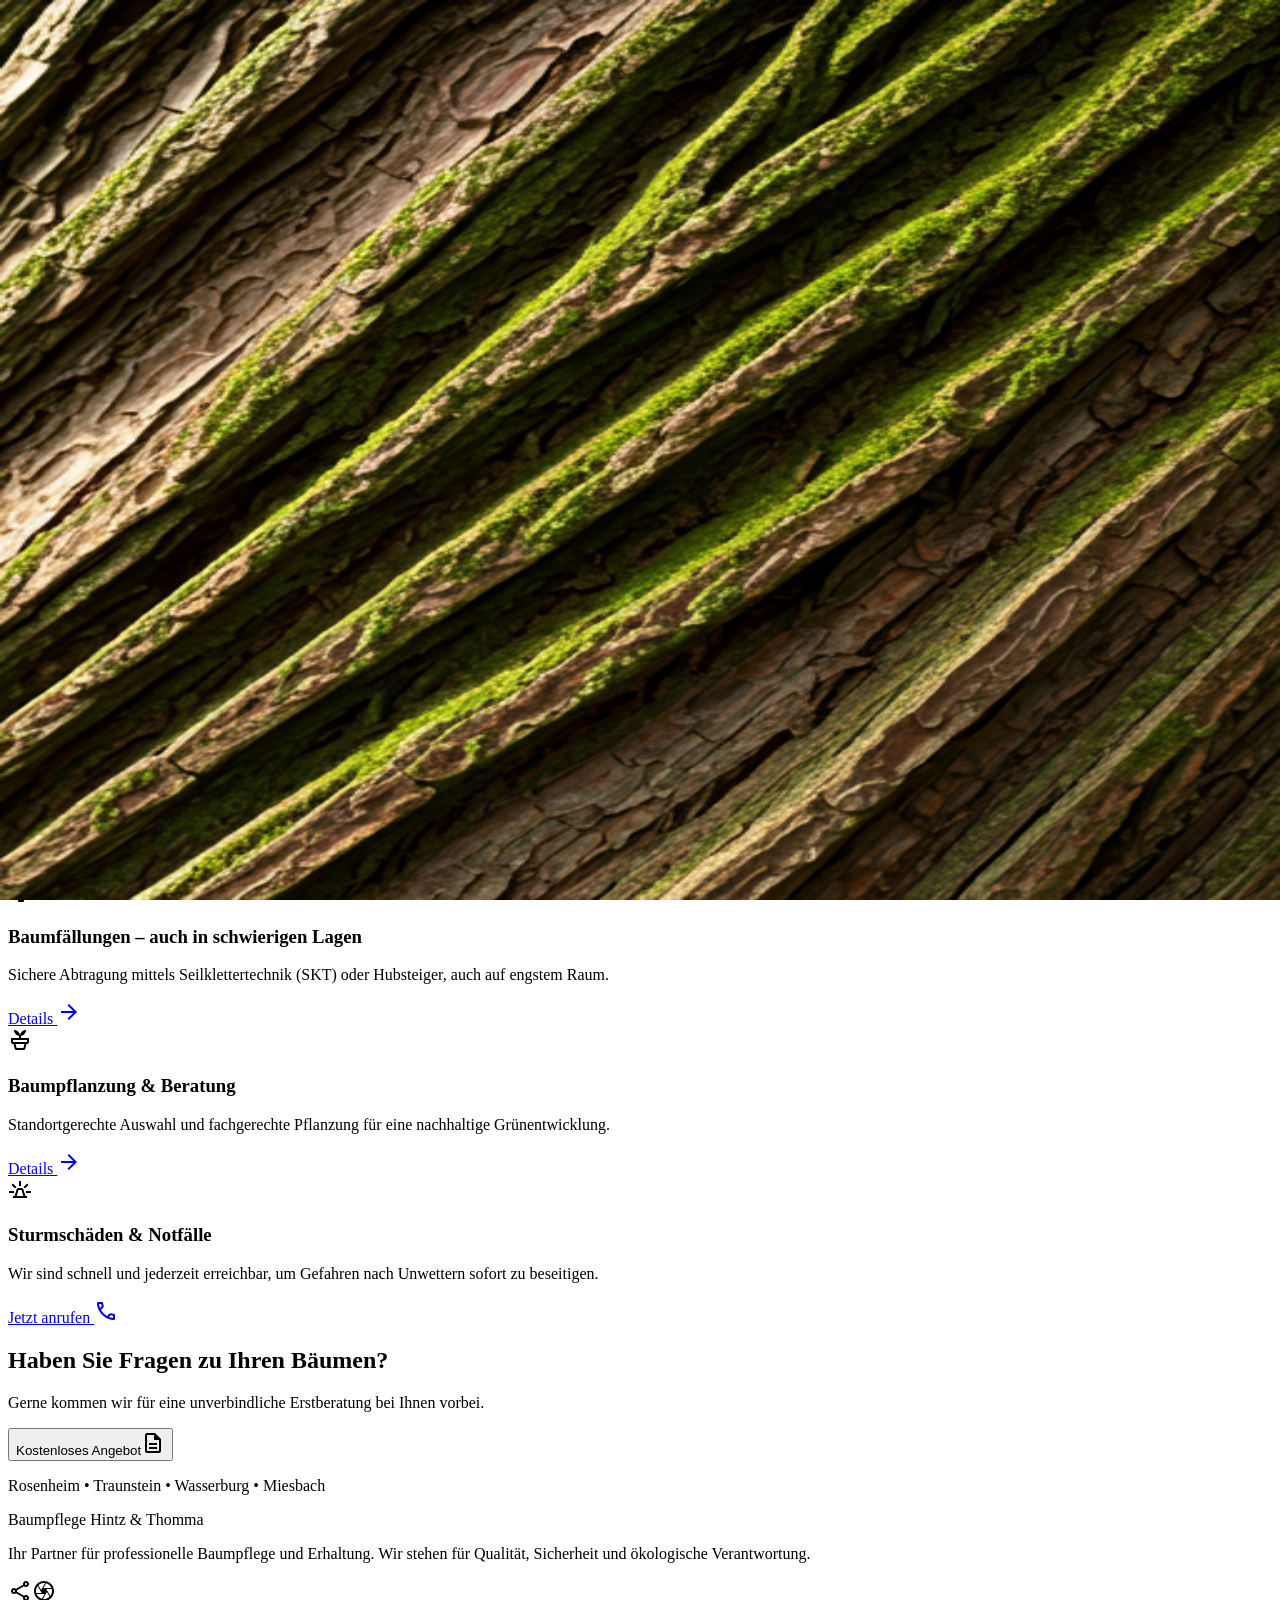
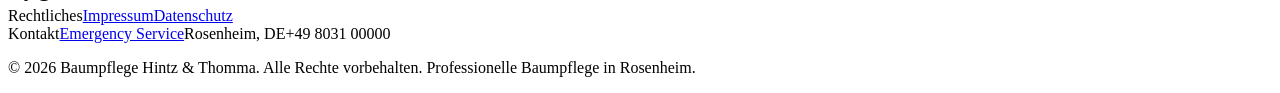
==== index.html @ 1bbac2bc "Updates" ====
<!DOCTYPE html><html lang="de"><head><meta charSet="utf-8"/><meta name="viewport" content="width=device-width, initial-scale=1"/><link rel="stylesheet" href="/baumpflege-hintz-thomma-preview/_next/static/chunks/0gz2bj6_y6dqa.css" data-precedence="next"/><link rel="preload" as="script" fetchPriority="low" href="/baumpflege-hintz-thomma-preview/_next/static/chunks/045g~0~zva_mv.js"/><script src="/baumpflege-hintz-thomma-preview/_next/static/chunks/0dgq26a5_oy.a.js" async=""></script><script src="/baumpflege-hintz-thomma-preview/_next/static/chunks/10~x95jhs6ns3.js" async=""></script><script src="/baumpflege-hintz-thomma-preview/_next/static/chunks/0607fs8473k7z.js" async=""></script><script src="/baumpflege-hintz-thomma-preview/_next/static/chunks/turbopack-0vqcr9m3llqjg.js" async=""></script><script src="/baumpflege-hintz-thomma-preview/_next/static/chunks/01xlw8hd842-c.js" async=""></script><script src="/baumpflege-hintz-thomma-preview/_next/static/chunks/0d3shmwh5_nmn.js" async=""></script><script src="/baumpflege-hintz-thomma-preview/_next/static/chunks/0ygw9_~g5c.pz.js" async=""></script><link rel="preload" href="https://fonts.googleapis.com/css2?family=Manrope:wght@400;600;700;800&amp;family=Work+Sans:wght@300;400;500;600&amp;display=swap" as="style"/><link rel="preload" href="https://fonts.googleapis.com/css2?family=Material+Symbols+Outlined:wght,FILL@100..700,0..1&amp;display=swap" as="style"/><title>Baumpflege Hintz &amp; Thomma</title><meta name="description" content="Baumpflege in Rosenheim und Umgebung"/><link rel="icon" href="/baumpflege-hintz-thomma-preview/favicon.ico?favicon.0x3dzn~oxb6tn.ico" sizes="256x256" type="image/x-icon"/><link href="https://fonts.googleapis.com/css2?family=Manrope:wght@400;600;700;800&amp;family=Work+Sans:wght@300;400;500;600&amp;display=swap" rel="stylesheet"/><link href="https://fonts.googleapis.com/css2?family=Material+Symbols+Outlined:wght,FILL@100..700,0..1&amp;display=swap" rel="stylesheet"/><script src="/baumpflege-hintz-thomma-preview/_next/static/chunks/03~yq9q893hmn.js" noModule=""></script></head><body><div hidden=""><!--$--><!--/$--></div><div class="bg-surface text-on-background font-body"><nav class="fixed top-0 w-full z-50 bg-surface/80 backdrop-blur-xl shadow-sm transition-colors duration-300"><div class="flex justify-between items-center px-8 py-4 max-w-7xl mx-auto"><div class="text-xl font-black text-emerald-900 tracking-tighter font-headline">Baumpflege Hintz &amp; Thomma</div><div class="hidden md:flex items-center gap-8 font-headline font-semibold tracking-tight"><a class="text-emerald-900/70 hover:text-emerald-900 transition-all" href="#">Services</a><a class="text-emerald-900/70 hover:text-emerald-900 transition-all" href="#">About Us</a><a class="text-emerald-900/70 hover:text-emerald-900 transition-all" href="#">Safety</a><a class="text-emerald-900/70 hover:text-emerald-900 transition-all" href="#">Emergency</a></div><button class="bg-primary text-on-primary px-6 py-2 rounded-xl font-headline font-semibold text-sm hover:opacity-80 transition-all">Get a Quote</button></div></nav><main><section class="bg-surface pt-20 overflow-hidden"><div class="max-w-7xl mx-auto px-8"><div class="relative min-h-[921px] flex items-center overflow-hidden rounded-xl"><div class="absolute inset-0 z-0"><img alt="Professional arborist climbing a massive ancient oak tree" loading="lazy" decoding="async" data-nimg="fill" class="object-cover grayscale-[20%] brightness-[0.85]" style="position:absolute;height:100%;width:100%;left:0;top:0;right:0;bottom:0;color:transparent" src="/climbing.png"/><div class="absolute inset-0 bg-gradient-to-r from-primary/40 to-transparent"></div></div><div class="relative z-10 px-12 w-full"><div class="max-w-2xl"><span class="inline-block bg-tertiary-fixed text-on-tertiary-fixed px-3 py-1 rounded-full text-xs font-bold tracking-widest uppercase mb-6">Expertise in Rosenheim</span><h1 class="text-white font-headline text-3xl sm:text-4xl md:text-display-lg font-extrabold leading-tight mb-6">Baumpflege in Rosenheim und Umgebung</h1><p class="text-surface-bright/90 text-xl md:text-2xl font-light leading-relaxed mb-10 max-w-lg">Zuverlässige Arbeit. Faire Preise. Persönlich für Sie da.</p><div class="flex flex-wrap gap-4"><button class="bg-gradient-to-br from-tertiary to-tertiary-container text-on-tertiary px-8 py-4 rounded-xl font-headline font-bold text-lg hover:opacity-90 transition-all shadow-ambient-tertiary">Beratung anfragen</button><a href="#leistungen" class="glass-panel border-0 text-primary px-8 py-4 rounded-xl font-headline font-bold text-lg hover:bg-surface transition-all">Unsere Leistungen</a></div></div></div></div></div></section><section class="py-24 bg-surface-container-low"><div class="max-w-7xl mx-auto px-8"><div class="grid grid-cols-1 md:grid-cols-12 gap-12 items-center"><div class="md:col-span-7"><span class="text-primary font-headline font-bold tracking-widest text-sm uppercase block mb-4">Über uns</span><h2 class="text-primary font-headline text-4xl md:text-5xl font-bold tracking-tight mb-8">Tradition trifft auf moderne <br/> Baumbearbeitung</h2><div class="space-y-6 text-on-surface-variant text-lg leading-relaxed max-w-2xl"><p>Bei Baumpflege Hintz &amp; Thomma vereinen wir Leidenschaft für die Natur mit höchster fachlicher Präzision. Wir verstehen Bäume nicht nur als Gestaltungselemente, sondern als lebendige Organismen, die Schutz und Pflege verdienen.</p><p>Wir sind Marius und Philipp – und was als gemeinsame Leidenschaft für Natur, Bewegung und das Klettern begann, ist heute auch ein fester Teil unseres Berufslebens.</p><p>Kennengelernt haben wir uns bei unserer Arbeit bei BSH Hausgeräte in Traunreut. Schnell wurde klar: Wir ticken ähnlich, sind gern draußen unterwegs und fühlen uns in luftigen Höhen wohl. Aus Kollegen wurden Freunde – und schließlich ein eingespieltes Team in der Baumpflege.</p><p>Heute sind wir in der Region rund um Rosenheim, den Chiemsee und das Chiemgau für unsere Kunden im Einsatz. Marius kommt aus Rosenheim, Philipp aus Breitbrunn am Chiemsee – die Verbundenheit zur Region und zur Natur spielt für uns eine zentrale Rolle.</p><p>Die Arbeit in und mit Bäumen verbindet für uns viele Dinge, die uns wichtig sind: Natur erleben, handwerklich arbeiten und dabei Verantwortung übernehmen. Genau das macht für uns den Reiz der Baumpflege aus.</p><p>Philipp bringt als Fachübungsleiter im Mountainbike-Bereich beim DAV Traunstein viel Erfahrung im Outdoor-Sport und im sicheren Bewegen im Gelände mit.</p><p>Marius ist leidenschaftlicher Kletterer und Boulderer.</p></div></div><div class="md:col-span-5 relative"><div class="aspect-[4/5] rounded-xl overflow-hidden shadow-2xl relative"><img alt="Two professional arborists in safety gear" loading="lazy" decoding="async" data-nimg="fill" class="object-cover" style="position:absolute;height:100%;width:100%;left:0;top:0;right:0;bottom:0;color:transparent" src="/workers.png"/></div><div class="absolute -bottom-6 -left-6 bg-tertiary-container text-on-tertiary-container p-8 rounded-xl shadow-lg hidden md:block"><span class="block text-4xl font-headline font-black">15+</span><span class="text-xs uppercase font-bold tracking-widest">Jahre Erfahrung</span></div></div></div></div></section><section id="leistungen" class="py-24 bg-surface"><div class="max-w-7xl mx-auto px-8"><div class="mb-16 flex flex-col md:flex-row md:items-end justify-between gap-6"><div><span class="text-tertiary font-headline font-bold tracking-widest text-sm uppercase block mb-4">Leistungsspektrum</span><h2 class="text-primary font-headline text-headline-lg font-bold">Unsere Leistungen im Überblick</h2></div></div><div class="grid grid-cols-1 md:grid-cols-2 lg:grid-cols-4 gap-6"><div class="group bg-surface-container-lowest p-8 rounded-xl transition-all duration-300 hover:shadow-ambient-lg flex flex-col"><div class="w-12 h-12 bg-primary-fixed rounded-full flex items-center justify-center mb-6 group-hover:scale-110 transition-transform"><span class="material-symbols-outlined text-primary">park</span></div><h3 class="font-headline font-bold text-xl text-primary mb-4">Baumpflege &amp; fachgerechter Baumschnitt</h3><p class="text-on-surface-variant text-sm leading-relaxed mb-8">Vitalitätserhaltung durch Kronenpflege, Totholzentfernung und Formschnitt nach ZTV-Baumpflege.</p><div class="mt-auto"><a class="text-primary font-bold text-xs uppercase tracking-widest flex items-center gap-2 hover:gap-3 transition-all" href="#">Details <span class="material-symbols-outlined text-sm">arrow_forward</span></a></div></div><div class="group bg-surface-container-lowest p-8 rounded-xl transition-all duration-300 hover:shadow-ambient-lg flex flex-col"><div class="w-12 h-12 bg-secondary-fixed rounded-full flex items-center justify-center mb-6 group-hover:scale-110 transition-transform"><span class="material-symbols-outlined text-secondary">imagesearch_roller</span></div><h3 class="font-headline font-bold text-xl text-primary mb-4">Baumfällungen – auch in schwierigen Lagen</h3><p class="text-on-surface-variant text-sm leading-relaxed mb-8">Sichere Abtragung mittels Seilklettertechnik (SKT) oder Hubsteiger, auch auf engstem Raum.</p><div class="mt-auto"><a class="text-primary font-bold text-xs uppercase tracking-widest flex items-center gap-2 hover:gap-3 transition-all" href="#">Details <span class="material-symbols-outlined text-sm">arrow_forward</span></a></div></div><div class="group bg-surface-container-lowest p-8 rounded-xl transition-all duration-300 hover:shadow-ambient-lg flex flex-col"><div class="w-12 h-12 bg-primary-fixed-dim rounded-full flex items-center justify-center mb-6 group-hover:scale-110 transition-transform"><span class="material-symbols-outlined text-primary">potted_plant</span></div><h3 class="font-headline font-bold text-xl text-primary mb-4">Baumpflanzung &amp; Beratung</h3><p class="text-on-surface-variant text-sm leading-relaxed mb-8">Standortgerechte Auswahl und fachgerechte Pflanzung für eine nachhaltige Grünentwicklung.</p><div class="mt-auto"><a class="text-primary font-bold text-xs uppercase tracking-widest flex items-center gap-2 hover:gap-3 transition-all" href="#">Details <span class="material-symbols-outlined text-sm">arrow_forward</span></a></div></div><div class="group bg-tertiary-container p-8 rounded-xl transition-all duration-300 hover:shadow-ambient-tertiary flex flex-col text-on-tertiary"><div class="w-12 h-12 bg-tertiary-fixed rounded-full flex items-center justify-center mb-6 group-hover:scale-110 transition-transform"><span class="material-symbols-outlined text-on-tertiary-fixed">e911_emergency</span></div><h3 class="font-headline font-bold text-xl mb-4 text-white">Sturmschäden &amp; Notfälle</h3><p class="text-on-tertiary-container text-sm leading-relaxed mb-8 opacity-90">Wir sind schnell und jederzeit erreichbar, um Gefahren nach Unwettern sofort zu beseitigen.</p><div class="mt-auto"><a class="text-tertiary-fixed font-bold text-xs uppercase tracking-widest flex items-center gap-2 hover:gap-3 transition-all" href="tel:+490000000">Jetzt anrufen <span class="material-symbols-outlined text-sm">call</span></a></div></div></div></div></section><section class="py-24 bg-primary overflow-hidden relative"><div class="absolute top-0 right-0 w-1/2 h-full opacity-10"><img alt="Tree bark texture" loading="lazy" decoding="async" data-nimg="fill" class="object-cover" style="position:absolute;height:100%;width:100%;left:0;top:0;right:0;bottom:0;color:transparent" src="/wood.png"/></div><div class="max-w-7xl mx-auto px-8 relative z-10 text-center md:text-left"><div class="grid grid-cols-1 md:grid-cols-2 gap-12 items-center"><div><h2 class="text-white font-headline text-4xl md:text-5xl font-extrabold tracking-tight mb-6">Haben Sie Fragen zu Ihren Bäumen?</h2><p class="text-primary-fixed-dim text-xl font-light mb-8 max-w-md">Gerne kommen wir für eine unverbindliche Erstberatung bei Ihnen vorbei.</p></div><div class="flex flex-col items-center md:items-end gap-6"><button class="bg-gradient-to-br from-tertiary-fixed to-tertiary-fixed-dim text-on-tertiary-fixed px-10 py-5 rounded-xl font-headline font-black text-xl hover:scale-[1.02] transition-all shadow-ambient-tertiary flex items-center gap-3">Kostenloses Angebot<span class="material-symbols-outlined">description</span></button><p class="text-white/60 text-sm font-medium italic">Rosenheim • Traunstein • Wasserburg • Miesbach</p></div></div></div></section></main><footer class="bg-emerald-950 w-full pt-16 pb-8 font-body text-sm leading-relaxed"><div class="flex flex-col md:flex-row justify-between px-12 max-w-7xl mx-auto"><div class="mb-12 md:mb-0 max-w-sm"><div class="text-lg font-bold text-white mb-6">Baumpflege Hintz &amp; Thomma</div><p class="text-emerald-200/60 mb-6">Ihr Partner für professionelle Baumpflege und Erhaltung. Wir stehen für Qualität, Sicherheit und ökologische Verantwortung.</p><div class="flex gap-4"><span class="w-8 h-8 bg-white/5 rounded-full flex items-center justify-center text-white/60 hover:text-white transition-colors cursor-pointer"><span class="material-symbols-outlined text-lg">share</span></span><span class="w-8 h-8 bg-white/5 rounded-full flex items-center justify-center text-white/60 hover:text-white transition-colors cursor-pointer"><span class="material-symbols-outlined text-lg">camera</span></span></div></div><div class="grid grid-cols-2 gap-12 text-emerald-50"><div class="flex flex-col gap-4"><span class="font-bold text-white text-xs uppercase tracking-widest mb-2">Rechtliches</span><a class="text-emerald-200/60 hover:text-white transition-colors" href="/baumpflege-hintz-thomma-preview/impressum">Impressum</a><a class="text-emerald-200/60 hover:text-white transition-colors" href="/baumpflege-hintz-thomma-preview/datenschutz">Datenschutz</a></div><div class="flex flex-col gap-4"><span class="font-bold text-white text-xs uppercase tracking-widest mb-2">Kontakt</span><a class="text-emerald-200/60 hover:text-white transition-colors" href="#">Emergency Service</a><span class="text-emerald-200/60">Rosenheim, DE</span><span class="text-emerald-200/60">+49 8031 00000</span></div></div></div><div class="max-w-7xl mx-auto px-12 pt-16 mt-16 border-t border-white/5"><p class="text-emerald-200/40 text-xs">© 2026 Baumpflege Hintz &amp; Thomma. Alle Rechte vorbehalten. Professionelle Baumpflege in Rosenheim.</p></div></footer></div><!--$--><!--/$--><script src="/baumpflege-hintz-thomma-preview/_next/static/chunks/045g~0~zva_mv.js" id="_R_" async=""></script><script>(self.__next_f=self.__next_f||[]).push([0])</script><script>self.__next_f.push([1,"1:\"$Sreact.fragment\"\n2:I[39756,[\"/baumpflege-hintz-thomma-preview/_next/static/chunks/01xlw8hd842-c.js\",\"/baumpflege-hintz-thomma-preview/_next/static/chunks/0d3shmwh5_nmn.js\"],\"default\"]\n3:I[37457,[\"/baumpflege-hintz-thomma-preview/_next/static/chunks/01xlw8hd842-c.js\",\"/baumpflege-hintz-thomma-preview/_next/static/chunks/0d3shmwh5_nmn.js\"],\"default\"]\n4:I[5500,[\"/baumpflege-hintz-thomma-preview/_next/static/chunks/01xlw8hd842-c.js\",\"/baumpflege-hintz-thomma-preview/_next/static/chunks/0d3shmwh5_nmn.js\",\"/baumpflege-hintz-thomma-preview/_next/static/chunks/0ygw9_~g5c.pz.js\"],\"Image\"]\nd:I[68027,[\"/baumpflege-hintz-thomma-preview/_next/static/chunks/01xlw8hd842-c.js\",\"/baumpflege-hintz-thomma-preview/_next/static/chunks/0d3shmwh5_nmn.js\"],\"default\",1]\n:HL[\"/baumpflege-hintz-thomma-preview/_next/static/chunks/0gz2bj6_y6dqa.css\",\"style\"]\n:HL[\"https://fonts.googleapis.com/css2?family=Manrope:wght@400;600;700;800\u0026family=Work+Sans:wght@300;400;500;600\u0026display=swap\",\"style\"]\n:HL[\"https://fonts.googleapis.com/css2?family=Material+Symbols+Outlined:wght,FILL@100..700,0..1\u0026display=swap\",\"style\"]\n"])</script><script>self.__next_f.push([1,"0:{\"P\":null,\"c\":[\"\",\"\"],\"q\":\"\",\"i\":false,\"f\":[[[\"\",{\"children\":[\"__PAGE__\",{}]},\"$undefined\",\"$undefined\",16],[[\"$\",\"$1\",\"c\",{\"children\":[[[\"$\",\"link\",\"0\",{\"rel\":\"stylesheet\",\"href\":\"/baumpflege-hintz-thomma-preview/_next/static/chunks/0gz2bj6_y6dqa.css\",\"precedence\":\"next\",\"crossOrigin\":\"$undefined\",\"nonce\":\"$undefined\"}],[\"$\",\"script\",\"script-0\",{\"src\":\"/baumpflege-hintz-thomma-preview/_next/static/chunks/01xlw8hd842-c.js\",\"async\":true,\"nonce\":\"$undefined\"}],[\"$\",\"script\",\"script-1\",{\"src\":\"/baumpflege-hintz-thomma-preview/_next/static/chunks/0d3shmwh5_nmn.js\",\"async\":true,\"nonce\":\"$undefined\"}]],[\"$\",\"html\",null,{\"lang\":\"de\",\"children\":[[\"$\",\"head\",null,{\"children\":[[\"$\",\"link\",null,{\"href\":\"https://fonts.googleapis.com/css2?family=Manrope:wght@400;600;700;800\u0026family=Work+Sans:wght@300;400;500;600\u0026display=swap\",\"rel\":\"stylesheet\"}],[\"$\",\"link\",null,{\"href\":\"https://fonts.googleapis.com/css2?family=Material+Symbols+Outlined:wght,FILL@100..700,0..1\u0026display=swap\",\"rel\":\"stylesheet\"}]]}],[\"$\",\"body\",null,{\"children\":[\"$\",\"$L2\",null,{\"parallelRouterKey\":\"children\",\"error\":\"$undefined\",\"errorStyles\":\"$undefined\",\"errorScripts\":\"$undefined\",\"template\":[\"$\",\"$L3\",null,{}],\"templateStyles\":\"$undefined\",\"templateScripts\":\"$undefined\",\"notFound\":[[[\"$\",\"title\",null,{\"children\":\"404: This page could not be found.\"}],[\"$\",\"div\",null,{\"style\":{\"fontFamily\":\"system-ui,\\\"Segoe UI\\\",Roboto,Helvetica,Arial,sans-serif,\\\"Apple Color Emoji\\\",\\\"Segoe UI Emoji\\\"\",\"height\":\"100vh\",\"textAlign\":\"center\",\"display\":\"flex\",\"flexDirection\":\"column\",\"alignItems\":\"center\",\"justifyContent\":\"center\"},\"children\":[\"$\",\"div\",null,{\"children\":[[\"$\",\"style\",null,{\"dangerouslySetInnerHTML\":{\"__html\":\"body{color:#000;background:#fff;margin:0}.next-error-h1{border-right:1px solid rgba(0,0,0,.3)}@media (prefers-color-scheme:dark){body{color:#fff;background:#000}.next-error-h1{border-right:1px solid rgba(255,255,255,.3)}}\"}}],[\"$\",\"h1\",null,{\"className\":\"next-error-h1\",\"style\":{\"display\":\"inline-block\",\"margin\":\"0 20px 0 0\",\"padding\":\"0 23px 0 0\",\"fontSize\":24,\"fontWeight\":500,\"verticalAlign\":\"top\",\"lineHeight\":\"49px\"},\"children\":404}],[\"$\",\"div\",null,{\"style\":{\"display\":\"inline-block\"},\"children\":[\"$\",\"h2\",null,{\"style\":{\"fontSize\":14,\"fontWeight\":400,\"lineHeight\":\"49px\",\"margin\":0},\"children\":\"This page could not be found.\"}]}]]}]}]],[]],\"forbidden\":\"$undefined\",\"unauthorized\":\"$undefined\"}]}]]}]]}],{\"children\":[[\"$\",\"$1\",\"c\",{\"children\":[[\"$\",\"div\",null,{\"className\":\"bg-surface text-on-background font-body\",\"children\":[[\"$\",\"nav\",null,{\"className\":\"fixed top-0 w-full z-50 bg-surface/80 backdrop-blur-xl shadow-sm transition-colors duration-300\",\"children\":[\"$\",\"div\",null,{\"className\":\"flex justify-between items-center px-8 py-4 max-w-7xl mx-auto\",\"children\":[[\"$\",\"div\",null,{\"className\":\"text-xl font-black text-emerald-900 tracking-tighter font-headline\",\"children\":\"Baumpflege Hintz \u0026 Thomma\"}],[\"$\",\"div\",null,{\"className\":\"hidden md:flex items-center gap-8 font-headline font-semibold tracking-tight\",\"children\":[[\"$\",\"a\",null,{\"className\":\"text-emerald-900/70 hover:text-emerald-900 transition-all\",\"href\":\"#\",\"children\":\"Services\"}],[\"$\",\"a\",null,{\"className\":\"text-emerald-900/70 hover:text-emerald-900 transition-all\",\"href\":\"#\",\"children\":\"About Us\"}],[\"$\",\"a\",null,{\"className\":\"text-emerald-900/70 hover:text-emerald-900 transition-all\",\"href\":\"#\",\"children\":\"Safety\"}],[\"$\",\"a\",null,{\"className\":\"text-emerald-900/70 hover:text-emerald-900 transition-all\",\"href\":\"#\",\"children\":\"Emergency\"}]]}],[\"$\",\"button\",null,{\"className\":\"bg-primary text-on-primary px-6 py-2 rounded-xl font-headline font-semibold text-sm hover:opacity-80 transition-all\",\"children\":\"Get a Quote\"}]]}]}],[\"$\",\"main\",null,{\"children\":[[\"$\",\"section\",null,{\"className\":\"bg-surface pt-20 overflow-hidden\",\"children\":[\"$\",\"div\",null,{\"className\":\"max-w-7xl mx-auto px-8\",\"children\":[\"$\",\"div\",null,{\"className\":\"relative min-h-[921px] flex items-center overflow-hidden rounded-xl\",\"children\":[[\"$\",\"div\",null,{\"className\":\"absolute inset-0 z-0\",\"children\":[[\"$\",\"$L4\",null,{\"src\":\"/climbing.png\",\"alt\":\"Professional arborist climbing a massive ancient oak tree\",\"fill\":true,\"className\":\"object-cover grayscale-[20%] brightness-[0.85]\"}],[\"$\",\"div\",null,{\"className\":\"absolute inset-0 bg-gradient-to-r from-primary/40 to-transparent\"}]]}],[\"$\",\"div\",null,{\"className\":\"relative z-10 px-12 w-full\",\"children\":\"$L5\"}]]}]}]}],\"$L6\",\"$L7\",\"$L8\"]}],\"$L9\"]}],[\"$La\"],\"$Lb\"]}],{},null,false,null]},null,false,null],\"$Lc\",false]],\"m\":\"$undefined\",\"G\":[\"$d\",[\"$Le\"]],\"S\":true,\"h\":null,\"s\":\"$undefined\",\"l\":\"$undefined\",\"p\":\"$undefined\",\"d\":\"$undefined\",\"b\":\"ICfDOIB3i7DbI-stKKw4l\"}\n"])</script><script>self.__next_f.push([1,"13:I[22016,[\"/baumpflege-hintz-thomma-preview/_next/static/chunks/01xlw8hd842-c.js\",\"/baumpflege-hintz-thomma-preview/_next/static/chunks/0d3shmwh5_nmn.js\",\"/baumpflege-hintz-thomma-preview/_next/static/chunks/0ygw9_~g5c.pz.js\"],\"\"]\n14:I[97367,[\"/baumpflege-hintz-thomma-preview/_next/static/chunks/01xlw8hd842-c.js\",\"/baumpflege-hintz-thomma-preview/_next/static/chunks/0d3shmwh5_nmn.js\"],\"OutletBoundary\"]\n15:\"$Sreact.suspense\"\n17:I[97367,[\"/baumpflege-hintz-thomma-preview/_next/static/chunks/01xlw8hd842-c.js\",\"/baumpflege-hintz-thomma-preview/_next/static/chunks/0d3shmwh5_nmn.js\"],\"ViewportBoundary\"]\n19:I[97367,[\"/baumpflege-hintz-thomma-preview/_next/static/chunks/01xlw8hd842-c.js\",\"/baumpflege-hintz-thomma-preview/_next/static/chunks/0d3shmwh5_nmn.js\"],\"MetadataBoundary\"]\n5:[\"$\",\"div\",null,{\"className\":\"max-w-2xl\",\"children\":[[\"$\",\"span\",null,{\"className\":\"inline-block bg-tertiary-fixed text-on-tertiary-fixed px-3 py-1 rounded-full text-xs font-bold tracking-widest uppercase mb-6\",\"children\":\"Expertise in Rosenheim\"}],[\"$\",\"h1\",null,{\"className\":\"text-white font-headline text-3xl sm:text-4xl md:text-display-lg font-extrabold leading-tight mb-6\",\"children\":\"Baumpflege in Rosenheim und Umgebung\"}],[\"$\",\"p\",null,{\"className\":\"text-surface-bright/90 text-xl md:text-2xl font-light leading-relaxed mb-10 max-w-lg\",\"children\":\"Zuverlässige Arbeit. Faire Preise. Persönlich für Sie da.\"}],[\"$\",\"div\",null,{\"className\":\"flex flex-wrap gap-4\",\"children\":[[\"$\",\"button\",null,{\"className\":\"bg-gradient-to-br from-tertiary to-tertiary-container text-on-tertiary px-8 py-4 rounded-xl font-headline font-bold text-lg hover:opacity-90 transition-all shadow-ambient-tertiary\",\"children\":\"Beratung anfragen\"}],[\"$\",\"a\",null,{\"href\":\"#leistungen\",\"className\":\"glass-panel border-0 text-primary px-8 py-4 rounded-xl font-headline font-bold text-lg hover:bg-surface transition-all\",\"children\":\"Unsere Leistungen\"}]]}]]}]\n"])</script><script>self.__next_f.push([1,"6:[\"$\",\"section\",null,{\"className\":\"py-24 bg-surface-container-low\",\"children\":[\"$\",\"div\",null,{\"className\":\"max-w-7xl mx-auto px-8\",\"children\":[\"$\",\"div\",null,{\"className\":\"grid grid-cols-1 md:grid-cols-12 gap-12 items-center\",\"children\":[[\"$\",\"div\",null,{\"className\":\"md:col-span-7\",\"children\":[[\"$\",\"span\",null,{\"className\":\"text-primary font-headline font-bold tracking-widest text-sm uppercase block mb-4\",\"children\":\"Über uns\"}],[\"$\",\"h2\",null,{\"className\":\"text-primary font-headline text-4xl md:text-5xl font-bold tracking-tight mb-8\",\"children\":[\"Tradition trifft auf moderne \",[\"$\",\"br\",null,{}],\" Baumbearbeitung\"]}],[\"$\",\"div\",null,{\"className\":\"space-y-6 text-on-surface-variant text-lg leading-relaxed max-w-2xl\",\"children\":[[\"$\",\"p\",null,{\"children\":\"Bei Baumpflege Hintz \u0026 Thomma vereinen wir Leidenschaft für die Natur mit höchster fachlicher Präzision. Wir verstehen Bäume nicht nur als Gestaltungselemente, sondern als lebendige Organismen, die Schutz und Pflege verdienen.\"}],[\"$\",\"p\",null,{\"children\":\"Wir sind Marius und Philipp – und was als gemeinsame Leidenschaft für Natur, Bewegung und das Klettern begann, ist heute auch ein fester Teil unseres Berufslebens.\"}],[\"$\",\"p\",null,{\"children\":\"Kennengelernt haben wir uns bei unserer Arbeit bei BSH Hausgeräte in Traunreut. Schnell wurde klar: Wir ticken ähnlich, sind gern draußen unterwegs und fühlen uns in luftigen Höhen wohl. Aus Kollegen wurden Freunde – und schließlich ein eingespieltes Team in der Baumpflege.\"}],[\"$\",\"p\",null,{\"children\":\"Heute sind wir in der Region rund um Rosenheim, den Chiemsee und das Chiemgau für unsere Kunden im Einsatz. Marius kommt aus Rosenheim, Philipp aus Breitbrunn am Chiemsee – die Verbundenheit zur Region und zur Natur spielt für uns eine zentrale Rolle.\"}],[\"$\",\"p\",null,{\"children\":\"Die Arbeit in und mit Bäumen verbindet für uns viele Dinge, die uns wichtig sind: Natur erleben, handwerklich arbeiten und dabei Verantwortung übernehmen. Genau das macht für uns den Reiz der Baumpflege aus.\"}],[\"$\",\"p\",null,{\"children\":\"Philipp bringt als Fachübungsleiter im Mountainbike-Bereich beim DAV Traunstein viel Erfahrung im Outdoor-Sport und im sicheren Bewegen im Gelände mit.\"}],[\"$\",\"p\",null,{\"children\":\"Marius ist leidenschaftlicher Kletterer und Boulderer.\"}]]}]]}],[\"$\",\"div\",null,{\"className\":\"md:col-span-5 relative\",\"children\":[[\"$\",\"div\",null,{\"className\":\"aspect-[4/5] rounded-xl overflow-hidden shadow-2xl relative\",\"children\":[\"$\",\"$L4\",null,{\"src\":\"/workers.png\",\"alt\":\"Two professional arborists in safety gear\",\"fill\":true,\"className\":\"object-cover\"}]}],[\"$\",\"div\",null,{\"className\":\"absolute -bottom-6 -left-6 bg-tertiary-container text-on-tertiary-container p-8 rounded-xl shadow-lg hidden md:block\",\"children\":[[\"$\",\"span\",null,{\"className\":\"block text-4xl font-headline font-black\",\"children\":\"15+\"}],[\"$\",\"span\",null,{\"className\":\"text-xs uppercase font-bold tracking-widest\",\"children\":\"Jahre Erfahrung\"}]]}]]}]]}]}]}]\n"])</script><script>self.__next_f.push([1,"7:[\"$\",\"section\",null,{\"id\":\"leistungen\",\"className\":\"py-24 bg-surface\",\"children\":[\"$\",\"div\",null,{\"className\":\"max-w-7xl mx-auto px-8\",\"children\":[[\"$\",\"div\",null,{\"className\":\"mb-16 flex flex-col md:flex-row md:items-end justify-between gap-6\",\"children\":[\"$\",\"div\",null,{\"children\":[[\"$\",\"span\",null,{\"className\":\"text-tertiary font-headline font-bold tracking-widest text-sm uppercase block mb-4\",\"children\":\"Leistungsspektrum\"}],[\"$\",\"h2\",null,{\"className\":\"text-primary font-headline text-headline-lg font-bold\",\"children\":\"Unsere Leistungen im Überblick\"}]]}]}],[\"$\",\"div\",null,{\"className\":\"grid grid-cols-1 md:grid-cols-2 lg:grid-cols-4 gap-6\",\"children\":[[\"$\",\"div\",null,{\"className\":\"group bg-surface-container-lowest p-8 rounded-xl transition-all duration-300 hover:shadow-ambient-lg flex flex-col\",\"children\":[[\"$\",\"div\",null,{\"className\":\"w-12 h-12 bg-primary-fixed rounded-full flex items-center justify-center mb-6 group-hover:scale-110 transition-transform\",\"children\":[\"$\",\"span\",null,{\"className\":\"material-symbols-outlined text-primary\",\"children\":\"park\"}]}],[\"$\",\"h3\",null,{\"className\":\"font-headline font-bold text-xl text-primary mb-4\",\"children\":\"Baumpflege \u0026 fachgerechter Baumschnitt\"}],[\"$\",\"p\",null,{\"className\":\"text-on-surface-variant text-sm leading-relaxed mb-8\",\"children\":\"Vitalitätserhaltung durch Kronenpflege, Totholzentfernung und Formschnitt nach ZTV-Baumpflege.\"}],[\"$\",\"div\",null,{\"className\":\"mt-auto\",\"children\":[\"$\",\"a\",null,{\"className\":\"text-primary font-bold text-xs uppercase tracking-widest flex items-center gap-2 hover:gap-3 transition-all\",\"href\":\"#\",\"children\":[\"Details \",[\"$\",\"span\",null,{\"className\":\"material-symbols-outlined text-sm\",\"children\":\"arrow_forward\"}]]}]}]]}],[\"$\",\"div\",null,{\"className\":\"group bg-surface-container-lowest p-8 rounded-xl transition-all duration-300 hover:shadow-ambient-lg flex flex-col\",\"children\":[[\"$\",\"div\",null,{\"className\":\"w-12 h-12 bg-secondary-fixed rounded-full flex items-center justify-center mb-6 group-hover:scale-110 transition-transform\",\"children\":[\"$\",\"span\",null,{\"className\":\"material-symbols-outlined text-secondary\",\"children\":\"imagesearch_roller\"}]}],[\"$\",\"h3\",null,{\"className\":\"font-headline font-bold text-xl text-primary mb-4\",\"children\":\"Baumfällungen – auch in schwierigen Lagen\"}],[\"$\",\"p\",null,{\"className\":\"text-on-surface-variant text-sm leading-relaxed mb-8\",\"children\":\"Sichere Abtragung mittels Seilklettertechnik (SKT) oder Hubsteiger, auch auf engstem Raum.\"}],[\"$\",\"div\",null,{\"className\":\"mt-auto\",\"children\":[\"$\",\"a\",null,{\"className\":\"text-primary font-bold text-xs uppercase tracking-widest flex items-center gap-2 hover:gap-3 transition-all\",\"href\":\"#\",\"children\":[\"Details \",[\"$\",\"span\",null,{\"className\":\"material-symbols-outlined text-sm\",\"children\":\"arrow_forward\"}]]}]}]]}],[\"$\",\"div\",null,{\"className\":\"group bg-surface-container-lowest p-8 rounded-xl transition-all duration-300 hover:shadow-ambient-lg flex flex-col\",\"children\":[[\"$\",\"div\",null,{\"className\":\"w-12 h-12 bg-primary-fixed-dim rounded-full flex items-center justify-center mb-6 group-hover:scale-110 transition-transform\",\"children\":[\"$\",\"span\",null,{\"className\":\"material-symbols-outlined text-primary\",\"children\":\"potted_plant\"}]}],[\"$\",\"h3\",null,{\"className\":\"font-headline font-bold text-xl text-primary mb-4\",\"children\":\"Baumpflanzung \u0026 Beratung\"}],[\"$\",\"p\",null,{\"className\":\"text-on-surface-variant text-sm leading-relaxed mb-8\",\"children\":\"Standortgerechte Auswahl und fachgerechte Pflanzung für eine nachhaltige Grünentwicklung.\"}],[\"$\",\"div\",null,{\"className\":\"mt-auto\",\"children\":[\"$\",\"a\",null,{\"className\":\"text-primary font-bold text-xs uppercase tracking-widest flex items-center gap-2 hover:gap-3 transition-all\",\"href\":\"#\",\"children\":[\"Details \",[\"$\",\"span\",null,{\"className\":\"material-symbols-outlined text-sm\",\"children\":\"arrow_forward\"}]]}]}]]}],[\"$\",\"div\",null,{\"className\":\"group bg-tertiary-container p-8 rounded-xl transition-all duration-300 hover:shadow-ambient-tertiary flex flex-col text-on-tertiary\",\"children\":[\"$Lf\",\"$L10\",\"$L11\",\"$L12\"]}]]}]]}]}]\n"])</script><script>self.__next_f.push([1,"8:[\"$\",\"section\",null,{\"className\":\"py-24 bg-primary overflow-hidden relative\",\"children\":[[\"$\",\"div\",null,{\"className\":\"absolute top-0 right-0 w-1/2 h-full opacity-10\",\"children\":[\"$\",\"$L4\",null,{\"src\":\"/wood.png\",\"alt\":\"Tree bark texture\",\"fill\":true,\"className\":\"object-cover\"}]}],[\"$\",\"div\",null,{\"className\":\"max-w-7xl mx-auto px-8 relative z-10 text-center md:text-left\",\"children\":[\"$\",\"div\",null,{\"className\":\"grid grid-cols-1 md:grid-cols-2 gap-12 items-center\",\"children\":[[\"$\",\"div\",null,{\"children\":[[\"$\",\"h2\",null,{\"className\":\"text-white font-headline text-4xl md:text-5xl font-extrabold tracking-tight mb-6\",\"children\":\"Haben Sie Fragen zu Ihren Bäumen?\"}],[\"$\",\"p\",null,{\"className\":\"text-primary-fixed-dim text-xl font-light mb-8 max-w-md\",\"children\":\"Gerne kommen wir für eine unverbindliche Erstberatung bei Ihnen vorbei.\"}]]}],[\"$\",\"div\",null,{\"className\":\"flex flex-col items-center md:items-end gap-6\",\"children\":[[\"$\",\"button\",null,{\"className\":\"bg-gradient-to-br from-tertiary-fixed to-tertiary-fixed-dim text-on-tertiary-fixed px-10 py-5 rounded-xl font-headline font-black text-xl hover:scale-[1.02] transition-all shadow-ambient-tertiary flex items-center gap-3\",\"children\":[\"Kostenloses Angebot\",[\"$\",\"span\",null,{\"className\":\"material-symbols-outlined\",\"children\":\"description\"}]]}],[\"$\",\"p\",null,{\"className\":\"text-white/60 text-sm font-medium italic\",\"children\":\"Rosenheim • Traunstein • Wasserburg • Miesbach\"}]]}]]}]}]]}]\n"])</script><script>self.__next_f.push([1,"9:[\"$\",\"footer\",null,{\"className\":\"bg-emerald-950 w-full pt-16 pb-8 font-body text-sm leading-relaxed\",\"children\":[[\"$\",\"div\",null,{\"className\":\"flex flex-col md:flex-row justify-between px-12 max-w-7xl mx-auto\",\"children\":[[\"$\",\"div\",null,{\"className\":\"mb-12 md:mb-0 max-w-sm\",\"children\":[[\"$\",\"div\",null,{\"className\":\"text-lg font-bold text-white mb-6\",\"children\":\"Baumpflege Hintz \u0026 Thomma\"}],[\"$\",\"p\",null,{\"className\":\"text-emerald-200/60 mb-6\",\"children\":\"Ihr Partner für professionelle Baumpflege und Erhaltung. Wir stehen für Qualität, Sicherheit und ökologische Verantwortung.\"}],[\"$\",\"div\",null,{\"className\":\"flex gap-4\",\"children\":[[\"$\",\"span\",null,{\"className\":\"w-8 h-8 bg-white/5 rounded-full flex items-center justify-center text-white/60 hover:text-white transition-colors cursor-pointer\",\"children\":[\"$\",\"span\",null,{\"className\":\"material-symbols-outlined text-lg\",\"children\":\"share\"}]}],[\"$\",\"span\",null,{\"className\":\"w-8 h-8 bg-white/5 rounded-full flex items-center justify-center text-white/60 hover:text-white transition-colors cursor-pointer\",\"children\":[\"$\",\"span\",null,{\"className\":\"material-symbols-outlined text-lg\",\"children\":\"camera\"}]}]]}]]}],[\"$\",\"div\",null,{\"className\":\"grid grid-cols-2 gap-12 text-emerald-50\",\"children\":[[\"$\",\"div\",null,{\"className\":\"flex flex-col gap-4\",\"children\":[[\"$\",\"span\",null,{\"className\":\"font-bold text-white text-xs uppercase tracking-widest mb-2\",\"children\":\"Rechtliches\"}],[\"$\",\"$L13\",null,{\"className\":\"text-emerald-200/60 hover:text-white transition-colors\",\"href\":\"/impressum\",\"children\":\"Impressum\"}],[\"$\",\"$L13\",null,{\"className\":\"text-emerald-200/60 hover:text-white transition-colors\",\"href\":\"/datenschutz\",\"children\":\"Datenschutz\"}]]}],[\"$\",\"div\",null,{\"className\":\"flex flex-col gap-4\",\"children\":[[\"$\",\"span\",null,{\"className\":\"font-bold text-white text-xs uppercase tracking-widest mb-2\",\"children\":\"Kontakt\"}],[\"$\",\"a\",null,{\"className\":\"text-emerald-200/60 hover:text-white transition-colors\",\"href\":\"#\",\"children\":\"Emergency Service\"}],[\"$\",\"span\",null,{\"className\":\"text-emerald-200/60\",\"children\":\"Rosenheim, DE\"}],[\"$\",\"span\",null,{\"className\":\"text-emerald-200/60\",\"children\":\"+49 8031 00000\"}]]}]]}]]}],[\"$\",\"div\",null,{\"className\":\"max-w-7xl mx-auto px-12 pt-16 mt-16 border-t border-white/5\",\"children\":[\"$\",\"p\",null,{\"className\":\"text-emerald-200/40 text-xs\",\"children\":\"© 2026 Baumpflege Hintz \u0026 Thomma. Alle Rechte vorbehalten. Professionelle Baumpflege in Rosenheim.\"}]}]]}]\n"])</script><script>self.__next_f.push([1,"a:[\"$\",\"script\",\"script-0\",{\"src\":\"/baumpflege-hintz-thomma-preview/_next/static/chunks/0ygw9_~g5c.pz.js\",\"async\":true,\"nonce\":\"$undefined\"}]\nb:[\"$\",\"$L14\",null,{\"children\":[\"$\",\"$15\",null,{\"name\":\"Next.MetadataOutlet\",\"children\":\"$@16\"}]}]\nc:[\"$\",\"$1\",\"h\",{\"children\":[null,[\"$\",\"$L17\",null,{\"children\":\"$L18\"}],[\"$\",\"div\",null,{\"hidden\":true,\"children\":[\"$\",\"$L19\",null,{\"children\":[\"$\",\"$15\",null,{\"name\":\"Next.Metadata\",\"children\":\"$L1a\"}]}]}],null]}]\ne:[\"$\",\"link\",\"0\",{\"rel\":\"stylesheet\",\"href\":\"/baumpflege-hintz-thomma-preview/_next/static/chunks/0gz2bj6_y6dqa.css\",\"precedence\":\"next\",\"crossOrigin\":\"$undefined\",\"nonce\":\"$undefined\"}]\n"])</script><script>self.__next_f.push([1,"f:[\"$\",\"div\",null,{\"className\":\"w-12 h-12 bg-tertiary-fixed rounded-full flex items-center justify-center mb-6 group-hover:scale-110 transition-transform\",\"children\":[\"$\",\"span\",null,{\"className\":\"material-symbols-outlined text-on-tertiary-fixed\",\"children\":\"e911_emergency\"}]}]\n10:[\"$\",\"h3\",null,{\"className\":\"font-headline font-bold text-xl mb-4 text-white\",\"children\":\"Sturmschäden \u0026 Notfälle\"}]\n11:[\"$\",\"p\",null,{\"className\":\"text-on-tertiary-container text-sm leading-relaxed mb-8 opacity-90\",\"children\":\"Wir sind schnell und jederzeit erreichbar, um Gefahren nach Unwettern sofort zu beseitigen.\"}]\n12:[\"$\",\"div\",null,{\"className\":\"mt-auto\",\"children\":[\"$\",\"a\",null,{\"className\":\"text-tertiary-fixed font-bold text-xs uppercase tracking-widest flex items-center gap-2 hover:gap-3 transition-all\",\"href\":\"tel:+490000000\",\"children\":[\"Jetzt anrufen \",[\"$\",\"span\",null,{\"className\":\"material-symbols-outlined text-sm\",\"children\":\"call\"}]]}]}]\n"])</script><script>self.__next_f.push([1,"18:[[\"$\",\"meta\",\"0\",{\"charSet\":\"utf-8\"}],[\"$\",\"meta\",\"1\",{\"name\":\"viewport\",\"content\":\"width=device-width, initial-scale=1\"}]]\n"])</script><script>self.__next_f.push([1,"1b:I[27201,[\"/baumpflege-hintz-thomma-preview/_next/static/chunks/01xlw8hd842-c.js\",\"/baumpflege-hintz-thomma-preview/_next/static/chunks/0d3shmwh5_nmn.js\"],\"IconMark\"]\n16:null\n1a:[[\"$\",\"title\",\"0\",{\"children\":\"Baumpflege Hintz \u0026 Thomma\"}],[\"$\",\"meta\",\"1\",{\"name\":\"description\",\"content\":\"Baumpflege in Rosenheim und Umgebung\"}],[\"$\",\"link\",\"2\",{\"rel\":\"icon\",\"href\":\"/baumpflege-hintz-thomma-preview/favicon.ico?favicon.0x3dzn~oxb6tn.ico\",\"sizes\":\"256x256\",\"type\":\"image/x-icon\"}],[\"$\",\"$L1b\",\"3\",{}]]\n"])</script></body></html>
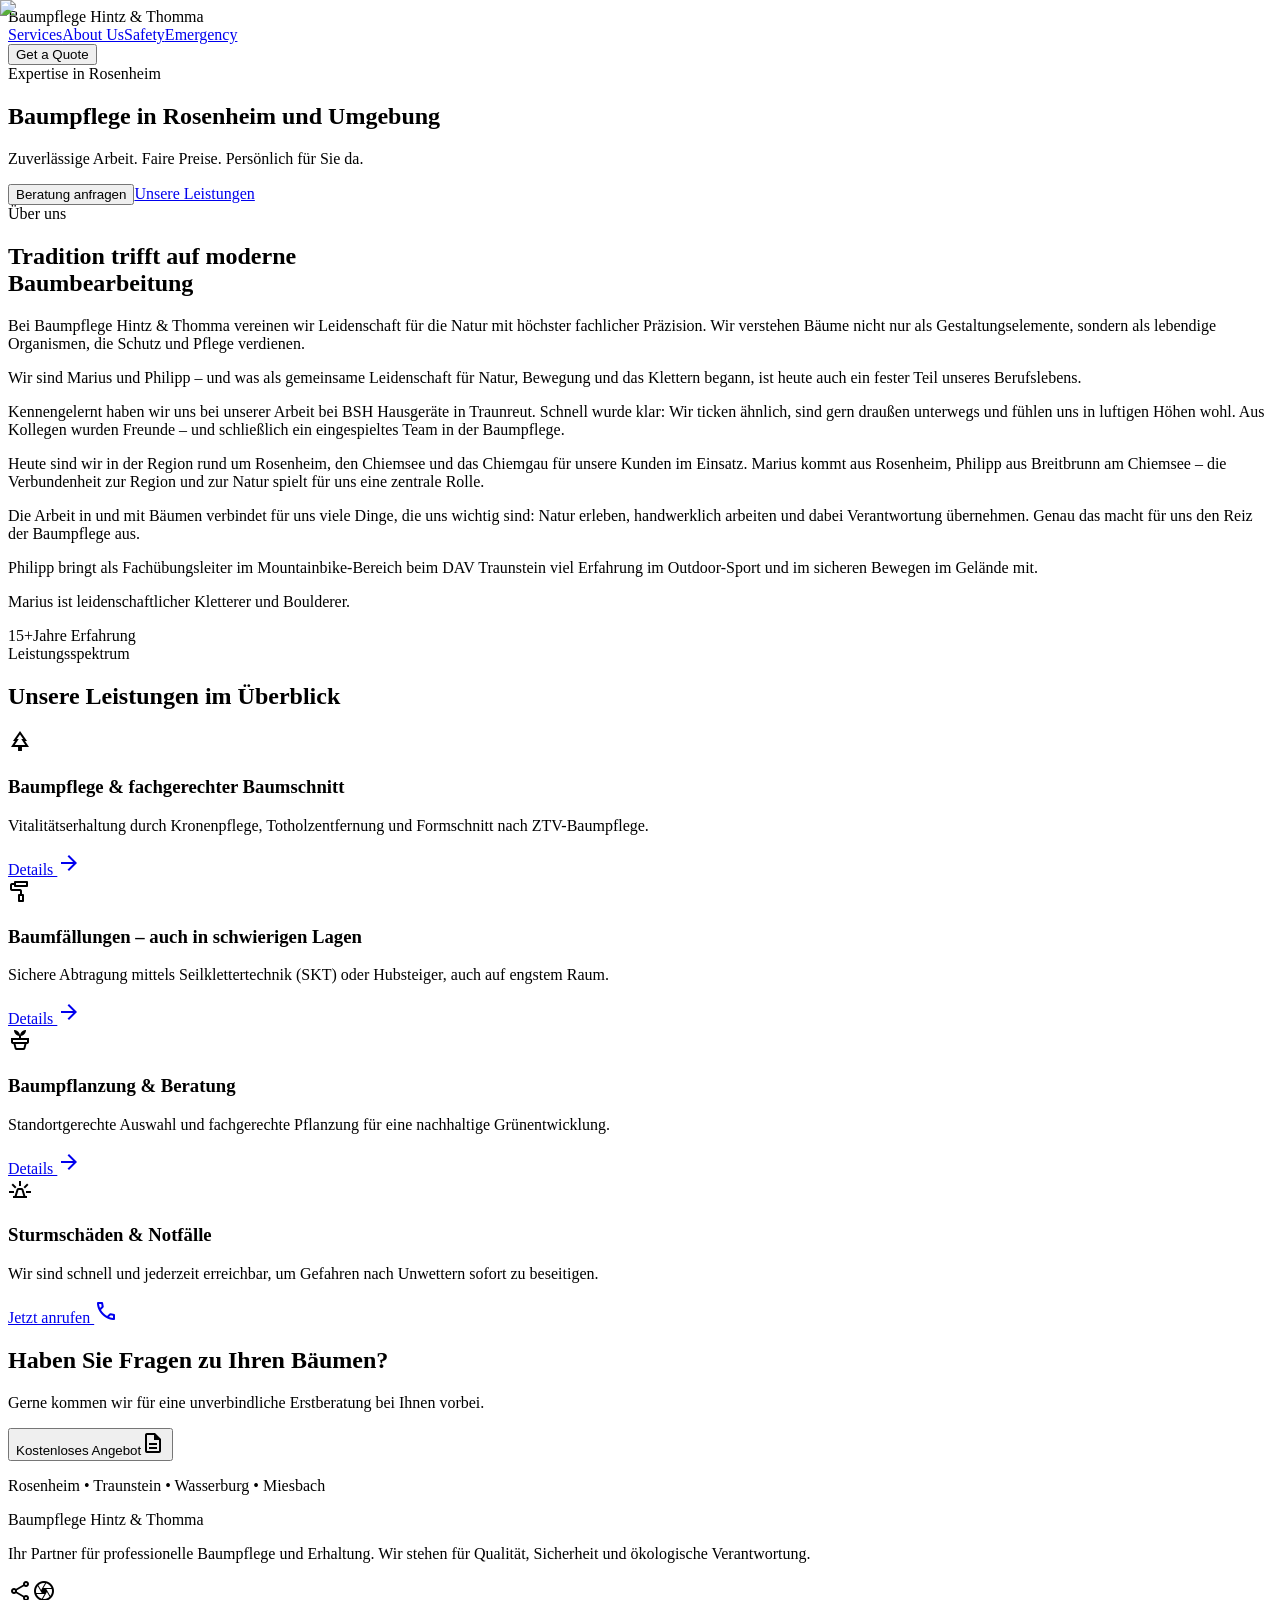
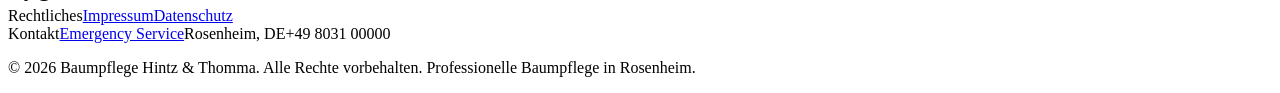
==== commit fe5ca0e0: "Updates" ====
--- a/index.html
+++ b/index.html
@@ -1 +1 @@
-<!DOCTYPE html><html lang="de"><head><meta charSet="utf-8"/><meta name="viewport" content="width=device-width, initial-scale=1"/><link rel="stylesheet" href="/baumpflege-hintz-thomma-preview/_next/static/chunks/0gz2bj6_y6dqa.css" data-precedence="next"/><link rel="preload" as="script" fetchPriority="low" href="/baumpflege-hintz-thomma-preview/_next/static/chunks/045g~0~zva_mv.js"/><script src="/baumpflege-hintz-thomma-preview/_next/static/chunks/0dgq26a5_oy.a.js" async=""></script><script src="/baumpflege-hintz-thomma-preview/_next/static/chunks/10~x95jhs6ns3.js" async=""></script><script src="/baumpflege-hintz-thomma-preview/_next/static/chunks/0607fs8473k7z.js" async=""></script><script src="/baumpflege-hintz-thomma-preview/_next/static/chunks/turbopack-0vqcr9m3llqjg.js" async=""></script><script src="/baumpflege-hintz-thomma-preview/_next/static/chunks/01xlw8hd842-c.js" async=""></script><script src="/baumpflege-hintz-thomma-preview/_next/static/chunks/0d3shmwh5_nmn.js" async=""></script><script src="/baumpflege-hintz-thomma-preview/_next/static/chunks/0ygw9_~g5c.pz.js" async=""></script><link rel="preload" href="https://fonts.googleapis.com/css2?family=Manrope:wght@400;600;700;800&amp;family=Work+Sans:wght@300;400;500;600&amp;display=swap" as="style"/><link rel="preload" href="https://fonts.googleapis.com/css2?family=Material+Symbols+Outlined:wght,FILL@100..700,0..1&amp;display=swap" as="style"/><title>Baumpflege Hintz &amp; Thomma</title><meta name="description" content="Baumpflege in Rosenheim und Umgebung"/><link rel="icon" href="/baumpflege-hintz-thomma-preview/favicon.ico?favicon.0x3dzn~oxb6tn.ico" sizes="256x256" type="image/x-icon"/><link href="https://fonts.googleapis.com/css2?family=Manrope:wght@400;600;700;800&amp;family=Work+Sans:wght@300;400;500;600&amp;display=swap" rel="stylesheet"/><link href="https://fonts.googleapis.com/css2?family=Material+Symbols+Outlined:wght,FILL@100..700,0..1&amp;display=swap" rel="stylesheet"/><script src="/baumpflege-hintz-thomma-preview/_next/static/chunks/03~yq9q893hmn.js" noModule=""></script></head><body><div hidden=""><!--$--><!--/$--></div><div class="bg-surface text-on-background font-body"><nav class="fixed top-0 w-full z-50 bg-surface/80 backdrop-blur-xl shadow-sm transition-colors duration-300"><div class="flex justify-between items-center px-8 py-4 max-w-7xl mx-auto"><div class="text-xl font-black text-emerald-900 tracking-tighter font-headline">Baumpflege Hintz &amp; Thomma</div><div class="hidden md:flex items-center gap-8 font-headline font-semibold tracking-tight"><a class="text-emerald-900/70 hover:text-emerald-900 transition-all" href="#">Services</a><a class="text-emerald-900/70 hover:text-emerald-900 transition-all" href="#">About Us</a><a class="text-emerald-900/70 hover:text-emerald-900 transition-all" href="#">Safety</a><a class="text-emerald-900/70 hover:text-emerald-900 transition-all" href="#">Emergency</a></div><button class="bg-primary text-on-primary px-6 py-2 rounded-xl font-headline font-semibold text-sm hover:opacity-80 transition-all">Get a Quote</button></div></nav><main><section class="bg-surface pt-20 overflow-hidden"><div class="max-w-7xl mx-auto px-8"><div class="relative min-h-[921px] flex items-center overflow-hidden rounded-xl"><div class="absolute inset-0 z-0"><img alt="Professional arborist climbing a massive ancient oak tree" loading="lazy" decoding="async" data-nimg="fill" class="object-cover grayscale-[20%] brightness-[0.85]" style="position:absolute;height:100%;width:100%;left:0;top:0;right:0;bottom:0;color:transparent" src="/climbing.png"/><div class="absolute inset-0 bg-gradient-to-r from-primary/40 to-transparent"></div></div><div class="relative z-10 px-12 w-full"><div class="max-w-2xl"><span class="inline-block bg-tertiary-fixed text-on-tertiary-fixed px-3 py-1 rounded-full text-xs font-bold tracking-widest uppercase mb-6">Expertise in Rosenheim</span><h1 class="text-white font-headline text-3xl sm:text-4xl md:text-display-lg font-extrabold leading-tight mb-6">Baumpflege in Rosenheim und Umgebung</h1><p class="text-surface-bright/90 text-xl md:text-2xl font-light leading-relaxed mb-10 max-w-lg">Zuverlässige Arbeit. Faire Preise. Persönlich für Sie da.</p><div class="flex flex-wrap gap-4"><button class="bg-gradient-to-br from-tertiary to-tertiary-container text-on-tertiary px-8 py-4 rounded-xl font-headline font-bold text-lg hover:opacity-90 transition-all shadow-ambient-tertiary">Beratung anfragen</button><a href="#leistungen" class="glass-panel border-0 text-primary px-8 py-4 rounded-xl font-headline font-bold text-lg hover:bg-surface transition-all">Unsere Leistungen</a></div></div></div></div></div></section><section class="py-24 bg-surface-container-low"><div class="max-w-7xl mx-auto px-8"><div class="grid grid-cols-1 md:grid-cols-12 gap-12 items-center"><div class="md:col-span-7"><span class="text-primary font-headline font-bold tracking-widest text-sm uppercase block mb-4">Über uns</span><h2 class="text-primary font-headline text-4xl md:text-5xl font-bold tracking-tight mb-8">Tradition trifft auf moderne <br/> Baumbearbeitung</h2><div class="space-y-6 text-on-surface-variant text-lg leading-relaxed max-w-2xl"><p>Bei Baumpflege Hintz &amp; Thomma vereinen wir Leidenschaft für die Natur mit höchster fachlicher Präzision. Wir verstehen Bäume nicht nur als Gestaltungselemente, sondern als lebendige Organismen, die Schutz und Pflege verdienen.</p><p>Wir sind Marius und Philipp – und was als gemeinsame Leidenschaft für Natur, Bewegung und das Klettern begann, ist heute auch ein fester Teil unseres Berufslebens.</p><p>Kennengelernt haben wir uns bei unserer Arbeit bei BSH Hausgeräte in Traunreut. Schnell wurde klar: Wir ticken ähnlich, sind gern draußen unterwegs und fühlen uns in luftigen Höhen wohl. Aus Kollegen wurden Freunde – und schließlich ein eingespieltes Team in der Baumpflege.</p><p>Heute sind wir in der Region rund um Rosenheim, den Chiemsee und das Chiemgau für unsere Kunden im Einsatz. Marius kommt aus Rosenheim, Philipp aus Breitbrunn am Chiemsee – die Verbundenheit zur Region und zur Natur spielt für uns eine zentrale Rolle.</p><p>Die Arbeit in und mit Bäumen verbindet für uns viele Dinge, die uns wichtig sind: Natur erleben, handwerklich arbeiten und dabei Verantwortung übernehmen. Genau das macht für uns den Reiz der Baumpflege aus.</p><p>Philipp bringt als Fachübungsleiter im Mountainbike-Bereich beim DAV Traunstein viel Erfahrung im Outdoor-Sport und im sicheren Bewegen im Gelände mit.</p><p>Marius ist leidenschaftlicher Kletterer und Boulderer.</p></div></div><div class="md:col-span-5 relative"><div class="aspect-[4/5] rounded-xl overflow-hidden shadow-2xl relative"><img alt="Two professional arborists in safety gear" loading="lazy" decoding="async" data-nimg="fill" class="object-cover" style="position:absolute;height:100%;width:100%;left:0;top:0;right:0;bottom:0;color:transparent" src="/workers.png"/></div><div class="absolute -bottom-6 -left-6 bg-tertiary-container text-on-tertiary-container p-8 rounded-xl shadow-lg hidden md:block"><span class="block text-4xl font-headline font-black">15+</span><span class="text-xs uppercase font-bold tracking-widest">Jahre Erfahrung</span></div></div></div></div></section><section id="leistungen" class="py-24 bg-surface"><div class="max-w-7xl mx-auto px-8"><div class="mb-16 flex flex-col md:flex-row md:items-end justify-between gap-6"><div><span class="text-tertiary font-headline font-bold tracking-widest text-sm uppercase block mb-4">Leistungsspektrum</span><h2 class="text-primary font-headline text-headline-lg font-bold">Unsere Leistungen im Überblick</h2></div></div><div class="grid grid-cols-1 md:grid-cols-2 lg:grid-cols-4 gap-6"><div class="group bg-surface-container-lowest p-8 rounded-xl transition-all duration-300 hover:shadow-ambient-lg flex flex-col"><div class="w-12 h-12 bg-primary-fixed rounded-full flex items-center justify-center mb-6 group-hover:scale-110 transition-transform"><span class="material-symbols-outlined text-primary">park</span></div><h3 class="font-headline font-bold text-xl text-primary mb-4">Baumpflege &amp; fachgerechter Baumschnitt</h3><p class="text-on-surface-variant text-sm leading-relaxed mb-8">Vitalitätserhaltung durch Kronenpflege, Totholzentfernung und Formschnitt nach ZTV-Baumpflege.</p><div class="mt-auto"><a class="text-primary font-bold text-xs uppercase tracking-widest flex items-center gap-2 hover:gap-3 transition-all" href="#">Details <span class="material-symbols-outlined text-sm">arrow_forward</span></a></div></div><div class="group bg-surface-container-lowest p-8 rounded-xl transition-all duration-300 hover:shadow-ambient-lg flex flex-col"><div class="w-12 h-12 bg-secondary-fixed rounded-full flex items-center justify-center mb-6 group-hover:scale-110 transition-transform"><span class="material-symbols-outlined text-secondary">imagesearch_roller</span></div><h3 class="font-headline font-bold text-xl text-primary mb-4">Baumfällungen – auch in schwierigen Lagen</h3><p class="text-on-surface-variant text-sm leading-relaxed mb-8">Sichere Abtragung mittels Seilklettertechnik (SKT) oder Hubsteiger, auch auf engstem Raum.</p><div class="mt-auto"><a class="text-primary font-bold text-xs uppercase tracking-widest flex items-center gap-2 hover:gap-3 transition-all" href="#">Details <span class="material-symbols-outlined text-sm">arrow_forward</span></a></div></div><div class="group bg-surface-container-lowest p-8 rounded-xl transition-all duration-300 hover:shadow-ambient-lg flex flex-col"><div class="w-12 h-12 bg-primary-fixed-dim rounded-full flex items-center justify-center mb-6 group-hover:scale-110 transition-transform"><span class="material-symbols-outlined text-primary">potted_plant</span></div><h3 class="font-headline font-bold text-xl text-primary mb-4">Baumpflanzung &amp; Beratung</h3><p class="text-on-surface-variant text-sm leading-relaxed mb-8">Standortgerechte Auswahl und fachgerechte Pflanzung für eine nachhaltige Grünentwicklung.</p><div class="mt-auto"><a class="text-primary font-bold text-xs uppercase tracking-widest flex items-center gap-2 hover:gap-3 transition-all" href="#">Details <span class="material-symbols-outlined text-sm">arrow_forward</span></a></div></div><div class="group bg-tertiary-container p-8 rounded-xl transition-all duration-300 hover:shadow-ambient-tertiary flex flex-col text-on-tertiary"><div class="w-12 h-12 bg-tertiary-fixed rounded-full flex items-center justify-center mb-6 group-hover:scale-110 transition-transform"><span class="material-symbols-outlined text-on-tertiary-fixed">e911_emergency</span></div><h3 class="font-headline font-bold text-xl mb-4 text-white">Sturmschäden &amp; Notfälle</h3><p class="text-on-tertiary-container text-sm leading-relaxed mb-8 opacity-90">Wir sind schnell und jederzeit erreichbar, um Gefahren nach Unwettern sofort zu beseitigen.</p><div class="mt-auto"><a class="text-tertiary-fixed font-bold text-xs uppercase tracking-widest flex items-center gap-2 hover:gap-3 transition-all" href="tel:+490000000">Jetzt anrufen <span class="material-symbols-outlined text-sm">call</span></a></div></div></div></div></section><section class="py-24 bg-primary overflow-hidden relative"><div class="absolute top-0 right-0 w-1/2 h-full opacity-10"><img alt="Tree bark texture" loading="lazy" decoding="async" data-nimg="fill" class="object-cover" style="position:absolute;height:100%;width:100%;left:0;top:0;right:0;bottom:0;color:transparent" src="/wood.png"/></div><div class="max-w-7xl mx-auto px-8 relative z-10 text-center md:text-left"><div class="grid grid-cols-1 md:grid-cols-2 gap-12 items-center"><div><h2 class="text-white font-headline text-4xl md:text-5xl font-extrabold tracking-tight mb-6">Haben Sie Fragen zu Ihren Bäumen?</h2><p class="text-primary-fixed-dim text-xl font-light mb-8 max-w-md">Gerne kommen wir für eine unverbindliche Erstberatung bei Ihnen vorbei.</p></div><div class="flex flex-col items-center md:items-end gap-6"><button class="bg-gradient-to-br from-tertiary-fixed to-tertiary-fixed-dim text-on-tertiary-fixed px-10 py-5 rounded-xl font-headline font-black text-xl hover:scale-[1.02] transition-all shadow-ambient-tertiary flex items-center gap-3">Kostenloses Angebot<span class="material-symbols-outlined">description</span></button><p class="text-white/60 text-sm font-medium italic">Rosenheim • Traunstein • Wasserburg • Miesbach</p></div></div></div></section></main><footer class="bg-emerald-950 w-full pt-16 pb-8 font-body text-sm leading-relaxed"><div class="flex flex-col md:flex-row justify-between px-12 max-w-7xl mx-auto"><div class="mb-12 md:mb-0 max-w-sm"><div class="text-lg font-bold text-white mb-6">Baumpflege Hintz &amp; Thomma</div><p class="text-emerald-200/60 mb-6">Ihr Partner für professionelle Baumpflege und Erhaltung. Wir stehen für Qualität, Sicherheit und ökologische Verantwortung.</p><div class="flex gap-4"><span class="w-8 h-8 bg-white/5 rounded-full flex items-center justify-center text-white/60 hover:text-white transition-colors cursor-pointer"><span class="material-symbols-outlined text-lg">share</span></span><span class="w-8 h-8 bg-white/5 rounded-full flex items-center justify-center text-white/60 hover:text-white transition-colors cursor-pointer"><span class="material-symbols-outlined text-lg">camera</span></span></div></div><div class="grid grid-cols-2 gap-12 text-emerald-50"><div class="flex flex-col gap-4"><span class="font-bold text-white text-xs uppercase tracking-widest mb-2">Rechtliches</span><a class="text-emerald-200/60 hover:text-white transition-colors" href="/baumpflege-hintz-thomma-preview/impressum">Impressum</a><a class="text-emerald-200/60 hover:text-white transition-colors" href="/baumpflege-hintz-thomma-preview/datenschutz">Datenschutz</a></div><div class="flex flex-col gap-4"><span class="font-bold text-white text-xs uppercase tracking-widest mb-2">Kontakt</span><a class="text-emerald-200/60 hover:text-white transition-colors" href="#">Emergency Service</a><span class="text-emerald-200/60">Rosenheim, DE</span><span class="text-emerald-200/60">+49 8031 00000</span></div></div></div><div class="max-w-7xl mx-auto px-12 pt-16 mt-16 border-t border-white/5"><p class="text-emerald-200/40 text-xs">© 2026 Baumpflege Hintz &amp; Thomma. Alle Rechte vorbehalten. Professionelle Baumpflege in Rosenheim.</p></div></footer></div><!--$--><!--/$--><script src="/baumpflege-hintz-thomma-preview/_next/static/chunks/045g~0~zva_mv.js" id="_R_" async=""></script><script>(self.__next_f=self.__next_f||[]).push([0])</script><script>self.__next_f.push([1,"1:\"$Sreact.fragment\"\n2:I[39756,[\"/baumpflege-hintz-thomma-preview/_next/static/chunks/01xlw8hd842-c.js\",\"/baumpflege-hintz-thomma-preview/_next/static/chunks/0d3shmwh5_nmn.js\"],\"default\"]\n3:I[37457,[\"/baumpflege-hintz-thomma-preview/_next/static/chunks/01xlw8hd842-c.js\",\"/baumpflege-hintz-thomma-preview/_next/static/chunks/0d3shmwh5_nmn.js\"],\"default\"]\n4:I[5500,[\"/baumpflege-hintz-thomma-preview/_next/static/chunks/01xlw8hd842-c.js\",\"/baumpflege-hintz-thomma-preview/_next/static/chunks/0d3shmwh5_nmn.js\",\"/baumpflege-hintz-thomma-preview/_next/static/chunks/0ygw9_~g5c.pz.js\"],\"Image\"]\nd:I[68027,[\"/baumpflege-hintz-thomma-preview/_next/static/chunks/01xlw8hd842-c.js\",\"/baumpflege-hintz-thomma-preview/_next/static/chunks/0d3shmwh5_nmn.js\"],\"default\",1]\n:HL[\"/baumpflege-hintz-thomma-preview/_next/static/chunks/0gz2bj6_y6dqa.css\",\"style\"]\n:HL[\"https://fonts.googleapis.com/css2?family=Manrope:wght@400;600;700;800\u0026family=Work+Sans:wght@300;400;500;600\u0026display=swap\",\"style\"]\n:HL[\"https://fonts.googleapis.com/css2?family=Material+Symbols+Outlined:wght,FILL@100..700,0..1\u0026display=swap\",\"style\"]\n"])</script><script>self.__next_f.push([1,"0:{\"P\":null,\"c\":[\"\",\"\"],\"q\":\"\",\"i\":false,\"f\":[[[\"\",{\"children\":[\"__PAGE__\",{}]},\"$undefined\",\"$undefined\",16],[[\"$\",\"$1\",\"c\",{\"children\":[[[\"$\",\"link\",\"0\",{\"rel\":\"stylesheet\",\"href\":\"/baumpflege-hintz-thomma-preview/_next/static/chunks/0gz2bj6_y6dqa.css\",\"precedence\":\"next\",\"crossOrigin\":\"$undefined\",\"nonce\":\"$undefined\"}],[\"$\",\"script\",\"script-0\",{\"src\":\"/baumpflege-hintz-thomma-preview/_next/static/chunks/01xlw8hd842-c.js\",\"async\":true,\"nonce\":\"$undefined\"}],[\"$\",\"script\",\"script-1\",{\"src\":\"/baumpflege-hintz-thomma-preview/_next/static/chunks/0d3shmwh5_nmn.js\",\"async\":true,\"nonce\":\"$undefined\"}]],[\"$\",\"html\",null,{\"lang\":\"de\",\"children\":[[\"$\",\"head\",null,{\"children\":[[\"$\",\"link\",null,{\"href\":\"https://fonts.googleapis.com/css2?family=Manrope:wght@400;600;700;800\u0026family=Work+Sans:wght@300;400;500;600\u0026display=swap\",\"rel\":\"stylesheet\"}],[\"$\",\"link\",null,{\"href\":\"https://fonts.googleapis.com/css2?family=Material+Symbols+Outlined:wght,FILL@100..700,0..1\u0026display=swap\",\"rel\":\"stylesheet\"}]]}],[\"$\",\"body\",null,{\"children\":[\"$\",\"$L2\",null,{\"parallelRouterKey\":\"children\",\"error\":\"$undefined\",\"errorStyles\":\"$undefined\",\"errorScripts\":\"$undefined\",\"template\":[\"$\",\"$L3\",null,{}],\"templateStyles\":\"$undefined\",\"templateScripts\":\"$undefined\",\"notFound\":[[[\"$\",\"title\",null,{\"children\":\"404: This page could not be found.\"}],[\"$\",\"div\",null,{\"style\":{\"fontFamily\":\"system-ui,\\\"Segoe UI\\\",Roboto,Helvetica,Arial,sans-serif,\\\"Apple Color Emoji\\\",\\\"Segoe UI Emoji\\\"\",\"height\":\"100vh\",\"textAlign\":\"center\",\"display\":\"flex\",\"flexDirection\":\"column\",\"alignItems\":\"center\",\"justifyContent\":\"center\"},\"children\":[\"$\",\"div\",null,{\"children\":[[\"$\",\"style\",null,{\"dangerouslySetInnerHTML\":{\"__html\":\"body{color:#000;background:#fff;margin:0}.next-error-h1{border-right:1px solid rgba(0,0,0,.3)}@media (prefers-color-scheme:dark){body{color:#fff;background:#000}.next-error-h1{border-right:1px solid rgba(255,255,255,.3)}}\"}}],[\"$\",\"h1\",null,{\"className\":\"next-error-h1\",\"style\":{\"display\":\"inline-block\",\"margin\":\"0 20px 0 0\",\"padding\":\"0 23px 0 0\",\"fontSize\":24,\"fontWeight\":500,\"verticalAlign\":\"top\",\"lineHeight\":\"49px\"},\"children\":404}],[\"$\",\"div\",null,{\"style\":{\"display\":\"inline-block\"},\"children\":[\"$\",\"h2\",null,{\"style\":{\"fontSize\":14,\"fontWeight\":400,\"lineHeight\":\"49px\",\"margin\":0},\"children\":\"This page could not be found.\"}]}]]}]}]],[]],\"forbidden\":\"$undefined\",\"unauthorized\":\"$undefined\"}]}]]}]]}],{\"children\":[[\"$\",\"$1\",\"c\",{\"children\":[[\"$\",\"div\",null,{\"className\":\"bg-surface text-on-background font-body\",\"children\":[[\"$\",\"nav\",null,{\"className\":\"fixed top-0 w-full z-50 bg-surface/80 backdrop-blur-xl shadow-sm transition-colors duration-300\",\"children\":[\"$\",\"div\",null,{\"className\":\"flex justify-between items-center px-8 py-4 max-w-7xl mx-auto\",\"children\":[[\"$\",\"div\",null,{\"className\":\"text-xl font-black text-emerald-900 tracking-tighter font-headline\",\"children\":\"Baumpflege Hintz \u0026 Thomma\"}],[\"$\",\"div\",null,{\"className\":\"hidden md:flex items-center gap-8 font-headline font-semibold tracking-tight\",\"children\":[[\"$\",\"a\",null,{\"className\":\"text-emerald-900/70 hover:text-emerald-900 transition-all\",\"href\":\"#\",\"children\":\"Services\"}],[\"$\",\"a\",null,{\"className\":\"text-emerald-900/70 hover:text-emerald-900 transition-all\",\"href\":\"#\",\"children\":\"About Us\"}],[\"$\",\"a\",null,{\"className\":\"text-emerald-900/70 hover:text-emerald-900 transition-all\",\"href\":\"#\",\"children\":\"Safety\"}],[\"$\",\"a\",null,{\"className\":\"text-emerald-900/70 hover:text-emerald-900 transition-all\",\"href\":\"#\",\"children\":\"Emergency\"}]]}],[\"$\",\"button\",null,{\"className\":\"bg-primary text-on-primary px-6 py-2 rounded-xl font-headline font-semibold text-sm hover:opacity-80 transition-all\",\"children\":\"Get a Quote\"}]]}]}],[\"$\",\"main\",null,{\"children\":[[\"$\",\"section\",null,{\"className\":\"bg-surface pt-20 overflow-hidden\",\"children\":[\"$\",\"div\",null,{\"className\":\"max-w-7xl mx-auto px-8\",\"children\":[\"$\",\"div\",null,{\"className\":\"relative min-h-[921px] flex items-center overflow-hidden rounded-xl\",\"children\":[[\"$\",\"div\",null,{\"className\":\"absolute inset-0 z-0\",\"children\":[[\"$\",\"$L4\",null,{\"src\":\"/climbing.png\",\"alt\":\"Professional arborist climbing a massive ancient oak tree\",\"fill\":true,\"className\":\"object-cover grayscale-[20%] brightness-[0.85]\"}],[\"$\",\"div\",null,{\"className\":\"absolute inset-0 bg-gradient-to-r from-primary/40 to-transparent\"}]]}],[\"$\",\"div\",null,{\"className\":\"relative z-10 px-12 w-full\",\"children\":\"$L5\"}]]}]}]}],\"$L6\",\"$L7\",\"$L8\"]}],\"$L9\"]}],[\"$La\"],\"$Lb\"]}],{},null,false,null]},null,false,null],\"$Lc\",false]],\"m\":\"$undefined\",\"G\":[\"$d\",[\"$Le\"]],\"S\":true,\"h\":null,\"s\":\"$undefined\",\"l\":\"$undefined\",\"p\":\"$undefined\",\"d\":\"$undefined\",\"b\":\"ICfDOIB3i7DbI-stKKw4l\"}\n"])</script><script>self.__next_f.push([1,"13:I[22016,[\"/baumpflege-hintz-thomma-preview/_next/static/chunks/01xlw8hd842-c.js\",\"/baumpflege-hintz-thomma-preview/_next/static/chunks/0d3shmwh5_nmn.js\",\"/baumpflege-hintz-thomma-preview/_next/static/chunks/0ygw9_~g5c.pz.js\"],\"\"]\n14:I[97367,[\"/baumpflege-hintz-thomma-preview/_next/static/chunks/01xlw8hd842-c.js\",\"/baumpflege-hintz-thomma-preview/_next/static/chunks/0d3shmwh5_nmn.js\"],\"OutletBoundary\"]\n15:\"$Sreact.suspense\"\n17:I[97367,[\"/baumpflege-hintz-thomma-preview/_next/static/chunks/01xlw8hd842-c.js\",\"/baumpflege-hintz-thomma-preview/_next/static/chunks/0d3shmwh5_nmn.js\"],\"ViewportBoundary\"]\n19:I[97367,[\"/baumpflege-hintz-thomma-preview/_next/static/chunks/01xlw8hd842-c.js\",\"/baumpflege-hintz-thomma-preview/_next/static/chunks/0d3shmwh5_nmn.js\"],\"MetadataBoundary\"]\n5:[\"$\",\"div\",null,{\"className\":\"max-w-2xl\",\"children\":[[\"$\",\"span\",null,{\"className\":\"inline-block bg-tertiary-fixed text-on-tertiary-fixed px-3 py-1 rounded-full text-xs font-bold tracking-widest uppercase mb-6\",\"children\":\"Expertise in Rosenheim\"}],[\"$\",\"h1\",null,{\"className\":\"text-white font-headline text-3xl sm:text-4xl md:text-display-lg font-extrabold leading-tight mb-6\",\"children\":\"Baumpflege in Rosenheim und Umgebung\"}],[\"$\",\"p\",null,{\"className\":\"text-surface-bright/90 text-xl md:text-2xl font-light leading-relaxed mb-10 max-w-lg\",\"children\":\"Zuverlässige Arbeit. Faire Preise. Persönlich für Sie da.\"}],[\"$\",\"div\",null,{\"className\":\"flex flex-wrap gap-4\",\"children\":[[\"$\",\"button\",null,{\"className\":\"bg-gradient-to-br from-tertiary to-tertiary-container text-on-tertiary px-8 py-4 rounded-xl font-headline font-bold text-lg hover:opacity-90 transition-all shadow-ambient-tertiary\",\"children\":\"Beratung anfragen\"}],[\"$\",\"a\",null,{\"href\":\"#leistungen\",\"className\":\"glass-panel border-0 text-primary px-8 py-4 rounded-xl font-headline font-bold text-lg hover:bg-surface transition-all\",\"children\":\"Unsere Leistungen\"}]]}]]}]\n"])</script><script>self.__next_f.push([1,"6:[\"$\",\"section\",null,{\"className\":\"py-24 bg-surface-container-low\",\"children\":[\"$\",\"div\",null,{\"className\":\"max-w-7xl mx-auto px-8\",\"children\":[\"$\",\"div\",null,{\"className\":\"grid grid-cols-1 md:grid-cols-12 gap-12 items-center\",\"children\":[[\"$\",\"div\",null,{\"className\":\"md:col-span-7\",\"children\":[[\"$\",\"span\",null,{\"className\":\"text-primary font-headline font-bold tracking-widest text-sm uppercase block mb-4\",\"children\":\"Über uns\"}],[\"$\",\"h2\",null,{\"className\":\"text-primary font-headline text-4xl md:text-5xl font-bold tracking-tight mb-8\",\"children\":[\"Tradition trifft auf moderne \",[\"$\",\"br\",null,{}],\" Baumbearbeitung\"]}],[\"$\",\"div\",null,{\"className\":\"space-y-6 text-on-surface-variant text-lg leading-relaxed max-w-2xl\",\"children\":[[\"$\",\"p\",null,{\"children\":\"Bei Baumpflege Hintz \u0026 Thomma vereinen wir Leidenschaft für die Natur mit höchster fachlicher Präzision. Wir verstehen Bäume nicht nur als Gestaltungselemente, sondern als lebendige Organismen, die Schutz und Pflege verdienen.\"}],[\"$\",\"p\",null,{\"children\":\"Wir sind Marius und Philipp – und was als gemeinsame Leidenschaft für Natur, Bewegung und das Klettern begann, ist heute auch ein fester Teil unseres Berufslebens.\"}],[\"$\",\"p\",null,{\"children\":\"Kennengelernt haben wir uns bei unserer Arbeit bei BSH Hausgeräte in Traunreut. Schnell wurde klar: Wir ticken ähnlich, sind gern draußen unterwegs und fühlen uns in luftigen Höhen wohl. Aus Kollegen wurden Freunde – und schließlich ein eingespieltes Team in der Baumpflege.\"}],[\"$\",\"p\",null,{\"children\":\"Heute sind wir in der Region rund um Rosenheim, den Chiemsee und das Chiemgau für unsere Kunden im Einsatz. Marius kommt aus Rosenheim, Philipp aus Breitbrunn am Chiemsee – die Verbundenheit zur Region und zur Natur spielt für uns eine zentrale Rolle.\"}],[\"$\",\"p\",null,{\"children\":\"Die Arbeit in und mit Bäumen verbindet für uns viele Dinge, die uns wichtig sind: Natur erleben, handwerklich arbeiten und dabei Verantwortung übernehmen. Genau das macht für uns den Reiz der Baumpflege aus.\"}],[\"$\",\"p\",null,{\"children\":\"Philipp bringt als Fachübungsleiter im Mountainbike-Bereich beim DAV Traunstein viel Erfahrung im Outdoor-Sport und im sicheren Bewegen im Gelände mit.\"}],[\"$\",\"p\",null,{\"children\":\"Marius ist leidenschaftlicher Kletterer und Boulderer.\"}]]}]]}],[\"$\",\"div\",null,{\"className\":\"md:col-span-5 relative\",\"children\":[[\"$\",\"div\",null,{\"className\":\"aspect-[4/5] rounded-xl overflow-hidden shadow-2xl relative\",\"children\":[\"$\",\"$L4\",null,{\"src\":\"/workers.png\",\"alt\":\"Two professional arborists in safety gear\",\"fill\":true,\"className\":\"object-cover\"}]}],[\"$\",\"div\",null,{\"className\":\"absolute -bottom-6 -left-6 bg-tertiary-container text-on-tertiary-container p-8 rounded-xl shadow-lg hidden md:block\",\"children\":[[\"$\",\"span\",null,{\"className\":\"block text-4xl font-headline font-black\",\"children\":\"15+\"}],[\"$\",\"span\",null,{\"className\":\"text-xs uppercase font-bold tracking-widest\",\"children\":\"Jahre Erfahrung\"}]]}]]}]]}]}]}]\n"])</script><script>self.__next_f.push([1,"7:[\"$\",\"section\",null,{\"id\":\"leistungen\",\"className\":\"py-24 bg-surface\",\"children\":[\"$\",\"div\",null,{\"className\":\"max-w-7xl mx-auto px-8\",\"children\":[[\"$\",\"div\",null,{\"className\":\"mb-16 flex flex-col md:flex-row md:items-end justify-between gap-6\",\"children\":[\"$\",\"div\",null,{\"children\":[[\"$\",\"span\",null,{\"className\":\"text-tertiary font-headline font-bold tracking-widest text-sm uppercase block mb-4\",\"children\":\"Leistungsspektrum\"}],[\"$\",\"h2\",null,{\"className\":\"text-primary font-headline text-headline-lg font-bold\",\"children\":\"Unsere Leistungen im Überblick\"}]]}]}],[\"$\",\"div\",null,{\"className\":\"grid grid-cols-1 md:grid-cols-2 lg:grid-cols-4 gap-6\",\"children\":[[\"$\",\"div\",null,{\"className\":\"group bg-surface-container-lowest p-8 rounded-xl transition-all duration-300 hover:shadow-ambient-lg flex flex-col\",\"children\":[[\"$\",\"div\",null,{\"className\":\"w-12 h-12 bg-primary-fixed rounded-full flex items-center justify-center mb-6 group-hover:scale-110 transition-transform\",\"children\":[\"$\",\"span\",null,{\"className\":\"material-symbols-outlined text-primary\",\"children\":\"park\"}]}],[\"$\",\"h3\",null,{\"className\":\"font-headline font-bold text-xl text-primary mb-4\",\"children\":\"Baumpflege \u0026 fachgerechter Baumschnitt\"}],[\"$\",\"p\",null,{\"className\":\"text-on-surface-variant text-sm leading-relaxed mb-8\",\"children\":\"Vitalitätserhaltung durch Kronenpflege, Totholzentfernung und Formschnitt nach ZTV-Baumpflege.\"}],[\"$\",\"div\",null,{\"className\":\"mt-auto\",\"children\":[\"$\",\"a\",null,{\"className\":\"text-primary font-bold text-xs uppercase tracking-widest flex items-center gap-2 hover:gap-3 transition-all\",\"href\":\"#\",\"children\":[\"Details \",[\"$\",\"span\",null,{\"className\":\"material-symbols-outlined text-sm\",\"children\":\"arrow_forward\"}]]}]}]]}],[\"$\",\"div\",null,{\"className\":\"group bg-surface-container-lowest p-8 rounded-xl transition-all duration-300 hover:shadow-ambient-lg flex flex-col\",\"children\":[[\"$\",\"div\",null,{\"className\":\"w-12 h-12 bg-secondary-fixed rounded-full flex items-center justify-center mb-6 group-hover:scale-110 transition-transform\",\"children\":[\"$\",\"span\",null,{\"className\":\"material-symbols-outlined text-secondary\",\"children\":\"imagesearch_roller\"}]}],[\"$\",\"h3\",null,{\"className\":\"font-headline font-bold text-xl text-primary mb-4\",\"children\":\"Baumfällungen – auch in schwierigen Lagen\"}],[\"$\",\"p\",null,{\"className\":\"text-on-surface-variant text-sm leading-relaxed mb-8\",\"children\":\"Sichere Abtragung mittels Seilklettertechnik (SKT) oder Hubsteiger, auch auf engstem Raum.\"}],[\"$\",\"div\",null,{\"className\":\"mt-auto\",\"children\":[\"$\",\"a\",null,{\"className\":\"text-primary font-bold text-xs uppercase tracking-widest flex items-center gap-2 hover:gap-3 transition-all\",\"href\":\"#\",\"children\":[\"Details \",[\"$\",\"span\",null,{\"className\":\"material-symbols-outlined text-sm\",\"children\":\"arrow_forward\"}]]}]}]]}],[\"$\",\"div\",null,{\"className\":\"group bg-surface-container-lowest p-8 rounded-xl transition-all duration-300 hover:shadow-ambient-lg flex flex-col\",\"children\":[[\"$\",\"div\",null,{\"className\":\"w-12 h-12 bg-primary-fixed-dim rounded-full flex items-center justify-center mb-6 group-hover:scale-110 transition-transform\",\"children\":[\"$\",\"span\",null,{\"className\":\"material-symbols-outlined text-primary\",\"children\":\"potted_plant\"}]}],[\"$\",\"h3\",null,{\"className\":\"font-headline font-bold text-xl text-primary mb-4\",\"children\":\"Baumpflanzung \u0026 Beratung\"}],[\"$\",\"p\",null,{\"className\":\"text-on-surface-variant text-sm leading-relaxed mb-8\",\"children\":\"Standortgerechte Auswahl und fachgerechte Pflanzung für eine nachhaltige Grünentwicklung.\"}],[\"$\",\"div\",null,{\"className\":\"mt-auto\",\"children\":[\"$\",\"a\",null,{\"className\":\"text-primary font-bold text-xs uppercase tracking-widest flex items-center gap-2 hover:gap-3 transition-all\",\"href\":\"#\",\"children\":[\"Details \",[\"$\",\"span\",null,{\"className\":\"material-symbols-outlined text-sm\",\"children\":\"arrow_forward\"}]]}]}]]}],[\"$\",\"div\",null,{\"className\":\"group bg-tertiary-container p-8 rounded-xl transition-all duration-300 hover:shadow-ambient-tertiary flex flex-col text-on-tertiary\",\"children\":[\"$Lf\",\"$L10\",\"$L11\",\"$L12\"]}]]}]]}]}]\n"])</script><script>self.__next_f.push([1,"8:[\"$\",\"section\",null,{\"className\":\"py-24 bg-primary overflow-hidden relative\",\"children\":[[\"$\",\"div\",null,{\"className\":\"absolute top-0 right-0 w-1/2 h-full opacity-10\",\"children\":[\"$\",\"$L4\",null,{\"src\":\"/wood.png\",\"alt\":\"Tree bark texture\",\"fill\":true,\"className\":\"object-cover\"}]}],[\"$\",\"div\",null,{\"className\":\"max-w-7xl mx-auto px-8 relative z-10 text-center md:text-left\",\"children\":[\"$\",\"div\",null,{\"className\":\"grid grid-cols-1 md:grid-cols-2 gap-12 items-center\",\"children\":[[\"$\",\"div\",null,{\"children\":[[\"$\",\"h2\",null,{\"className\":\"text-white font-headline text-4xl md:text-5xl font-extrabold tracking-tight mb-6\",\"children\":\"Haben Sie Fragen zu Ihren Bäumen?\"}],[\"$\",\"p\",null,{\"className\":\"text-primary-fixed-dim text-xl font-light mb-8 max-w-md\",\"children\":\"Gerne kommen wir für eine unverbindliche Erstberatung bei Ihnen vorbei.\"}]]}],[\"$\",\"div\",null,{\"className\":\"flex flex-col items-center md:items-end gap-6\",\"children\":[[\"$\",\"button\",null,{\"className\":\"bg-gradient-to-br from-tertiary-fixed to-tertiary-fixed-dim text-on-tertiary-fixed px-10 py-5 rounded-xl font-headline font-black text-xl hover:scale-[1.02] transition-all shadow-ambient-tertiary flex items-center gap-3\",\"children\":[\"Kostenloses Angebot\",[\"$\",\"span\",null,{\"className\":\"material-symbols-outlined\",\"children\":\"description\"}]]}],[\"$\",\"p\",null,{\"className\":\"text-white/60 text-sm font-medium italic\",\"children\":\"Rosenheim • Traunstein • Wasserburg • Miesbach\"}]]}]]}]}]]}]\n"])</script><script>self.__next_f.push([1,"9:[\"$\",\"footer\",null,{\"className\":\"bg-emerald-950 w-full pt-16 pb-8 font-body text-sm leading-relaxed\",\"children\":[[\"$\",\"div\",null,{\"className\":\"flex flex-col md:flex-row justify-between px-12 max-w-7xl mx-auto\",\"children\":[[\"$\",\"div\",null,{\"className\":\"mb-12 md:mb-0 max-w-sm\",\"children\":[[\"$\",\"div\",null,{\"className\":\"text-lg font-bold text-white mb-6\",\"children\":\"Baumpflege Hintz \u0026 Thomma\"}],[\"$\",\"p\",null,{\"className\":\"text-emerald-200/60 mb-6\",\"children\":\"Ihr Partner für professionelle Baumpflege und Erhaltung. Wir stehen für Qualität, Sicherheit und ökologische Verantwortung.\"}],[\"$\",\"div\",null,{\"className\":\"flex gap-4\",\"children\":[[\"$\",\"span\",null,{\"className\":\"w-8 h-8 bg-white/5 rounded-full flex items-center justify-center text-white/60 hover:text-white transition-colors cursor-pointer\",\"children\":[\"$\",\"span\",null,{\"className\":\"material-symbols-outlined text-lg\",\"children\":\"share\"}]}],[\"$\",\"span\",null,{\"className\":\"w-8 h-8 bg-white/5 rounded-full flex items-center justify-center text-white/60 hover:text-white transition-colors cursor-pointer\",\"children\":[\"$\",\"span\",null,{\"className\":\"material-symbols-outlined text-lg\",\"children\":\"camera\"}]}]]}]]}],[\"$\",\"div\",null,{\"className\":\"grid grid-cols-2 gap-12 text-emerald-50\",\"children\":[[\"$\",\"div\",null,{\"className\":\"flex flex-col gap-4\",\"children\":[[\"$\",\"span\",null,{\"className\":\"font-bold text-white text-xs uppercase tracking-widest mb-2\",\"children\":\"Rechtliches\"}],[\"$\",\"$L13\",null,{\"className\":\"text-emerald-200/60 hover:text-white transition-colors\",\"href\":\"/impressum\",\"children\":\"Impressum\"}],[\"$\",\"$L13\",null,{\"className\":\"text-emerald-200/60 hover:text-white transition-colors\",\"href\":\"/datenschutz\",\"children\":\"Datenschutz\"}]]}],[\"$\",\"div\",null,{\"className\":\"flex flex-col gap-4\",\"children\":[[\"$\",\"span\",null,{\"className\":\"font-bold text-white text-xs uppercase tracking-widest mb-2\",\"children\":\"Kontakt\"}],[\"$\",\"a\",null,{\"className\":\"text-emerald-200/60 hover:text-white transition-colors\",\"href\":\"#\",\"children\":\"Emergency Service\"}],[\"$\",\"span\",null,{\"className\":\"text-emerald-200/60\",\"children\":\"Rosenheim, DE\"}],[\"$\",\"span\",null,{\"className\":\"text-emerald-200/60\",\"children\":\"+49 8031 00000\"}]]}]]}]]}],[\"$\",\"div\",null,{\"className\":\"max-w-7xl mx-auto px-12 pt-16 mt-16 border-t border-white/5\",\"children\":[\"$\",\"p\",null,{\"className\":\"text-emerald-200/40 text-xs\",\"children\":\"© 2026 Baumpflege Hintz \u0026 Thomma. Alle Rechte vorbehalten. Professionelle Baumpflege in Rosenheim.\"}]}]]}]\n"])</script><script>self.__next_f.push([1,"a:[\"$\",\"script\",\"script-0\",{\"src\":\"/baumpflege-hintz-thomma-preview/_next/static/chunks/0ygw9_~g5c.pz.js\",\"async\":true,\"nonce\":\"$undefined\"}]\nb:[\"$\",\"$L14\",null,{\"children\":[\"$\",\"$15\",null,{\"name\":\"Next.MetadataOutlet\",\"children\":\"$@16\"}]}]\nc:[\"$\",\"$1\",\"h\",{\"children\":[null,[\"$\",\"$L17\",null,{\"children\":\"$L18\"}],[\"$\",\"div\",null,{\"hidden\":true,\"children\":[\"$\",\"$L19\",null,{\"children\":[\"$\",\"$15\",null,{\"name\":\"Next.Metadata\",\"children\":\"$L1a\"}]}]}],null]}]\ne:[\"$\",\"link\",\"0\",{\"rel\":\"stylesheet\",\"href\":\"/baumpflege-hintz-thomma-preview/_next/static/chunks/0gz2bj6_y6dqa.css\",\"precedence\":\"next\",\"crossOrigin\":\"$undefined\",\"nonce\":\"$undefined\"}]\n"])</script><script>self.__next_f.push([1,"f:[\"$\",\"div\",null,{\"className\":\"w-12 h-12 bg-tertiary-fixed rounded-full flex items-center justify-center mb-6 group-hover:scale-110 transition-transform\",\"children\":[\"$\",\"span\",null,{\"className\":\"material-symbols-outlined text-on-tertiary-fixed\",\"children\":\"e911_emergency\"}]}]\n10:[\"$\",\"h3\",null,{\"className\":\"font-headline font-bold text-xl mb-4 text-white\",\"children\":\"Sturmschäden \u0026 Notfälle\"}]\n11:[\"$\",\"p\",null,{\"className\":\"text-on-tertiary-container text-sm leading-relaxed mb-8 opacity-90\",\"children\":\"Wir sind schnell und jederzeit erreichbar, um Gefahren nach Unwettern sofort zu beseitigen.\"}]\n12:[\"$\",\"div\",null,{\"className\":\"mt-auto\",\"children\":[\"$\",\"a\",null,{\"className\":\"text-tertiary-fixed font-bold text-xs uppercase tracking-widest flex items-center gap-2 hover:gap-3 transition-all\",\"href\":\"tel:+490000000\",\"children\":[\"Jetzt anrufen \",[\"$\",\"span\",null,{\"className\":\"material-symbols-outlined text-sm\",\"children\":\"call\"}]]}]}]\n"])</script><script>self.__next_f.push([1,"18:[[\"$\",\"meta\",\"0\",{\"charSet\":\"utf-8\"}],[\"$\",\"meta\",\"1\",{\"name\":\"viewport\",\"content\":\"width=device-width, initial-scale=1\"}]]\n"])</script><script>self.__next_f.push([1,"1b:I[27201,[\"/baumpflege-hintz-thomma-preview/_next/static/chunks/01xlw8hd842-c.js\",\"/baumpflege-hintz-thomma-preview/_next/static/chunks/0d3shmwh5_nmn.js\"],\"IconMark\"]\n16:null\n1a:[[\"$\",\"title\",\"0\",{\"children\":\"Baumpflege Hintz \u0026 Thomma\"}],[\"$\",\"meta\",\"1\",{\"name\":\"description\",\"content\":\"Baumpflege in Rosenheim und Umgebung\"}],[\"$\",\"link\",\"2\",{\"rel\":\"icon\",\"href\":\"/baumpflege-hintz-thomma-preview/favicon.ico?favicon.0x3dzn~oxb6tn.ico\",\"sizes\":\"256x256\",\"type\":\"image/x-icon\"}],[\"$\",\"$L1b\",\"3\",{}]]\n"])</script></body></html>+<!DOCTYPE html><html lang="de"><head><meta charSet="utf-8"/><meta name="viewport" content="width=device-width, initial-scale=1"/><link rel="stylesheet" href="/baumpflege-hintz-thomma-preview/static/chunks/0gz2bj6_y6dqa.css" data-precedence="next"/><link rel="preload" as="script" fetchPriority="low" href="/baumpflege-hintz-thomma-preview/static/chunks/045g~0~zva_mv.js"/><script src="/baumpflege-hintz-thomma-preview/static/chunks/0dgq26a5_oy.a.js" async=""></script><script src="/baumpflege-hintz-thomma-preview/static/chunks/10~x95jhs6ns3.js" async=""></script><script src="/baumpflege-hintz-thomma-preview/static/chunks/0607fs8473k7z.js" async=""></script><script src="/baumpflege-hintz-thomma-preview/static/chunks/turbopack-0vqcr9m3llqjg.js" async=""></script><script src="/baumpflege-hintz-thomma-preview/static/chunks/01xlw8hd842-c.js" async=""></script><script src="/baumpflege-hintz-thomma-preview/static/chunks/0d3shmwh5_nmn.js" async=""></script><script src="/baumpflege-hintz-thomma-preview/static/chunks/0ygw9_~g5c.pz.js" async=""></script><link rel="preload" href="https://fonts.googleapis.com/css2?family=Manrope:wght@400;600;700;800&amp;family=Work+Sans:wght@300;400;500;600&amp;display=swap" as="style"/><link rel="preload" href="https://fonts.googleapis.com/css2?family=Material+Symbols+Outlined:wght,FILL@100..700,0..1&amp;display=swap" as="style"/><title>Baumpflege Hintz &amp; Thomma</title><meta name="description" content="Baumpflege in Rosenheim und Umgebung"/><link rel="icon" href="/baumpflege-hintz-thomma-preview/favicon.ico?favicon.0x3dzn~oxb6tn.ico" sizes="256x256" type="image/x-icon"/><link href="https://fonts.googleapis.com/css2?family=Manrope:wght@400;600;700;800&amp;family=Work+Sans:wght@300;400;500;600&amp;display=swap" rel="stylesheet"/><link href="https://fonts.googleapis.com/css2?family=Material+Symbols+Outlined:wght,FILL@100..700,0..1&amp;display=swap" rel="stylesheet"/><script src="/baumpflege-hintz-thomma-preview/static/chunks/03~yq9q893hmn.js" noModule=""></script></head><body><div hidden=""><!--$--><!--/$--></div><div class="bg-surface text-on-background font-body"><nav class="fixed top-0 w-full z-50 bg-surface/80 backdrop-blur-xl shadow-sm transition-colors duration-300"><div class="flex justify-between items-center px-8 py-4 max-w-7xl mx-auto"><div class="text-xl font-black text-emerald-900 tracking-tighter font-headline">Baumpflege Hintz &amp; Thomma</div><div class="hidden md:flex items-center gap-8 font-headline font-semibold tracking-tight"><a class="text-emerald-900/70 hover:text-emerald-900 transition-all" href="#">Services</a><a class="text-emerald-900/70 hover:text-emerald-900 transition-all" href="#">About Us</a><a class="text-emerald-900/70 hover:text-emerald-900 transition-all" href="#">Safety</a><a class="text-emerald-900/70 hover:text-emerald-900 transition-all" href="#">Emergency</a></div><button class="bg-primary text-on-primary px-6 py-2 rounded-xl font-headline font-semibold text-sm hover:opacity-80 transition-all">Get a Quote</button></div></nav><main><section class="bg-surface pt-20 overflow-hidden"><div class="max-w-7xl mx-auto px-8"><div class="relative min-h-[921px] flex items-center overflow-hidden rounded-xl"><div class="absolute inset-0 z-0"><img alt="Professional arborist climbing a massive ancient oak tree" loading="lazy" decoding="async" data-nimg="fill" class="object-cover grayscale-[20%] brightness-[0.85]" style="position:absolute;height:100%;width:100%;left:0;top:0;right:0;bottom:0;color:transparent" src="/baumpflege-hintz-thomma-preview/wood.png"/><div class="absolute inset-0 bg-gradient-to-r from-primary/40 to-transparent"></div></div><div class="relative z-10 px-12 w-full"><div class="max-w-2xl"><span class="inline-block bg-tertiary-fixed text-on-tertiary-fixed px-3 py-1 rounded-full text-xs font-bold tracking-widest uppercase mb-6">Expertise in Rosenheim</span><h1 class="text-white font-headline text-3xl sm:text-4xl md:text-display-lg font-extrabold leading-tight mb-6">Baumpflege in Rosenheim und Umgebung</h1><p class="text-surface-bright/90 text-xl md:text-2xl font-light leading-relaxed mb-10 max-w-lg">Zuverlässige Arbeit. Faire Preise. Persönlich für Sie da.</p><div class="flex flex-wrap gap-4"><button class="bg-gradient-to-br from-tertiary to-tertiary-container text-on-tertiary px-8 py-4 rounded-xl font-headline font-bold text-lg hover:opacity-90 transition-all shadow-ambient-tertiary">Beratung anfragen</button><a href="#leistungen" class="glass-panel border-0 text-primary px-8 py-4 rounded-xl font-headline font-bold text-lg hover:bg-surface transition-all">Unsere Leistungen</a></div></div></div></div></div></section><section class="py-24 bg-surface-container-low"><div class="max-w-7xl mx-auto px-8"><div class="grid grid-cols-1 md:grid-cols-12 gap-12 items-center"><div class="md:col-span-7"><span class="text-primary font-headline font-bold tracking-widest text-sm uppercase block mb-4">Über uns</span><h2 class="text-primary font-headline text-4xl md:text-5xl font-bold tracking-tight mb-8">Tradition trifft auf moderne <br/> Baumbearbeitung</h2><div class="space-y-6 text-on-surface-variant text-lg leading-relaxed max-w-2xl"><p>Bei Baumpflege Hintz &amp; Thomma vereinen wir Leidenschaft für die Natur mit höchster fachlicher Präzision. Wir verstehen Bäume nicht nur als Gestaltungselemente, sondern als lebendige Organismen, die Schutz und Pflege verdienen.</p><p>Wir sind Marius und Philipp – und was als gemeinsame Leidenschaft für Natur, Bewegung und das Klettern begann, ist heute auch ein fester Teil unseres Berufslebens.</p><p>Kennengelernt haben wir uns bei unserer Arbeit bei BSH Hausgeräte in Traunreut. Schnell wurde klar: Wir ticken ähnlich, sind gern draußen unterwegs und fühlen uns in luftigen Höhen wohl. Aus Kollegen wurden Freunde – und schließlich ein eingespieltes Team in der Baumpflege.</p><p>Heute sind wir in der Region rund um Rosenheim, den Chiemsee und das Chiemgau für unsere Kunden im Einsatz. Marius kommt aus Rosenheim, Philipp aus Breitbrunn am Chiemsee – die Verbundenheit zur Region und zur Natur spielt für uns eine zentrale Rolle.</p><p>Die Arbeit in und mit Bäumen verbindet für uns viele Dinge, die uns wichtig sind: Natur erleben, handwerklich arbeiten und dabei Verantwortung übernehmen. Genau das macht für uns den Reiz der Baumpflege aus.</p><p>Philipp bringt als Fachübungsleiter im Mountainbike-Bereich beim DAV Traunstein viel Erfahrung im Outdoor-Sport und im sicheren Bewegen im Gelände mit.</p><p>Marius ist leidenschaftlicher Kletterer und Boulderer.</p></div></div><div class="md:col-span-5 relative"><div class="aspect-[4/5] rounded-xl overflow-hidden shadow-2xl relative"><img alt="Two professional arborists in safety gear" loading="lazy" decoding="async" data-nimg="fill" class="object-cover" style="position:absolute;height:100%;width:100%;left:0;top:0;right:0;bottom:0;color:transparent" src="/baumpflege-hintz-thomma-preview/wood.png"/></div><div class="absolute -bottom-6 -left-6 bg-tertiary-container text-on-tertiary-container p-8 rounded-xl shadow-lg hidden md:block"><span class="block text-4xl font-headline font-black">15+</span><span class="text-xs uppercase font-bold tracking-widest">Jahre Erfahrung</span></div></div></div></div></section><section id="leistungen" class="py-24 bg-surface"><div class="max-w-7xl mx-auto px-8"><div class="mb-16 flex flex-col md:flex-row md:items-end justify-between gap-6"><div><span class="text-tertiary font-headline font-bold tracking-widest text-sm uppercase block mb-4">Leistungsspektrum</span><h2 class="text-primary font-headline text-headline-lg font-bold">Unsere Leistungen im Überblick</h2></div></div><div class="grid grid-cols-1 md:grid-cols-2 lg:grid-cols-4 gap-6"><div class="group bg-surface-container-lowest p-8 rounded-xl transition-all duration-300 hover:shadow-ambient-lg flex flex-col"><div class="w-12 h-12 bg-primary-fixed rounded-full flex items-center justify-center mb-6 group-hover:scale-110 transition-transform"><span class="material-symbols-outlined text-primary">park</span></div><h3 class="font-headline font-bold text-xl text-primary mb-4">Baumpflege &amp; fachgerechter Baumschnitt</h3><p class="text-on-surface-variant text-sm leading-relaxed mb-8">Vitalitätserhaltung durch Kronenpflege, Totholzentfernung und Formschnitt nach ZTV-Baumpflege.</p><div class="mt-auto"><a class="text-primary font-bold text-xs uppercase tracking-widest flex items-center gap-2 hover:gap-3 transition-all" href="#">Details <span class="material-symbols-outlined text-sm">arrow_forward</span></a></div></div><div class="group bg-surface-container-lowest p-8 rounded-xl transition-all duration-300 hover:shadow-ambient-lg flex flex-col"><div class="w-12 h-12 bg-secondary-fixed rounded-full flex items-center justify-center mb-6 group-hover:scale-110 transition-transform"><span class="material-symbols-outlined text-secondary">imagesearch_roller</span></div><h3 class="font-headline font-bold text-xl text-primary mb-4">Baumfällungen – auch in schwierigen Lagen</h3><p class="text-on-surface-variant text-sm leading-relaxed mb-8">Sichere Abtragung mittels Seilklettertechnik (SKT) oder Hubsteiger, auch auf engstem Raum.</p><div class="mt-auto"><a class="text-primary font-bold text-xs uppercase tracking-widest flex items-center gap-2 hover:gap-3 transition-all" href="#">Details <span class="material-symbols-outlined text-sm">arrow_forward</span></a></div></div><div class="group bg-surface-container-lowest p-8 rounded-xl transition-all duration-300 hover:shadow-ambient-lg flex flex-col"><div class="w-12 h-12 bg-primary-fixed-dim rounded-full flex items-center justify-center mb-6 group-hover:scale-110 transition-transform"><span class="material-symbols-outlined text-primary">potted_plant</span></div><h3 class="font-headline font-bold text-xl text-primary mb-4">Baumpflanzung &amp; Beratung</h3><p class="text-on-surface-variant text-sm leading-relaxed mb-8">Standortgerechte Auswahl und fachgerechte Pflanzung für eine nachhaltige Grünentwicklung.</p><div class="mt-auto"><a class="text-primary font-bold text-xs uppercase tracking-widest flex items-center gap-2 hover:gap-3 transition-all" href="#">Details <span class="material-symbols-outlined text-sm">arrow_forward</span></a></div></div><div class="group bg-tertiary-container p-8 rounded-xl transition-all duration-300 hover:shadow-ambient-tertiary flex flex-col text-on-tertiary"><div class="w-12 h-12 bg-tertiary-fixed rounded-full flex items-center justify-center mb-6 group-hover:scale-110 transition-transform"><span class="material-symbols-outlined text-on-tertiary-fixed">e911_emergency</span></div><h3 class="font-headline font-bold text-xl mb-4 text-white">Sturmschäden &amp; Notfälle</h3><p class="text-on-tertiary-container text-sm leading-relaxed mb-8 opacity-90">Wir sind schnell und jederzeit erreichbar, um Gefahren nach Unwettern sofort zu beseitigen.</p><div class="mt-auto"><a class="text-tertiary-fixed font-bold text-xs uppercase tracking-widest flex items-center gap-2 hover:gap-3 transition-all" href="tel:+490000000">Jetzt anrufen <span class="material-symbols-outlined text-sm">call</span></a></div></div></div></div></section><section class="py-24 bg-primary overflow-hidden relative"><div class="absolute top-0 right-0 w-1/2 h-full opacity-10"><img alt="Tree bark texture" loading="lazy" decoding="async" data-nimg="fill" class="object-cover" style="position:absolute;height:100%;width:100%;left:0;top:0;right:0;bottom:0;color:transparent" src="/baumpflege-hintz-thomma-preview/wood.png"/></div><div class="max-w-7xl mx-auto px-8 relative z-10 text-center md:text-left"><div class="grid grid-cols-1 md:grid-cols-2 gap-12 items-center"><div><h2 class="text-white font-headline text-4xl md:text-5xl font-extrabold tracking-tight mb-6">Haben Sie Fragen zu Ihren Bäumen?</h2><p class="text-primary-fixed-dim text-xl font-light mb-8 max-w-md">Gerne kommen wir für eine unverbindliche Erstberatung bei Ihnen vorbei.</p></div><div class="flex flex-col items-center md:items-end gap-6"><button class="bg-gradient-to-br from-tertiary-fixed to-tertiary-fixed-dim text-on-tertiary-fixed px-10 py-5 rounded-xl font-headline font-black text-xl hover:scale-[1.02] transition-all shadow-ambient-tertiary flex items-center gap-3">Kostenloses Angebot<span class="material-symbols-outlined">description</span></button><p class="text-white/60 text-sm font-medium italic">Rosenheim • Traunstein • Wasserburg • Miesbach</p></div></div></div></section></main><footer class="bg-emerald-950 w-full pt-16 pb-8 font-body text-sm leading-relaxed"><div class="flex flex-col md:flex-row justify-between px-12 max-w-7xl mx-auto"><div class="mb-12 md:mb-0 max-w-sm"><div class="text-lg font-bold text-white mb-6">Baumpflege Hintz &amp; Thomma</div><p class="text-emerald-200/60 mb-6">Ihr Partner für professionelle Baumpflege und Erhaltung. Wir stehen für Qualität, Sicherheit und ökologische Verantwortung.</p><div class="flex gap-4"><span class="w-8 h-8 bg-white/5 rounded-full flex items-center justify-center text-white/60 hover:text-white transition-colors cursor-pointer"><span class="material-symbols-outlined text-lg">share</span></span><span class="w-8 h-8 bg-white/5 rounded-full flex items-center justify-center text-white/60 hover:text-white transition-colors cursor-pointer"><span class="material-symbols-outlined text-lg">camera</span></span></div></div><div class="grid grid-cols-2 gap-12 text-emerald-50"><div class="flex flex-col gap-4"><span class="font-bold text-white text-xs uppercase tracking-widest mb-2">Rechtliches</span><a class="text-emerald-200/60 hover:text-white transition-colors" href="/baumpflege-hintz-thomma-preview/impressum">Impressum</a><a class="text-emerald-200/60 hover:text-white transition-colors" href="/baumpflege-hintz-thomma-preview/datenschutz">Datenschutz</a></div><div class="flex flex-col gap-4"><span class="font-bold text-white text-xs uppercase tracking-widest mb-2">Kontakt</span><a class="text-emerald-200/60 hover:text-white transition-colors" href="#">Emergency Service</a><span class="text-emerald-200/60">Rosenheim, DE</span><span class="text-emerald-200/60">+49 8031 00000</span></div></div></div><div class="max-w-7xl mx-auto px-12 pt-16 mt-16 border-t border-white/5"><p class="text-emerald-200/40 text-xs">© 2026 Baumpflege Hintz &amp; Thomma. Alle Rechte vorbehalten. Professionelle Baumpflege in Rosenheim.</p></div></footer></div><!--$--><!--/$--><script src="/baumpflege-hintz-thomma-preview/static/chunks/045g~0~zva_mv.js" id="_R_" async=""></script><script>(self.__next_f=self.__next_f||[]).push([0])</script><script>self.__next_f.push([1,"1:\"$Sreact.fragment\"\n2:I[39756,[\"/baumpflege-hintz-thomma-preview/static/chunks/01xlw8hd842-c.js\",\"/baumpflege-hintz-thomma-preview/static/chunks/0d3shmwh5_nmn.js\"],\"default\"]\n3:I[37457,[\"/baumpflege-hintz-thomma-preview/static/chunks/01xlw8hd842-c.js\",\"/baumpflege-hintz-thomma-preview/static/chunks/0d3shmwh5_nmn.js\"],\"default\"]\n4:I[5500,[\"/baumpflege-hintz-thomma-preview/static/chunks/01xlw8hd842-c.js\",\"/baumpflege-hintz-thomma-preview/static/chunks/0d3shmwh5_nmn.js\",\"/baumpflege-hintz-thomma-preview/static/chunks/0ygw9_~g5c.pz.js\"],\"Image\"]\nd:I[68027,[\"/baumpflege-hintz-thomma-preview/static/chunks/01xlw8hd842-c.js\",\"/baumpflege-hintz-thomma-preview/static/chunks/0d3shmwh5_nmn.js\"],\"default\",1]\n:HL[\"/baumpflege-hintz-thomma-preview/static/chunks/0gz2bj6_y6dqa.css\",\"style\"]\n:HL[\"https://fonts.googleapis.com/css2?family=Manrope:wght@400;600;700;800\u0026family=Work+Sans:wght@300;400;500;600\u0026display=swap\",\"style\"]\n:HL[\"https://fonts.googleapis.com/css2?family=Material+Symbols+Outlined:wght,FILL@100..700,0..1\u0026display=swap\",\"style\"]\n"])</script><script>self.__next_f.push([1,"0:{\"P\":null,\"c\":[\"\",\"\"],\"q\":\"\",\"i\":false,\"f\":[[[\"\",{\"children\":[\"__PAGE__\",{}]},\"$undefined\",\"$undefined\",16],[[\"$\",\"$1\",\"c\",{\"children\":[[[\"$\",\"link\",\"0\",{\"rel\":\"stylesheet\",\"href\":\"/baumpflege-hintz-thomma-preview/static/chunks/0gz2bj6_y6dqa.css\",\"precedence\":\"next\",\"crossOrigin\":\"$undefined\",\"nonce\":\"$undefined\"}],[\"$\",\"script\",\"script-0\",{\"src\":\"/baumpflege-hintz-thomma-preview/static/chunks/01xlw8hd842-c.js\",\"async\":true,\"nonce\":\"$undefined\"}],[\"$\",\"script\",\"script-1\",{\"src\":\"/baumpflege-hintz-thomma-preview/static/chunks/0d3shmwh5_nmn.js\",\"async\":true,\"nonce\":\"$undefined\"}]],[\"$\",\"html\",null,{\"lang\":\"de\",\"children\":[[\"$\",\"head\",null,{\"children\":[[\"$\",\"link\",null,{\"href\":\"https://fonts.googleapis.com/css2?family=Manrope:wght@400;600;700;800\u0026family=Work+Sans:wght@300;400;500;600\u0026display=swap\",\"rel\":\"stylesheet\"}],[\"$\",\"link\",null,{\"href\":\"https://fonts.googleapis.com/css2?family=Material+Symbols+Outlined:wght,FILL@100..700,0..1\u0026display=swap\",\"rel\":\"stylesheet\"}]]}],[\"$\",\"body\",null,{\"children\":[\"$\",\"$L2\",null,{\"parallelRouterKey\":\"children\",\"error\":\"$undefined\",\"errorStyles\":\"$undefined\",\"errorScripts\":\"$undefined\",\"template\":[\"$\",\"$L3\",null,{}],\"templateStyles\":\"$undefined\",\"templateScripts\":\"$undefined\",\"notFound\":[[[\"$\",\"title\",null,{\"children\":\"404: This page could not be found.\"}],[\"$\",\"div\",null,{\"style\":{\"fontFamily\":\"system-ui,\\\"Segoe UI\\\",Roboto,Helvetica,Arial,sans-serif,\\\"Apple Color Emoji\\\",\\\"Segoe UI Emoji\\\"\",\"height\":\"100vh\",\"textAlign\":\"center\",\"display\":\"flex\",\"flexDirection\":\"column\",\"alignItems\":\"center\",\"justifyContent\":\"center\"},\"children\":[\"$\",\"div\",null,{\"children\":[[\"$\",\"style\",null,{\"dangerouslySetInnerHTML\":{\"__html\":\"body{color:#000;background:#fff;margin:0}.next-error-h1{border-right:1px solid rgba(0,0,0,.3)}@media (prefers-color-scheme:dark){body{color:#fff;background:#000}.next-error-h1{border-right:1px solid rgba(255,255,255,.3)}}\"}}],[\"$\",\"h1\",null,{\"className\":\"next-error-h1\",\"style\":{\"display\":\"inline-block\",\"margin\":\"0 20px 0 0\",\"padding\":\"0 23px 0 0\",\"fontSize\":24,\"fontWeight\":500,\"verticalAlign\":\"top\",\"lineHeight\":\"49px\"},\"children\":404}],[\"$\",\"div\",null,{\"style\":{\"display\":\"inline-block\"},\"children\":[\"$\",\"h2\",null,{\"style\":{\"fontSize\":14,\"fontWeight\":400,\"lineHeight\":\"49px\",\"margin\":0},\"children\":\"This page could not be found.\"}]}]]}]}]],[]],\"forbidden\":\"$undefined\",\"unauthorized\":\"$undefined\"}]}]]}]]}],{\"children\":[[\"$\",\"$1\",\"c\",{\"children\":[[\"$\",\"div\",null,{\"className\":\"bg-surface text-on-background font-body\",\"children\":[[\"$\",\"nav\",null,{\"className\":\"fixed top-0 w-full z-50 bg-surface/80 backdrop-blur-xl shadow-sm transition-colors duration-300\",\"children\":[\"$\",\"div\",null,{\"className\":\"flex justify-between items-center px-8 py-4 max-w-7xl mx-auto\",\"children\":[[\"$\",\"div\",null,{\"className\":\"text-xl font-black text-emerald-900 tracking-tighter font-headline\",\"children\":\"Baumpflege Hintz \u0026 Thomma\"}],[\"$\",\"div\",null,{\"className\":\"hidden md:flex items-center gap-8 font-headline font-semibold tracking-tight\",\"children\":[[\"$\",\"a\",null,{\"className\":\"text-emerald-900/70 hover:text-emerald-900 transition-all\",\"href\":\"#\",\"children\":\"Services\"}],[\"$\",\"a\",null,{\"className\":\"text-emerald-900/70 hover:text-emerald-900 transition-all\",\"href\":\"#\",\"children\":\"About Us\"}],[\"$\",\"a\",null,{\"className\":\"text-emerald-900/70 hover:text-emerald-900 transition-all\",\"href\":\"#\",\"children\":\"Safety\"}],[\"$\",\"a\",null,{\"className\":\"text-emerald-900/70 hover:text-emerald-900 transition-all\",\"href\":\"#\",\"children\":\"Emergency\"}]]}],[\"$\",\"button\",null,{\"className\":\"bg-primary text-on-primary px-6 py-2 rounded-xl font-headline font-semibold text-sm hover:opacity-80 transition-all\",\"children\":\"Get a Quote\"}]]}]}],[\"$\",\"main\",null,{\"children\":[[\"$\",\"section\",null,{\"className\":\"bg-surface pt-20 overflow-hidden\",\"children\":[\"$\",\"div\",null,{\"className\":\"max-w-7xl mx-auto px-8\",\"children\":[\"$\",\"div\",null,{\"className\":\"relative min-h-[921px] flex items-center overflow-hidden rounded-xl\",\"children\":[[\"$\",\"div\",null,{\"className\":\"absolute inset-0 z-0\",\"children\":[[\"$\",\"$L4\",null,{\"src\":\"/baumpflege-hintz-thomma-preview/wood.png\",\"alt\":\"Professional arborist climbing a massive ancient oak tree\",\"fill\":true,\"className\":\"object-cover grayscale-[20%] brightness-[0.85]\"}],[\"$\",\"div\",null,{\"className\":\"absolute inset-0 bg-gradient-to-r from-primary/40 to-transparent\"}]]}],[\"$\",\"div\",null,{\"className\":\"relative z-10 px-12 w-full\",\"children\":\"$L5\"}]]}]}]}],\"$L6\",\"$L7\",\"$L8\"]}],\"$L9\"]}],[\"$La\"],\"$Lb\"]}],{},null,false,null]},null,false,null],\"$Lc\",false]],\"m\":\"$undefined\",\"G\":[\"$d\",[\"$Le\"]],\"S\":true,\"h\":null,\"s\":\"$undefined\",\"l\":\"$undefined\",\"p\":\"$undefined\",\"d\":\"$undefined\",\"b\":\"ICfDOIB3i7DbI-stKKw4l\"}\n"])</script><script>self.__next_f.push([1,"13:I[22016,[\"/baumpflege-hintz-thomma-preview/static/chunks/01xlw8hd842-c.js\",\"/baumpflege-hintz-thomma-preview/static/chunks/0d3shmwh5_nmn.js\",\"/baumpflege-hintz-thomma-preview/static/chunks/0ygw9_~g5c.pz.js\"],\"\"]\n14:I[97367,[\"/baumpflege-hintz-thomma-preview/static/chunks/01xlw8hd842-c.js\",\"/baumpflege-hintz-thomma-preview/static/chunks/0d3shmwh5_nmn.js\"],\"OutletBoundary\"]\n15:\"$Sreact.suspense\"\n17:I[97367,[\"/baumpflege-hintz-thomma-preview/static/chunks/01xlw8hd842-c.js\",\"/baumpflege-hintz-thomma-preview/static/chunks/0d3shmwh5_nmn.js\"],\"ViewportBoundary\"]\n19:I[97367,[\"/baumpflege-hintz-thomma-preview/static/chunks/01xlw8hd842-c.js\",\"/baumpflege-hintz-thomma-preview/static/chunks/0d3shmwh5_nmn.js\"],\"MetadataBoundary\"]\n5:[\"$\",\"div\",null,{\"className\":\"max-w-2xl\",\"children\":[[\"$\",\"span\",null,{\"className\":\"inline-block bg-tertiary-fixed text-on-tertiary-fixed px-3 py-1 rounded-full text-xs font-bold tracking-widest uppercase mb-6\",\"children\":\"Expertise in Rosenheim\"}],[\"$\",\"h1\",null,{\"className\":\"text-white font-headline text-3xl sm:text-4xl md:text-display-lg font-extrabold leading-tight mb-6\",\"children\":\"Baumpflege in Rosenheim und Umgebung\"}],[\"$\",\"p\",null,{\"className\":\"text-surface-bright/90 text-xl md:text-2xl font-light leading-relaxed mb-10 max-w-lg\",\"children\":\"Zuverlässige Arbeit. Faire Preise. Persönlich für Sie da.\"}],[\"$\",\"div\",null,{\"className\":\"flex flex-wrap gap-4\",\"children\":[[\"$\",\"button\",null,{\"className\":\"bg-gradient-to-br from-tertiary to-tertiary-container text-on-tertiary px-8 py-4 rounded-xl font-headline font-bold text-lg hover:opacity-90 transition-all shadow-ambient-tertiary\",\"children\":\"Beratung anfragen\"}],[\"$\",\"a\",null,{\"href\":\"#leistungen\",\"className\":\"glass-panel border-0 text-primary px-8 py-4 rounded-xl font-headline font-bold text-lg hover:bg-surface transition-all\",\"children\":\"Unsere Leistungen\"}]]}]]}]\n"])</script><script>self.__next_f.push([1,"6:[\"$\",\"section\",null,{\"className\":\"py-24 bg-surface-container-low\",\"children\":[\"$\",\"div\",null,{\"className\":\"max-w-7xl mx-auto px-8\",\"children\":[\"$\",\"div\",null,{\"className\":\"grid grid-cols-1 md:grid-cols-12 gap-12 items-center\",\"children\":[[\"$\",\"div\",null,{\"className\":\"md:col-span-7\",\"children\":[[\"$\",\"span\",null,{\"className\":\"text-primary font-headline font-bold tracking-widest text-sm uppercase block mb-4\",\"children\":\"Über uns\"}],[\"$\",\"h2\",null,{\"className\":\"text-primary font-headline text-4xl md:text-5xl font-bold tracking-tight mb-8\",\"children\":[\"Tradition trifft auf moderne \",[\"$\",\"br\",null,{}],\" Baumbearbeitung\"]}],[\"$\",\"div\",null,{\"className\":\"space-y-6 text-on-surface-variant text-lg leading-relaxed max-w-2xl\",\"children\":[[\"$\",\"p\",null,{\"children\":\"Bei Baumpflege Hintz \u0026 Thomma vereinen wir Leidenschaft für die Natur mit höchster fachlicher Präzision. Wir verstehen Bäume nicht nur als Gestaltungselemente, sondern als lebendige Organismen, die Schutz und Pflege verdienen.\"}],[\"$\",\"p\",null,{\"children\":\"Wir sind Marius und Philipp – und was als gemeinsame Leidenschaft für Natur, Bewegung und das Klettern begann, ist heute auch ein fester Teil unseres Berufslebens.\"}],[\"$\",\"p\",null,{\"children\":\"Kennengelernt haben wir uns bei unserer Arbeit bei BSH Hausgeräte in Traunreut. Schnell wurde klar: Wir ticken ähnlich, sind gern draußen unterwegs und fühlen uns in luftigen Höhen wohl. Aus Kollegen wurden Freunde – und schließlich ein eingespieltes Team in der Baumpflege.\"}],[\"$\",\"p\",null,{\"children\":\"Heute sind wir in der Region rund um Rosenheim, den Chiemsee und das Chiemgau für unsere Kunden im Einsatz. Marius kommt aus Rosenheim, Philipp aus Breitbrunn am Chiemsee – die Verbundenheit zur Region und zur Natur spielt für uns eine zentrale Rolle.\"}],[\"$\",\"p\",null,{\"children\":\"Die Arbeit in und mit Bäumen verbindet für uns viele Dinge, die uns wichtig sind: Natur erleben, handwerklich arbeiten und dabei Verantwortung übernehmen. Genau das macht für uns den Reiz der Baumpflege aus.\"}],[\"$\",\"p\",null,{\"children\":\"Philipp bringt als Fachübungsleiter im Mountainbike-Bereich beim DAV Traunstein viel Erfahrung im Outdoor-Sport und im sicheren Bewegen im Gelände mit.\"}],[\"$\",\"p\",null,{\"children\":\"Marius ist leidenschaftlicher Kletterer und Boulderer.\"}]]}]]}],[\"$\",\"div\",null,{\"className\":\"md:col-span-5 relative\",\"children\":[[\"$\",\"div\",null,{\"className\":\"aspect-[4/5] rounded-xl overflow-hidden shadow-2xl relative\",\"children\":[\"$\",\"$L4\",null,{\"src\":\"/baumpflege-hintz-thomma-preview/wood.png\",\"alt\":\"Two professional arborists in safety gear\",\"fill\":true,\"className\":\"object-cover\"}]}],[\"$\",\"div\",null,{\"className\":\"absolute -bottom-6 -left-6 bg-tertiary-container text-on-tertiary-container p-8 rounded-xl shadow-lg hidden md:block\",\"children\":[[\"$\",\"span\",null,{\"className\":\"block text-4xl font-headline font-black\",\"children\":\"15+\"}],[\"$\",\"span\",null,{\"className\":\"text-xs uppercase font-bold tracking-widest\",\"children\":\"Jahre Erfahrung\"}]]}]]}]]}]}]}]\n"])</script><script>self.__next_f.push([1,"7:[\"$\",\"section\",null,{\"id\":\"leistungen\",\"className\":\"py-24 bg-surface\",\"children\":[\"$\",\"div\",null,{\"className\":\"max-w-7xl mx-auto px-8\",\"children\":[[\"$\",\"div\",null,{\"className\":\"mb-16 flex flex-col md:flex-row md:items-end justify-between gap-6\",\"children\":[\"$\",\"div\",null,{\"children\":[[\"$\",\"span\",null,{\"className\":\"text-tertiary font-headline font-bold tracking-widest text-sm uppercase block mb-4\",\"children\":\"Leistungsspektrum\"}],[\"$\",\"h2\",null,{\"className\":\"text-primary font-headline text-headline-lg font-bold\",\"children\":\"Unsere Leistungen im Überblick\"}]]}]}],[\"$\",\"div\",null,{\"className\":\"grid grid-cols-1 md:grid-cols-2 lg:grid-cols-4 gap-6\",\"children\":[[\"$\",\"div\",null,{\"className\":\"group bg-surface-container-lowest p-8 rounded-xl transition-all duration-300 hover:shadow-ambient-lg flex flex-col\",\"children\":[[\"$\",\"div\",null,{\"className\":\"w-12 h-12 bg-primary-fixed rounded-full flex items-center justify-center mb-6 group-hover:scale-110 transition-transform\",\"children\":[\"$\",\"span\",null,{\"className\":\"material-symbols-outlined text-primary\",\"children\":\"park\"}]}],[\"$\",\"h3\",null,{\"className\":\"font-headline font-bold text-xl text-primary mb-4\",\"children\":\"Baumpflege \u0026 fachgerechter Baumschnitt\"}],[\"$\",\"p\",null,{\"className\":\"text-on-surface-variant text-sm leading-relaxed mb-8\",\"children\":\"Vitalitätserhaltung durch Kronenpflege, Totholzentfernung und Formschnitt nach ZTV-Baumpflege.\"}],[\"$\",\"div\",null,{\"className\":\"mt-auto\",\"children\":[\"$\",\"a\",null,{\"className\":\"text-primary font-bold text-xs uppercase tracking-widest flex items-center gap-2 hover:gap-3 transition-all\",\"href\":\"#\",\"children\":[\"Details \",[\"$\",\"span\",null,{\"className\":\"material-symbols-outlined text-sm\",\"children\":\"arrow_forward\"}]]}]}]]}],[\"$\",\"div\",null,{\"className\":\"group bg-surface-container-lowest p-8 rounded-xl transition-all duration-300 hover:shadow-ambient-lg flex flex-col\",\"children\":[[\"$\",\"div\",null,{\"className\":\"w-12 h-12 bg-secondary-fixed rounded-full flex items-center justify-center mb-6 group-hover:scale-110 transition-transform\",\"children\":[\"$\",\"span\",null,{\"className\":\"material-symbols-outlined text-secondary\",\"children\":\"imagesearch_roller\"}]}],[\"$\",\"h3\",null,{\"className\":\"font-headline font-bold text-xl text-primary mb-4\",\"children\":\"Baumfällungen – auch in schwierigen Lagen\"}],[\"$\",\"p\",null,{\"className\":\"text-on-surface-variant text-sm leading-relaxed mb-8\",\"children\":\"Sichere Abtragung mittels Seilklettertechnik (SKT) oder Hubsteiger, auch auf engstem Raum.\"}],[\"$\",\"div\",null,{\"className\":\"mt-auto\",\"children\":[\"$\",\"a\",null,{\"className\":\"text-primary font-bold text-xs uppercase tracking-widest flex items-center gap-2 hover:gap-3 transition-all\",\"href\":\"#\",\"children\":[\"Details \",[\"$\",\"span\",null,{\"className\":\"material-symbols-outlined text-sm\",\"children\":\"arrow_forward\"}]]}]}]]}],[\"$\",\"div\",null,{\"className\":\"group bg-surface-container-lowest p-8 rounded-xl transition-all duration-300 hover:shadow-ambient-lg flex flex-col\",\"children\":[[\"$\",\"div\",null,{\"className\":\"w-12 h-12 bg-primary-fixed-dim rounded-full flex items-center justify-center mb-6 group-hover:scale-110 transition-transform\",\"children\":[\"$\",\"span\",null,{\"className\":\"material-symbols-outlined text-primary\",\"children\":\"potted_plant\"}]}],[\"$\",\"h3\",null,{\"className\":\"font-headline font-bold text-xl text-primary mb-4\",\"children\":\"Baumpflanzung \u0026 Beratung\"}],[\"$\",\"p\",null,{\"className\":\"text-on-surface-variant text-sm leading-relaxed mb-8\",\"children\":\"Standortgerechte Auswahl und fachgerechte Pflanzung für eine nachhaltige Grünentwicklung.\"}],[\"$\",\"div\",null,{\"className\":\"mt-auto\",\"children\":[\"$\",\"a\",null,{\"className\":\"text-primary font-bold text-xs uppercase tracking-widest flex items-center gap-2 hover:gap-3 transition-all\",\"href\":\"#\",\"children\":[\"Details \",[\"$\",\"span\",null,{\"className\":\"material-symbols-outlined text-sm\",\"children\":\"arrow_forward\"}]]}]}]]}],[\"$\",\"div\",null,{\"className\":\"group bg-tertiary-container p-8 rounded-xl transition-all duration-300 hover:shadow-ambient-tertiary flex flex-col text-on-tertiary\",\"children\":[\"$Lf\",\"$L10\",\"$L11\",\"$L12\"]}]]}]]}]}]\n"])</script><script>self.__next_f.push([1,"8:[\"$\",\"section\",null,{\"className\":\"py-24 bg-primary overflow-hidden relative\",\"children\":[[\"$\",\"div\",null,{\"className\":\"absolute top-0 right-0 w-1/2 h-full opacity-10\",\"children\":[\"$\",\"$L4\",null,{\"src\":\"/baumpflege-hintz-thomma-preview/wood.png\",\"alt\":\"Tree bark texture\",\"fill\":true,\"className\":\"object-cover\"}]}],[\"$\",\"div\",null,{\"className\":\"max-w-7xl mx-auto px-8 relative z-10 text-center md:text-left\",\"children\":[\"$\",\"div\",null,{\"className\":\"grid grid-cols-1 md:grid-cols-2 gap-12 items-center\",\"children\":[[\"$\",\"div\",null,{\"children\":[[\"$\",\"h2\",null,{\"className\":\"text-white font-headline text-4xl md:text-5xl font-extrabold tracking-tight mb-6\",\"children\":\"Haben Sie Fragen zu Ihren Bäumen?\"}],[\"$\",\"p\",null,{\"className\":\"text-primary-fixed-dim text-xl font-light mb-8 max-w-md\",\"children\":\"Gerne kommen wir für eine unverbindliche Erstberatung bei Ihnen vorbei.\"}]]}],[\"$\",\"div\",null,{\"className\":\"flex flex-col items-center md:items-end gap-6\",\"children\":[[\"$\",\"button\",null,{\"className\":\"bg-gradient-to-br from-tertiary-fixed to-tertiary-fixed-dim text-on-tertiary-fixed px-10 py-5 rounded-xl font-headline font-black text-xl hover:scale-[1.02] transition-all shadow-ambient-tertiary flex items-center gap-3\",\"children\":[\"Kostenloses Angebot\",[\"$\",\"span\",null,{\"className\":\"material-symbols-outlined\",\"children\":\"description\"}]]}],[\"$\",\"p\",null,{\"className\":\"text-white/60 text-sm font-medium italic\",\"children\":\"Rosenheim • Traunstein • Wasserburg • Miesbach\"}]]}]]}]}]]}]\n"])</script><script>self.__next_f.push([1,"9:[\"$\",\"footer\",null,{\"className\":\"bg-emerald-950 w-full pt-16 pb-8 font-body text-sm leading-relaxed\",\"children\":[[\"$\",\"div\",null,{\"className\":\"flex flex-col md:flex-row justify-between px-12 max-w-7xl mx-auto\",\"children\":[[\"$\",\"div\",null,{\"className\":\"mb-12 md:mb-0 max-w-sm\",\"children\":[[\"$\",\"div\",null,{\"className\":\"text-lg font-bold text-white mb-6\",\"children\":\"Baumpflege Hintz \u0026 Thomma\"}],[\"$\",\"p\",null,{\"className\":\"text-emerald-200/60 mb-6\",\"children\":\"Ihr Partner für professionelle Baumpflege und Erhaltung. Wir stehen für Qualität, Sicherheit und ökologische Verantwortung.\"}],[\"$\",\"div\",null,{\"className\":\"flex gap-4\",\"children\":[[\"$\",\"span\",null,{\"className\":\"w-8 h-8 bg-white/5 rounded-full flex items-center justify-center text-white/60 hover:text-white transition-colors cursor-pointer\",\"children\":[\"$\",\"span\",null,{\"className\":\"material-symbols-outlined text-lg\",\"children\":\"share\"}]}],[\"$\",\"span\",null,{\"className\":\"w-8 h-8 bg-white/5 rounded-full flex items-center justify-center text-white/60 hover:text-white transition-colors cursor-pointer\",\"children\":[\"$\",\"span\",null,{\"className\":\"material-symbols-outlined text-lg\",\"children\":\"camera\"}]}]]}]]}],[\"$\",\"div\",null,{\"className\":\"grid grid-cols-2 gap-12 text-emerald-50\",\"children\":[[\"$\",\"div\",null,{\"className\":\"flex flex-col gap-4\",\"children\":[[\"$\",\"span\",null,{\"className\":\"font-bold text-white text-xs uppercase tracking-widest mb-2\",\"children\":\"Rechtliches\"}],[\"$\",\"$L13\",null,{\"className\":\"text-emerald-200/60 hover:text-white transition-colors\",\"href\":\"/impressum\",\"children\":\"Impressum\"}],[\"$\",\"$L13\",null,{\"className\":\"text-emerald-200/60 hover:text-white transition-colors\",\"href\":\"/datenschutz\",\"children\":\"Datenschutz\"}]]}],[\"$\",\"div\",null,{\"className\":\"flex flex-col gap-4\",\"children\":[[\"$\",\"span\",null,{\"className\":\"font-bold text-white text-xs uppercase tracking-widest mb-2\",\"children\":\"Kontakt\"}],[\"$\",\"a\",null,{\"className\":\"text-emerald-200/60 hover:text-white transition-colors\",\"href\":\"#\",\"children\":\"Emergency Service\"}],[\"$\",\"span\",null,{\"className\":\"text-emerald-200/60\",\"children\":\"Rosenheim, DE\"}],[\"$\",\"span\",null,{\"className\":\"text-emerald-200/60\",\"children\":\"+49 8031 00000\"}]]}]]}]]}],[\"$\",\"div\",null,{\"className\":\"max-w-7xl mx-auto px-12 pt-16 mt-16 border-t border-white/5\",\"children\":[\"$\",\"p\",null,{\"className\":\"text-emerald-200/40 text-xs\",\"children\":\"© 2026 Baumpflege Hintz \u0026 Thomma. Alle Rechte vorbehalten. Professionelle Baumpflege in Rosenheim.\"}]}]]}]\n"])</script><script>self.__next_f.push([1,"a:[\"$\",\"script\",\"script-0\",{\"src\":\"/baumpflege-hintz-thomma-preview/static/chunks/0ygw9_~g5c.pz.js\",\"async\":true,\"nonce\":\"$undefined\"}]\nb:[\"$\",\"$L14\",null,{\"children\":[\"$\",\"$15\",null,{\"name\":\"Next.MetadataOutlet\",\"children\":\"$@16\"}]}]\nc:[\"$\",\"$1\",\"h\",{\"children\":[null,[\"$\",\"$L17\",null,{\"children\":\"$L18\"}],[\"$\",\"div\",null,{\"hidden\":true,\"children\":[\"$\",\"$L19\",null,{\"children\":[\"$\",\"$15\",null,{\"name\":\"Next.Metadata\",\"children\":\"$L1a\"}]}]}],null]}]\ne:[\"$\",\"link\",\"0\",{\"rel\":\"stylesheet\",\"href\":\"/baumpflege-hintz-thomma-preview/static/chunks/0gz2bj6_y6dqa.css\",\"precedence\":\"next\",\"crossOrigin\":\"$undefined\",\"nonce\":\"$undefined\"}]\n"])</script><script>self.__next_f.push([1,"f:[\"$\",\"div\",null,{\"className\":\"w-12 h-12 bg-tertiary-fixed rounded-full flex items-center justify-center mb-6 group-hover:scale-110 transition-transform\",\"children\":[\"$\",\"span\",null,{\"className\":\"material-symbols-outlined text-on-tertiary-fixed\",\"children\":\"e911_emergency\"}]}]\n10:[\"$\",\"h3\",null,{\"className\":\"font-headline font-bold text-xl mb-4 text-white\",\"children\":\"Sturmschäden \u0026 Notfälle\"}]\n11:[\"$\",\"p\",null,{\"className\":\"text-on-tertiary-container text-sm leading-relaxed mb-8 opacity-90\",\"children\":\"Wir sind schnell und jederzeit erreichbar, um Gefahren nach Unwettern sofort zu beseitigen.\"}]\n12:[\"$\",\"div\",null,{\"className\":\"mt-auto\",\"children\":[\"$\",\"a\",null,{\"className\":\"text-tertiary-fixed font-bold text-xs uppercase tracking-widest flex items-center gap-2 hover:gap-3 transition-all\",\"href\":\"tel:+490000000\",\"children\":[\"Jetzt anrufen \",[\"$\",\"span\",null,{\"className\":\"material-symbols-outlined text-sm\",\"children\":\"call\"}]]}]}]\n"])</script><script>self.__next_f.push([1,"18:[[\"$\",\"meta\",\"0\",{\"charSet\":\"utf-8\"}],[\"$\",\"meta\",\"1\",{\"name\":\"viewport\",\"content\":\"width=device-width, initial-scale=1\"}]]\n"])</script><script>self.__next_f.push([1,"1b:I[27201,[\"/baumpflege-hintz-thomma-preview/static/chunks/01xlw8hd842-c.js\",\"/baumpflege-hintz-thomma-preview/static/chunks/0d3shmwh5_nmn.js\"],\"IconMark\"]\n16:null\n1a:[[\"$\",\"title\",\"0\",{\"children\":\"Baumpflege Hintz \u0026 Thomma\"}],[\"$\",\"meta\",\"1\",{\"name\":\"description\",\"content\":\"Baumpflege in Rosenheim und Umgebung\"}],[\"$\",\"link\",\"2\",{\"rel\":\"icon\",\"href\":\"/baumpflege-hintz-thomma-preview/favicon.ico?favicon.0x3dzn~oxb6tn.ico\",\"sizes\":\"256x256\",\"type\":\"image/x-icon\"}],[\"$\",\"$L1b\",\"3\",{}]]\n"])</script></body></html>
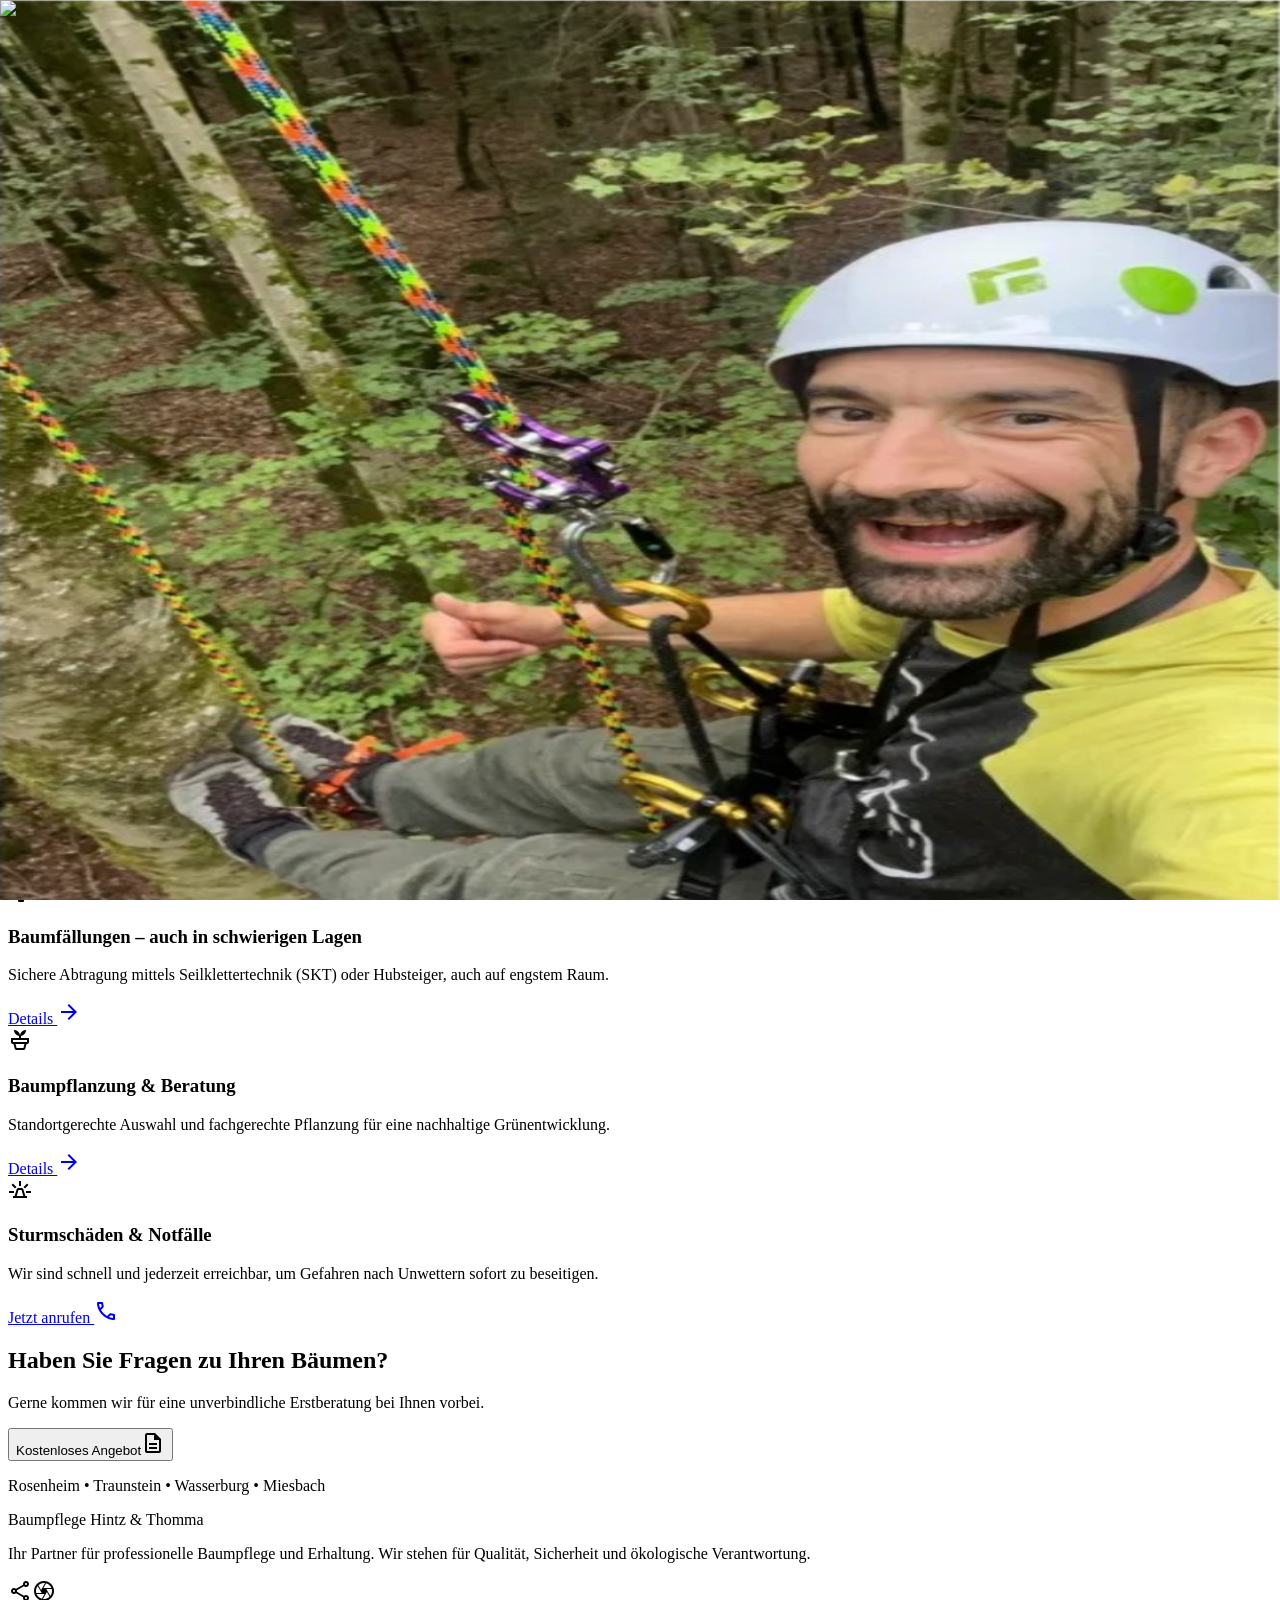
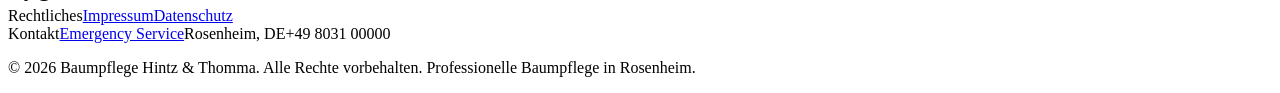
==== commit 48ed3214: "Updates" ====
--- a/index.html
+++ b/index.html
@@ -1 +1 @@
-<!DOCTYPE html><html lang="de"><head><meta charSet="utf-8"/><meta name="viewport" content="width=device-width, initial-scale=1"/><link rel="stylesheet" href="/baumpflege-hintz-thomma-preview/static/chunks/0gz2bj6_y6dqa.css" data-precedence="next"/><link rel="preload" as="script" fetchPriority="low" href="/baumpflege-hintz-thomma-preview/static/chunks/045g~0~zva_mv.js"/><script src="/baumpflege-hintz-thomma-preview/static/chunks/0dgq26a5_oy.a.js" async=""></script><script src="/baumpflege-hintz-thomma-preview/static/chunks/10~x95jhs6ns3.js" async=""></script><script src="/baumpflege-hintz-thomma-preview/static/chunks/0607fs8473k7z.js" async=""></script><script src="/baumpflege-hintz-thomma-preview/static/chunks/turbopack-0vqcr9m3llqjg.js" async=""></script><script src="/baumpflege-hintz-thomma-preview/static/chunks/01xlw8hd842-c.js" async=""></script><script src="/baumpflege-hintz-thomma-preview/static/chunks/0d3shmwh5_nmn.js" async=""></script><script src="/baumpflege-hintz-thomma-preview/static/chunks/0ygw9_~g5c.pz.js" async=""></script><link rel="preload" href="https://fonts.googleapis.com/css2?family=Manrope:wght@400;600;700;800&amp;family=Work+Sans:wght@300;400;500;600&amp;display=swap" as="style"/><link rel="preload" href="https://fonts.googleapis.com/css2?family=Material+Symbols+Outlined:wght,FILL@100..700,0..1&amp;display=swap" as="style"/><title>Baumpflege Hintz &amp; Thomma</title><meta name="description" content="Baumpflege in Rosenheim und Umgebung"/><link rel="icon" href="/baumpflege-hintz-thomma-preview/favicon.ico?favicon.0x3dzn~oxb6tn.ico" sizes="256x256" type="image/x-icon"/><link href="https://fonts.googleapis.com/css2?family=Manrope:wght@400;600;700;800&amp;family=Work+Sans:wght@300;400;500;600&amp;display=swap" rel="stylesheet"/><link href="https://fonts.googleapis.com/css2?family=Material+Symbols+Outlined:wght,FILL@100..700,0..1&amp;display=swap" rel="stylesheet"/><script src="/baumpflege-hintz-thomma-preview/static/chunks/03~yq9q893hmn.js" noModule=""></script></head><body><div hidden=""><!--$--><!--/$--></div><div class="bg-surface text-on-background font-body"><nav class="fixed top-0 w-full z-50 bg-surface/80 backdrop-blur-xl shadow-sm transition-colors duration-300"><div class="flex justify-between items-center px-8 py-4 max-w-7xl mx-auto"><div class="text-xl font-black text-emerald-900 tracking-tighter font-headline">Baumpflege Hintz &amp; Thomma</div><div class="hidden md:flex items-center gap-8 font-headline font-semibold tracking-tight"><a class="text-emerald-900/70 hover:text-emerald-900 transition-all" href="#">Services</a><a class="text-emerald-900/70 hover:text-emerald-900 transition-all" href="#">About Us</a><a class="text-emerald-900/70 hover:text-emerald-900 transition-all" href="#">Safety</a><a class="text-emerald-900/70 hover:text-emerald-900 transition-all" href="#">Emergency</a></div><button class="bg-primary text-on-primary px-6 py-2 rounded-xl font-headline font-semibold text-sm hover:opacity-80 transition-all">Get a Quote</button></div></nav><main><section class="bg-surface pt-20 overflow-hidden"><div class="max-w-7xl mx-auto px-8"><div class="relative min-h-[921px] flex items-center overflow-hidden rounded-xl"><div class="absolute inset-0 z-0"><img alt="Professional arborist climbing a massive ancient oak tree" loading="lazy" decoding="async" data-nimg="fill" class="object-cover grayscale-[20%] brightness-[0.85]" style="position:absolute;height:100%;width:100%;left:0;top:0;right:0;bottom:0;color:transparent" src="/baumpflege-hintz-thomma-preview/wood.png"/><div class="absolute inset-0 bg-gradient-to-r from-primary/40 to-transparent"></div></div><div class="relative z-10 px-12 w-full"><div class="max-w-2xl"><span class="inline-block bg-tertiary-fixed text-on-tertiary-fixed px-3 py-1 rounded-full text-xs font-bold tracking-widest uppercase mb-6">Expertise in Rosenheim</span><h1 class="text-white font-headline text-3xl sm:text-4xl md:text-display-lg font-extrabold leading-tight mb-6">Baumpflege in Rosenheim und Umgebung</h1><p class="text-surface-bright/90 text-xl md:text-2xl font-light leading-relaxed mb-10 max-w-lg">Zuverlässige Arbeit. Faire Preise. Persönlich für Sie da.</p><div class="flex flex-wrap gap-4"><button class="bg-gradient-to-br from-tertiary to-tertiary-container text-on-tertiary px-8 py-4 rounded-xl font-headline font-bold text-lg hover:opacity-90 transition-all shadow-ambient-tertiary">Beratung anfragen</button><a href="#leistungen" class="glass-panel border-0 text-primary px-8 py-4 rounded-xl font-headline font-bold text-lg hover:bg-surface transition-all">Unsere Leistungen</a></div></div></div></div></div></section><section class="py-24 bg-surface-container-low"><div class="max-w-7xl mx-auto px-8"><div class="grid grid-cols-1 md:grid-cols-12 gap-12 items-center"><div class="md:col-span-7"><span class="text-primary font-headline font-bold tracking-widest text-sm uppercase block mb-4">Über uns</span><h2 class="text-primary font-headline text-4xl md:text-5xl font-bold tracking-tight mb-8">Tradition trifft auf moderne <br/> Baumbearbeitung</h2><div class="space-y-6 text-on-surface-variant text-lg leading-relaxed max-w-2xl"><p>Bei Baumpflege Hintz &amp; Thomma vereinen wir Leidenschaft für die Natur mit höchster fachlicher Präzision. Wir verstehen Bäume nicht nur als Gestaltungselemente, sondern als lebendige Organismen, die Schutz und Pflege verdienen.</p><p>Wir sind Marius und Philipp – und was als gemeinsame Leidenschaft für Natur, Bewegung und das Klettern begann, ist heute auch ein fester Teil unseres Berufslebens.</p><p>Kennengelernt haben wir uns bei unserer Arbeit bei BSH Hausgeräte in Traunreut. Schnell wurde klar: Wir ticken ähnlich, sind gern draußen unterwegs und fühlen uns in luftigen Höhen wohl. Aus Kollegen wurden Freunde – und schließlich ein eingespieltes Team in der Baumpflege.</p><p>Heute sind wir in der Region rund um Rosenheim, den Chiemsee und das Chiemgau für unsere Kunden im Einsatz. Marius kommt aus Rosenheim, Philipp aus Breitbrunn am Chiemsee – die Verbundenheit zur Region und zur Natur spielt für uns eine zentrale Rolle.</p><p>Die Arbeit in und mit Bäumen verbindet für uns viele Dinge, die uns wichtig sind: Natur erleben, handwerklich arbeiten und dabei Verantwortung übernehmen. Genau das macht für uns den Reiz der Baumpflege aus.</p><p>Philipp bringt als Fachübungsleiter im Mountainbike-Bereich beim DAV Traunstein viel Erfahrung im Outdoor-Sport und im sicheren Bewegen im Gelände mit.</p><p>Marius ist leidenschaftlicher Kletterer und Boulderer.</p></div></div><div class="md:col-span-5 relative"><div class="aspect-[4/5] rounded-xl overflow-hidden shadow-2xl relative"><img alt="Two professional arborists in safety gear" loading="lazy" decoding="async" data-nimg="fill" class="object-cover" style="position:absolute;height:100%;width:100%;left:0;top:0;right:0;bottom:0;color:transparent" src="/baumpflege-hintz-thomma-preview/wood.png"/></div><div class="absolute -bottom-6 -left-6 bg-tertiary-container text-on-tertiary-container p-8 rounded-xl shadow-lg hidden md:block"><span class="block text-4xl font-headline font-black">15+</span><span class="text-xs uppercase font-bold tracking-widest">Jahre Erfahrung</span></div></div></div></div></section><section id="leistungen" class="py-24 bg-surface"><div class="max-w-7xl mx-auto px-8"><div class="mb-16 flex flex-col md:flex-row md:items-end justify-between gap-6"><div><span class="text-tertiary font-headline font-bold tracking-widest text-sm uppercase block mb-4">Leistungsspektrum</span><h2 class="text-primary font-headline text-headline-lg font-bold">Unsere Leistungen im Überblick</h2></div></div><div class="grid grid-cols-1 md:grid-cols-2 lg:grid-cols-4 gap-6"><div class="group bg-surface-container-lowest p-8 rounded-xl transition-all duration-300 hover:shadow-ambient-lg flex flex-col"><div class="w-12 h-12 bg-primary-fixed rounded-full flex items-center justify-center mb-6 group-hover:scale-110 transition-transform"><span class="material-symbols-outlined text-primary">park</span></div><h3 class="font-headline font-bold text-xl text-primary mb-4">Baumpflege &amp; fachgerechter Baumschnitt</h3><p class="text-on-surface-variant text-sm leading-relaxed mb-8">Vitalitätserhaltung durch Kronenpflege, Totholzentfernung und Formschnitt nach ZTV-Baumpflege.</p><div class="mt-auto"><a class="text-primary font-bold text-xs uppercase tracking-widest flex items-center gap-2 hover:gap-3 transition-all" href="#">Details <span class="material-symbols-outlined text-sm">arrow_forward</span></a></div></div><div class="group bg-surface-container-lowest p-8 rounded-xl transition-all duration-300 hover:shadow-ambient-lg flex flex-col"><div class="w-12 h-12 bg-secondary-fixed rounded-full flex items-center justify-center mb-6 group-hover:scale-110 transition-transform"><span class="material-symbols-outlined text-secondary">imagesearch_roller</span></div><h3 class="font-headline font-bold text-xl text-primary mb-4">Baumfällungen – auch in schwierigen Lagen</h3><p class="text-on-surface-variant text-sm leading-relaxed mb-8">Sichere Abtragung mittels Seilklettertechnik (SKT) oder Hubsteiger, auch auf engstem Raum.</p><div class="mt-auto"><a class="text-primary font-bold text-xs uppercase tracking-widest flex items-center gap-2 hover:gap-3 transition-all" href="#">Details <span class="material-symbols-outlined text-sm">arrow_forward</span></a></div></div><div class="group bg-surface-container-lowest p-8 rounded-xl transition-all duration-300 hover:shadow-ambient-lg flex flex-col"><div class="w-12 h-12 bg-primary-fixed-dim rounded-full flex items-center justify-center mb-6 group-hover:scale-110 transition-transform"><span class="material-symbols-outlined text-primary">potted_plant</span></div><h3 class="font-headline font-bold text-xl text-primary mb-4">Baumpflanzung &amp; Beratung</h3><p class="text-on-surface-variant text-sm leading-relaxed mb-8">Standortgerechte Auswahl und fachgerechte Pflanzung für eine nachhaltige Grünentwicklung.</p><div class="mt-auto"><a class="text-primary font-bold text-xs uppercase tracking-widest flex items-center gap-2 hover:gap-3 transition-all" href="#">Details <span class="material-symbols-outlined text-sm">arrow_forward</span></a></div></div><div class="group bg-tertiary-container p-8 rounded-xl transition-all duration-300 hover:shadow-ambient-tertiary flex flex-col text-on-tertiary"><div class="w-12 h-12 bg-tertiary-fixed rounded-full flex items-center justify-center mb-6 group-hover:scale-110 transition-transform"><span class="material-symbols-outlined text-on-tertiary-fixed">e911_emergency</span></div><h3 class="font-headline font-bold text-xl mb-4 text-white">Sturmschäden &amp; Notfälle</h3><p class="text-on-tertiary-container text-sm leading-relaxed mb-8 opacity-90">Wir sind schnell und jederzeit erreichbar, um Gefahren nach Unwettern sofort zu beseitigen.</p><div class="mt-auto"><a class="text-tertiary-fixed font-bold text-xs uppercase tracking-widest flex items-center gap-2 hover:gap-3 transition-all" href="tel:+490000000">Jetzt anrufen <span class="material-symbols-outlined text-sm">call</span></a></div></div></div></div></section><section class="py-24 bg-primary overflow-hidden relative"><div class="absolute top-0 right-0 w-1/2 h-full opacity-10"><img alt="Tree bark texture" loading="lazy" decoding="async" data-nimg="fill" class="object-cover" style="position:absolute;height:100%;width:100%;left:0;top:0;right:0;bottom:0;color:transparent" src="/baumpflege-hintz-thomma-preview/wood.png"/></div><div class="max-w-7xl mx-auto px-8 relative z-10 text-center md:text-left"><div class="grid grid-cols-1 md:grid-cols-2 gap-12 items-center"><div><h2 class="text-white font-headline text-4xl md:text-5xl font-extrabold tracking-tight mb-6">Haben Sie Fragen zu Ihren Bäumen?</h2><p class="text-primary-fixed-dim text-xl font-light mb-8 max-w-md">Gerne kommen wir für eine unverbindliche Erstberatung bei Ihnen vorbei.</p></div><div class="flex flex-col items-center md:items-end gap-6"><button class="bg-gradient-to-br from-tertiary-fixed to-tertiary-fixed-dim text-on-tertiary-fixed px-10 py-5 rounded-xl font-headline font-black text-xl hover:scale-[1.02] transition-all shadow-ambient-tertiary flex items-center gap-3">Kostenloses Angebot<span class="material-symbols-outlined">description</span></button><p class="text-white/60 text-sm font-medium italic">Rosenheim • Traunstein • Wasserburg • Miesbach</p></div></div></div></section></main><footer class="bg-emerald-950 w-full pt-16 pb-8 font-body text-sm leading-relaxed"><div class="flex flex-col md:flex-row justify-between px-12 max-w-7xl mx-auto"><div class="mb-12 md:mb-0 max-w-sm"><div class="text-lg font-bold text-white mb-6">Baumpflege Hintz &amp; Thomma</div><p class="text-emerald-200/60 mb-6">Ihr Partner für professionelle Baumpflege und Erhaltung. Wir stehen für Qualität, Sicherheit und ökologische Verantwortung.</p><div class="flex gap-4"><span class="w-8 h-8 bg-white/5 rounded-full flex items-center justify-center text-white/60 hover:text-white transition-colors cursor-pointer"><span class="material-symbols-outlined text-lg">share</span></span><span class="w-8 h-8 bg-white/5 rounded-full flex items-center justify-center text-white/60 hover:text-white transition-colors cursor-pointer"><span class="material-symbols-outlined text-lg">camera</span></span></div></div><div class="grid grid-cols-2 gap-12 text-emerald-50"><div class="flex flex-col gap-4"><span class="font-bold text-white text-xs uppercase tracking-widest mb-2">Rechtliches</span><a class="text-emerald-200/60 hover:text-white transition-colors" href="/baumpflege-hintz-thomma-preview/impressum">Impressum</a><a class="text-emerald-200/60 hover:text-white transition-colors" href="/baumpflege-hintz-thomma-preview/datenschutz">Datenschutz</a></div><div class="flex flex-col gap-4"><span class="font-bold text-white text-xs uppercase tracking-widest mb-2">Kontakt</span><a class="text-emerald-200/60 hover:text-white transition-colors" href="#">Emergency Service</a><span class="text-emerald-200/60">Rosenheim, DE</span><span class="text-emerald-200/60">+49 8031 00000</span></div></div></div><div class="max-w-7xl mx-auto px-12 pt-16 mt-16 border-t border-white/5"><p class="text-emerald-200/40 text-xs">© 2026 Baumpflege Hintz &amp; Thomma. Alle Rechte vorbehalten. Professionelle Baumpflege in Rosenheim.</p></div></footer></div><!--$--><!--/$--><script src="/baumpflege-hintz-thomma-preview/static/chunks/045g~0~zva_mv.js" id="_R_" async=""></script><script>(self.__next_f=self.__next_f||[]).push([0])</script><script>self.__next_f.push([1,"1:\"$Sreact.fragment\"\n2:I[39756,[\"/baumpflege-hintz-thomma-preview/static/chunks/01xlw8hd842-c.js\",\"/baumpflege-hintz-thomma-preview/static/chunks/0d3shmwh5_nmn.js\"],\"default\"]\n3:I[37457,[\"/baumpflege-hintz-thomma-preview/static/chunks/01xlw8hd842-c.js\",\"/baumpflege-hintz-thomma-preview/static/chunks/0d3shmwh5_nmn.js\"],\"default\"]\n4:I[5500,[\"/baumpflege-hintz-thomma-preview/static/chunks/01xlw8hd842-c.js\",\"/baumpflege-hintz-thomma-preview/static/chunks/0d3shmwh5_nmn.js\",\"/baumpflege-hintz-thomma-preview/static/chunks/0ygw9_~g5c.pz.js\"],\"Image\"]\nd:I[68027,[\"/baumpflege-hintz-thomma-preview/static/chunks/01xlw8hd842-c.js\",\"/baumpflege-hintz-thomma-preview/static/chunks/0d3shmwh5_nmn.js\"],\"default\",1]\n:HL[\"/baumpflege-hintz-thomma-preview/static/chunks/0gz2bj6_y6dqa.css\",\"style\"]\n:HL[\"https://fonts.googleapis.com/css2?family=Manrope:wght@400;600;700;800\u0026family=Work+Sans:wght@300;400;500;600\u0026display=swap\",\"style\"]\n:HL[\"https://fonts.googleapis.com/css2?family=Material+Symbols+Outlined:wght,FILL@100..700,0..1\u0026display=swap\",\"style\"]\n"])</script><script>self.__next_f.push([1,"0:{\"P\":null,\"c\":[\"\",\"\"],\"q\":\"\",\"i\":false,\"f\":[[[\"\",{\"children\":[\"__PAGE__\",{}]},\"$undefined\",\"$undefined\",16],[[\"$\",\"$1\",\"c\",{\"children\":[[[\"$\",\"link\",\"0\",{\"rel\":\"stylesheet\",\"href\":\"/baumpflege-hintz-thomma-preview/static/chunks/0gz2bj6_y6dqa.css\",\"precedence\":\"next\",\"crossOrigin\":\"$undefined\",\"nonce\":\"$undefined\"}],[\"$\",\"script\",\"script-0\",{\"src\":\"/baumpflege-hintz-thomma-preview/static/chunks/01xlw8hd842-c.js\",\"async\":true,\"nonce\":\"$undefined\"}],[\"$\",\"script\",\"script-1\",{\"src\":\"/baumpflege-hintz-thomma-preview/static/chunks/0d3shmwh5_nmn.js\",\"async\":true,\"nonce\":\"$undefined\"}]],[\"$\",\"html\",null,{\"lang\":\"de\",\"children\":[[\"$\",\"head\",null,{\"children\":[[\"$\",\"link\",null,{\"href\":\"https://fonts.googleapis.com/css2?family=Manrope:wght@400;600;700;800\u0026family=Work+Sans:wght@300;400;500;600\u0026display=swap\",\"rel\":\"stylesheet\"}],[\"$\",\"link\",null,{\"href\":\"https://fonts.googleapis.com/css2?family=Material+Symbols+Outlined:wght,FILL@100..700,0..1\u0026display=swap\",\"rel\":\"stylesheet\"}]]}],[\"$\",\"body\",null,{\"children\":[\"$\",\"$L2\",null,{\"parallelRouterKey\":\"children\",\"error\":\"$undefined\",\"errorStyles\":\"$undefined\",\"errorScripts\":\"$undefined\",\"template\":[\"$\",\"$L3\",null,{}],\"templateStyles\":\"$undefined\",\"templateScripts\":\"$undefined\",\"notFound\":[[[\"$\",\"title\",null,{\"children\":\"404: This page could not be found.\"}],[\"$\",\"div\",null,{\"style\":{\"fontFamily\":\"system-ui,\\\"Segoe UI\\\",Roboto,Helvetica,Arial,sans-serif,\\\"Apple Color Emoji\\\",\\\"Segoe UI Emoji\\\"\",\"height\":\"100vh\",\"textAlign\":\"center\",\"display\":\"flex\",\"flexDirection\":\"column\",\"alignItems\":\"center\",\"justifyContent\":\"center\"},\"children\":[\"$\",\"div\",null,{\"children\":[[\"$\",\"style\",null,{\"dangerouslySetInnerHTML\":{\"__html\":\"body{color:#000;background:#fff;margin:0}.next-error-h1{border-right:1px solid rgba(0,0,0,.3)}@media (prefers-color-scheme:dark){body{color:#fff;background:#000}.next-error-h1{border-right:1px solid rgba(255,255,255,.3)}}\"}}],[\"$\",\"h1\",null,{\"className\":\"next-error-h1\",\"style\":{\"display\":\"inline-block\",\"margin\":\"0 20px 0 0\",\"padding\":\"0 23px 0 0\",\"fontSize\":24,\"fontWeight\":500,\"verticalAlign\":\"top\",\"lineHeight\":\"49px\"},\"children\":404}],[\"$\",\"div\",null,{\"style\":{\"display\":\"inline-block\"},\"children\":[\"$\",\"h2\",null,{\"style\":{\"fontSize\":14,\"fontWeight\":400,\"lineHeight\":\"49px\",\"margin\":0},\"children\":\"This page could not be found.\"}]}]]}]}]],[]],\"forbidden\":\"$undefined\",\"unauthorized\":\"$undefined\"}]}]]}]]}],{\"children\":[[\"$\",\"$1\",\"c\",{\"children\":[[\"$\",\"div\",null,{\"className\":\"bg-surface text-on-background font-body\",\"children\":[[\"$\",\"nav\",null,{\"className\":\"fixed top-0 w-full z-50 bg-surface/80 backdrop-blur-xl shadow-sm transition-colors duration-300\",\"children\":[\"$\",\"div\",null,{\"className\":\"flex justify-between items-center px-8 py-4 max-w-7xl mx-auto\",\"children\":[[\"$\",\"div\",null,{\"className\":\"text-xl font-black text-emerald-900 tracking-tighter font-headline\",\"children\":\"Baumpflege Hintz \u0026 Thomma\"}],[\"$\",\"div\",null,{\"className\":\"hidden md:flex items-center gap-8 font-headline font-semibold tracking-tight\",\"children\":[[\"$\",\"a\",null,{\"className\":\"text-emerald-900/70 hover:text-emerald-900 transition-all\",\"href\":\"#\",\"children\":\"Services\"}],[\"$\",\"a\",null,{\"className\":\"text-emerald-900/70 hover:text-emerald-900 transition-all\",\"href\":\"#\",\"children\":\"About Us\"}],[\"$\",\"a\",null,{\"className\":\"text-emerald-900/70 hover:text-emerald-900 transition-all\",\"href\":\"#\",\"children\":\"Safety\"}],[\"$\",\"a\",null,{\"className\":\"text-emerald-900/70 hover:text-emerald-900 transition-all\",\"href\":\"#\",\"children\":\"Emergency\"}]]}],[\"$\",\"button\",null,{\"className\":\"bg-primary text-on-primary px-6 py-2 rounded-xl font-headline font-semibold text-sm hover:opacity-80 transition-all\",\"children\":\"Get a Quote\"}]]}]}],[\"$\",\"main\",null,{\"children\":[[\"$\",\"section\",null,{\"className\":\"bg-surface pt-20 overflow-hidden\",\"children\":[\"$\",\"div\",null,{\"className\":\"max-w-7xl mx-auto px-8\",\"children\":[\"$\",\"div\",null,{\"className\":\"relative min-h-[921px] flex items-center overflow-hidden rounded-xl\",\"children\":[[\"$\",\"div\",null,{\"className\":\"absolute inset-0 z-0\",\"children\":[[\"$\",\"$L4\",null,{\"src\":\"/baumpflege-hintz-thomma-preview/wood.png\",\"alt\":\"Professional arborist climbing a massive ancient oak tree\",\"fill\":true,\"className\":\"object-cover grayscale-[20%] brightness-[0.85]\"}],[\"$\",\"div\",null,{\"className\":\"absolute inset-0 bg-gradient-to-r from-primary/40 to-transparent\"}]]}],[\"$\",\"div\",null,{\"className\":\"relative z-10 px-12 w-full\",\"children\":\"$L5\"}]]}]}]}],\"$L6\",\"$L7\",\"$L8\"]}],\"$L9\"]}],[\"$La\"],\"$Lb\"]}],{},null,false,null]},null,false,null],\"$Lc\",false]],\"m\":\"$undefined\",\"G\":[\"$d\",[\"$Le\"]],\"S\":true,\"h\":null,\"s\":\"$undefined\",\"l\":\"$undefined\",\"p\":\"$undefined\",\"d\":\"$undefined\",\"b\":\"ICfDOIB3i7DbI-stKKw4l\"}\n"])</script><script>self.__next_f.push([1,"13:I[22016,[\"/baumpflege-hintz-thomma-preview/static/chunks/01xlw8hd842-c.js\",\"/baumpflege-hintz-thomma-preview/static/chunks/0d3shmwh5_nmn.js\",\"/baumpflege-hintz-thomma-preview/static/chunks/0ygw9_~g5c.pz.js\"],\"\"]\n14:I[97367,[\"/baumpflege-hintz-thomma-preview/static/chunks/01xlw8hd842-c.js\",\"/baumpflege-hintz-thomma-preview/static/chunks/0d3shmwh5_nmn.js\"],\"OutletBoundary\"]\n15:\"$Sreact.suspense\"\n17:I[97367,[\"/baumpflege-hintz-thomma-preview/static/chunks/01xlw8hd842-c.js\",\"/baumpflege-hintz-thomma-preview/static/chunks/0d3shmwh5_nmn.js\"],\"ViewportBoundary\"]\n19:I[97367,[\"/baumpflege-hintz-thomma-preview/static/chunks/01xlw8hd842-c.js\",\"/baumpflege-hintz-thomma-preview/static/chunks/0d3shmwh5_nmn.js\"],\"MetadataBoundary\"]\n5:[\"$\",\"div\",null,{\"className\":\"max-w-2xl\",\"children\":[[\"$\",\"span\",null,{\"className\":\"inline-block bg-tertiary-fixed text-on-tertiary-fixed px-3 py-1 rounded-full text-xs font-bold tracking-widest uppercase mb-6\",\"children\":\"Expertise in Rosenheim\"}],[\"$\",\"h1\",null,{\"className\":\"text-white font-headline text-3xl sm:text-4xl md:text-display-lg font-extrabold leading-tight mb-6\",\"children\":\"Baumpflege in Rosenheim und Umgebung\"}],[\"$\",\"p\",null,{\"className\":\"text-surface-bright/90 text-xl md:text-2xl font-light leading-relaxed mb-10 max-w-lg\",\"children\":\"Zuverlässige Arbeit. Faire Preise. Persönlich für Sie da.\"}],[\"$\",\"div\",null,{\"className\":\"flex flex-wrap gap-4\",\"children\":[[\"$\",\"button\",null,{\"className\":\"bg-gradient-to-br from-tertiary to-tertiary-container text-on-tertiary px-8 py-4 rounded-xl font-headline font-bold text-lg hover:opacity-90 transition-all shadow-ambient-tertiary\",\"children\":\"Beratung anfragen\"}],[\"$\",\"a\",null,{\"href\":\"#leistungen\",\"className\":\"glass-panel border-0 text-primary px-8 py-4 rounded-xl font-headline font-bold text-lg hover:bg-surface transition-all\",\"children\":\"Unsere Leistungen\"}]]}]]}]\n"])</script><script>self.__next_f.push([1,"6:[\"$\",\"section\",null,{\"className\":\"py-24 bg-surface-container-low\",\"children\":[\"$\",\"div\",null,{\"className\":\"max-w-7xl mx-auto px-8\",\"children\":[\"$\",\"div\",null,{\"className\":\"grid grid-cols-1 md:grid-cols-12 gap-12 items-center\",\"children\":[[\"$\",\"div\",null,{\"className\":\"md:col-span-7\",\"children\":[[\"$\",\"span\",null,{\"className\":\"text-primary font-headline font-bold tracking-widest text-sm uppercase block mb-4\",\"children\":\"Über uns\"}],[\"$\",\"h2\",null,{\"className\":\"text-primary font-headline text-4xl md:text-5xl font-bold tracking-tight mb-8\",\"children\":[\"Tradition trifft auf moderne \",[\"$\",\"br\",null,{}],\" Baumbearbeitung\"]}],[\"$\",\"div\",null,{\"className\":\"space-y-6 text-on-surface-variant text-lg leading-relaxed max-w-2xl\",\"children\":[[\"$\",\"p\",null,{\"children\":\"Bei Baumpflege Hintz \u0026 Thomma vereinen wir Leidenschaft für die Natur mit höchster fachlicher Präzision. Wir verstehen Bäume nicht nur als Gestaltungselemente, sondern als lebendige Organismen, die Schutz und Pflege verdienen.\"}],[\"$\",\"p\",null,{\"children\":\"Wir sind Marius und Philipp – und was als gemeinsame Leidenschaft für Natur, Bewegung und das Klettern begann, ist heute auch ein fester Teil unseres Berufslebens.\"}],[\"$\",\"p\",null,{\"children\":\"Kennengelernt haben wir uns bei unserer Arbeit bei BSH Hausgeräte in Traunreut. Schnell wurde klar: Wir ticken ähnlich, sind gern draußen unterwegs und fühlen uns in luftigen Höhen wohl. Aus Kollegen wurden Freunde – und schließlich ein eingespieltes Team in der Baumpflege.\"}],[\"$\",\"p\",null,{\"children\":\"Heute sind wir in der Region rund um Rosenheim, den Chiemsee und das Chiemgau für unsere Kunden im Einsatz. Marius kommt aus Rosenheim, Philipp aus Breitbrunn am Chiemsee – die Verbundenheit zur Region und zur Natur spielt für uns eine zentrale Rolle.\"}],[\"$\",\"p\",null,{\"children\":\"Die Arbeit in und mit Bäumen verbindet für uns viele Dinge, die uns wichtig sind: Natur erleben, handwerklich arbeiten und dabei Verantwortung übernehmen. Genau das macht für uns den Reiz der Baumpflege aus.\"}],[\"$\",\"p\",null,{\"children\":\"Philipp bringt als Fachübungsleiter im Mountainbike-Bereich beim DAV Traunstein viel Erfahrung im Outdoor-Sport und im sicheren Bewegen im Gelände mit.\"}],[\"$\",\"p\",null,{\"children\":\"Marius ist leidenschaftlicher Kletterer und Boulderer.\"}]]}]]}],[\"$\",\"div\",null,{\"className\":\"md:col-span-5 relative\",\"children\":[[\"$\",\"div\",null,{\"className\":\"aspect-[4/5] rounded-xl overflow-hidden shadow-2xl relative\",\"children\":[\"$\",\"$L4\",null,{\"src\":\"/baumpflege-hintz-thomma-preview/wood.png\",\"alt\":\"Two professional arborists in safety gear\",\"fill\":true,\"className\":\"object-cover\"}]}],[\"$\",\"div\",null,{\"className\":\"absolute -bottom-6 -left-6 bg-tertiary-container text-on-tertiary-container p-8 rounded-xl shadow-lg hidden md:block\",\"children\":[[\"$\",\"span\",null,{\"className\":\"block text-4xl font-headline font-black\",\"children\":\"15+\"}],[\"$\",\"span\",null,{\"className\":\"text-xs uppercase font-bold tracking-widest\",\"children\":\"Jahre Erfahrung\"}]]}]]}]]}]}]}]\n"])</script><script>self.__next_f.push([1,"7:[\"$\",\"section\",null,{\"id\":\"leistungen\",\"className\":\"py-24 bg-surface\",\"children\":[\"$\",\"div\",null,{\"className\":\"max-w-7xl mx-auto px-8\",\"children\":[[\"$\",\"div\",null,{\"className\":\"mb-16 flex flex-col md:flex-row md:items-end justify-between gap-6\",\"children\":[\"$\",\"div\",null,{\"children\":[[\"$\",\"span\",null,{\"className\":\"text-tertiary font-headline font-bold tracking-widest text-sm uppercase block mb-4\",\"children\":\"Leistungsspektrum\"}],[\"$\",\"h2\",null,{\"className\":\"text-primary font-headline text-headline-lg font-bold\",\"children\":\"Unsere Leistungen im Überblick\"}]]}]}],[\"$\",\"div\",null,{\"className\":\"grid grid-cols-1 md:grid-cols-2 lg:grid-cols-4 gap-6\",\"children\":[[\"$\",\"div\",null,{\"className\":\"group bg-surface-container-lowest p-8 rounded-xl transition-all duration-300 hover:shadow-ambient-lg flex flex-col\",\"children\":[[\"$\",\"div\",null,{\"className\":\"w-12 h-12 bg-primary-fixed rounded-full flex items-center justify-center mb-6 group-hover:scale-110 transition-transform\",\"children\":[\"$\",\"span\",null,{\"className\":\"material-symbols-outlined text-primary\",\"children\":\"park\"}]}],[\"$\",\"h3\",null,{\"className\":\"font-headline font-bold text-xl text-primary mb-4\",\"children\":\"Baumpflege \u0026 fachgerechter Baumschnitt\"}],[\"$\",\"p\",null,{\"className\":\"text-on-surface-variant text-sm leading-relaxed mb-8\",\"children\":\"Vitalitätserhaltung durch Kronenpflege, Totholzentfernung und Formschnitt nach ZTV-Baumpflege.\"}],[\"$\",\"div\",null,{\"className\":\"mt-auto\",\"children\":[\"$\",\"a\",null,{\"className\":\"text-primary font-bold text-xs uppercase tracking-widest flex items-center gap-2 hover:gap-3 transition-all\",\"href\":\"#\",\"children\":[\"Details \",[\"$\",\"span\",null,{\"className\":\"material-symbols-outlined text-sm\",\"children\":\"arrow_forward\"}]]}]}]]}],[\"$\",\"div\",null,{\"className\":\"group bg-surface-container-lowest p-8 rounded-xl transition-all duration-300 hover:shadow-ambient-lg flex flex-col\",\"children\":[[\"$\",\"div\",null,{\"className\":\"w-12 h-12 bg-secondary-fixed rounded-full flex items-center justify-center mb-6 group-hover:scale-110 transition-transform\",\"children\":[\"$\",\"span\",null,{\"className\":\"material-symbols-outlined text-secondary\",\"children\":\"imagesearch_roller\"}]}],[\"$\",\"h3\",null,{\"className\":\"font-headline font-bold text-xl text-primary mb-4\",\"children\":\"Baumfällungen – auch in schwierigen Lagen\"}],[\"$\",\"p\",null,{\"className\":\"text-on-surface-variant text-sm leading-relaxed mb-8\",\"children\":\"Sichere Abtragung mittels Seilklettertechnik (SKT) oder Hubsteiger, auch auf engstem Raum.\"}],[\"$\",\"div\",null,{\"className\":\"mt-auto\",\"children\":[\"$\",\"a\",null,{\"className\":\"text-primary font-bold text-xs uppercase tracking-widest flex items-center gap-2 hover:gap-3 transition-all\",\"href\":\"#\",\"children\":[\"Details \",[\"$\",\"span\",null,{\"className\":\"material-symbols-outlined text-sm\",\"children\":\"arrow_forward\"}]]}]}]]}],[\"$\",\"div\",null,{\"className\":\"group bg-surface-container-lowest p-8 rounded-xl transition-all duration-300 hover:shadow-ambient-lg flex flex-col\",\"children\":[[\"$\",\"div\",null,{\"className\":\"w-12 h-12 bg-primary-fixed-dim rounded-full flex items-center justify-center mb-6 group-hover:scale-110 transition-transform\",\"children\":[\"$\",\"span\",null,{\"className\":\"material-symbols-outlined text-primary\",\"children\":\"potted_plant\"}]}],[\"$\",\"h3\",null,{\"className\":\"font-headline font-bold text-xl text-primary mb-4\",\"children\":\"Baumpflanzung \u0026 Beratung\"}],[\"$\",\"p\",null,{\"className\":\"text-on-surface-variant text-sm leading-relaxed mb-8\",\"children\":\"Standortgerechte Auswahl und fachgerechte Pflanzung für eine nachhaltige Grünentwicklung.\"}],[\"$\",\"div\",null,{\"className\":\"mt-auto\",\"children\":[\"$\",\"a\",null,{\"className\":\"text-primary font-bold text-xs uppercase tracking-widest flex items-center gap-2 hover:gap-3 transition-all\",\"href\":\"#\",\"children\":[\"Details \",[\"$\",\"span\",null,{\"className\":\"material-symbols-outlined text-sm\",\"children\":\"arrow_forward\"}]]}]}]]}],[\"$\",\"div\",null,{\"className\":\"group bg-tertiary-container p-8 rounded-xl transition-all duration-300 hover:shadow-ambient-tertiary flex flex-col text-on-tertiary\",\"children\":[\"$Lf\",\"$L10\",\"$L11\",\"$L12\"]}]]}]]}]}]\n"])</script><script>self.__next_f.push([1,"8:[\"$\",\"section\",null,{\"className\":\"py-24 bg-primary overflow-hidden relative\",\"children\":[[\"$\",\"div\",null,{\"className\":\"absolute top-0 right-0 w-1/2 h-full opacity-10\",\"children\":[\"$\",\"$L4\",null,{\"src\":\"/baumpflege-hintz-thomma-preview/wood.png\",\"alt\":\"Tree bark texture\",\"fill\":true,\"className\":\"object-cover\"}]}],[\"$\",\"div\",null,{\"className\":\"max-w-7xl mx-auto px-8 relative z-10 text-center md:text-left\",\"children\":[\"$\",\"div\",null,{\"className\":\"grid grid-cols-1 md:grid-cols-2 gap-12 items-center\",\"children\":[[\"$\",\"div\",null,{\"children\":[[\"$\",\"h2\",null,{\"className\":\"text-white font-headline text-4xl md:text-5xl font-extrabold tracking-tight mb-6\",\"children\":\"Haben Sie Fragen zu Ihren Bäumen?\"}],[\"$\",\"p\",null,{\"className\":\"text-primary-fixed-dim text-xl font-light mb-8 max-w-md\",\"children\":\"Gerne kommen wir für eine unverbindliche Erstberatung bei Ihnen vorbei.\"}]]}],[\"$\",\"div\",null,{\"className\":\"flex flex-col items-center md:items-end gap-6\",\"children\":[[\"$\",\"button\",null,{\"className\":\"bg-gradient-to-br from-tertiary-fixed to-tertiary-fixed-dim text-on-tertiary-fixed px-10 py-5 rounded-xl font-headline font-black text-xl hover:scale-[1.02] transition-all shadow-ambient-tertiary flex items-center gap-3\",\"children\":[\"Kostenloses Angebot\",[\"$\",\"span\",null,{\"className\":\"material-symbols-outlined\",\"children\":\"description\"}]]}],[\"$\",\"p\",null,{\"className\":\"text-white/60 text-sm font-medium italic\",\"children\":\"Rosenheim • Traunstein • Wasserburg • Miesbach\"}]]}]]}]}]]}]\n"])</script><script>self.__next_f.push([1,"9:[\"$\",\"footer\",null,{\"className\":\"bg-emerald-950 w-full pt-16 pb-8 font-body text-sm leading-relaxed\",\"children\":[[\"$\",\"div\",null,{\"className\":\"flex flex-col md:flex-row justify-between px-12 max-w-7xl mx-auto\",\"children\":[[\"$\",\"div\",null,{\"className\":\"mb-12 md:mb-0 max-w-sm\",\"children\":[[\"$\",\"div\",null,{\"className\":\"text-lg font-bold text-white mb-6\",\"children\":\"Baumpflege Hintz \u0026 Thomma\"}],[\"$\",\"p\",null,{\"className\":\"text-emerald-200/60 mb-6\",\"children\":\"Ihr Partner für professionelle Baumpflege und Erhaltung. Wir stehen für Qualität, Sicherheit und ökologische Verantwortung.\"}],[\"$\",\"div\",null,{\"className\":\"flex gap-4\",\"children\":[[\"$\",\"span\",null,{\"className\":\"w-8 h-8 bg-white/5 rounded-full flex items-center justify-center text-white/60 hover:text-white transition-colors cursor-pointer\",\"children\":[\"$\",\"span\",null,{\"className\":\"material-symbols-outlined text-lg\",\"children\":\"share\"}]}],[\"$\",\"span\",null,{\"className\":\"w-8 h-8 bg-white/5 rounded-full flex items-center justify-center text-white/60 hover:text-white transition-colors cursor-pointer\",\"children\":[\"$\",\"span\",null,{\"className\":\"material-symbols-outlined text-lg\",\"children\":\"camera\"}]}]]}]]}],[\"$\",\"div\",null,{\"className\":\"grid grid-cols-2 gap-12 text-emerald-50\",\"children\":[[\"$\",\"div\",null,{\"className\":\"flex flex-col gap-4\",\"children\":[[\"$\",\"span\",null,{\"className\":\"font-bold text-white text-xs uppercase tracking-widest mb-2\",\"children\":\"Rechtliches\"}],[\"$\",\"$L13\",null,{\"className\":\"text-emerald-200/60 hover:text-white transition-colors\",\"href\":\"/impressum\",\"children\":\"Impressum\"}],[\"$\",\"$L13\",null,{\"className\":\"text-emerald-200/60 hover:text-white transition-colors\",\"href\":\"/datenschutz\",\"children\":\"Datenschutz\"}]]}],[\"$\",\"div\",null,{\"className\":\"flex flex-col gap-4\",\"children\":[[\"$\",\"span\",null,{\"className\":\"font-bold text-white text-xs uppercase tracking-widest mb-2\",\"children\":\"Kontakt\"}],[\"$\",\"a\",null,{\"className\":\"text-emerald-200/60 hover:text-white transition-colors\",\"href\":\"#\",\"children\":\"Emergency Service\"}],[\"$\",\"span\",null,{\"className\":\"text-emerald-200/60\",\"children\":\"Rosenheim, DE\"}],[\"$\",\"span\",null,{\"className\":\"text-emerald-200/60\",\"children\":\"+49 8031 00000\"}]]}]]}]]}],[\"$\",\"div\",null,{\"className\":\"max-w-7xl mx-auto px-12 pt-16 mt-16 border-t border-white/5\",\"children\":[\"$\",\"p\",null,{\"className\":\"text-emerald-200/40 text-xs\",\"children\":\"© 2026 Baumpflege Hintz \u0026 Thomma. Alle Rechte vorbehalten. Professionelle Baumpflege in Rosenheim.\"}]}]]}]\n"])</script><script>self.__next_f.push([1,"a:[\"$\",\"script\",\"script-0\",{\"src\":\"/baumpflege-hintz-thomma-preview/static/chunks/0ygw9_~g5c.pz.js\",\"async\":true,\"nonce\":\"$undefined\"}]\nb:[\"$\",\"$L14\",null,{\"children\":[\"$\",\"$15\",null,{\"name\":\"Next.MetadataOutlet\",\"children\":\"$@16\"}]}]\nc:[\"$\",\"$1\",\"h\",{\"children\":[null,[\"$\",\"$L17\",null,{\"children\":\"$L18\"}],[\"$\",\"div\",null,{\"hidden\":true,\"children\":[\"$\",\"$L19\",null,{\"children\":[\"$\",\"$15\",null,{\"name\":\"Next.Metadata\",\"children\":\"$L1a\"}]}]}],null]}]\ne:[\"$\",\"link\",\"0\",{\"rel\":\"stylesheet\",\"href\":\"/baumpflege-hintz-thomma-preview/static/chunks/0gz2bj6_y6dqa.css\",\"precedence\":\"next\",\"crossOrigin\":\"$undefined\",\"nonce\":\"$undefined\"}]\n"])</script><script>self.__next_f.push([1,"f:[\"$\",\"div\",null,{\"className\":\"w-12 h-12 bg-tertiary-fixed rounded-full flex items-center justify-center mb-6 group-hover:scale-110 transition-transform\",\"children\":[\"$\",\"span\",null,{\"className\":\"material-symbols-outlined text-on-tertiary-fixed\",\"children\":\"e911_emergency\"}]}]\n10:[\"$\",\"h3\",null,{\"className\":\"font-headline font-bold text-xl mb-4 text-white\",\"children\":\"Sturmschäden \u0026 Notfälle\"}]\n11:[\"$\",\"p\",null,{\"className\":\"text-on-tertiary-container text-sm leading-relaxed mb-8 opacity-90\",\"children\":\"Wir sind schnell und jederzeit erreichbar, um Gefahren nach Unwettern sofort zu beseitigen.\"}]\n12:[\"$\",\"div\",null,{\"className\":\"mt-auto\",\"children\":[\"$\",\"a\",null,{\"className\":\"text-tertiary-fixed font-bold text-xs uppercase tracking-widest flex items-center gap-2 hover:gap-3 transition-all\",\"href\":\"tel:+490000000\",\"children\":[\"Jetzt anrufen \",[\"$\",\"span\",null,{\"className\":\"material-symbols-outlined text-sm\",\"children\":\"call\"}]]}]}]\n"])</script><script>self.__next_f.push([1,"18:[[\"$\",\"meta\",\"0\",{\"charSet\":\"utf-8\"}],[\"$\",\"meta\",\"1\",{\"name\":\"viewport\",\"content\":\"width=device-width, initial-scale=1\"}]]\n"])</script><script>self.__next_f.push([1,"1b:I[27201,[\"/baumpflege-hintz-thomma-preview/static/chunks/01xlw8hd842-c.js\",\"/baumpflege-hintz-thomma-preview/static/chunks/0d3shmwh5_nmn.js\"],\"IconMark\"]\n16:null\n1a:[[\"$\",\"title\",\"0\",{\"children\":\"Baumpflege Hintz \u0026 Thomma\"}],[\"$\",\"meta\",\"1\",{\"name\":\"description\",\"content\":\"Baumpflege in Rosenheim und Umgebung\"}],[\"$\",\"link\",\"2\",{\"rel\":\"icon\",\"href\":\"/baumpflege-hintz-thomma-preview/favicon.ico?favicon.0x3dzn~oxb6tn.ico\",\"sizes\":\"256x256\",\"type\":\"image/x-icon\"}],[\"$\",\"$L1b\",\"3\",{}]]\n"])</script></body></html>+<!DOCTYPE html><html lang="de"><head><meta charSet="utf-8"/><meta name="viewport" content="width=device-width, initial-scale=1"/><link rel="stylesheet" href="/baumpflege-hintz-thomma-preview/static/chunks/0gz2bj6_y6dqa.css" data-precedence="next"/><link rel="preload" as="script" fetchPriority="low" href="/baumpflege-hintz-thomma-preview/static/chunks/045g~0~zva_mv.js"/><script src="/baumpflege-hintz-thomma-preview/static/chunks/0dgq26a5_oy.a.js" async=""></script><script src="/baumpflege-hintz-thomma-preview/static/chunks/10~x95jhs6ns3.js" async=""></script><script src="/baumpflege-hintz-thomma-preview/static/chunks/0607fs8473k7z.js" async=""></script><script src="/baumpflege-hintz-thomma-preview/static/chunks/turbopack-0vqcr9m3llqjg.js" async=""></script><script src="/baumpflege-hintz-thomma-preview/static/chunks/01xlw8hd842-c.js" async=""></script><script src="/baumpflege-hintz-thomma-preview/static/chunks/0d3shmwh5_nmn.js" async=""></script><script src="/baumpflege-hintz-thomma-preview/static/chunks/0ygw9_~g5c.pz.js" async=""></script><link rel="preload" href="https://fonts.googleapis.com/css2?family=Manrope:wght@400;600;700;800&amp;family=Work+Sans:wght@300;400;500;600&amp;display=swap" as="style"/><link rel="preload" href="https://fonts.googleapis.com/css2?family=Material+Symbols+Outlined:wght,FILL@100..700,0..1&amp;display=swap" as="style"/><title>Baumpflege Hintz &amp; Thomma</title><meta name="description" content="Baumpflege in Rosenheim und Umgebung"/><link rel="icon" href="/baumpflege-hintz-thomma-preview/favicon.ico?favicon.0x3dzn~oxb6tn.ico" sizes="256x256" type="image/x-icon"/><link href="https://fonts.googleapis.com/css2?family=Manrope:wght@400;600;700;800&amp;family=Work+Sans:wght@300;400;500;600&amp;display=swap" rel="stylesheet"/><link href="https://fonts.googleapis.com/css2?family=Material+Symbols+Outlined:wght,FILL@100..700,0..1&amp;display=swap" rel="stylesheet"/><script src="/baumpflege-hintz-thomma-preview/static/chunks/03~yq9q893hmn.js" noModule=""></script></head><body><div hidden=""><!--$--><!--/$--></div><div class="bg-surface text-on-background font-body"><nav class="fixed top-0 w-full z-50 bg-surface/80 backdrop-blur-xl shadow-sm transition-colors duration-300"><div class="flex justify-between items-center px-8 py-4 max-w-7xl mx-auto"><div class="text-xl font-black text-emerald-900 tracking-tighter font-headline">Baumpflege Hintz &amp; Thomma</div><div class="hidden md:flex items-center gap-8 font-headline font-semibold tracking-tight"><a class="text-emerald-900/70 hover:text-emerald-900 transition-all" href="#">Services</a><a class="text-emerald-900/70 hover:text-emerald-900 transition-all" href="#">About Us</a><a class="text-emerald-900/70 hover:text-emerald-900 transition-all" href="#">Safety</a><a class="text-emerald-900/70 hover:text-emerald-900 transition-all" href="#">Emergency</a></div><button class="bg-primary text-on-primary px-6 py-2 rounded-xl font-headline font-semibold text-sm hover:opacity-80 transition-all">Get a Quote</button></div></nav><main><section class="bg-surface pt-20 overflow-hidden"><div class="max-w-7xl mx-auto px-8"><div class="relative min-h-[921px] flex items-center overflow-hidden rounded-xl"><div class="absolute inset-0 z-0"><img alt="Professional arborist climbing a massive ancient oak tree" loading="lazy" decoding="async" data-nimg="fill" class="object-cover grayscale-[20%] brightness-[0.85]" style="position:absolute;height:100%;width:100%;left:0;top:0;right:0;bottom:0;color:transparent" src="/baumpflege-hintz-thomma-preview/climbing.png"/><div class="absolute inset-0 bg-gradient-to-r from-primary/40 to-transparent"></div></div><div class="relative z-10 px-12 w-full"><div class="max-w-2xl"><span class="inline-block bg-tertiary-fixed text-on-tertiary-fixed px-3 py-1 rounded-full text-xs font-bold tracking-widest uppercase mb-6">Expertise in Rosenheim</span><h1 class="text-white font-headline text-3xl sm:text-4xl md:text-display-lg font-extrabold leading-tight mb-6">Baumpflege in Rosenheim und Umgebung</h1><p class="text-surface-bright/90 text-xl md:text-2xl font-light leading-relaxed mb-10 max-w-lg">Zuverlässige Arbeit. Faire Preise. Persönlich für Sie da.</p><div class="flex flex-wrap gap-4"><button class="bg-gradient-to-br from-tertiary to-tertiary-container text-on-tertiary px-8 py-4 rounded-xl font-headline font-bold text-lg hover:opacity-90 transition-all shadow-ambient-tertiary">Beratung anfragen</button><a href="#leistungen" class="glass-panel border-0 text-primary px-8 py-4 rounded-xl font-headline font-bold text-lg hover:bg-surface transition-all">Unsere Leistungen</a></div></div></div></div></div></section><section class="py-24 bg-surface-container-low"><div class="max-w-7xl mx-auto px-8"><div class="grid grid-cols-1 md:grid-cols-12 gap-12 items-center"><div class="md:col-span-7"><span class="text-primary font-headline font-bold tracking-widest text-sm uppercase block mb-4">Über uns</span><h2 class="text-primary font-headline text-4xl md:text-5xl font-bold tracking-tight mb-8">Tradition trifft auf moderne <br/> Baumbearbeitung</h2><div class="space-y-6 text-on-surface-variant text-lg leading-relaxed max-w-2xl"><p>Bei Baumpflege Hintz &amp; Thomma vereinen wir Leidenschaft für die Natur mit höchster fachlicher Präzision. Wir verstehen Bäume nicht nur als Gestaltungselemente, sondern als lebendige Organismen, die Schutz und Pflege verdienen.</p><p>Wir sind Marius und Philipp – und was als gemeinsame Leidenschaft für Natur, Bewegung und das Klettern begann, ist heute auch ein fester Teil unseres Berufslebens.</p><p>Kennengelernt haben wir uns bei unserer Arbeit bei BSH Hausgeräte in Traunreut. Schnell wurde klar: Wir ticken ähnlich, sind gern draußen unterwegs und fühlen uns in luftigen Höhen wohl. Aus Kollegen wurden Freunde – und schließlich ein eingespieltes Team in der Baumpflege.</p><p>Heute sind wir in der Region rund um Rosenheim, den Chiemsee und das Chiemgau für unsere Kunden im Einsatz. Marius kommt aus Rosenheim, Philipp aus Breitbrunn am Chiemsee – die Verbundenheit zur Region und zur Natur spielt für uns eine zentrale Rolle.</p><p>Die Arbeit in und mit Bäumen verbindet für uns viele Dinge, die uns wichtig sind: Natur erleben, handwerklich arbeiten und dabei Verantwortung übernehmen. Genau das macht für uns den Reiz der Baumpflege aus.</p><p>Philipp bringt als Fachübungsleiter im Mountainbike-Bereich beim DAV Traunstein viel Erfahrung im Outdoor-Sport und im sicheren Bewegen im Gelände mit.</p><p>Marius ist leidenschaftlicher Kletterer und Boulderer.</p></div></div><div class="md:col-span-5 relative"><div class="aspect-[4/5] rounded-xl overflow-hidden shadow-2xl relative"><img alt="Two professional arborists in safety gear" loading="lazy" decoding="async" data-nimg="fill" class="object-cover" style="position:absolute;height:100%;width:100%;left:0;top:0;right:0;bottom:0;color:transparent" src="/workers.png"/></div><div class="absolute -bottom-6 -left-6 bg-tertiary-container text-on-tertiary-container p-8 rounded-xl shadow-lg hidden md:block"><span class="block text-4xl font-headline font-black">15+</span><span class="text-xs uppercase font-bold tracking-widest">Jahre Erfahrung</span></div></div></div></div></section><section id="leistungen" class="py-24 bg-surface"><div class="max-w-7xl mx-auto px-8"><div class="mb-16 flex flex-col md:flex-row md:items-end justify-between gap-6"><div><span class="text-tertiary font-headline font-bold tracking-widest text-sm uppercase block mb-4">Leistungsspektrum</span><h2 class="text-primary font-headline text-headline-lg font-bold">Unsere Leistungen im Überblick</h2></div></div><div class="grid grid-cols-1 md:grid-cols-2 lg:grid-cols-4 gap-6"><div class="group bg-surface-container-lowest p-8 rounded-xl transition-all duration-300 hover:shadow-ambient-lg flex flex-col"><div class="w-12 h-12 bg-primary-fixed rounded-full flex items-center justify-center mb-6 group-hover:scale-110 transition-transform"><span class="material-symbols-outlined text-primary">park</span></div><h3 class="font-headline font-bold text-xl text-primary mb-4">Baumpflege &amp; fachgerechter Baumschnitt</h3><p class="text-on-surface-variant text-sm leading-relaxed mb-8">Vitalitätserhaltung durch Kronenpflege, Totholzentfernung und Formschnitt nach ZTV-Baumpflege.</p><div class="mt-auto"><a class="text-primary font-bold text-xs uppercase tracking-widest flex items-center gap-2 hover:gap-3 transition-all" href="#">Details <span class="material-symbols-outlined text-sm">arrow_forward</span></a></div></div><div class="group bg-surface-container-lowest p-8 rounded-xl transition-all duration-300 hover:shadow-ambient-lg flex flex-col"><div class="w-12 h-12 bg-secondary-fixed rounded-full flex items-center justify-center mb-6 group-hover:scale-110 transition-transform"><span class="material-symbols-outlined text-secondary">imagesearch_roller</span></div><h3 class="font-headline font-bold text-xl text-primary mb-4">Baumfällungen – auch in schwierigen Lagen</h3><p class="text-on-surface-variant text-sm leading-relaxed mb-8">Sichere Abtragung mittels Seilklettertechnik (SKT) oder Hubsteiger, auch auf engstem Raum.</p><div class="mt-auto"><a class="text-primary font-bold text-xs uppercase tracking-widest flex items-center gap-2 hover:gap-3 transition-all" href="#">Details <span class="material-symbols-outlined text-sm">arrow_forward</span></a></div></div><div class="group bg-surface-container-lowest p-8 rounded-xl transition-all duration-300 hover:shadow-ambient-lg flex flex-col"><div class="w-12 h-12 bg-primary-fixed-dim rounded-full flex items-center justify-center mb-6 group-hover:scale-110 transition-transform"><span class="material-symbols-outlined text-primary">potted_plant</span></div><h3 class="font-headline font-bold text-xl text-primary mb-4">Baumpflanzung &amp; Beratung</h3><p class="text-on-surface-variant text-sm leading-relaxed mb-8">Standortgerechte Auswahl und fachgerechte Pflanzung für eine nachhaltige Grünentwicklung.</p><div class="mt-auto"><a class="text-primary font-bold text-xs uppercase tracking-widest flex items-center gap-2 hover:gap-3 transition-all" href="#">Details <span class="material-symbols-outlined text-sm">arrow_forward</span></a></div></div><div class="group bg-tertiary-container p-8 rounded-xl transition-all duration-300 hover:shadow-ambient-tertiary flex flex-col text-on-tertiary"><div class="w-12 h-12 bg-tertiary-fixed rounded-full flex items-center justify-center mb-6 group-hover:scale-110 transition-transform"><span class="material-symbols-outlined text-on-tertiary-fixed">e911_emergency</span></div><h3 class="font-headline font-bold text-xl mb-4 text-white">Sturmschäden &amp; Notfälle</h3><p class="text-on-tertiary-container text-sm leading-relaxed mb-8 opacity-90">Wir sind schnell und jederzeit erreichbar, um Gefahren nach Unwettern sofort zu beseitigen.</p><div class="mt-auto"><a class="text-tertiary-fixed font-bold text-xs uppercase tracking-widest flex items-center gap-2 hover:gap-3 transition-all" href="tel:+490000000">Jetzt anrufen <span class="material-symbols-outlined text-sm">call</span></a></div></div></div></div></section><section class="py-24 bg-primary overflow-hidden relative"><div class="absolute top-0 right-0 w-1/2 h-full opacity-10"><img alt="Tree bark texture" loading="lazy" decoding="async" data-nimg="fill" class="object-cover" style="position:absolute;height:100%;width:100%;left:0;top:0;right:0;bottom:0;color:transparent" src="/baumpflege-hintz-thomma-preview/wood.png"/></div><div class="max-w-7xl mx-auto px-8 relative z-10 text-center md:text-left"><div class="grid grid-cols-1 md:grid-cols-2 gap-12 items-center"><div><h2 class="text-white font-headline text-4xl md:text-5xl font-extrabold tracking-tight mb-6">Haben Sie Fragen zu Ihren Bäumen?</h2><p class="text-primary-fixed-dim text-xl font-light mb-8 max-w-md">Gerne kommen wir für eine unverbindliche Erstberatung bei Ihnen vorbei.</p></div><div class="flex flex-col items-center md:items-end gap-6"><button class="bg-gradient-to-br from-tertiary-fixed to-tertiary-fixed-dim text-on-tertiary-fixed px-10 py-5 rounded-xl font-headline font-black text-xl hover:scale-[1.02] transition-all shadow-ambient-tertiary flex items-center gap-3">Kostenloses Angebot<span class="material-symbols-outlined">description</span></button><p class="text-white/60 text-sm font-medium italic">Rosenheim • Traunstein • Wasserburg • Miesbach</p></div></div></div></section></main><footer class="bg-emerald-950 w-full pt-16 pb-8 font-body text-sm leading-relaxed"><div class="flex flex-col md:flex-row justify-between px-12 max-w-7xl mx-auto"><div class="mb-12 md:mb-0 max-w-sm"><div class="text-lg font-bold text-white mb-6">Baumpflege Hintz &amp; Thomma</div><p class="text-emerald-200/60 mb-6">Ihr Partner für professionelle Baumpflege und Erhaltung. Wir stehen für Qualität, Sicherheit und ökologische Verantwortung.</p><div class="flex gap-4"><span class="w-8 h-8 bg-white/5 rounded-full flex items-center justify-center text-white/60 hover:text-white transition-colors cursor-pointer"><span class="material-symbols-outlined text-lg">share</span></span><span class="w-8 h-8 bg-white/5 rounded-full flex items-center justify-center text-white/60 hover:text-white transition-colors cursor-pointer"><span class="material-symbols-outlined text-lg">camera</span></span></div></div><div class="grid grid-cols-2 gap-12 text-emerald-50"><div class="flex flex-col gap-4"><span class="font-bold text-white text-xs uppercase tracking-widest mb-2">Rechtliches</span><a class="text-emerald-200/60 hover:text-white transition-colors" href="/baumpflege-hintz-thomma-preview/impressum">Impressum</a><a class="text-emerald-200/60 hover:text-white transition-colors" href="/baumpflege-hintz-thomma-preview/datenschutz">Datenschutz</a></div><div class="flex flex-col gap-4"><span class="font-bold text-white text-xs uppercase tracking-widest mb-2">Kontakt</span><a class="text-emerald-200/60 hover:text-white transition-colors" href="#">Emergency Service</a><span class="text-emerald-200/60">Rosenheim, DE</span><span class="text-emerald-200/60">+49 8031 00000</span></div></div></div><div class="max-w-7xl mx-auto px-12 pt-16 mt-16 border-t border-white/5"><p class="text-emerald-200/40 text-xs">© 2026 Baumpflege Hintz &amp; Thomma. Alle Rechte vorbehalten. Professionelle Baumpflege in Rosenheim.</p></div></footer></div><!--$--><!--/$--><script src="/baumpflege-hintz-thomma-preview/static/chunks/045g~0~zva_mv.js" id="_R_" async=""></script><script>(self.__next_f=self.__next_f||[]).push([0])</script><script>self.__next_f.push([1,"1:\"$Sreact.fragment\"\n2:I[39756,[\"/baumpflege-hintz-thomma-preview/static/chunks/01xlw8hd842-c.js\",\"/baumpflege-hintz-thomma-preview/static/chunks/0d3shmwh5_nmn.js\"],\"default\"]\n3:I[37457,[\"/baumpflege-hintz-thomma-preview/static/chunks/01xlw8hd842-c.js\",\"/baumpflege-hintz-thomma-preview/static/chunks/0d3shmwh5_nmn.js\"],\"default\"]\n4:I[5500,[\"/baumpflege-hintz-thomma-preview/static/chunks/01xlw8hd842-c.js\",\"/baumpflege-hintz-thomma-preview/static/chunks/0d3shmwh5_nmn.js\",\"/baumpflege-hintz-thomma-preview/static/chunks/0ygw9_~g5c.pz.js\"],\"Image\"]\nd:I[68027,[\"/baumpflege-hintz-thomma-preview/static/chunks/01xlw8hd842-c.js\",\"/baumpflege-hintz-thomma-preview/static/chunks/0d3shmwh5_nmn.js\"],\"default\",1]\n:HL[\"/baumpflege-hintz-thomma-preview/static/chunks/0gz2bj6_y6dqa.css\",\"style\"]\n:HL[\"https://fonts.googleapis.com/css2?family=Manrope:wght@400;600;700;800\u0026family=Work+Sans:wght@300;400;500;600\u0026display=swap\",\"style\"]\n:HL[\"https://fonts.googleapis.com/css2?family=Material+Symbols+Outlined:wght,FILL@100..700,0..1\u0026display=swap\",\"style\"]\n"])</script><script>self.__next_f.push([1,"0:{\"P\":null,\"c\":[\"\",\"\"],\"q\":\"\",\"i\":false,\"f\":[[[\"\",{\"children\":[\"__PAGE__\",{}]},\"$undefined\",\"$undefined\",16],[[\"$\",\"$1\",\"c\",{\"children\":[[[\"$\",\"link\",\"0\",{\"rel\":\"stylesheet\",\"href\":\"/baumpflege-hintz-thomma-preview/static/chunks/0gz2bj6_y6dqa.css\",\"precedence\":\"next\",\"crossOrigin\":\"$undefined\",\"nonce\":\"$undefined\"}],[\"$\",\"script\",\"script-0\",{\"src\":\"/baumpflege-hintz-thomma-preview/static/chunks/01xlw8hd842-c.js\",\"async\":true,\"nonce\":\"$undefined\"}],[\"$\",\"script\",\"script-1\",{\"src\":\"/baumpflege-hintz-thomma-preview/static/chunks/0d3shmwh5_nmn.js\",\"async\":true,\"nonce\":\"$undefined\"}]],[\"$\",\"html\",null,{\"lang\":\"de\",\"children\":[[\"$\",\"head\",null,{\"children\":[[\"$\",\"link\",null,{\"href\":\"https://fonts.googleapis.com/css2?family=Manrope:wght@400;600;700;800\u0026family=Work+Sans:wght@300;400;500;600\u0026display=swap\",\"rel\":\"stylesheet\"}],[\"$\",\"link\",null,{\"href\":\"https://fonts.googleapis.com/css2?family=Material+Symbols+Outlined:wght,FILL@100..700,0..1\u0026display=swap\",\"rel\":\"stylesheet\"}]]}],[\"$\",\"body\",null,{\"children\":[\"$\",\"$L2\",null,{\"parallelRouterKey\":\"children\",\"error\":\"$undefined\",\"errorStyles\":\"$undefined\",\"errorScripts\":\"$undefined\",\"template\":[\"$\",\"$L3\",null,{}],\"templateStyles\":\"$undefined\",\"templateScripts\":\"$undefined\",\"notFound\":[[[\"$\",\"title\",null,{\"children\":\"404: This page could not be found.\"}],[\"$\",\"div\",null,{\"style\":{\"fontFamily\":\"system-ui,\\\"Segoe UI\\\",Roboto,Helvetica,Arial,sans-serif,\\\"Apple Color Emoji\\\",\\\"Segoe UI Emoji\\\"\",\"height\":\"100vh\",\"textAlign\":\"center\",\"display\":\"flex\",\"flexDirection\":\"column\",\"alignItems\":\"center\",\"justifyContent\":\"center\"},\"children\":[\"$\",\"div\",null,{\"children\":[[\"$\",\"style\",null,{\"dangerouslySetInnerHTML\":{\"__html\":\"body{color:#000;background:#fff;margin:0}.next-error-h1{border-right:1px solid rgba(0,0,0,.3)}@media (prefers-color-scheme:dark){body{color:#fff;background:#000}.next-error-h1{border-right:1px solid rgba(255,255,255,.3)}}\"}}],[\"$\",\"h1\",null,{\"className\":\"next-error-h1\",\"style\":{\"display\":\"inline-block\",\"margin\":\"0 20px 0 0\",\"padding\":\"0 23px 0 0\",\"fontSize\":24,\"fontWeight\":500,\"verticalAlign\":\"top\",\"lineHeight\":\"49px\"},\"children\":404}],[\"$\",\"div\",null,{\"style\":{\"display\":\"inline-block\"},\"children\":[\"$\",\"h2\",null,{\"style\":{\"fontSize\":14,\"fontWeight\":400,\"lineHeight\":\"49px\",\"margin\":0},\"children\":\"This page could not be found.\"}]}]]}]}]],[]],\"forbidden\":\"$undefined\",\"unauthorized\":\"$undefined\"}]}]]}]]}],{\"children\":[[\"$\",\"$1\",\"c\",{\"children\":[[\"$\",\"div\",null,{\"className\":\"bg-surface text-on-background font-body\",\"children\":[[\"$\",\"nav\",null,{\"className\":\"fixed top-0 w-full z-50 bg-surface/80 backdrop-blur-xl shadow-sm transition-colors duration-300\",\"children\":[\"$\",\"div\",null,{\"className\":\"flex justify-between items-center px-8 py-4 max-w-7xl mx-auto\",\"children\":[[\"$\",\"div\",null,{\"className\":\"text-xl font-black text-emerald-900 tracking-tighter font-headline\",\"children\":\"Baumpflege Hintz \u0026 Thomma\"}],[\"$\",\"div\",null,{\"className\":\"hidden md:flex items-center gap-8 font-headline font-semibold tracking-tight\",\"children\":[[\"$\",\"a\",null,{\"className\":\"text-emerald-900/70 hover:text-emerald-900 transition-all\",\"href\":\"#\",\"children\":\"Services\"}],[\"$\",\"a\",null,{\"className\":\"text-emerald-900/70 hover:text-emerald-900 transition-all\",\"href\":\"#\",\"children\":\"About Us\"}],[\"$\",\"a\",null,{\"className\":\"text-emerald-900/70 hover:text-emerald-900 transition-all\",\"href\":\"#\",\"children\":\"Safety\"}],[\"$\",\"a\",null,{\"className\":\"text-emerald-900/70 hover:text-emerald-900 transition-all\",\"href\":\"#\",\"children\":\"Emergency\"}]]}],[\"$\",\"button\",null,{\"className\":\"bg-primary text-on-primary px-6 py-2 rounded-xl font-headline font-semibold text-sm hover:opacity-80 transition-all\",\"children\":\"Get a Quote\"}]]}]}],[\"$\",\"main\",null,{\"children\":[[\"$\",\"section\",null,{\"className\":\"bg-surface pt-20 overflow-hidden\",\"children\":[\"$\",\"div\",null,{\"className\":\"max-w-7xl mx-auto px-8\",\"children\":[\"$\",\"div\",null,{\"className\":\"relative min-h-[921px] flex items-center overflow-hidden rounded-xl\",\"children\":[[\"$\",\"div\",null,{\"className\":\"absolute inset-0 z-0\",\"children\":[[\"$\",\"$L4\",null,{\"src\":\"/baumpflege-hintz-thomma-preview/climbing.png\",\"alt\":\"Professional arborist climbing a massive ancient oak tree\",\"fill\":true,\"className\":\"object-cover grayscale-[20%] brightness-[0.85]\"}],[\"$\",\"div\",null,{\"className\":\"absolute inset-0 bg-gradient-to-r from-primary/40 to-transparent\"}]]}],[\"$\",\"div\",null,{\"className\":\"relative z-10 px-12 w-full\",\"children\":\"$L5\"}]]}]}]}],\"$L6\",\"$L7\",\"$L8\"]}],\"$L9\"]}],[\"$La\"],\"$Lb\"]}],{},null,false,null]},null,false,null],\"$Lc\",false]],\"m\":\"$undefined\",\"G\":[\"$d\",[\"$Le\"]],\"S\":true,\"h\":null,\"s\":\"$undefined\",\"l\":\"$undefined\",\"p\":\"$undefined\",\"d\":\"$undefined\",\"b\":\"0R6wGubv47rBs1PvO61gT\"}\n"])</script><script>self.__next_f.push([1,"13:I[22016,[\"/baumpflege-hintz-thomma-preview/static/chunks/01xlw8hd842-c.js\",\"/baumpflege-hintz-thomma-preview/static/chunks/0d3shmwh5_nmn.js\",\"/baumpflege-hintz-thomma-preview/static/chunks/0ygw9_~g5c.pz.js\"],\"\"]\n14:I[97367,[\"/baumpflege-hintz-thomma-preview/static/chunks/01xlw8hd842-c.js\",\"/baumpflege-hintz-thomma-preview/static/chunks/0d3shmwh5_nmn.js\"],\"OutletBoundary\"]\n15:\"$Sreact.suspense\"\n17:I[97367,[\"/baumpflege-hintz-thomma-preview/static/chunks/01xlw8hd842-c.js\",\"/baumpflege-hintz-thomma-preview/static/chunks/0d3shmwh5_nmn.js\"],\"ViewportBoundary\"]\n19:I[97367,[\"/baumpflege-hintz-thomma-preview/static/chunks/01xlw8hd842-c.js\",\"/baumpflege-hintz-thomma-preview/static/chunks/0d3shmwh5_nmn.js\"],\"MetadataBoundary\"]\n5:[\"$\",\"div\",null,{\"className\":\"max-w-2xl\",\"children\":[[\"$\",\"span\",null,{\"className\":\"inline-block bg-tertiary-fixed text-on-tertiary-fixed px-3 py-1 rounded-full text-xs font-bold tracking-widest uppercase mb-6\",\"children\":\"Expertise in Rosenheim\"}],[\"$\",\"h1\",null,{\"className\":\"text-white font-headline text-3xl sm:text-4xl md:text-display-lg font-extrabold leading-tight mb-6\",\"children\":\"Baumpflege in Rosenheim und Umgebung\"}],[\"$\",\"p\",null,{\"className\":\"text-surface-bright/90 text-xl md:text-2xl font-light leading-relaxed mb-10 max-w-lg\",\"children\":\"Zuverlässige Arbeit. Faire Preise. Persönlich für Sie da.\"}],[\"$\",\"div\",null,{\"className\":\"flex flex-wrap gap-4\",\"children\":[[\"$\",\"button\",null,{\"className\":\"bg-gradient-to-br from-tertiary to-tertiary-container text-on-tertiary px-8 py-4 rounded-xl font-headline font-bold text-lg hover:opacity-90 transition-all shadow-ambient-tertiary\",\"children\":\"Beratung anfragen\"}],[\"$\",\"a\",null,{\"href\":\"#leistungen\",\"className\":\"glass-panel border-0 text-primary px-8 py-4 rounded-xl font-headline font-bold text-lg hover:bg-surface transition-all\",\"children\":\"Unsere Leistungen\"}]]}]]}]\n"])</script><script>self.__next_f.push([1,"6:[\"$\",\"section\",null,{\"className\":\"py-24 bg-surface-container-low\",\"children\":[\"$\",\"div\",null,{\"className\":\"max-w-7xl mx-auto px-8\",\"children\":[\"$\",\"div\",null,{\"className\":\"grid grid-cols-1 md:grid-cols-12 gap-12 items-center\",\"children\":[[\"$\",\"div\",null,{\"className\":\"md:col-span-7\",\"children\":[[\"$\",\"span\",null,{\"className\":\"text-primary font-headline font-bold tracking-widest text-sm uppercase block mb-4\",\"children\":\"Über uns\"}],[\"$\",\"h2\",null,{\"className\":\"text-primary font-headline text-4xl md:text-5xl font-bold tracking-tight mb-8\",\"children\":[\"Tradition trifft auf moderne \",[\"$\",\"br\",null,{}],\" Baumbearbeitung\"]}],[\"$\",\"div\",null,{\"className\":\"space-y-6 text-on-surface-variant text-lg leading-relaxed max-w-2xl\",\"children\":[[\"$\",\"p\",null,{\"children\":\"Bei Baumpflege Hintz \u0026 Thomma vereinen wir Leidenschaft für die Natur mit höchster fachlicher Präzision. Wir verstehen Bäume nicht nur als Gestaltungselemente, sondern als lebendige Organismen, die Schutz und Pflege verdienen.\"}],[\"$\",\"p\",null,{\"children\":\"Wir sind Marius und Philipp – und was als gemeinsame Leidenschaft für Natur, Bewegung und das Klettern begann, ist heute auch ein fester Teil unseres Berufslebens.\"}],[\"$\",\"p\",null,{\"children\":\"Kennengelernt haben wir uns bei unserer Arbeit bei BSH Hausgeräte in Traunreut. Schnell wurde klar: Wir ticken ähnlich, sind gern draußen unterwegs und fühlen uns in luftigen Höhen wohl. Aus Kollegen wurden Freunde – und schließlich ein eingespieltes Team in der Baumpflege.\"}],[\"$\",\"p\",null,{\"children\":\"Heute sind wir in der Region rund um Rosenheim, den Chiemsee und das Chiemgau für unsere Kunden im Einsatz. Marius kommt aus Rosenheim, Philipp aus Breitbrunn am Chiemsee – die Verbundenheit zur Region und zur Natur spielt für uns eine zentrale Rolle.\"}],[\"$\",\"p\",null,{\"children\":\"Die Arbeit in und mit Bäumen verbindet für uns viele Dinge, die uns wichtig sind: Natur erleben, handwerklich arbeiten und dabei Verantwortung übernehmen. Genau das macht für uns den Reiz der Baumpflege aus.\"}],[\"$\",\"p\",null,{\"children\":\"Philipp bringt als Fachübungsleiter im Mountainbike-Bereich beim DAV Traunstein viel Erfahrung im Outdoor-Sport und im sicheren Bewegen im Gelände mit.\"}],[\"$\",\"p\",null,{\"children\":\"Marius ist leidenschaftlicher Kletterer und Boulderer.\"}]]}]]}],[\"$\",\"div\",null,{\"className\":\"md:col-span-5 relative\",\"children\":[[\"$\",\"div\",null,{\"className\":\"aspect-[4/5] rounded-xl overflow-hidden shadow-2xl relative\",\"children\":[\"$\",\"$L4\",null,{\"src\":\"/workers.png\",\"alt\":\"Two professional arborists in safety gear\",\"fill\":true,\"className\":\"object-cover\"}]}],[\"$\",\"div\",null,{\"className\":\"absolute -bottom-6 -left-6 bg-tertiary-container text-on-tertiary-container p-8 rounded-xl shadow-lg hidden md:block\",\"children\":[[\"$\",\"span\",null,{\"className\":\"block text-4xl font-headline font-black\",\"children\":\"15+\"}],[\"$\",\"span\",null,{\"className\":\"text-xs uppercase font-bold tracking-widest\",\"children\":\"Jahre Erfahrung\"}]]}]]}]]}]}]}]\n"])</script><script>self.__next_f.push([1,"7:[\"$\",\"section\",null,{\"id\":\"leistungen\",\"className\":\"py-24 bg-surface\",\"children\":[\"$\",\"div\",null,{\"className\":\"max-w-7xl mx-auto px-8\",\"children\":[[\"$\",\"div\",null,{\"className\":\"mb-16 flex flex-col md:flex-row md:items-end justify-between gap-6\",\"children\":[\"$\",\"div\",null,{\"children\":[[\"$\",\"span\",null,{\"className\":\"text-tertiary font-headline font-bold tracking-widest text-sm uppercase block mb-4\",\"children\":\"Leistungsspektrum\"}],[\"$\",\"h2\",null,{\"className\":\"text-primary font-headline text-headline-lg font-bold\",\"children\":\"Unsere Leistungen im Überblick\"}]]}]}],[\"$\",\"div\",null,{\"className\":\"grid grid-cols-1 md:grid-cols-2 lg:grid-cols-4 gap-6\",\"children\":[[\"$\",\"div\",null,{\"className\":\"group bg-surface-container-lowest p-8 rounded-xl transition-all duration-300 hover:shadow-ambient-lg flex flex-col\",\"children\":[[\"$\",\"div\",null,{\"className\":\"w-12 h-12 bg-primary-fixed rounded-full flex items-center justify-center mb-6 group-hover:scale-110 transition-transform\",\"children\":[\"$\",\"span\",null,{\"className\":\"material-symbols-outlined text-primary\",\"children\":\"park\"}]}],[\"$\",\"h3\",null,{\"className\":\"font-headline font-bold text-xl text-primary mb-4\",\"children\":\"Baumpflege \u0026 fachgerechter Baumschnitt\"}],[\"$\",\"p\",null,{\"className\":\"text-on-surface-variant text-sm leading-relaxed mb-8\",\"children\":\"Vitalitätserhaltung durch Kronenpflege, Totholzentfernung und Formschnitt nach ZTV-Baumpflege.\"}],[\"$\",\"div\",null,{\"className\":\"mt-auto\",\"children\":[\"$\",\"a\",null,{\"className\":\"text-primary font-bold text-xs uppercase tracking-widest flex items-center gap-2 hover:gap-3 transition-all\",\"href\":\"#\",\"children\":[\"Details \",[\"$\",\"span\",null,{\"className\":\"material-symbols-outlined text-sm\",\"children\":\"arrow_forward\"}]]}]}]]}],[\"$\",\"div\",null,{\"className\":\"group bg-surface-container-lowest p-8 rounded-xl transition-all duration-300 hover:shadow-ambient-lg flex flex-col\",\"children\":[[\"$\",\"div\",null,{\"className\":\"w-12 h-12 bg-secondary-fixed rounded-full flex items-center justify-center mb-6 group-hover:scale-110 transition-transform\",\"children\":[\"$\",\"span\",null,{\"className\":\"material-symbols-outlined text-secondary\",\"children\":\"imagesearch_roller\"}]}],[\"$\",\"h3\",null,{\"className\":\"font-headline font-bold text-xl text-primary mb-4\",\"children\":\"Baumfällungen – auch in schwierigen Lagen\"}],[\"$\",\"p\",null,{\"className\":\"text-on-surface-variant text-sm leading-relaxed mb-8\",\"children\":\"Sichere Abtragung mittels Seilklettertechnik (SKT) oder Hubsteiger, auch auf engstem Raum.\"}],[\"$\",\"div\",null,{\"className\":\"mt-auto\",\"children\":[\"$\",\"a\",null,{\"className\":\"text-primary font-bold text-xs uppercase tracking-widest flex items-center gap-2 hover:gap-3 transition-all\",\"href\":\"#\",\"children\":[\"Details \",[\"$\",\"span\",null,{\"className\":\"material-symbols-outlined text-sm\",\"children\":\"arrow_forward\"}]]}]}]]}],[\"$\",\"div\",null,{\"className\":\"group bg-surface-container-lowest p-8 rounded-xl transition-all duration-300 hover:shadow-ambient-lg flex flex-col\",\"children\":[[\"$\",\"div\",null,{\"className\":\"w-12 h-12 bg-primary-fixed-dim rounded-full flex items-center justify-center mb-6 group-hover:scale-110 transition-transform\",\"children\":[\"$\",\"span\",null,{\"className\":\"material-symbols-outlined text-primary\",\"children\":\"potted_plant\"}]}],[\"$\",\"h3\",null,{\"className\":\"font-headline font-bold text-xl text-primary mb-4\",\"children\":\"Baumpflanzung \u0026 Beratung\"}],[\"$\",\"p\",null,{\"className\":\"text-on-surface-variant text-sm leading-relaxed mb-8\",\"children\":\"Standortgerechte Auswahl und fachgerechte Pflanzung für eine nachhaltige Grünentwicklung.\"}],[\"$\",\"div\",null,{\"className\":\"mt-auto\",\"children\":[\"$\",\"a\",null,{\"className\":\"text-primary font-bold text-xs uppercase tracking-widest flex items-center gap-2 hover:gap-3 transition-all\",\"href\":\"#\",\"children\":[\"Details \",[\"$\",\"span\",null,{\"className\":\"material-symbols-outlined text-sm\",\"children\":\"arrow_forward\"}]]}]}]]}],[\"$\",\"div\",null,{\"className\":\"group bg-tertiary-container p-8 rounded-xl transition-all duration-300 hover:shadow-ambient-tertiary flex flex-col text-on-tertiary\",\"children\":[\"$Lf\",\"$L10\",\"$L11\",\"$L12\"]}]]}]]}]}]\n"])</script><script>self.__next_f.push([1,"8:[\"$\",\"section\",null,{\"className\":\"py-24 bg-primary overflow-hidden relative\",\"children\":[[\"$\",\"div\",null,{\"className\":\"absolute top-0 right-0 w-1/2 h-full opacity-10\",\"children\":[\"$\",\"$L4\",null,{\"src\":\"/baumpflege-hintz-thomma-preview/wood.png\",\"alt\":\"Tree bark texture\",\"fill\":true,\"className\":\"object-cover\"}]}],[\"$\",\"div\",null,{\"className\":\"max-w-7xl mx-auto px-8 relative z-10 text-center md:text-left\",\"children\":[\"$\",\"div\",null,{\"className\":\"grid grid-cols-1 md:grid-cols-2 gap-12 items-center\",\"children\":[[\"$\",\"div\",null,{\"children\":[[\"$\",\"h2\",null,{\"className\":\"text-white font-headline text-4xl md:text-5xl font-extrabold tracking-tight mb-6\",\"children\":\"Haben Sie Fragen zu Ihren Bäumen?\"}],[\"$\",\"p\",null,{\"className\":\"text-primary-fixed-dim text-xl font-light mb-8 max-w-md\",\"children\":\"Gerne kommen wir für eine unverbindliche Erstberatung bei Ihnen vorbei.\"}]]}],[\"$\",\"div\",null,{\"className\":\"flex flex-col items-center md:items-end gap-6\",\"children\":[[\"$\",\"button\",null,{\"className\":\"bg-gradient-to-br from-tertiary-fixed to-tertiary-fixed-dim text-on-tertiary-fixed px-10 py-5 rounded-xl font-headline font-black text-xl hover:scale-[1.02] transition-all shadow-ambient-tertiary flex items-center gap-3\",\"children\":[\"Kostenloses Angebot\",[\"$\",\"span\",null,{\"className\":\"material-symbols-outlined\",\"children\":\"description\"}]]}],[\"$\",\"p\",null,{\"className\":\"text-white/60 text-sm font-medium italic\",\"children\":\"Rosenheim • Traunstein • Wasserburg • Miesbach\"}]]}]]}]}]]}]\n"])</script><script>self.__next_f.push([1,"9:[\"$\",\"footer\",null,{\"className\":\"bg-emerald-950 w-full pt-16 pb-8 font-body text-sm leading-relaxed\",\"children\":[[\"$\",\"div\",null,{\"className\":\"flex flex-col md:flex-row justify-between px-12 max-w-7xl mx-auto\",\"children\":[[\"$\",\"div\",null,{\"className\":\"mb-12 md:mb-0 max-w-sm\",\"children\":[[\"$\",\"div\",null,{\"className\":\"text-lg font-bold text-white mb-6\",\"children\":\"Baumpflege Hintz \u0026 Thomma\"}],[\"$\",\"p\",null,{\"className\":\"text-emerald-200/60 mb-6\",\"children\":\"Ihr Partner für professionelle Baumpflege und Erhaltung. Wir stehen für Qualität, Sicherheit und ökologische Verantwortung.\"}],[\"$\",\"div\",null,{\"className\":\"flex gap-4\",\"children\":[[\"$\",\"span\",null,{\"className\":\"w-8 h-8 bg-white/5 rounded-full flex items-center justify-center text-white/60 hover:text-white transition-colors cursor-pointer\",\"children\":[\"$\",\"span\",null,{\"className\":\"material-symbols-outlined text-lg\",\"children\":\"share\"}]}],[\"$\",\"span\",null,{\"className\":\"w-8 h-8 bg-white/5 rounded-full flex items-center justify-center text-white/60 hover:text-white transition-colors cursor-pointer\",\"children\":[\"$\",\"span\",null,{\"className\":\"material-symbols-outlined text-lg\",\"children\":\"camera\"}]}]]}]]}],[\"$\",\"div\",null,{\"className\":\"grid grid-cols-2 gap-12 text-emerald-50\",\"children\":[[\"$\",\"div\",null,{\"className\":\"flex flex-col gap-4\",\"children\":[[\"$\",\"span\",null,{\"className\":\"font-bold text-white text-xs uppercase tracking-widest mb-2\",\"children\":\"Rechtliches\"}],[\"$\",\"$L13\",null,{\"className\":\"text-emerald-200/60 hover:text-white transition-colors\",\"href\":\"/impressum\",\"children\":\"Impressum\"}],[\"$\",\"$L13\",null,{\"className\":\"text-emerald-200/60 hover:text-white transition-colors\",\"href\":\"/datenschutz\",\"children\":\"Datenschutz\"}]]}],[\"$\",\"div\",null,{\"className\":\"flex flex-col gap-4\",\"children\":[[\"$\",\"span\",null,{\"className\":\"font-bold text-white text-xs uppercase tracking-widest mb-2\",\"children\":\"Kontakt\"}],[\"$\",\"a\",null,{\"className\":\"text-emerald-200/60 hover:text-white transition-colors\",\"href\":\"#\",\"children\":\"Emergency Service\"}],[\"$\",\"span\",null,{\"className\":\"text-emerald-200/60\",\"children\":\"Rosenheim, DE\"}],[\"$\",\"span\",null,{\"className\":\"text-emerald-200/60\",\"children\":\"+49 8031 00000\"}]]}]]}]]}],[\"$\",\"div\",null,{\"className\":\"max-w-7xl mx-auto px-12 pt-16 mt-16 border-t border-white/5\",\"children\":[\"$\",\"p\",null,{\"className\":\"text-emerald-200/40 text-xs\",\"children\":\"© 2026 Baumpflege Hintz \u0026 Thomma. Alle Rechte vorbehalten. Professionelle Baumpflege in Rosenheim.\"}]}]]}]\n"])</script><script>self.__next_f.push([1,"a:[\"$\",\"script\",\"script-0\",{\"src\":\"/baumpflege-hintz-thomma-preview/static/chunks/0ygw9_~g5c.pz.js\",\"async\":true,\"nonce\":\"$undefined\"}]\nb:[\"$\",\"$L14\",null,{\"children\":[\"$\",\"$15\",null,{\"name\":\"Next.MetadataOutlet\",\"children\":\"$@16\"}]}]\nc:[\"$\",\"$1\",\"h\",{\"children\":[null,[\"$\",\"$L17\",null,{\"children\":\"$L18\"}],[\"$\",\"div\",null,{\"hidden\":true,\"children\":[\"$\",\"$L19\",null,{\"children\":[\"$\",\"$15\",null,{\"name\":\"Next.Metadata\",\"children\":\"$L1a\"}]}]}],null]}]\ne:[\"$\",\"link\",\"0\",{\"rel\":\"stylesheet\",\"href\":\"/baumpflege-hintz-thomma-preview/static/chunks/0gz2bj6_y6dqa.css\",\"precedence\":\"next\",\"crossOrigin\":\"$undefined\",\"nonce\":\"$undefined\"}]\n"])</script><script>self.__next_f.push([1,"f:[\"$\",\"div\",null,{\"className\":\"w-12 h-12 bg-tertiary-fixed rounded-full flex items-center justify-center mb-6 group-hover:scale-110 transition-transform\",\"children\":[\"$\",\"span\",null,{\"className\":\"material-symbols-outlined text-on-tertiary-fixed\",\"children\":\"e911_emergency\"}]}]\n10:[\"$\",\"h3\",null,{\"className\":\"font-headline font-bold text-xl mb-4 text-white\",\"children\":\"Sturmschäden \u0026 Notfälle\"}]\n11:[\"$\",\"p\",null,{\"className\":\"text-on-tertiary-container text-sm leading-relaxed mb-8 opacity-90\",\"children\":\"Wir sind schnell und jederzeit erreichbar, um Gefahren nach Unwettern sofort zu beseitigen.\"}]\n12:[\"$\",\"div\",null,{\"className\":\"mt-auto\",\"children\":[\"$\",\"a\",null,{\"className\":\"text-tertiary-fixed font-bold text-xs uppercase tracking-widest flex items-center gap-2 hover:gap-3 transition-all\",\"href\":\"tel:+490000000\",\"children\":[\"Jetzt anrufen \",[\"$\",\"span\",null,{\"className\":\"material-symbols-outlined text-sm\",\"children\":\"call\"}]]}]}]\n"])</script><script>self.__next_f.push([1,"18:[[\"$\",\"meta\",\"0\",{\"charSet\":\"utf-8\"}],[\"$\",\"meta\",\"1\",{\"name\":\"viewport\",\"content\":\"width=device-width, initial-scale=1\"}]]\n"])</script><script>self.__next_f.push([1,"1b:I[27201,[\"/baumpflege-hintz-thomma-preview/static/chunks/01xlw8hd842-c.js\",\"/baumpflege-hintz-thomma-preview/static/chunks/0d3shmwh5_nmn.js\"],\"IconMark\"]\n16:null\n1a:[[\"$\",\"title\",\"0\",{\"children\":\"Baumpflege Hintz \u0026 Thomma\"}],[\"$\",\"meta\",\"1\",{\"name\":\"description\",\"content\":\"Baumpflege in Rosenheim und Umgebung\"}],[\"$\",\"link\",\"2\",{\"rel\":\"icon\",\"href\":\"/baumpflege-hintz-thomma-preview/favicon.ico?favicon.0x3dzn~oxb6tn.ico\",\"sizes\":\"256x256\",\"type\":\"image/x-icon\"}],[\"$\",\"$L1b\",\"3\",{}]]\n"])</script></body></html>
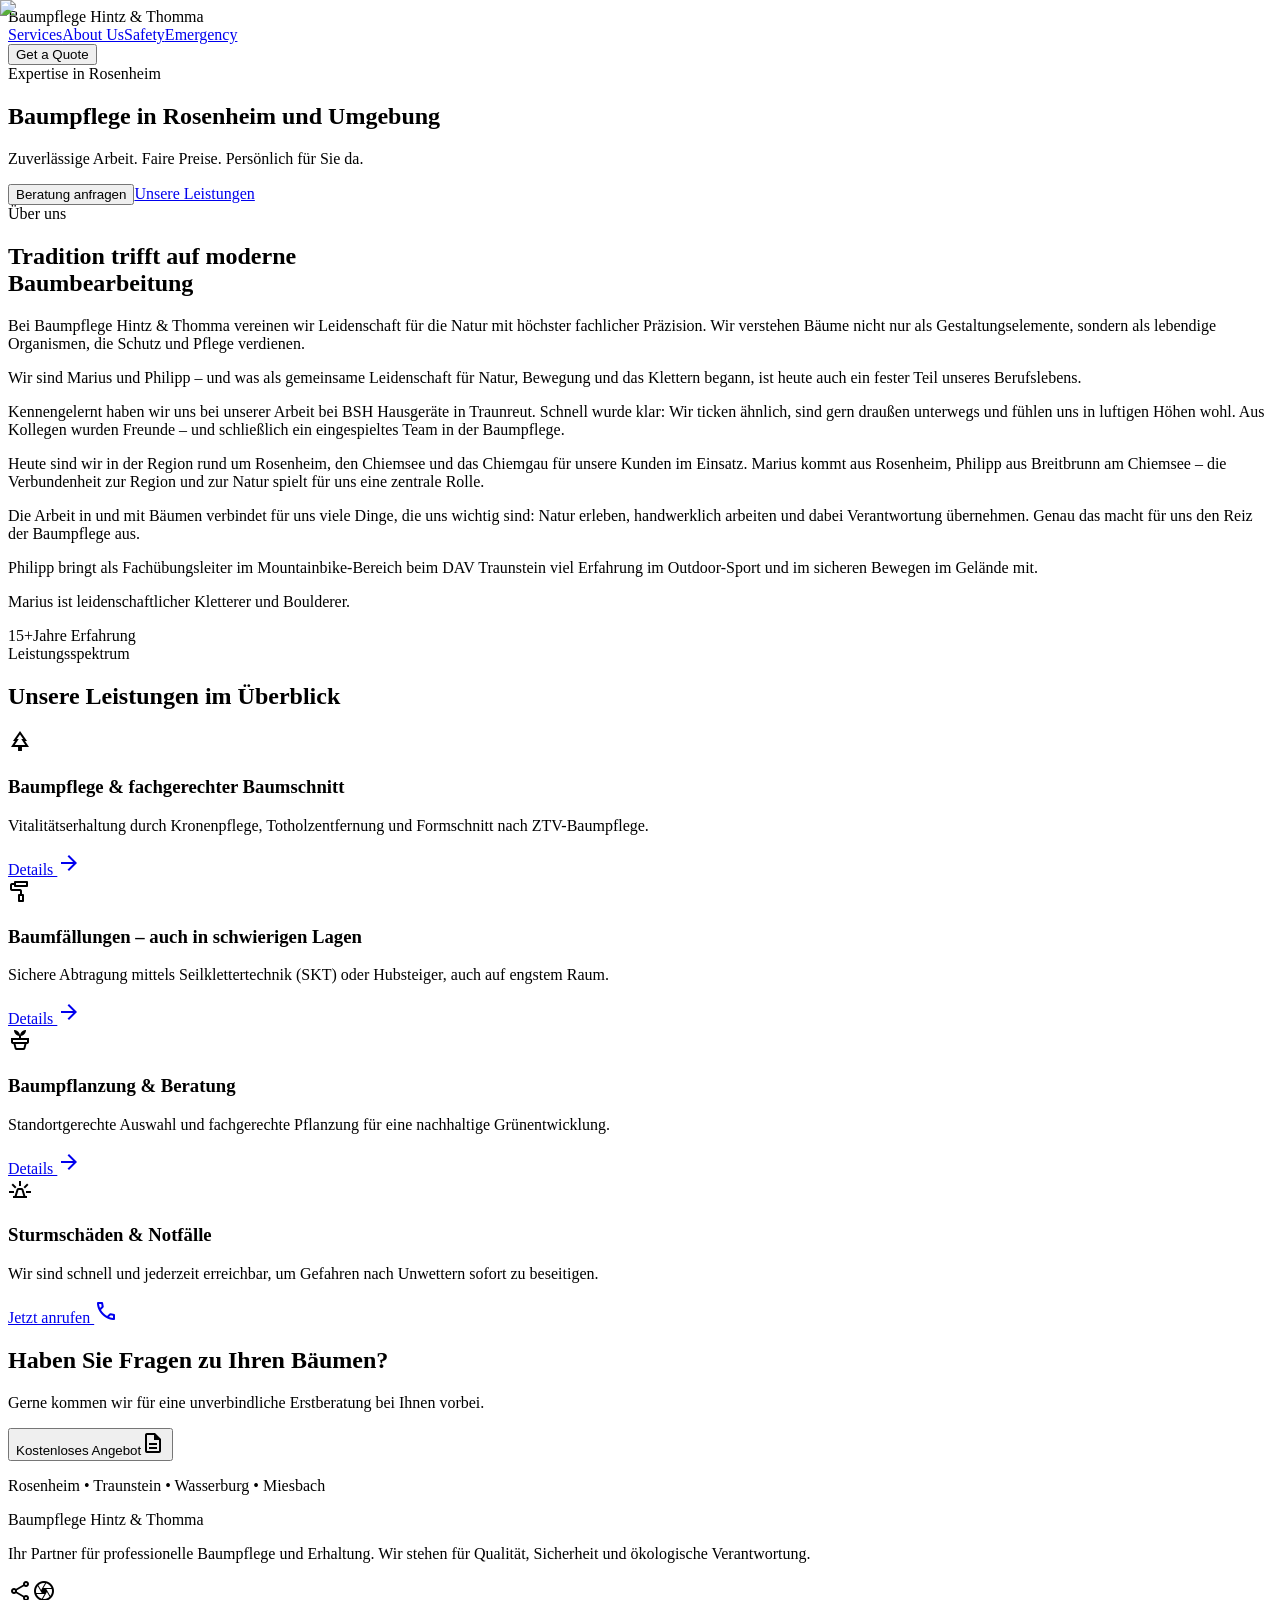
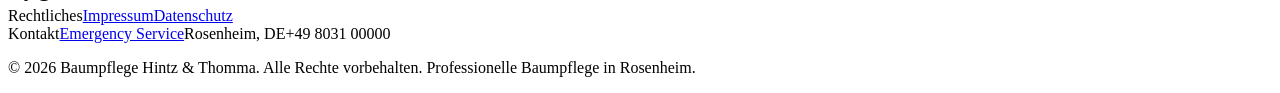
==== commit e80da21e: "Updates" ====
--- a/index.html
+++ b/index.html
@@ -1 +1 @@
-<!DOCTYPE html><html lang="de"><head><meta charSet="utf-8"/><meta name="viewport" content="width=device-width, initial-scale=1"/><link rel="stylesheet" href="/baumpflege-hintz-thomma-preview/static/chunks/0gz2bj6_y6dqa.css" data-precedence="next"/><link rel="preload" as="script" fetchPriority="low" href="/baumpflege-hintz-thomma-preview/static/chunks/045g~0~zva_mv.js"/><script src="/baumpflege-hintz-thomma-preview/static/chunks/0dgq26a5_oy.a.js" async=""></script><script src="/baumpflege-hintz-thomma-preview/static/chunks/10~x95jhs6ns3.js" async=""></script><script src="/baumpflege-hintz-thomma-preview/static/chunks/0607fs8473k7z.js" async=""></script><script src="/baumpflege-hintz-thomma-preview/static/chunks/turbopack-0vqcr9m3llqjg.js" async=""></script><script src="/baumpflege-hintz-thomma-preview/static/chunks/01xlw8hd842-c.js" async=""></script><script src="/baumpflege-hintz-thomma-preview/static/chunks/0d3shmwh5_nmn.js" async=""></script><script src="/baumpflege-hintz-thomma-preview/static/chunks/0ygw9_~g5c.pz.js" async=""></script><link rel="preload" href="https://fonts.googleapis.com/css2?family=Manrope:wght@400;600;700;800&amp;family=Work+Sans:wght@300;400;500;600&amp;display=swap" as="style"/><link rel="preload" href="https://fonts.googleapis.com/css2?family=Material+Symbols+Outlined:wght,FILL@100..700,0..1&amp;display=swap" as="style"/><title>Baumpflege Hintz &amp; Thomma</title><meta name="description" content="Baumpflege in Rosenheim und Umgebung"/><link rel="icon" href="/baumpflege-hintz-thomma-preview/favicon.ico?favicon.0x3dzn~oxb6tn.ico" sizes="256x256" type="image/x-icon"/><link href="https://fonts.googleapis.com/css2?family=Manrope:wght@400;600;700;800&amp;family=Work+Sans:wght@300;400;500;600&amp;display=swap" rel="stylesheet"/><link href="https://fonts.googleapis.com/css2?family=Material+Symbols+Outlined:wght,FILL@100..700,0..1&amp;display=swap" rel="stylesheet"/><script src="/baumpflege-hintz-thomma-preview/static/chunks/03~yq9q893hmn.js" noModule=""></script></head><body><div hidden=""><!--$--><!--/$--></div><div class="bg-surface text-on-background font-body"><nav class="fixed top-0 w-full z-50 bg-surface/80 backdrop-blur-xl shadow-sm transition-colors duration-300"><div class="flex justify-between items-center px-8 py-4 max-w-7xl mx-auto"><div class="text-xl font-black text-emerald-900 tracking-tighter font-headline">Baumpflege Hintz &amp; Thomma</div><div class="hidden md:flex items-center gap-8 font-headline font-semibold tracking-tight"><a class="text-emerald-900/70 hover:text-emerald-900 transition-all" href="#">Services</a><a class="text-emerald-900/70 hover:text-emerald-900 transition-all" href="#">About Us</a><a class="text-emerald-900/70 hover:text-emerald-900 transition-all" href="#">Safety</a><a class="text-emerald-900/70 hover:text-emerald-900 transition-all" href="#">Emergency</a></div><button class="bg-primary text-on-primary px-6 py-2 rounded-xl font-headline font-semibold text-sm hover:opacity-80 transition-all">Get a Quote</button></div></nav><main><section class="bg-surface pt-20 overflow-hidden"><div class="max-w-7xl mx-auto px-8"><div class="relative min-h-[921px] flex items-center overflow-hidden rounded-xl"><div class="absolute inset-0 z-0"><img alt="Professional arborist climbing a massive ancient oak tree" loading="lazy" decoding="async" data-nimg="fill" class="object-cover grayscale-[20%] brightness-[0.85]" style="position:absolute;height:100%;width:100%;left:0;top:0;right:0;bottom:0;color:transparent" src="/baumpflege-hintz-thomma-preview/climbing.png"/><div class="absolute inset-0 bg-gradient-to-r from-primary/40 to-transparent"></div></div><div class="relative z-10 px-12 w-full"><div class="max-w-2xl"><span class="inline-block bg-tertiary-fixed text-on-tertiary-fixed px-3 py-1 rounded-full text-xs font-bold tracking-widest uppercase mb-6">Expertise in Rosenheim</span><h1 class="text-white font-headline text-3xl sm:text-4xl md:text-display-lg font-extrabold leading-tight mb-6">Baumpflege in Rosenheim und Umgebung</h1><p class="text-surface-bright/90 text-xl md:text-2xl font-light leading-relaxed mb-10 max-w-lg">Zuverlässige Arbeit. Faire Preise. Persönlich für Sie da.</p><div class="flex flex-wrap gap-4"><button class="bg-gradient-to-br from-tertiary to-tertiary-container text-on-tertiary px-8 py-4 rounded-xl font-headline font-bold text-lg hover:opacity-90 transition-all shadow-ambient-tertiary">Beratung anfragen</button><a href="#leistungen" class="glass-panel border-0 text-primary px-8 py-4 rounded-xl font-headline font-bold text-lg hover:bg-surface transition-all">Unsere Leistungen</a></div></div></div></div></div></section><section class="py-24 bg-surface-container-low"><div class="max-w-7xl mx-auto px-8"><div class="grid grid-cols-1 md:grid-cols-12 gap-12 items-center"><div class="md:col-span-7"><span class="text-primary font-headline font-bold tracking-widest text-sm uppercase block mb-4">Über uns</span><h2 class="text-primary font-headline text-4xl md:text-5xl font-bold tracking-tight mb-8">Tradition trifft auf moderne <br/> Baumbearbeitung</h2><div class="space-y-6 text-on-surface-variant text-lg leading-relaxed max-w-2xl"><p>Bei Baumpflege Hintz &amp; Thomma vereinen wir Leidenschaft für die Natur mit höchster fachlicher Präzision. Wir verstehen Bäume nicht nur als Gestaltungselemente, sondern als lebendige Organismen, die Schutz und Pflege verdienen.</p><p>Wir sind Marius und Philipp – und was als gemeinsame Leidenschaft für Natur, Bewegung und das Klettern begann, ist heute auch ein fester Teil unseres Berufslebens.</p><p>Kennengelernt haben wir uns bei unserer Arbeit bei BSH Hausgeräte in Traunreut. Schnell wurde klar: Wir ticken ähnlich, sind gern draußen unterwegs und fühlen uns in luftigen Höhen wohl. Aus Kollegen wurden Freunde – und schließlich ein eingespieltes Team in der Baumpflege.</p><p>Heute sind wir in der Region rund um Rosenheim, den Chiemsee und das Chiemgau für unsere Kunden im Einsatz. Marius kommt aus Rosenheim, Philipp aus Breitbrunn am Chiemsee – die Verbundenheit zur Region und zur Natur spielt für uns eine zentrale Rolle.</p><p>Die Arbeit in und mit Bäumen verbindet für uns viele Dinge, die uns wichtig sind: Natur erleben, handwerklich arbeiten und dabei Verantwortung übernehmen. Genau das macht für uns den Reiz der Baumpflege aus.</p><p>Philipp bringt als Fachübungsleiter im Mountainbike-Bereich beim DAV Traunstein viel Erfahrung im Outdoor-Sport und im sicheren Bewegen im Gelände mit.</p><p>Marius ist leidenschaftlicher Kletterer und Boulderer.</p></div></div><div class="md:col-span-5 relative"><div class="aspect-[4/5] rounded-xl overflow-hidden shadow-2xl relative"><img alt="Two professional arborists in safety gear" loading="lazy" decoding="async" data-nimg="fill" class="object-cover" style="position:absolute;height:100%;width:100%;left:0;top:0;right:0;bottom:0;color:transparent" src="/workers.png"/></div><div class="absolute -bottom-6 -left-6 bg-tertiary-container text-on-tertiary-container p-8 rounded-xl shadow-lg hidden md:block"><span class="block text-4xl font-headline font-black">15+</span><span class="text-xs uppercase font-bold tracking-widest">Jahre Erfahrung</span></div></div></div></div></section><section id="leistungen" class="py-24 bg-surface"><div class="max-w-7xl mx-auto px-8"><div class="mb-16 flex flex-col md:flex-row md:items-end justify-between gap-6"><div><span class="text-tertiary font-headline font-bold tracking-widest text-sm uppercase block mb-4">Leistungsspektrum</span><h2 class="text-primary font-headline text-headline-lg font-bold">Unsere Leistungen im Überblick</h2></div></div><div class="grid grid-cols-1 md:grid-cols-2 lg:grid-cols-4 gap-6"><div class="group bg-surface-container-lowest p-8 rounded-xl transition-all duration-300 hover:shadow-ambient-lg flex flex-col"><div class="w-12 h-12 bg-primary-fixed rounded-full flex items-center justify-center mb-6 group-hover:scale-110 transition-transform"><span class="material-symbols-outlined text-primary">park</span></div><h3 class="font-headline font-bold text-xl text-primary mb-4">Baumpflege &amp; fachgerechter Baumschnitt</h3><p class="text-on-surface-variant text-sm leading-relaxed mb-8">Vitalitätserhaltung durch Kronenpflege, Totholzentfernung und Formschnitt nach ZTV-Baumpflege.</p><div class="mt-auto"><a class="text-primary font-bold text-xs uppercase tracking-widest flex items-center gap-2 hover:gap-3 transition-all" href="#">Details <span class="material-symbols-outlined text-sm">arrow_forward</span></a></div></div><div class="group bg-surface-container-lowest p-8 rounded-xl transition-all duration-300 hover:shadow-ambient-lg flex flex-col"><div class="w-12 h-12 bg-secondary-fixed rounded-full flex items-center justify-center mb-6 group-hover:scale-110 transition-transform"><span class="material-symbols-outlined text-secondary">imagesearch_roller</span></div><h3 class="font-headline font-bold text-xl text-primary mb-4">Baumfällungen – auch in schwierigen Lagen</h3><p class="text-on-surface-variant text-sm leading-relaxed mb-8">Sichere Abtragung mittels Seilklettertechnik (SKT) oder Hubsteiger, auch auf engstem Raum.</p><div class="mt-auto"><a class="text-primary font-bold text-xs uppercase tracking-widest flex items-center gap-2 hover:gap-3 transition-all" href="#">Details <span class="material-symbols-outlined text-sm">arrow_forward</span></a></div></div><div class="group bg-surface-container-lowest p-8 rounded-xl transition-all duration-300 hover:shadow-ambient-lg flex flex-col"><div class="w-12 h-12 bg-primary-fixed-dim rounded-full flex items-center justify-center mb-6 group-hover:scale-110 transition-transform"><span class="material-symbols-outlined text-primary">potted_plant</span></div><h3 class="font-headline font-bold text-xl text-primary mb-4">Baumpflanzung &amp; Beratung</h3><p class="text-on-surface-variant text-sm leading-relaxed mb-8">Standortgerechte Auswahl und fachgerechte Pflanzung für eine nachhaltige Grünentwicklung.</p><div class="mt-auto"><a class="text-primary font-bold text-xs uppercase tracking-widest flex items-center gap-2 hover:gap-3 transition-all" href="#">Details <span class="material-symbols-outlined text-sm">arrow_forward</span></a></div></div><div class="group bg-tertiary-container p-8 rounded-xl transition-all duration-300 hover:shadow-ambient-tertiary flex flex-col text-on-tertiary"><div class="w-12 h-12 bg-tertiary-fixed rounded-full flex items-center justify-center mb-6 group-hover:scale-110 transition-transform"><span class="material-symbols-outlined text-on-tertiary-fixed">e911_emergency</span></div><h3 class="font-headline font-bold text-xl mb-4 text-white">Sturmschäden &amp; Notfälle</h3><p class="text-on-tertiary-container text-sm leading-relaxed mb-8 opacity-90">Wir sind schnell und jederzeit erreichbar, um Gefahren nach Unwettern sofort zu beseitigen.</p><div class="mt-auto"><a class="text-tertiary-fixed font-bold text-xs uppercase tracking-widest flex items-center gap-2 hover:gap-3 transition-all" href="tel:+490000000">Jetzt anrufen <span class="material-symbols-outlined text-sm">call</span></a></div></div></div></div></section><section class="py-24 bg-primary overflow-hidden relative"><div class="absolute top-0 right-0 w-1/2 h-full opacity-10"><img alt="Tree bark texture" loading="lazy" decoding="async" data-nimg="fill" class="object-cover" style="position:absolute;height:100%;width:100%;left:0;top:0;right:0;bottom:0;color:transparent" src="/baumpflege-hintz-thomma-preview/wood.png"/></div><div class="max-w-7xl mx-auto px-8 relative z-10 text-center md:text-left"><div class="grid grid-cols-1 md:grid-cols-2 gap-12 items-center"><div><h2 class="text-white font-headline text-4xl md:text-5xl font-extrabold tracking-tight mb-6">Haben Sie Fragen zu Ihren Bäumen?</h2><p class="text-primary-fixed-dim text-xl font-light mb-8 max-w-md">Gerne kommen wir für eine unverbindliche Erstberatung bei Ihnen vorbei.</p></div><div class="flex flex-col items-center md:items-end gap-6"><button class="bg-gradient-to-br from-tertiary-fixed to-tertiary-fixed-dim text-on-tertiary-fixed px-10 py-5 rounded-xl font-headline font-black text-xl hover:scale-[1.02] transition-all shadow-ambient-tertiary flex items-center gap-3">Kostenloses Angebot<span class="material-symbols-outlined">description</span></button><p class="text-white/60 text-sm font-medium italic">Rosenheim • Traunstein • Wasserburg • Miesbach</p></div></div></div></section></main><footer class="bg-emerald-950 w-full pt-16 pb-8 font-body text-sm leading-relaxed"><div class="flex flex-col md:flex-row justify-between px-12 max-w-7xl mx-auto"><div class="mb-12 md:mb-0 max-w-sm"><div class="text-lg font-bold text-white mb-6">Baumpflege Hintz &amp; Thomma</div><p class="text-emerald-200/60 mb-6">Ihr Partner für professionelle Baumpflege und Erhaltung. Wir stehen für Qualität, Sicherheit und ökologische Verantwortung.</p><div class="flex gap-4"><span class="w-8 h-8 bg-white/5 rounded-full flex items-center justify-center text-white/60 hover:text-white transition-colors cursor-pointer"><span class="material-symbols-outlined text-lg">share</span></span><span class="w-8 h-8 bg-white/5 rounded-full flex items-center justify-center text-white/60 hover:text-white transition-colors cursor-pointer"><span class="material-symbols-outlined text-lg">camera</span></span></div></div><div class="grid grid-cols-2 gap-12 text-emerald-50"><div class="flex flex-col gap-4"><span class="font-bold text-white text-xs uppercase tracking-widest mb-2">Rechtliches</span><a class="text-emerald-200/60 hover:text-white transition-colors" href="/baumpflege-hintz-thomma-preview/impressum">Impressum</a><a class="text-emerald-200/60 hover:text-white transition-colors" href="/baumpflege-hintz-thomma-preview/datenschutz">Datenschutz</a></div><div class="flex flex-col gap-4"><span class="font-bold text-white text-xs uppercase tracking-widest mb-2">Kontakt</span><a class="text-emerald-200/60 hover:text-white transition-colors" href="#">Emergency Service</a><span class="text-emerald-200/60">Rosenheim, DE</span><span class="text-emerald-200/60">+49 8031 00000</span></div></div></div><div class="max-w-7xl mx-auto px-12 pt-16 mt-16 border-t border-white/5"><p class="text-emerald-200/40 text-xs">© 2026 Baumpflege Hintz &amp; Thomma. Alle Rechte vorbehalten. Professionelle Baumpflege in Rosenheim.</p></div></footer></div><!--$--><!--/$--><script src="/baumpflege-hintz-thomma-preview/static/chunks/045g~0~zva_mv.js" id="_R_" async=""></script><script>(self.__next_f=self.__next_f||[]).push([0])</script><script>self.__next_f.push([1,"1:\"$Sreact.fragment\"\n2:I[39756,[\"/baumpflege-hintz-thomma-preview/static/chunks/01xlw8hd842-c.js\",\"/baumpflege-hintz-thomma-preview/static/chunks/0d3shmwh5_nmn.js\"],\"default\"]\n3:I[37457,[\"/baumpflege-hintz-thomma-preview/static/chunks/01xlw8hd842-c.js\",\"/baumpflege-hintz-thomma-preview/static/chunks/0d3shmwh5_nmn.js\"],\"default\"]\n4:I[5500,[\"/baumpflege-hintz-thomma-preview/static/chunks/01xlw8hd842-c.js\",\"/baumpflege-hintz-thomma-preview/static/chunks/0d3shmwh5_nmn.js\",\"/baumpflege-hintz-thomma-preview/static/chunks/0ygw9_~g5c.pz.js\"],\"Image\"]\nd:I[68027,[\"/baumpflege-hintz-thomma-preview/static/chunks/01xlw8hd842-c.js\",\"/baumpflege-hintz-thomma-preview/static/chunks/0d3shmwh5_nmn.js\"],\"default\",1]\n:HL[\"/baumpflege-hintz-thomma-preview/static/chunks/0gz2bj6_y6dqa.css\",\"style\"]\n:HL[\"https://fonts.googleapis.com/css2?family=Manrope:wght@400;600;700;800\u0026family=Work+Sans:wght@300;400;500;600\u0026display=swap\",\"style\"]\n:HL[\"https://fonts.googleapis.com/css2?family=Material+Symbols+Outlined:wght,FILL@100..700,0..1\u0026display=swap\",\"style\"]\n"])</script><script>self.__next_f.push([1,"0:{\"P\":null,\"c\":[\"\",\"\"],\"q\":\"\",\"i\":false,\"f\":[[[\"\",{\"children\":[\"__PAGE__\",{}]},\"$undefined\",\"$undefined\",16],[[\"$\",\"$1\",\"c\",{\"children\":[[[\"$\",\"link\",\"0\",{\"rel\":\"stylesheet\",\"href\":\"/baumpflege-hintz-thomma-preview/static/chunks/0gz2bj6_y6dqa.css\",\"precedence\":\"next\",\"crossOrigin\":\"$undefined\",\"nonce\":\"$undefined\"}],[\"$\",\"script\",\"script-0\",{\"src\":\"/baumpflege-hintz-thomma-preview/static/chunks/01xlw8hd842-c.js\",\"async\":true,\"nonce\":\"$undefined\"}],[\"$\",\"script\",\"script-1\",{\"src\":\"/baumpflege-hintz-thomma-preview/static/chunks/0d3shmwh5_nmn.js\",\"async\":true,\"nonce\":\"$undefined\"}]],[\"$\",\"html\",null,{\"lang\":\"de\",\"children\":[[\"$\",\"head\",null,{\"children\":[[\"$\",\"link\",null,{\"href\":\"https://fonts.googleapis.com/css2?family=Manrope:wght@400;600;700;800\u0026family=Work+Sans:wght@300;400;500;600\u0026display=swap\",\"rel\":\"stylesheet\"}],[\"$\",\"link\",null,{\"href\":\"https://fonts.googleapis.com/css2?family=Material+Symbols+Outlined:wght,FILL@100..700,0..1\u0026display=swap\",\"rel\":\"stylesheet\"}]]}],[\"$\",\"body\",null,{\"children\":[\"$\",\"$L2\",null,{\"parallelRouterKey\":\"children\",\"error\":\"$undefined\",\"errorStyles\":\"$undefined\",\"errorScripts\":\"$undefined\",\"template\":[\"$\",\"$L3\",null,{}],\"templateStyles\":\"$undefined\",\"templateScripts\":\"$undefined\",\"notFound\":[[[\"$\",\"title\",null,{\"children\":\"404: This page could not be found.\"}],[\"$\",\"div\",null,{\"style\":{\"fontFamily\":\"system-ui,\\\"Segoe UI\\\",Roboto,Helvetica,Arial,sans-serif,\\\"Apple Color Emoji\\\",\\\"Segoe UI Emoji\\\"\",\"height\":\"100vh\",\"textAlign\":\"center\",\"display\":\"flex\",\"flexDirection\":\"column\",\"alignItems\":\"center\",\"justifyContent\":\"center\"},\"children\":[\"$\",\"div\",null,{\"children\":[[\"$\",\"style\",null,{\"dangerouslySetInnerHTML\":{\"__html\":\"body{color:#000;background:#fff;margin:0}.next-error-h1{border-right:1px solid rgba(0,0,0,.3)}@media (prefers-color-scheme:dark){body{color:#fff;background:#000}.next-error-h1{border-right:1px solid rgba(255,255,255,.3)}}\"}}],[\"$\",\"h1\",null,{\"className\":\"next-error-h1\",\"style\":{\"display\":\"inline-block\",\"margin\":\"0 20px 0 0\",\"padding\":\"0 23px 0 0\",\"fontSize\":24,\"fontWeight\":500,\"verticalAlign\":\"top\",\"lineHeight\":\"49px\"},\"children\":404}],[\"$\",\"div\",null,{\"style\":{\"display\":\"inline-block\"},\"children\":[\"$\",\"h2\",null,{\"style\":{\"fontSize\":14,\"fontWeight\":400,\"lineHeight\":\"49px\",\"margin\":0},\"children\":\"This page could not be found.\"}]}]]}]}]],[]],\"forbidden\":\"$undefined\",\"unauthorized\":\"$undefined\"}]}]]}]]}],{\"children\":[[\"$\",\"$1\",\"c\",{\"children\":[[\"$\",\"div\",null,{\"className\":\"bg-surface text-on-background font-body\",\"children\":[[\"$\",\"nav\",null,{\"className\":\"fixed top-0 w-full z-50 bg-surface/80 backdrop-blur-xl shadow-sm transition-colors duration-300\",\"children\":[\"$\",\"div\",null,{\"className\":\"flex justify-between items-center px-8 py-4 max-w-7xl mx-auto\",\"children\":[[\"$\",\"div\",null,{\"className\":\"text-xl font-black text-emerald-900 tracking-tighter font-headline\",\"children\":\"Baumpflege Hintz \u0026 Thomma\"}],[\"$\",\"div\",null,{\"className\":\"hidden md:flex items-center gap-8 font-headline font-semibold tracking-tight\",\"children\":[[\"$\",\"a\",null,{\"className\":\"text-emerald-900/70 hover:text-emerald-900 transition-all\",\"href\":\"#\",\"children\":\"Services\"}],[\"$\",\"a\",null,{\"className\":\"text-emerald-900/70 hover:text-emerald-900 transition-all\",\"href\":\"#\",\"children\":\"About Us\"}],[\"$\",\"a\",null,{\"className\":\"text-emerald-900/70 hover:text-emerald-900 transition-all\",\"href\":\"#\",\"children\":\"Safety\"}],[\"$\",\"a\",null,{\"className\":\"text-emerald-900/70 hover:text-emerald-900 transition-all\",\"href\":\"#\",\"children\":\"Emergency\"}]]}],[\"$\",\"button\",null,{\"className\":\"bg-primary text-on-primary px-6 py-2 rounded-xl font-headline font-semibold text-sm hover:opacity-80 transition-all\",\"children\":\"Get a Quote\"}]]}]}],[\"$\",\"main\",null,{\"children\":[[\"$\",\"section\",null,{\"className\":\"bg-surface pt-20 overflow-hidden\",\"children\":[\"$\",\"div\",null,{\"className\":\"max-w-7xl mx-auto px-8\",\"children\":[\"$\",\"div\",null,{\"className\":\"relative min-h-[921px] flex items-center overflow-hidden rounded-xl\",\"children\":[[\"$\",\"div\",null,{\"className\":\"absolute inset-0 z-0\",\"children\":[[\"$\",\"$L4\",null,{\"src\":\"/baumpflege-hintz-thomma-preview/climbing.png\",\"alt\":\"Professional arborist climbing a massive ancient oak tree\",\"fill\":true,\"className\":\"object-cover grayscale-[20%] brightness-[0.85]\"}],[\"$\",\"div\",null,{\"className\":\"absolute inset-0 bg-gradient-to-r from-primary/40 to-transparent\"}]]}],[\"$\",\"div\",null,{\"className\":\"relative z-10 px-12 w-full\",\"children\":\"$L5\"}]]}]}]}],\"$L6\",\"$L7\",\"$L8\"]}],\"$L9\"]}],[\"$La\"],\"$Lb\"]}],{},null,false,null]},null,false,null],\"$Lc\",false]],\"m\":\"$undefined\",\"G\":[\"$d\",[\"$Le\"]],\"S\":true,\"h\":null,\"s\":\"$undefined\",\"l\":\"$undefined\",\"p\":\"$undefined\",\"d\":\"$undefined\",\"b\":\"0R6wGubv47rBs1PvO61gT\"}\n"])</script><script>self.__next_f.push([1,"13:I[22016,[\"/baumpflege-hintz-thomma-preview/static/chunks/01xlw8hd842-c.js\",\"/baumpflege-hintz-thomma-preview/static/chunks/0d3shmwh5_nmn.js\",\"/baumpflege-hintz-thomma-preview/static/chunks/0ygw9_~g5c.pz.js\"],\"\"]\n14:I[97367,[\"/baumpflege-hintz-thomma-preview/static/chunks/01xlw8hd842-c.js\",\"/baumpflege-hintz-thomma-preview/static/chunks/0d3shmwh5_nmn.js\"],\"OutletBoundary\"]\n15:\"$Sreact.suspense\"\n17:I[97367,[\"/baumpflege-hintz-thomma-preview/static/chunks/01xlw8hd842-c.js\",\"/baumpflege-hintz-thomma-preview/static/chunks/0d3shmwh5_nmn.js\"],\"ViewportBoundary\"]\n19:I[97367,[\"/baumpflege-hintz-thomma-preview/static/chunks/01xlw8hd842-c.js\",\"/baumpflege-hintz-thomma-preview/static/chunks/0d3shmwh5_nmn.js\"],\"MetadataBoundary\"]\n5:[\"$\",\"div\",null,{\"className\":\"max-w-2xl\",\"children\":[[\"$\",\"span\",null,{\"className\":\"inline-block bg-tertiary-fixed text-on-tertiary-fixed px-3 py-1 rounded-full text-xs font-bold tracking-widest uppercase mb-6\",\"children\":\"Expertise in Rosenheim\"}],[\"$\",\"h1\",null,{\"className\":\"text-white font-headline text-3xl sm:text-4xl md:text-display-lg font-extrabold leading-tight mb-6\",\"children\":\"Baumpflege in Rosenheim und Umgebung\"}],[\"$\",\"p\",null,{\"className\":\"text-surface-bright/90 text-xl md:text-2xl font-light leading-relaxed mb-10 max-w-lg\",\"children\":\"Zuverlässige Arbeit. Faire Preise. Persönlich für Sie da.\"}],[\"$\",\"div\",null,{\"className\":\"flex flex-wrap gap-4\",\"children\":[[\"$\",\"button\",null,{\"className\":\"bg-gradient-to-br from-tertiary to-tertiary-container text-on-tertiary px-8 py-4 rounded-xl font-headline font-bold text-lg hover:opacity-90 transition-all shadow-ambient-tertiary\",\"children\":\"Beratung anfragen\"}],[\"$\",\"a\",null,{\"href\":\"#leistungen\",\"className\":\"glass-panel border-0 text-primary px-8 py-4 rounded-xl font-headline font-bold text-lg hover:bg-surface transition-all\",\"children\":\"Unsere Leistungen\"}]]}]]}]\n"])</script><script>self.__next_f.push([1,"6:[\"$\",\"section\",null,{\"className\":\"py-24 bg-surface-container-low\",\"children\":[\"$\",\"div\",null,{\"className\":\"max-w-7xl mx-auto px-8\",\"children\":[\"$\",\"div\",null,{\"className\":\"grid grid-cols-1 md:grid-cols-12 gap-12 items-center\",\"children\":[[\"$\",\"div\",null,{\"className\":\"md:col-span-7\",\"children\":[[\"$\",\"span\",null,{\"className\":\"text-primary font-headline font-bold tracking-widest text-sm uppercase block mb-4\",\"children\":\"Über uns\"}],[\"$\",\"h2\",null,{\"className\":\"text-primary font-headline text-4xl md:text-5xl font-bold tracking-tight mb-8\",\"children\":[\"Tradition trifft auf moderne \",[\"$\",\"br\",null,{}],\" Baumbearbeitung\"]}],[\"$\",\"div\",null,{\"className\":\"space-y-6 text-on-surface-variant text-lg leading-relaxed max-w-2xl\",\"children\":[[\"$\",\"p\",null,{\"children\":\"Bei Baumpflege Hintz \u0026 Thomma vereinen wir Leidenschaft für die Natur mit höchster fachlicher Präzision. Wir verstehen Bäume nicht nur als Gestaltungselemente, sondern als lebendige Organismen, die Schutz und Pflege verdienen.\"}],[\"$\",\"p\",null,{\"children\":\"Wir sind Marius und Philipp – und was als gemeinsame Leidenschaft für Natur, Bewegung und das Klettern begann, ist heute auch ein fester Teil unseres Berufslebens.\"}],[\"$\",\"p\",null,{\"children\":\"Kennengelernt haben wir uns bei unserer Arbeit bei BSH Hausgeräte in Traunreut. Schnell wurde klar: Wir ticken ähnlich, sind gern draußen unterwegs und fühlen uns in luftigen Höhen wohl. Aus Kollegen wurden Freunde – und schließlich ein eingespieltes Team in der Baumpflege.\"}],[\"$\",\"p\",null,{\"children\":\"Heute sind wir in der Region rund um Rosenheim, den Chiemsee und das Chiemgau für unsere Kunden im Einsatz. Marius kommt aus Rosenheim, Philipp aus Breitbrunn am Chiemsee – die Verbundenheit zur Region und zur Natur spielt für uns eine zentrale Rolle.\"}],[\"$\",\"p\",null,{\"children\":\"Die Arbeit in und mit Bäumen verbindet für uns viele Dinge, die uns wichtig sind: Natur erleben, handwerklich arbeiten und dabei Verantwortung übernehmen. Genau das macht für uns den Reiz der Baumpflege aus.\"}],[\"$\",\"p\",null,{\"children\":\"Philipp bringt als Fachübungsleiter im Mountainbike-Bereich beim DAV Traunstein viel Erfahrung im Outdoor-Sport und im sicheren Bewegen im Gelände mit.\"}],[\"$\",\"p\",null,{\"children\":\"Marius ist leidenschaftlicher Kletterer und Boulderer.\"}]]}]]}],[\"$\",\"div\",null,{\"className\":\"md:col-span-5 relative\",\"children\":[[\"$\",\"div\",null,{\"className\":\"aspect-[4/5] rounded-xl overflow-hidden shadow-2xl relative\",\"children\":[\"$\",\"$L4\",null,{\"src\":\"/workers.png\",\"alt\":\"Two professional arborists in safety gear\",\"fill\":true,\"className\":\"object-cover\"}]}],[\"$\",\"div\",null,{\"className\":\"absolute -bottom-6 -left-6 bg-tertiary-container text-on-tertiary-container p-8 rounded-xl shadow-lg hidden md:block\",\"children\":[[\"$\",\"span\",null,{\"className\":\"block text-4xl font-headline font-black\",\"children\":\"15+\"}],[\"$\",\"span\",null,{\"className\":\"text-xs uppercase font-bold tracking-widest\",\"children\":\"Jahre Erfahrung\"}]]}]]}]]}]}]}]\n"])</script><script>self.__next_f.push([1,"7:[\"$\",\"section\",null,{\"id\":\"leistungen\",\"className\":\"py-24 bg-surface\",\"children\":[\"$\",\"div\",null,{\"className\":\"max-w-7xl mx-auto px-8\",\"children\":[[\"$\",\"div\",null,{\"className\":\"mb-16 flex flex-col md:flex-row md:items-end justify-between gap-6\",\"children\":[\"$\",\"div\",null,{\"children\":[[\"$\",\"span\",null,{\"className\":\"text-tertiary font-headline font-bold tracking-widest text-sm uppercase block mb-4\",\"children\":\"Leistungsspektrum\"}],[\"$\",\"h2\",null,{\"className\":\"text-primary font-headline text-headline-lg font-bold\",\"children\":\"Unsere Leistungen im Überblick\"}]]}]}],[\"$\",\"div\",null,{\"className\":\"grid grid-cols-1 md:grid-cols-2 lg:grid-cols-4 gap-6\",\"children\":[[\"$\",\"div\",null,{\"className\":\"group bg-surface-container-lowest p-8 rounded-xl transition-all duration-300 hover:shadow-ambient-lg flex flex-col\",\"children\":[[\"$\",\"div\",null,{\"className\":\"w-12 h-12 bg-primary-fixed rounded-full flex items-center justify-center mb-6 group-hover:scale-110 transition-transform\",\"children\":[\"$\",\"span\",null,{\"className\":\"material-symbols-outlined text-primary\",\"children\":\"park\"}]}],[\"$\",\"h3\",null,{\"className\":\"font-headline font-bold text-xl text-primary mb-4\",\"children\":\"Baumpflege \u0026 fachgerechter Baumschnitt\"}],[\"$\",\"p\",null,{\"className\":\"text-on-surface-variant text-sm leading-relaxed mb-8\",\"children\":\"Vitalitätserhaltung durch Kronenpflege, Totholzentfernung und Formschnitt nach ZTV-Baumpflege.\"}],[\"$\",\"div\",null,{\"className\":\"mt-auto\",\"children\":[\"$\",\"a\",null,{\"className\":\"text-primary font-bold text-xs uppercase tracking-widest flex items-center gap-2 hover:gap-3 transition-all\",\"href\":\"#\",\"children\":[\"Details \",[\"$\",\"span\",null,{\"className\":\"material-symbols-outlined text-sm\",\"children\":\"arrow_forward\"}]]}]}]]}],[\"$\",\"div\",null,{\"className\":\"group bg-surface-container-lowest p-8 rounded-xl transition-all duration-300 hover:shadow-ambient-lg flex flex-col\",\"children\":[[\"$\",\"div\",null,{\"className\":\"w-12 h-12 bg-secondary-fixed rounded-full flex items-center justify-center mb-6 group-hover:scale-110 transition-transform\",\"children\":[\"$\",\"span\",null,{\"className\":\"material-symbols-outlined text-secondary\",\"children\":\"imagesearch_roller\"}]}],[\"$\",\"h3\",null,{\"className\":\"font-headline font-bold text-xl text-primary mb-4\",\"children\":\"Baumfällungen – auch in schwierigen Lagen\"}],[\"$\",\"p\",null,{\"className\":\"text-on-surface-variant text-sm leading-relaxed mb-8\",\"children\":\"Sichere Abtragung mittels Seilklettertechnik (SKT) oder Hubsteiger, auch auf engstem Raum.\"}],[\"$\",\"div\",null,{\"className\":\"mt-auto\",\"children\":[\"$\",\"a\",null,{\"className\":\"text-primary font-bold text-xs uppercase tracking-widest flex items-center gap-2 hover:gap-3 transition-all\",\"href\":\"#\",\"children\":[\"Details \",[\"$\",\"span\",null,{\"className\":\"material-symbols-outlined text-sm\",\"children\":\"arrow_forward\"}]]}]}]]}],[\"$\",\"div\",null,{\"className\":\"group bg-surface-container-lowest p-8 rounded-xl transition-all duration-300 hover:shadow-ambient-lg flex flex-col\",\"children\":[[\"$\",\"div\",null,{\"className\":\"w-12 h-12 bg-primary-fixed-dim rounded-full flex items-center justify-center mb-6 group-hover:scale-110 transition-transform\",\"children\":[\"$\",\"span\",null,{\"className\":\"material-symbols-outlined text-primary\",\"children\":\"potted_plant\"}]}],[\"$\",\"h3\",null,{\"className\":\"font-headline font-bold text-xl text-primary mb-4\",\"children\":\"Baumpflanzung \u0026 Beratung\"}],[\"$\",\"p\",null,{\"className\":\"text-on-surface-variant text-sm leading-relaxed mb-8\",\"children\":\"Standortgerechte Auswahl und fachgerechte Pflanzung für eine nachhaltige Grünentwicklung.\"}],[\"$\",\"div\",null,{\"className\":\"mt-auto\",\"children\":[\"$\",\"a\",null,{\"className\":\"text-primary font-bold text-xs uppercase tracking-widest flex items-center gap-2 hover:gap-3 transition-all\",\"href\":\"#\",\"children\":[\"Details \",[\"$\",\"span\",null,{\"className\":\"material-symbols-outlined text-sm\",\"children\":\"arrow_forward\"}]]}]}]]}],[\"$\",\"div\",null,{\"className\":\"group bg-tertiary-container p-8 rounded-xl transition-all duration-300 hover:shadow-ambient-tertiary flex flex-col text-on-tertiary\",\"children\":[\"$Lf\",\"$L10\",\"$L11\",\"$L12\"]}]]}]]}]}]\n"])</script><script>self.__next_f.push([1,"8:[\"$\",\"section\",null,{\"className\":\"py-24 bg-primary overflow-hidden relative\",\"children\":[[\"$\",\"div\",null,{\"className\":\"absolute top-0 right-0 w-1/2 h-full opacity-10\",\"children\":[\"$\",\"$L4\",null,{\"src\":\"/baumpflege-hintz-thomma-preview/wood.png\",\"alt\":\"Tree bark texture\",\"fill\":true,\"className\":\"object-cover\"}]}],[\"$\",\"div\",null,{\"className\":\"max-w-7xl mx-auto px-8 relative z-10 text-center md:text-left\",\"children\":[\"$\",\"div\",null,{\"className\":\"grid grid-cols-1 md:grid-cols-2 gap-12 items-center\",\"children\":[[\"$\",\"div\",null,{\"children\":[[\"$\",\"h2\",null,{\"className\":\"text-white font-headline text-4xl md:text-5xl font-extrabold tracking-tight mb-6\",\"children\":\"Haben Sie Fragen zu Ihren Bäumen?\"}],[\"$\",\"p\",null,{\"className\":\"text-primary-fixed-dim text-xl font-light mb-8 max-w-md\",\"children\":\"Gerne kommen wir für eine unverbindliche Erstberatung bei Ihnen vorbei.\"}]]}],[\"$\",\"div\",null,{\"className\":\"flex flex-col items-center md:items-end gap-6\",\"children\":[[\"$\",\"button\",null,{\"className\":\"bg-gradient-to-br from-tertiary-fixed to-tertiary-fixed-dim text-on-tertiary-fixed px-10 py-5 rounded-xl font-headline font-black text-xl hover:scale-[1.02] transition-all shadow-ambient-tertiary flex items-center gap-3\",\"children\":[\"Kostenloses Angebot\",[\"$\",\"span\",null,{\"className\":\"material-symbols-outlined\",\"children\":\"description\"}]]}],[\"$\",\"p\",null,{\"className\":\"text-white/60 text-sm font-medium italic\",\"children\":\"Rosenheim • Traunstein • Wasserburg • Miesbach\"}]]}]]}]}]]}]\n"])</script><script>self.__next_f.push([1,"9:[\"$\",\"footer\",null,{\"className\":\"bg-emerald-950 w-full pt-16 pb-8 font-body text-sm leading-relaxed\",\"children\":[[\"$\",\"div\",null,{\"className\":\"flex flex-col md:flex-row justify-between px-12 max-w-7xl mx-auto\",\"children\":[[\"$\",\"div\",null,{\"className\":\"mb-12 md:mb-0 max-w-sm\",\"children\":[[\"$\",\"div\",null,{\"className\":\"text-lg font-bold text-white mb-6\",\"children\":\"Baumpflege Hintz \u0026 Thomma\"}],[\"$\",\"p\",null,{\"className\":\"text-emerald-200/60 mb-6\",\"children\":\"Ihr Partner für professionelle Baumpflege und Erhaltung. Wir stehen für Qualität, Sicherheit und ökologische Verantwortung.\"}],[\"$\",\"div\",null,{\"className\":\"flex gap-4\",\"children\":[[\"$\",\"span\",null,{\"className\":\"w-8 h-8 bg-white/5 rounded-full flex items-center justify-center text-white/60 hover:text-white transition-colors cursor-pointer\",\"children\":[\"$\",\"span\",null,{\"className\":\"material-symbols-outlined text-lg\",\"children\":\"share\"}]}],[\"$\",\"span\",null,{\"className\":\"w-8 h-8 bg-white/5 rounded-full flex items-center justify-center text-white/60 hover:text-white transition-colors cursor-pointer\",\"children\":[\"$\",\"span\",null,{\"className\":\"material-symbols-outlined text-lg\",\"children\":\"camera\"}]}]]}]]}],[\"$\",\"div\",null,{\"className\":\"grid grid-cols-2 gap-12 text-emerald-50\",\"children\":[[\"$\",\"div\",null,{\"className\":\"flex flex-col gap-4\",\"children\":[[\"$\",\"span\",null,{\"className\":\"font-bold text-white text-xs uppercase tracking-widest mb-2\",\"children\":\"Rechtliches\"}],[\"$\",\"$L13\",null,{\"className\":\"text-emerald-200/60 hover:text-white transition-colors\",\"href\":\"/impressum\",\"children\":\"Impressum\"}],[\"$\",\"$L13\",null,{\"className\":\"text-emerald-200/60 hover:text-white transition-colors\",\"href\":\"/datenschutz\",\"children\":\"Datenschutz\"}]]}],[\"$\",\"div\",null,{\"className\":\"flex flex-col gap-4\",\"children\":[[\"$\",\"span\",null,{\"className\":\"font-bold text-white text-xs uppercase tracking-widest mb-2\",\"children\":\"Kontakt\"}],[\"$\",\"a\",null,{\"className\":\"text-emerald-200/60 hover:text-white transition-colors\",\"href\":\"#\",\"children\":\"Emergency Service\"}],[\"$\",\"span\",null,{\"className\":\"text-emerald-200/60\",\"children\":\"Rosenheim, DE\"}],[\"$\",\"span\",null,{\"className\":\"text-emerald-200/60\",\"children\":\"+49 8031 00000\"}]]}]]}]]}],[\"$\",\"div\",null,{\"className\":\"max-w-7xl mx-auto px-12 pt-16 mt-16 border-t border-white/5\",\"children\":[\"$\",\"p\",null,{\"className\":\"text-emerald-200/40 text-xs\",\"children\":\"© 2026 Baumpflege Hintz \u0026 Thomma. Alle Rechte vorbehalten. Professionelle Baumpflege in Rosenheim.\"}]}]]}]\n"])</script><script>self.__next_f.push([1,"a:[\"$\",\"script\",\"script-0\",{\"src\":\"/baumpflege-hintz-thomma-preview/static/chunks/0ygw9_~g5c.pz.js\",\"async\":true,\"nonce\":\"$undefined\"}]\nb:[\"$\",\"$L14\",null,{\"children\":[\"$\",\"$15\",null,{\"name\":\"Next.MetadataOutlet\",\"children\":\"$@16\"}]}]\nc:[\"$\",\"$1\",\"h\",{\"children\":[null,[\"$\",\"$L17\",null,{\"children\":\"$L18\"}],[\"$\",\"div\",null,{\"hidden\":true,\"children\":[\"$\",\"$L19\",null,{\"children\":[\"$\",\"$15\",null,{\"name\":\"Next.Metadata\",\"children\":\"$L1a\"}]}]}],null]}]\ne:[\"$\",\"link\",\"0\",{\"rel\":\"stylesheet\",\"href\":\"/baumpflege-hintz-thomma-preview/static/chunks/0gz2bj6_y6dqa.css\",\"precedence\":\"next\",\"crossOrigin\":\"$undefined\",\"nonce\":\"$undefined\"}]\n"])</script><script>self.__next_f.push([1,"f:[\"$\",\"div\",null,{\"className\":\"w-12 h-12 bg-tertiary-fixed rounded-full flex items-center justify-center mb-6 group-hover:scale-110 transition-transform\",\"children\":[\"$\",\"span\",null,{\"className\":\"material-symbols-outlined text-on-tertiary-fixed\",\"children\":\"e911_emergency\"}]}]\n10:[\"$\",\"h3\",null,{\"className\":\"font-headline font-bold text-xl mb-4 text-white\",\"children\":\"Sturmschäden \u0026 Notfälle\"}]\n11:[\"$\",\"p\",null,{\"className\":\"text-on-tertiary-container text-sm leading-relaxed mb-8 opacity-90\",\"children\":\"Wir sind schnell und jederzeit erreichbar, um Gefahren nach Unwettern sofort zu beseitigen.\"}]\n12:[\"$\",\"div\",null,{\"className\":\"mt-auto\",\"children\":[\"$\",\"a\",null,{\"className\":\"text-tertiary-fixed font-bold text-xs uppercase tracking-widest flex items-center gap-2 hover:gap-3 transition-all\",\"href\":\"tel:+490000000\",\"children\":[\"Jetzt anrufen \",[\"$\",\"span\",null,{\"className\":\"material-symbols-outlined text-sm\",\"children\":\"call\"}]]}]}]\n"])</script><script>self.__next_f.push([1,"18:[[\"$\",\"meta\",\"0\",{\"charSet\":\"utf-8\"}],[\"$\",\"meta\",\"1\",{\"name\":\"viewport\",\"content\":\"width=device-width, initial-scale=1\"}]]\n"])</script><script>self.__next_f.push([1,"1b:I[27201,[\"/baumpflege-hintz-thomma-preview/static/chunks/01xlw8hd842-c.js\",\"/baumpflege-hintz-thomma-preview/static/chunks/0d3shmwh5_nmn.js\"],\"IconMark\"]\n16:null\n1a:[[\"$\",\"title\",\"0\",{\"children\":\"Baumpflege Hintz \u0026 Thomma\"}],[\"$\",\"meta\",\"1\",{\"name\":\"description\",\"content\":\"Baumpflege in Rosenheim und Umgebung\"}],[\"$\",\"link\",\"2\",{\"rel\":\"icon\",\"href\":\"/baumpflege-hintz-thomma-preview/favicon.ico?favicon.0x3dzn~oxb6tn.ico\",\"sizes\":\"256x256\",\"type\":\"image/x-icon\"}],[\"$\",\"$L1b\",\"3\",{}]]\n"])</script></body></html>+<!DOCTYPE html><html lang="de"><head><meta charSet="utf-8"/><meta name="viewport" content="width=device-width, initial-scale=1"/><link rel="stylesheet" href="/baumpflege-hintz-thomma-preview/static/chunks/0gz2bj6_y6dqa.css" data-precedence="next"/><link rel="preload" as="script" fetchPriority="low" href="/baumpflege-hintz-thomma-preview/static/chunks/045g~0~zva_mv.js"/><script src="/baumpflege-hintz-thomma-preview/static/chunks/0dgq26a5_oy.a.js" async=""></script><script src="/baumpflege-hintz-thomma-preview/static/chunks/10~x95jhs6ns3.js" async=""></script><script src="/baumpflege-hintz-thomma-preview/static/chunks/0607fs8473k7z.js" async=""></script><script src="/baumpflege-hintz-thomma-preview/static/chunks/turbopack-0vqcr9m3llqjg.js" async=""></script><script src="/baumpflege-hintz-thomma-preview/static/chunks/01xlw8hd842-c.js" async=""></script><script src="/baumpflege-hintz-thomma-preview/static/chunks/0d3shmwh5_nmn.js" async=""></script><script src="/baumpflege-hintz-thomma-preview/static/chunks/0ygw9_~g5c.pz.js" async=""></script><link rel="preload" href="https://fonts.googleapis.com/css2?family=Manrope:wght@400;600;700;800&amp;family=Work+Sans:wght@300;400;500;600&amp;display=swap" as="style"/><link rel="preload" href="https://fonts.googleapis.com/css2?family=Material+Symbols+Outlined:wght,FILL@100..700,0..1&amp;display=swap" as="style"/><title>Baumpflege Hintz &amp; Thomma</title><meta name="description" content="Baumpflege in Rosenheim und Umgebung"/><link rel="icon" href="/baumpflege-hintz-thomma-preview/favicon.ico?favicon.0x3dzn~oxb6tn.ico" sizes="256x256" type="image/x-icon"/><link href="https://fonts.googleapis.com/css2?family=Manrope:wght@400;600;700;800&amp;family=Work+Sans:wght@300;400;500;600&amp;display=swap" rel="stylesheet"/><link href="https://fonts.googleapis.com/css2?family=Material+Symbols+Outlined:wght,FILL@100..700,0..1&amp;display=swap" rel="stylesheet"/><script src="/baumpflege-hintz-thomma-preview/static/chunks/03~yq9q893hmn.js" noModule=""></script></head><body><div hidden=""><!--$--><!--/$--></div><div class="bg-surface text-on-background font-body"><nav class="fixed top-0 w-full z-50 bg-surface/80 backdrop-blur-xl shadow-sm transition-colors duration-300"><div class="flex justify-between items-center px-8 py-4 max-w-7xl mx-auto"><div class="text-xl font-black text-emerald-900 tracking-tighter font-headline">Baumpflege Hintz &amp; Thomma</div><div class="hidden md:flex items-center gap-8 font-headline font-semibold tracking-tight"><a class="text-emerald-900/70 hover:text-emerald-900 transition-all" href="#">Services</a><a class="text-emerald-900/70 hover:text-emerald-900 transition-all" href="#">About Us</a><a class="text-emerald-900/70 hover:text-emerald-900 transition-all" href="#">Safety</a><a class="text-emerald-900/70 hover:text-emerald-900 transition-all" href="#">Emergency</a></div><button class="bg-primary text-on-primary px-6 py-2 rounded-xl font-headline font-semibold text-sm hover:opacity-80 transition-all">Get a Quote</button></div></nav><main><section class="bg-surface pt-20 overflow-hidden"><div class="max-w-7xl mx-auto px-8"><div class="relative min-h-[921px] flex items-center overflow-hidden rounded-xl"><div class="absolute inset-0 z-0"><img alt="Professional arborist climbing a massive ancient oak tree" loading="lazy" decoding="async" data-nimg="fill" class="object-cover grayscale-[20%] brightness-[0.85]" style="position:absolute;height:100%;width:100%;left:0;top:0;right:0;bottom:0;color:transparent" src="/baumpflege-hintz-thomma-preview/climbing.png"/><div class="absolute inset-0 bg-gradient-to-r from-primary/40 to-transparent"></div></div><div class="relative z-10 px-12 w-full"><div class="max-w-2xl"><span class="inline-block bg-tertiary-fixed text-on-tertiary-fixed px-3 py-1 rounded-full text-xs font-bold tracking-widest uppercase mb-6">Expertise in Rosenheim</span><h1 class="text-white font-headline text-3xl sm:text-4xl md:text-display-lg font-extrabold leading-tight mb-6">Baumpflege in Rosenheim und Umgebung</h1><p class="text-surface-bright/90 text-xl md:text-2xl font-light leading-relaxed mb-10 max-w-lg">Zuverlässige Arbeit. Faire Preise. Persönlich für Sie da.</p><div class="flex flex-wrap gap-4"><button class="bg-gradient-to-br from-tertiary to-tertiary-container text-on-tertiary px-8 py-4 rounded-xl font-headline font-bold text-lg hover:opacity-90 transition-all shadow-ambient-tertiary">Beratung anfragen</button><a href="#leistungen" class="glass-panel border-0 text-primary px-8 py-4 rounded-xl font-headline font-bold text-lg hover:bg-surface transition-all">Unsere Leistungen</a></div></div></div></div></div></section><section class="py-24 bg-surface-container-low"><div class="max-w-7xl mx-auto px-8"><div class="grid grid-cols-1 md:grid-cols-12 gap-12 items-center"><div class="md:col-span-7"><span class="text-primary font-headline font-bold tracking-widest text-sm uppercase block mb-4">Über uns</span><h2 class="text-primary font-headline text-4xl md:text-5xl font-bold tracking-tight mb-8">Tradition trifft auf moderne <br/> Baumbearbeitung</h2><div class="space-y-6 text-on-surface-variant text-lg leading-relaxed max-w-2xl"><p>Bei Baumpflege Hintz &amp; Thomma vereinen wir Leidenschaft für die Natur mit höchster fachlicher Präzision. Wir verstehen Bäume nicht nur als Gestaltungselemente, sondern als lebendige Organismen, die Schutz und Pflege verdienen.</p><p>Wir sind Marius und Philipp – und was als gemeinsame Leidenschaft für Natur, Bewegung und das Klettern begann, ist heute auch ein fester Teil unseres Berufslebens.</p><p>Kennengelernt haben wir uns bei unserer Arbeit bei BSH Hausgeräte in Traunreut. Schnell wurde klar: Wir ticken ähnlich, sind gern draußen unterwegs und fühlen uns in luftigen Höhen wohl. Aus Kollegen wurden Freunde – und schließlich ein eingespieltes Team in der Baumpflege.</p><p>Heute sind wir in der Region rund um Rosenheim, den Chiemsee und das Chiemgau für unsere Kunden im Einsatz. Marius kommt aus Rosenheim, Philipp aus Breitbrunn am Chiemsee – die Verbundenheit zur Region und zur Natur spielt für uns eine zentrale Rolle.</p><p>Die Arbeit in und mit Bäumen verbindet für uns viele Dinge, die uns wichtig sind: Natur erleben, handwerklich arbeiten und dabei Verantwortung übernehmen. Genau das macht für uns den Reiz der Baumpflege aus.</p><p>Philipp bringt als Fachübungsleiter im Mountainbike-Bereich beim DAV Traunstein viel Erfahrung im Outdoor-Sport und im sicheren Bewegen im Gelände mit.</p><p>Marius ist leidenschaftlicher Kletterer und Boulderer.</p></div></div><div class="md:col-span-5 relative"><div class="aspect-[4/5] rounded-xl overflow-hidden shadow-2xl relative"><img alt="Two professional arborists in safety gear" loading="lazy" decoding="async" data-nimg="fill" class="object-cover" style="position:absolute;height:100%;width:100%;left:0;top:0;right:0;bottom:0;color:transparent" src="/baumpflege-hintz-thomma-preview/workers.ong"/></div><div class="absolute -bottom-6 -left-6 bg-tertiary-container text-on-tertiary-container p-8 rounded-xl shadow-lg hidden md:block"><span class="block text-4xl font-headline font-black">15+</span><span class="text-xs uppercase font-bold tracking-widest">Jahre Erfahrung</span></div></div></div></div></section><section id="leistungen" class="py-24 bg-surface"><div class="max-w-7xl mx-auto px-8"><div class="mb-16 flex flex-col md:flex-row md:items-end justify-between gap-6"><div><span class="text-tertiary font-headline font-bold tracking-widest text-sm uppercase block mb-4">Leistungsspektrum</span><h2 class="text-primary font-headline text-headline-lg font-bold">Unsere Leistungen im Überblick</h2></div></div><div class="grid grid-cols-1 md:grid-cols-2 lg:grid-cols-4 gap-6"><div class="group bg-surface-container-lowest p-8 rounded-xl transition-all duration-300 hover:shadow-ambient-lg flex flex-col"><div class="w-12 h-12 bg-primary-fixed rounded-full flex items-center justify-center mb-6 group-hover:scale-110 transition-transform"><span class="material-symbols-outlined text-primary">park</span></div><h3 class="font-headline font-bold text-xl text-primary mb-4">Baumpflege &amp; fachgerechter Baumschnitt</h3><p class="text-on-surface-variant text-sm leading-relaxed mb-8">Vitalitätserhaltung durch Kronenpflege, Totholzentfernung und Formschnitt nach ZTV-Baumpflege.</p><div class="mt-auto"><a class="text-primary font-bold text-xs uppercase tracking-widest flex items-center gap-2 hover:gap-3 transition-all" href="#">Details <span class="material-symbols-outlined text-sm">arrow_forward</span></a></div></div><div class="group bg-surface-container-lowest p-8 rounded-xl transition-all duration-300 hover:shadow-ambient-lg flex flex-col"><div class="w-12 h-12 bg-secondary-fixed rounded-full flex items-center justify-center mb-6 group-hover:scale-110 transition-transform"><span class="material-symbols-outlined text-secondary">imagesearch_roller</span></div><h3 class="font-headline font-bold text-xl text-primary mb-4">Baumfällungen – auch in schwierigen Lagen</h3><p class="text-on-surface-variant text-sm leading-relaxed mb-8">Sichere Abtragung mittels Seilklettertechnik (SKT) oder Hubsteiger, auch auf engstem Raum.</p><div class="mt-auto"><a class="text-primary font-bold text-xs uppercase tracking-widest flex items-center gap-2 hover:gap-3 transition-all" href="#">Details <span class="material-symbols-outlined text-sm">arrow_forward</span></a></div></div><div class="group bg-surface-container-lowest p-8 rounded-xl transition-all duration-300 hover:shadow-ambient-lg flex flex-col"><div class="w-12 h-12 bg-primary-fixed-dim rounded-full flex items-center justify-center mb-6 group-hover:scale-110 transition-transform"><span class="material-symbols-outlined text-primary">potted_plant</span></div><h3 class="font-headline font-bold text-xl text-primary mb-4">Baumpflanzung &amp; Beratung</h3><p class="text-on-surface-variant text-sm leading-relaxed mb-8">Standortgerechte Auswahl und fachgerechte Pflanzung für eine nachhaltige Grünentwicklung.</p><div class="mt-auto"><a class="text-primary font-bold text-xs uppercase tracking-widest flex items-center gap-2 hover:gap-3 transition-all" href="#">Details <span class="material-symbols-outlined text-sm">arrow_forward</span></a></div></div><div class="group bg-tertiary-container p-8 rounded-xl transition-all duration-300 hover:shadow-ambient-tertiary flex flex-col text-on-tertiary"><div class="w-12 h-12 bg-tertiary-fixed rounded-full flex items-center justify-center mb-6 group-hover:scale-110 transition-transform"><span class="material-symbols-outlined text-on-tertiary-fixed">e911_emergency</span></div><h3 class="font-headline font-bold text-xl mb-4 text-white">Sturmschäden &amp; Notfälle</h3><p class="text-on-tertiary-container text-sm leading-relaxed mb-8 opacity-90">Wir sind schnell und jederzeit erreichbar, um Gefahren nach Unwettern sofort zu beseitigen.</p><div class="mt-auto"><a class="text-tertiary-fixed font-bold text-xs uppercase tracking-widest flex items-center gap-2 hover:gap-3 transition-all" href="tel:+490000000">Jetzt anrufen <span class="material-symbols-outlined text-sm">call</span></a></div></div></div></div></section><section class="py-24 bg-primary overflow-hidden relative"><div class="absolute top-0 right-0 w-1/2 h-full opacity-10"><img alt="Tree bark texture" loading="lazy" decoding="async" data-nimg="fill" class="object-cover" style="position:absolute;height:100%;width:100%;left:0;top:0;right:0;bottom:0;color:transparent" src="/baumpflege-hintz-thomma-preview/wood.png"/></div><div class="max-w-7xl mx-auto px-8 relative z-10 text-center md:text-left"><div class="grid grid-cols-1 md:grid-cols-2 gap-12 items-center"><div><h2 class="text-white font-headline text-4xl md:text-5xl font-extrabold tracking-tight mb-6">Haben Sie Fragen zu Ihren Bäumen?</h2><p class="text-primary-fixed-dim text-xl font-light mb-8 max-w-md">Gerne kommen wir für eine unverbindliche Erstberatung bei Ihnen vorbei.</p></div><div class="flex flex-col items-center md:items-end gap-6"><button class="bg-gradient-to-br from-tertiary-fixed to-tertiary-fixed-dim text-on-tertiary-fixed px-10 py-5 rounded-xl font-headline font-black text-xl hover:scale-[1.02] transition-all shadow-ambient-tertiary flex items-center gap-3">Kostenloses Angebot<span class="material-symbols-outlined">description</span></button><p class="text-white/60 text-sm font-medium italic">Rosenheim • Traunstein • Wasserburg • Miesbach</p></div></div></div></section></main><footer class="bg-emerald-950 w-full pt-16 pb-8 font-body text-sm leading-relaxed"><div class="flex flex-col md:flex-row justify-between px-12 max-w-7xl mx-auto"><div class="mb-12 md:mb-0 max-w-sm"><div class="text-lg font-bold text-white mb-6">Baumpflege Hintz &amp; Thomma</div><p class="text-emerald-200/60 mb-6">Ihr Partner für professionelle Baumpflege und Erhaltung. Wir stehen für Qualität, Sicherheit und ökologische Verantwortung.</p><div class="flex gap-4"><span class="w-8 h-8 bg-white/5 rounded-full flex items-center justify-center text-white/60 hover:text-white transition-colors cursor-pointer"><span class="material-symbols-outlined text-lg">share</span></span><span class="w-8 h-8 bg-white/5 rounded-full flex items-center justify-center text-white/60 hover:text-white transition-colors cursor-pointer"><span class="material-symbols-outlined text-lg">camera</span></span></div></div><div class="grid grid-cols-2 gap-12 text-emerald-50"><div class="flex flex-col gap-4"><span class="font-bold text-white text-xs uppercase tracking-widest mb-2">Rechtliches</span><a class="text-emerald-200/60 hover:text-white transition-colors" href="/baumpflege-hintz-thomma-preview/impressum">Impressum</a><a class="text-emerald-200/60 hover:text-white transition-colors" href="/baumpflege-hintz-thomma-preview/datenschutz">Datenschutz</a></div><div class="flex flex-col gap-4"><span class="font-bold text-white text-xs uppercase tracking-widest mb-2">Kontakt</span><a class="text-emerald-200/60 hover:text-white transition-colors" href="#">Emergency Service</a><span class="text-emerald-200/60">Rosenheim, DE</span><span class="text-emerald-200/60">+49 8031 00000</span></div></div></div><div class="max-w-7xl mx-auto px-12 pt-16 mt-16 border-t border-white/5"><p class="text-emerald-200/40 text-xs">© 2026 Baumpflege Hintz &amp; Thomma. Alle Rechte vorbehalten. Professionelle Baumpflege in Rosenheim.</p></div></footer></div><!--$--><!--/$--><script src="/baumpflege-hintz-thomma-preview/static/chunks/045g~0~zva_mv.js" id="_R_" async=""></script><script>(self.__next_f=self.__next_f||[]).push([0])</script><script>self.__next_f.push([1,"1:\"$Sreact.fragment\"\n2:I[39756,[\"/baumpflege-hintz-thomma-preview/static/chunks/01xlw8hd842-c.js\",\"/baumpflege-hintz-thomma-preview/static/chunks/0d3shmwh5_nmn.js\"],\"default\"]\n3:I[37457,[\"/baumpflege-hintz-thomma-preview/static/chunks/01xlw8hd842-c.js\",\"/baumpflege-hintz-thomma-preview/static/chunks/0d3shmwh5_nmn.js\"],\"default\"]\n4:I[5500,[\"/baumpflege-hintz-thomma-preview/static/chunks/01xlw8hd842-c.js\",\"/baumpflege-hintz-thomma-preview/static/chunks/0d3shmwh5_nmn.js\",\"/baumpflege-hintz-thomma-preview/static/chunks/0ygw9_~g5c.pz.js\"],\"Image\"]\nd:I[68027,[\"/baumpflege-hintz-thomma-preview/static/chunks/01xlw8hd842-c.js\",\"/baumpflege-hintz-thomma-preview/static/chunks/0d3shmwh5_nmn.js\"],\"default\",1]\n:HL[\"/baumpflege-hintz-thomma-preview/static/chunks/0gz2bj6_y6dqa.css\",\"style\"]\n:HL[\"https://fonts.googleapis.com/css2?family=Manrope:wght@400;600;700;800\u0026family=Work+Sans:wght@300;400;500;600\u0026display=swap\",\"style\"]\n:HL[\"https://fonts.googleapis.com/css2?family=Material+Symbols+Outlined:wght,FILL@100..700,0..1\u0026display=swap\",\"style\"]\n"])</script><script>self.__next_f.push([1,"0:{\"P\":null,\"c\":[\"\",\"\"],\"q\":\"\",\"i\":false,\"f\":[[[\"\",{\"children\":[\"__PAGE__\",{}]},\"$undefined\",\"$undefined\",16],[[\"$\",\"$1\",\"c\",{\"children\":[[[\"$\",\"link\",\"0\",{\"rel\":\"stylesheet\",\"href\":\"/baumpflege-hintz-thomma-preview/static/chunks/0gz2bj6_y6dqa.css\",\"precedence\":\"next\",\"crossOrigin\":\"$undefined\",\"nonce\":\"$undefined\"}],[\"$\",\"script\",\"script-0\",{\"src\":\"/baumpflege-hintz-thomma-preview/static/chunks/01xlw8hd842-c.js\",\"async\":true,\"nonce\":\"$undefined\"}],[\"$\",\"script\",\"script-1\",{\"src\":\"/baumpflege-hintz-thomma-preview/static/chunks/0d3shmwh5_nmn.js\",\"async\":true,\"nonce\":\"$undefined\"}]],[\"$\",\"html\",null,{\"lang\":\"de\",\"children\":[[\"$\",\"head\",null,{\"children\":[[\"$\",\"link\",null,{\"href\":\"https://fonts.googleapis.com/css2?family=Manrope:wght@400;600;700;800\u0026family=Work+Sans:wght@300;400;500;600\u0026display=swap\",\"rel\":\"stylesheet\"}],[\"$\",\"link\",null,{\"href\":\"https://fonts.googleapis.com/css2?family=Material+Symbols+Outlined:wght,FILL@100..700,0..1\u0026display=swap\",\"rel\":\"stylesheet\"}]]}],[\"$\",\"body\",null,{\"children\":[\"$\",\"$L2\",null,{\"parallelRouterKey\":\"children\",\"error\":\"$undefined\",\"errorStyles\":\"$undefined\",\"errorScripts\":\"$undefined\",\"template\":[\"$\",\"$L3\",null,{}],\"templateStyles\":\"$undefined\",\"templateScripts\":\"$undefined\",\"notFound\":[[[\"$\",\"title\",null,{\"children\":\"404: This page could not be found.\"}],[\"$\",\"div\",null,{\"style\":{\"fontFamily\":\"system-ui,\\\"Segoe UI\\\",Roboto,Helvetica,Arial,sans-serif,\\\"Apple Color Emoji\\\",\\\"Segoe UI Emoji\\\"\",\"height\":\"100vh\",\"textAlign\":\"center\",\"display\":\"flex\",\"flexDirection\":\"column\",\"alignItems\":\"center\",\"justifyContent\":\"center\"},\"children\":[\"$\",\"div\",null,{\"children\":[[\"$\",\"style\",null,{\"dangerouslySetInnerHTML\":{\"__html\":\"body{color:#000;background:#fff;margin:0}.next-error-h1{border-right:1px solid rgba(0,0,0,.3)}@media (prefers-color-scheme:dark){body{color:#fff;background:#000}.next-error-h1{border-right:1px solid rgba(255,255,255,.3)}}\"}}],[\"$\",\"h1\",null,{\"className\":\"next-error-h1\",\"style\":{\"display\":\"inline-block\",\"margin\":\"0 20px 0 0\",\"padding\":\"0 23px 0 0\",\"fontSize\":24,\"fontWeight\":500,\"verticalAlign\":\"top\",\"lineHeight\":\"49px\"},\"children\":404}],[\"$\",\"div\",null,{\"style\":{\"display\":\"inline-block\"},\"children\":[\"$\",\"h2\",null,{\"style\":{\"fontSize\":14,\"fontWeight\":400,\"lineHeight\":\"49px\",\"margin\":0},\"children\":\"This page could not be found.\"}]}]]}]}]],[]],\"forbidden\":\"$undefined\",\"unauthorized\":\"$undefined\"}]}]]}]]}],{\"children\":[[\"$\",\"$1\",\"c\",{\"children\":[[\"$\",\"div\",null,{\"className\":\"bg-surface text-on-background font-body\",\"children\":[[\"$\",\"nav\",null,{\"className\":\"fixed top-0 w-full z-50 bg-surface/80 backdrop-blur-xl shadow-sm transition-colors duration-300\",\"children\":[\"$\",\"div\",null,{\"className\":\"flex justify-between items-center px-8 py-4 max-w-7xl mx-auto\",\"children\":[[\"$\",\"div\",null,{\"className\":\"text-xl font-black text-emerald-900 tracking-tighter font-headline\",\"children\":\"Baumpflege Hintz \u0026 Thomma\"}],[\"$\",\"div\",null,{\"className\":\"hidden md:flex items-center gap-8 font-headline font-semibold tracking-tight\",\"children\":[[\"$\",\"a\",null,{\"className\":\"text-emerald-900/70 hover:text-emerald-900 transition-all\",\"href\":\"#\",\"children\":\"Services\"}],[\"$\",\"a\",null,{\"className\":\"text-emerald-900/70 hover:text-emerald-900 transition-all\",\"href\":\"#\",\"children\":\"About Us\"}],[\"$\",\"a\",null,{\"className\":\"text-emerald-900/70 hover:text-emerald-900 transition-all\",\"href\":\"#\",\"children\":\"Safety\"}],[\"$\",\"a\",null,{\"className\":\"text-emerald-900/70 hover:text-emerald-900 transition-all\",\"href\":\"#\",\"children\":\"Emergency\"}]]}],[\"$\",\"button\",null,{\"className\":\"bg-primary text-on-primary px-6 py-2 rounded-xl font-headline font-semibold text-sm hover:opacity-80 transition-all\",\"children\":\"Get a Quote\"}]]}]}],[\"$\",\"main\",null,{\"children\":[[\"$\",\"section\",null,{\"className\":\"bg-surface pt-20 overflow-hidden\",\"children\":[\"$\",\"div\",null,{\"className\":\"max-w-7xl mx-auto px-8\",\"children\":[\"$\",\"div\",null,{\"className\":\"relative min-h-[921px] flex items-center overflow-hidden rounded-xl\",\"children\":[[\"$\",\"div\",null,{\"className\":\"absolute inset-0 z-0\",\"children\":[[\"$\",\"$L4\",null,{\"src\":\"/baumpflege-hintz-thomma-preview/climbing.png\",\"alt\":\"Professional arborist climbing a massive ancient oak tree\",\"fill\":true,\"className\":\"object-cover grayscale-[20%] brightness-[0.85]\"}],[\"$\",\"div\",null,{\"className\":\"absolute inset-0 bg-gradient-to-r from-primary/40 to-transparent\"}]]}],[\"$\",\"div\",null,{\"className\":\"relative z-10 px-12 w-full\",\"children\":\"$L5\"}]]}]}]}],\"$L6\",\"$L7\",\"$L8\"]}],\"$L9\"]}],[\"$La\"],\"$Lb\"]}],{},null,false,null]},null,false,null],\"$Lc\",false]],\"m\":\"$undefined\",\"G\":[\"$d\",[\"$Le\"]],\"S\":true,\"h\":null,\"s\":\"$undefined\",\"l\":\"$undefined\",\"p\":\"$undefined\",\"d\":\"$undefined\",\"b\":\"0R6wGubv47rBs1PvO61gT\"}\n"])</script><script>self.__next_f.push([1,"13:I[22016,[\"/baumpflege-hintz-thomma-preview/static/chunks/01xlw8hd842-c.js\",\"/baumpflege-hintz-thomma-preview/static/chunks/0d3shmwh5_nmn.js\",\"/baumpflege-hintz-thomma-preview/static/chunks/0ygw9_~g5c.pz.js\"],\"\"]\n14:I[97367,[\"/baumpflege-hintz-thomma-preview/static/chunks/01xlw8hd842-c.js\",\"/baumpflege-hintz-thomma-preview/static/chunks/0d3shmwh5_nmn.js\"],\"OutletBoundary\"]\n15:\"$Sreact.suspense\"\n17:I[97367,[\"/baumpflege-hintz-thomma-preview/static/chunks/01xlw8hd842-c.js\",\"/baumpflege-hintz-thomma-preview/static/chunks/0d3shmwh5_nmn.js\"],\"ViewportBoundary\"]\n19:I[97367,[\"/baumpflege-hintz-thomma-preview/static/chunks/01xlw8hd842-c.js\",\"/baumpflege-hintz-thomma-preview/static/chunks/0d3shmwh5_nmn.js\"],\"MetadataBoundary\"]\n5:[\"$\",\"div\",null,{\"className\":\"max-w-2xl\",\"children\":[[\"$\",\"span\",null,{\"className\":\"inline-block bg-tertiary-fixed text-on-tertiary-fixed px-3 py-1 rounded-full text-xs font-bold tracking-widest uppercase mb-6\",\"children\":\"Expertise in Rosenheim\"}],[\"$\",\"h1\",null,{\"className\":\"text-white font-headline text-3xl sm:text-4xl md:text-display-lg font-extrabold leading-tight mb-6\",\"children\":\"Baumpflege in Rosenheim und Umgebung\"}],[\"$\",\"p\",null,{\"className\":\"text-surface-bright/90 text-xl md:text-2xl font-light leading-relaxed mb-10 max-w-lg\",\"children\":\"Zuverlässige Arbeit. Faire Preise. Persönlich für Sie da.\"}],[\"$\",\"div\",null,{\"className\":\"flex flex-wrap gap-4\",\"children\":[[\"$\",\"button\",null,{\"className\":\"bg-gradient-to-br from-tertiary to-tertiary-container text-on-tertiary px-8 py-4 rounded-xl font-headline font-bold text-lg hover:opacity-90 transition-all shadow-ambient-tertiary\",\"children\":\"Beratung anfragen\"}],[\"$\",\"a\",null,{\"href\":\"#leistungen\",\"className\":\"glass-panel border-0 text-primary px-8 py-4 rounded-xl font-headline font-bold text-lg hover:bg-surface transition-all\",\"children\":\"Unsere Leistungen\"}]]}]]}]\n"])</script><script>self.__next_f.push([1,"6:[\"$\",\"section\",null,{\"className\":\"py-24 bg-surface-container-low\",\"children\":[\"$\",\"div\",null,{\"className\":\"max-w-7xl mx-auto px-8\",\"children\":[\"$\",\"div\",null,{\"className\":\"grid grid-cols-1 md:grid-cols-12 gap-12 items-center\",\"children\":[[\"$\",\"div\",null,{\"className\":\"md:col-span-7\",\"children\":[[\"$\",\"span\",null,{\"className\":\"text-primary font-headline font-bold tracking-widest text-sm uppercase block mb-4\",\"children\":\"Über uns\"}],[\"$\",\"h2\",null,{\"className\":\"text-primary font-headline text-4xl md:text-5xl font-bold tracking-tight mb-8\",\"children\":[\"Tradition trifft auf moderne \",[\"$\",\"br\",null,{}],\" Baumbearbeitung\"]}],[\"$\",\"div\",null,{\"className\":\"space-y-6 text-on-surface-variant text-lg leading-relaxed max-w-2xl\",\"children\":[[\"$\",\"p\",null,{\"children\":\"Bei Baumpflege Hintz \u0026 Thomma vereinen wir Leidenschaft für die Natur mit höchster fachlicher Präzision. Wir verstehen Bäume nicht nur als Gestaltungselemente, sondern als lebendige Organismen, die Schutz und Pflege verdienen.\"}],[\"$\",\"p\",null,{\"children\":\"Wir sind Marius und Philipp – und was als gemeinsame Leidenschaft für Natur, Bewegung und das Klettern begann, ist heute auch ein fester Teil unseres Berufslebens.\"}],[\"$\",\"p\",null,{\"children\":\"Kennengelernt haben wir uns bei unserer Arbeit bei BSH Hausgeräte in Traunreut. Schnell wurde klar: Wir ticken ähnlich, sind gern draußen unterwegs und fühlen uns in luftigen Höhen wohl. Aus Kollegen wurden Freunde – und schließlich ein eingespieltes Team in der Baumpflege.\"}],[\"$\",\"p\",null,{\"children\":\"Heute sind wir in der Region rund um Rosenheim, den Chiemsee und das Chiemgau für unsere Kunden im Einsatz. Marius kommt aus Rosenheim, Philipp aus Breitbrunn am Chiemsee – die Verbundenheit zur Region und zur Natur spielt für uns eine zentrale Rolle.\"}],[\"$\",\"p\",null,{\"children\":\"Die Arbeit in und mit Bäumen verbindet für uns viele Dinge, die uns wichtig sind: Natur erleben, handwerklich arbeiten und dabei Verantwortung übernehmen. Genau das macht für uns den Reiz der Baumpflege aus.\"}],[\"$\",\"p\",null,{\"children\":\"Philipp bringt als Fachübungsleiter im Mountainbike-Bereich beim DAV Traunstein viel Erfahrung im Outdoor-Sport und im sicheren Bewegen im Gelände mit.\"}],[\"$\",\"p\",null,{\"children\":\"Marius ist leidenschaftlicher Kletterer und Boulderer.\"}]]}]]}],[\"$\",\"div\",null,{\"className\":\"md:col-span-5 relative\",\"children\":[[\"$\",\"div\",null,{\"className\":\"aspect-[4/5] rounded-xl overflow-hidden shadow-2xl relative\",\"children\":[\"$\",\"$L4\",null,{\"src\":\"/baumpflege-hintz-thomma-preview/workers.ong\",\"alt\":\"Two professional arborists in safety gear\",\"fill\":true,\"className\":\"object-cover\"}]}],[\"$\",\"div\",null,{\"className\":\"absolute -bottom-6 -left-6 bg-tertiary-container text-on-tertiary-container p-8 rounded-xl shadow-lg hidden md:block\",\"children\":[[\"$\",\"span\",null,{\"className\":\"block text-4xl font-headline font-black\",\"children\":\"15+\"}],[\"$\",\"span\",null,{\"className\":\"text-xs uppercase font-bold tracking-widest\",\"children\":\"Jahre Erfahrung\"}]]}]]}]]}]}]}]\n"])</script><script>self.__next_f.push([1,"7:[\"$\",\"section\",null,{\"id\":\"leistungen\",\"className\":\"py-24 bg-surface\",\"children\":[\"$\",\"div\",null,{\"className\":\"max-w-7xl mx-auto px-8\",\"children\":[[\"$\",\"div\",null,{\"className\":\"mb-16 flex flex-col md:flex-row md:items-end justify-between gap-6\",\"children\":[\"$\",\"div\",null,{\"children\":[[\"$\",\"span\",null,{\"className\":\"text-tertiary font-headline font-bold tracking-widest text-sm uppercase block mb-4\",\"children\":\"Leistungsspektrum\"}],[\"$\",\"h2\",null,{\"className\":\"text-primary font-headline text-headline-lg font-bold\",\"children\":\"Unsere Leistungen im Überblick\"}]]}]}],[\"$\",\"div\",null,{\"className\":\"grid grid-cols-1 md:grid-cols-2 lg:grid-cols-4 gap-6\",\"children\":[[\"$\",\"div\",null,{\"className\":\"group bg-surface-container-lowest p-8 rounded-xl transition-all duration-300 hover:shadow-ambient-lg flex flex-col\",\"children\":[[\"$\",\"div\",null,{\"className\":\"w-12 h-12 bg-primary-fixed rounded-full flex items-center justify-center mb-6 group-hover:scale-110 transition-transform\",\"children\":[\"$\",\"span\",null,{\"className\":\"material-symbols-outlined text-primary\",\"children\":\"park\"}]}],[\"$\",\"h3\",null,{\"className\":\"font-headline font-bold text-xl text-primary mb-4\",\"children\":\"Baumpflege \u0026 fachgerechter Baumschnitt\"}],[\"$\",\"p\",null,{\"className\":\"text-on-surface-variant text-sm leading-relaxed mb-8\",\"children\":\"Vitalitätserhaltung durch Kronenpflege, Totholzentfernung und Formschnitt nach ZTV-Baumpflege.\"}],[\"$\",\"div\",null,{\"className\":\"mt-auto\",\"children\":[\"$\",\"a\",null,{\"className\":\"text-primary font-bold text-xs uppercase tracking-widest flex items-center gap-2 hover:gap-3 transition-all\",\"href\":\"#\",\"children\":[\"Details \",[\"$\",\"span\",null,{\"className\":\"material-symbols-outlined text-sm\",\"children\":\"arrow_forward\"}]]}]}]]}],[\"$\",\"div\",null,{\"className\":\"group bg-surface-container-lowest p-8 rounded-xl transition-all duration-300 hover:shadow-ambient-lg flex flex-col\",\"children\":[[\"$\",\"div\",null,{\"className\":\"w-12 h-12 bg-secondary-fixed rounded-full flex items-center justify-center mb-6 group-hover:scale-110 transition-transform\",\"children\":[\"$\",\"span\",null,{\"className\":\"material-symbols-outlined text-secondary\",\"children\":\"imagesearch_roller\"}]}],[\"$\",\"h3\",null,{\"className\":\"font-headline font-bold text-xl text-primary mb-4\",\"children\":\"Baumfällungen – auch in schwierigen Lagen\"}],[\"$\",\"p\",null,{\"className\":\"text-on-surface-variant text-sm leading-relaxed mb-8\",\"children\":\"Sichere Abtragung mittels Seilklettertechnik (SKT) oder Hubsteiger, auch auf engstem Raum.\"}],[\"$\",\"div\",null,{\"className\":\"mt-auto\",\"children\":[\"$\",\"a\",null,{\"className\":\"text-primary font-bold text-xs uppercase tracking-widest flex items-center gap-2 hover:gap-3 transition-all\",\"href\":\"#\",\"children\":[\"Details \",[\"$\",\"span\",null,{\"className\":\"material-symbols-outlined text-sm\",\"children\":\"arrow_forward\"}]]}]}]]}],[\"$\",\"div\",null,{\"className\":\"group bg-surface-container-lowest p-8 rounded-xl transition-all duration-300 hover:shadow-ambient-lg flex flex-col\",\"children\":[[\"$\",\"div\",null,{\"className\":\"w-12 h-12 bg-primary-fixed-dim rounded-full flex items-center justify-center mb-6 group-hover:scale-110 transition-transform\",\"children\":[\"$\",\"span\",null,{\"className\":\"material-symbols-outlined text-primary\",\"children\":\"potted_plant\"}]}],[\"$\",\"h3\",null,{\"className\":\"font-headline font-bold text-xl text-primary mb-4\",\"children\":\"Baumpflanzung \u0026 Beratung\"}],[\"$\",\"p\",null,{\"className\":\"text-on-surface-variant text-sm leading-relaxed mb-8\",\"children\":\"Standortgerechte Auswahl und fachgerechte Pflanzung für eine nachhaltige Grünentwicklung.\"}],[\"$\",\"div\",null,{\"className\":\"mt-auto\",\"children\":[\"$\",\"a\",null,{\"className\":\"text-primary font-bold text-xs uppercase tracking-widest flex items-center gap-2 hover:gap-3 transition-all\",\"href\":\"#\",\"children\":[\"Details \",[\"$\",\"span\",null,{\"className\":\"material-symbols-outlined text-sm\",\"children\":\"arrow_forward\"}]]}]}]]}],[\"$\",\"div\",null,{\"className\":\"group bg-tertiary-container p-8 rounded-xl transition-all duration-300 hover:shadow-ambient-tertiary flex flex-col text-on-tertiary\",\"children\":[\"$Lf\",\"$L10\",\"$L11\",\"$L12\"]}]]}]]}]}]\n"])</script><script>self.__next_f.push([1,"8:[\"$\",\"section\",null,{\"className\":\"py-24 bg-primary overflow-hidden relative\",\"children\":[[\"$\",\"div\",null,{\"className\":\"absolute top-0 right-0 w-1/2 h-full opacity-10\",\"children\":[\"$\",\"$L4\",null,{\"src\":\"/baumpflege-hintz-thomma-preview/wood.png\",\"alt\":\"Tree bark texture\",\"fill\":true,\"className\":\"object-cover\"}]}],[\"$\",\"div\",null,{\"className\":\"max-w-7xl mx-auto px-8 relative z-10 text-center md:text-left\",\"children\":[\"$\",\"div\",null,{\"className\":\"grid grid-cols-1 md:grid-cols-2 gap-12 items-center\",\"children\":[[\"$\",\"div\",null,{\"children\":[[\"$\",\"h2\",null,{\"className\":\"text-white font-headline text-4xl md:text-5xl font-extrabold tracking-tight mb-6\",\"children\":\"Haben Sie Fragen zu Ihren Bäumen?\"}],[\"$\",\"p\",null,{\"className\":\"text-primary-fixed-dim text-xl font-light mb-8 max-w-md\",\"children\":\"Gerne kommen wir für eine unverbindliche Erstberatung bei Ihnen vorbei.\"}]]}],[\"$\",\"div\",null,{\"className\":\"flex flex-col items-center md:items-end gap-6\",\"children\":[[\"$\",\"button\",null,{\"className\":\"bg-gradient-to-br from-tertiary-fixed to-tertiary-fixed-dim text-on-tertiary-fixed px-10 py-5 rounded-xl font-headline font-black text-xl hover:scale-[1.02] transition-all shadow-ambient-tertiary flex items-center gap-3\",\"children\":[\"Kostenloses Angebot\",[\"$\",\"span\",null,{\"className\":\"material-symbols-outlined\",\"children\":\"description\"}]]}],[\"$\",\"p\",null,{\"className\":\"text-white/60 text-sm font-medium italic\",\"children\":\"Rosenheim • Traunstein • Wasserburg • Miesbach\"}]]}]]}]}]]}]\n"])</script><script>self.__next_f.push([1,"9:[\"$\",\"footer\",null,{\"className\":\"bg-emerald-950 w-full pt-16 pb-8 font-body text-sm leading-relaxed\",\"children\":[[\"$\",\"div\",null,{\"className\":\"flex flex-col md:flex-row justify-between px-12 max-w-7xl mx-auto\",\"children\":[[\"$\",\"div\",null,{\"className\":\"mb-12 md:mb-0 max-w-sm\",\"children\":[[\"$\",\"div\",null,{\"className\":\"text-lg font-bold text-white mb-6\",\"children\":\"Baumpflege Hintz \u0026 Thomma\"}],[\"$\",\"p\",null,{\"className\":\"text-emerald-200/60 mb-6\",\"children\":\"Ihr Partner für professionelle Baumpflege und Erhaltung. Wir stehen für Qualität, Sicherheit und ökologische Verantwortung.\"}],[\"$\",\"div\",null,{\"className\":\"flex gap-4\",\"children\":[[\"$\",\"span\",null,{\"className\":\"w-8 h-8 bg-white/5 rounded-full flex items-center justify-center text-white/60 hover:text-white transition-colors cursor-pointer\",\"children\":[\"$\",\"span\",null,{\"className\":\"material-symbols-outlined text-lg\",\"children\":\"share\"}]}],[\"$\",\"span\",null,{\"className\":\"w-8 h-8 bg-white/5 rounded-full flex items-center justify-center text-white/60 hover:text-white transition-colors cursor-pointer\",\"children\":[\"$\",\"span\",null,{\"className\":\"material-symbols-outlined text-lg\",\"children\":\"camera\"}]}]]}]]}],[\"$\",\"div\",null,{\"className\":\"grid grid-cols-2 gap-12 text-emerald-50\",\"children\":[[\"$\",\"div\",null,{\"className\":\"flex flex-col gap-4\",\"children\":[[\"$\",\"span\",null,{\"className\":\"font-bold text-white text-xs uppercase tracking-widest mb-2\",\"children\":\"Rechtliches\"}],[\"$\",\"$L13\",null,{\"className\":\"text-emerald-200/60 hover:text-white transition-colors\",\"href\":\"/impressum\",\"children\":\"Impressum\"}],[\"$\",\"$L13\",null,{\"className\":\"text-emerald-200/60 hover:text-white transition-colors\",\"href\":\"/datenschutz\",\"children\":\"Datenschutz\"}]]}],[\"$\",\"div\",null,{\"className\":\"flex flex-col gap-4\",\"children\":[[\"$\",\"span\",null,{\"className\":\"font-bold text-white text-xs uppercase tracking-widest mb-2\",\"children\":\"Kontakt\"}],[\"$\",\"a\",null,{\"className\":\"text-emerald-200/60 hover:text-white transition-colors\",\"href\":\"#\",\"children\":\"Emergency Service\"}],[\"$\",\"span\",null,{\"className\":\"text-emerald-200/60\",\"children\":\"Rosenheim, DE\"}],[\"$\",\"span\",null,{\"className\":\"text-emerald-200/60\",\"children\":\"+49 8031 00000\"}]]}]]}]]}],[\"$\",\"div\",null,{\"className\":\"max-w-7xl mx-auto px-12 pt-16 mt-16 border-t border-white/5\",\"children\":[\"$\",\"p\",null,{\"className\":\"text-emerald-200/40 text-xs\",\"children\":\"© 2026 Baumpflege Hintz \u0026 Thomma. Alle Rechte vorbehalten. Professionelle Baumpflege in Rosenheim.\"}]}]]}]\n"])</script><script>self.__next_f.push([1,"a:[\"$\",\"script\",\"script-0\",{\"src\":\"/baumpflege-hintz-thomma-preview/static/chunks/0ygw9_~g5c.pz.js\",\"async\":true,\"nonce\":\"$undefined\"}]\nb:[\"$\",\"$L14\",null,{\"children\":[\"$\",\"$15\",null,{\"name\":\"Next.MetadataOutlet\",\"children\":\"$@16\"}]}]\nc:[\"$\",\"$1\",\"h\",{\"children\":[null,[\"$\",\"$L17\",null,{\"children\":\"$L18\"}],[\"$\",\"div\",null,{\"hidden\":true,\"children\":[\"$\",\"$L19\",null,{\"children\":[\"$\",\"$15\",null,{\"name\":\"Next.Metadata\",\"children\":\"$L1a\"}]}]}],null]}]\ne:[\"$\",\"link\",\"0\",{\"rel\":\"stylesheet\",\"href\":\"/baumpflege-hintz-thomma-preview/static/chunks/0gz2bj6_y6dqa.css\",\"precedence\":\"next\",\"crossOrigin\":\"$undefined\",\"nonce\":\"$undefined\"}]\n"])</script><script>self.__next_f.push([1,"f:[\"$\",\"div\",null,{\"className\":\"w-12 h-12 bg-tertiary-fixed rounded-full flex items-center justify-center mb-6 group-hover:scale-110 transition-transform\",\"children\":[\"$\",\"span\",null,{\"className\":\"material-symbols-outlined text-on-tertiary-fixed\",\"children\":\"e911_emergency\"}]}]\n10:[\"$\",\"h3\",null,{\"className\":\"font-headline font-bold text-xl mb-4 text-white\",\"children\":\"Sturmschäden \u0026 Notfälle\"}]\n11:[\"$\",\"p\",null,{\"className\":\"text-on-tertiary-container text-sm leading-relaxed mb-8 opacity-90\",\"children\":\"Wir sind schnell und jederzeit erreichbar, um Gefahren nach Unwettern sofort zu beseitigen.\"}]\n12:[\"$\",\"div\",null,{\"className\":\"mt-auto\",\"children\":[\"$\",\"a\",null,{\"className\":\"text-tertiary-fixed font-bold text-xs uppercase tracking-widest flex items-center gap-2 hover:gap-3 transition-all\",\"href\":\"tel:+490000000\",\"children\":[\"Jetzt anrufen \",[\"$\",\"span\",null,{\"className\":\"material-symbols-outlined text-sm\",\"children\":\"call\"}]]}]}]\n"])</script><script>self.__next_f.push([1,"18:[[\"$\",\"meta\",\"0\",{\"charSet\":\"utf-8\"}],[\"$\",\"meta\",\"1\",{\"name\":\"viewport\",\"content\":\"width=device-width, initial-scale=1\"}]]\n"])</script><script>self.__next_f.push([1,"1b:I[27201,[\"/baumpflege-hintz-thomma-preview/static/chunks/01xlw8hd842-c.js\",\"/baumpflege-hintz-thomma-preview/static/chunks/0d3shmwh5_nmn.js\"],\"IconMark\"]\n16:null\n1a:[[\"$\",\"title\",\"0\",{\"children\":\"Baumpflege Hintz \u0026 Thomma\"}],[\"$\",\"meta\",\"1\",{\"name\":\"description\",\"content\":\"Baumpflege in Rosenheim und Umgebung\"}],[\"$\",\"link\",\"2\",{\"rel\":\"icon\",\"href\":\"/baumpflege-hintz-thomma-preview/favicon.ico?favicon.0x3dzn~oxb6tn.ico\",\"sizes\":\"256x256\",\"type\":\"image/x-icon\"}],[\"$\",\"$L1b\",\"3\",{}]]\n"])</script></body></html>
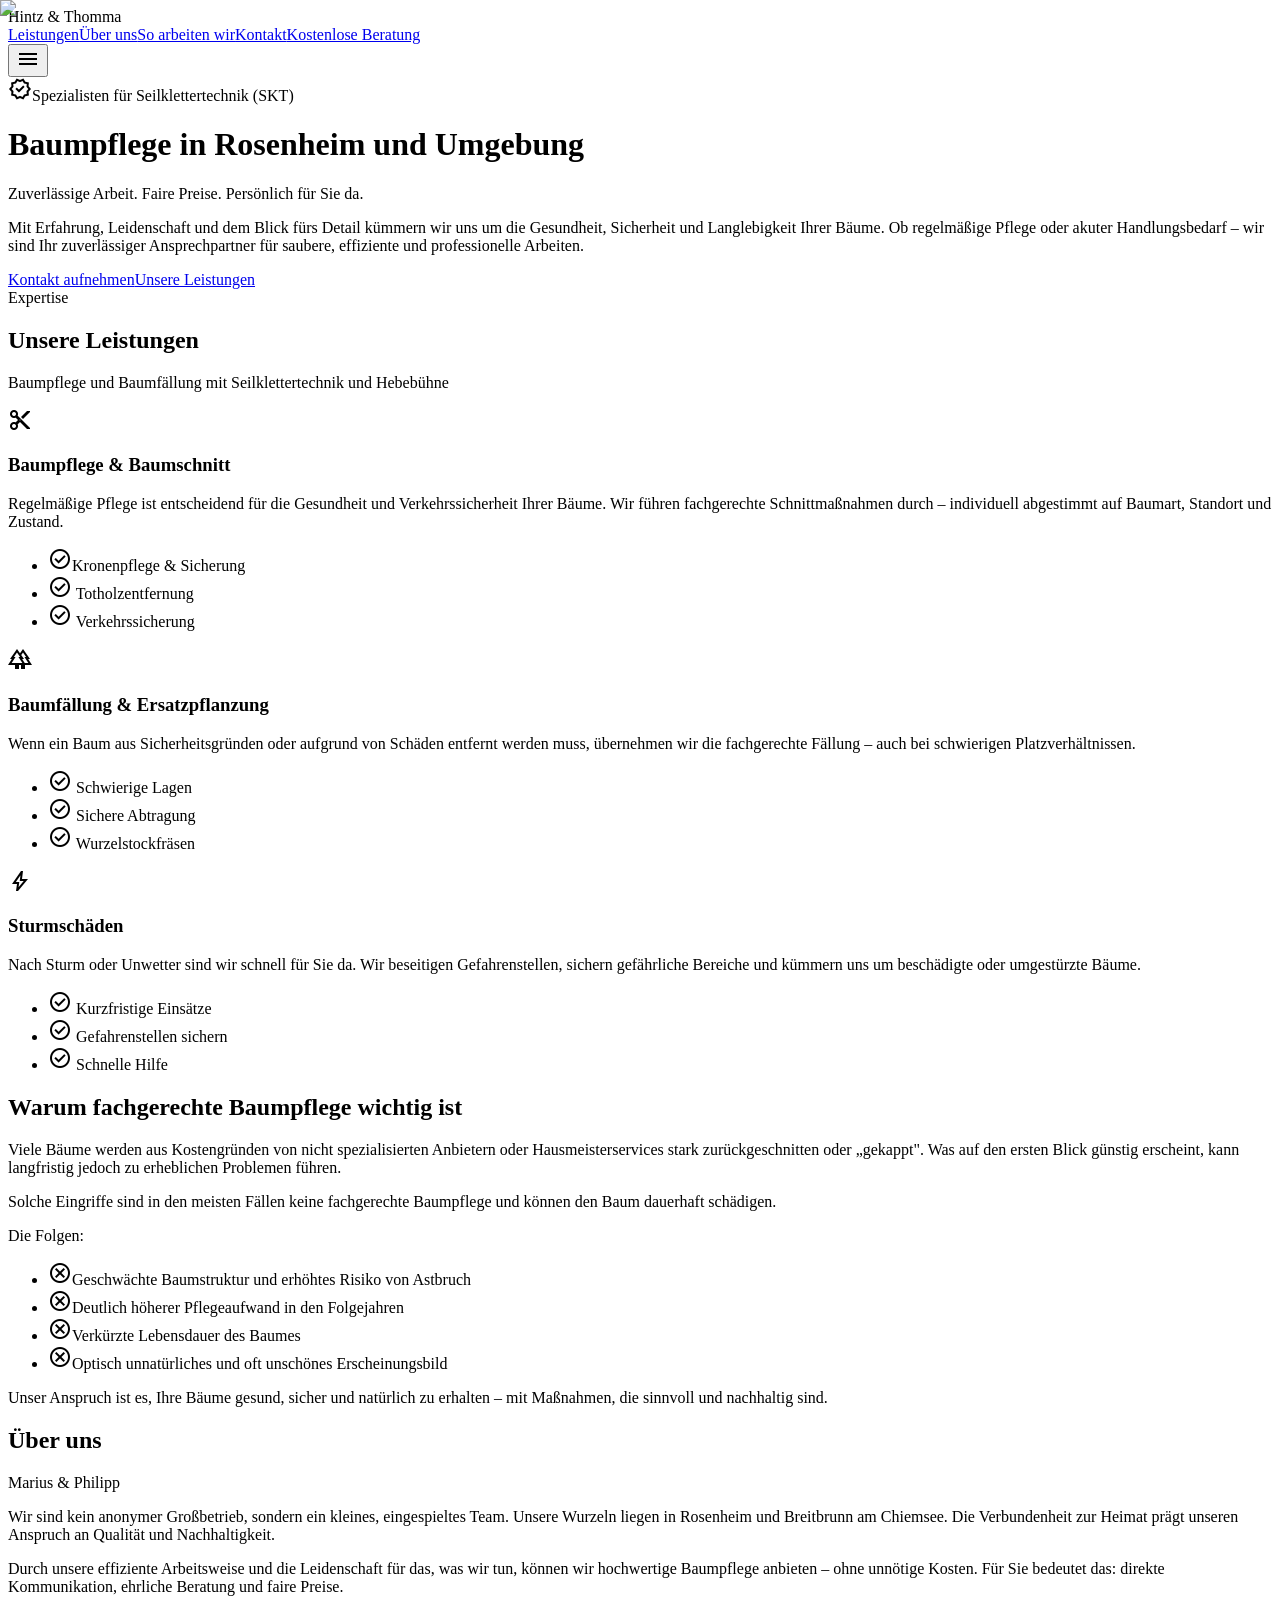
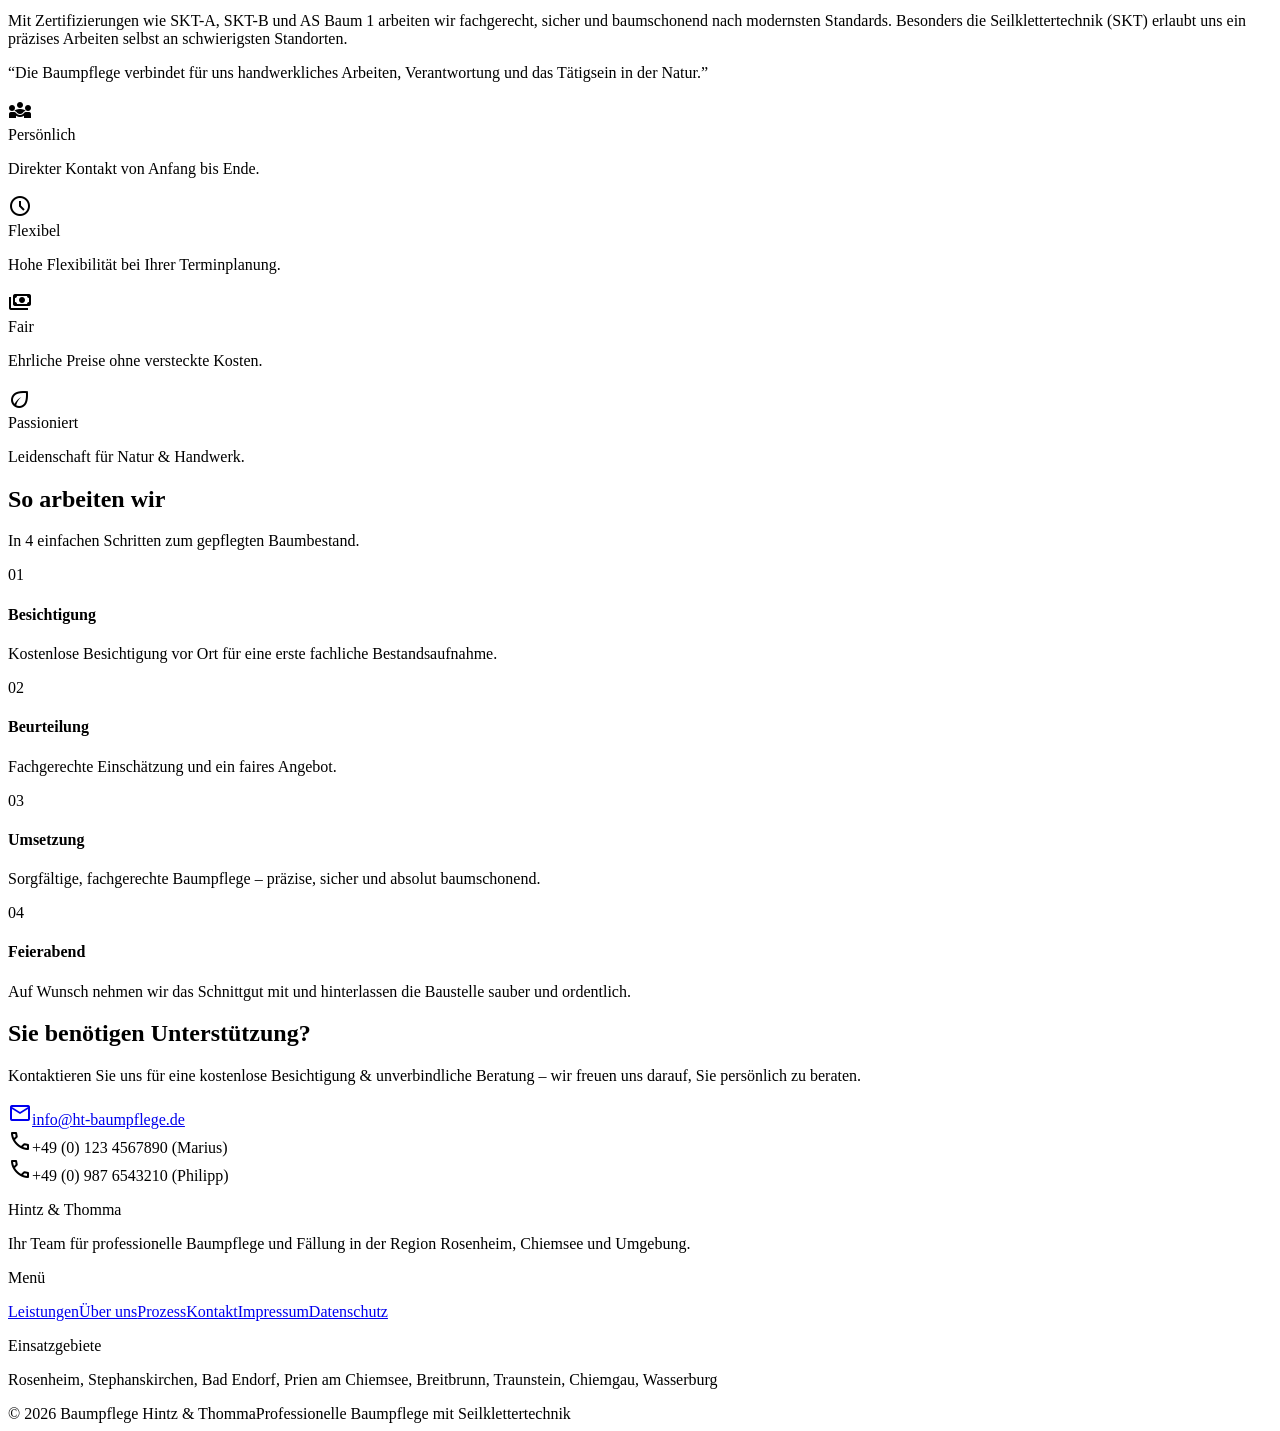
==== commit 119de8fa: "Updates" ====
--- a/index.html
+++ b/index.html
@@ -1 +1 @@
-<!DOCTYPE html><html lang="de"><head><meta charSet="utf-8"/><meta name="viewport" content="width=device-width, initial-scale=1"/><link rel="stylesheet" href="/baumpflege-hintz-thomma-preview/static/chunks/0gz2bj6_y6dqa.css" data-precedence="next"/><link rel="preload" as="script" fetchPriority="low" href="/baumpflege-hintz-thomma-preview/static/chunks/045g~0~zva_mv.js"/><script src="/baumpflege-hintz-thomma-preview/static/chunks/0dgq26a5_oy.a.js" async=""></script><script src="/baumpflege-hintz-thomma-preview/static/chunks/10~x95jhs6ns3.js" async=""></script><script src="/baumpflege-hintz-thomma-preview/static/chunks/0607fs8473k7z.js" async=""></script><script src="/baumpflege-hintz-thomma-preview/static/chunks/turbopack-0vqcr9m3llqjg.js" async=""></script><script src="/baumpflege-hintz-thomma-preview/static/chunks/01xlw8hd842-c.js" async=""></script><script src="/baumpflege-hintz-thomma-preview/static/chunks/0d3shmwh5_nmn.js" async=""></script><script src="/baumpflege-hintz-thomma-preview/static/chunks/0ygw9_~g5c.pz.js" async=""></script><link rel="preload" href="https://fonts.googleapis.com/css2?family=Manrope:wght@400;600;700;800&amp;family=Work+Sans:wght@300;400;500;600&amp;display=swap" as="style"/><link rel="preload" href="https://fonts.googleapis.com/css2?family=Material+Symbols+Outlined:wght,FILL@100..700,0..1&amp;display=swap" as="style"/><title>Baumpflege Hintz &amp; Thomma</title><meta name="description" content="Baumpflege in Rosenheim und Umgebung"/><link rel="icon" href="/baumpflege-hintz-thomma-preview/favicon.ico?favicon.0x3dzn~oxb6tn.ico" sizes="256x256" type="image/x-icon"/><link href="https://fonts.googleapis.com/css2?family=Manrope:wght@400;600;700;800&amp;family=Work+Sans:wght@300;400;500;600&amp;display=swap" rel="stylesheet"/><link href="https://fonts.googleapis.com/css2?family=Material+Symbols+Outlined:wght,FILL@100..700,0..1&amp;display=swap" rel="stylesheet"/><script src="/baumpflege-hintz-thomma-preview/static/chunks/03~yq9q893hmn.js" noModule=""></script></head><body><div hidden=""><!--$--><!--/$--></div><div class="bg-surface text-on-background font-body"><nav class="fixed top-0 w-full z-50 bg-surface/80 backdrop-blur-xl shadow-sm transition-colors duration-300"><div class="flex justify-between items-center px-8 py-4 max-w-7xl mx-auto"><div class="text-xl font-black text-emerald-900 tracking-tighter font-headline">Baumpflege Hintz &amp; Thomma</div><div class="hidden md:flex items-center gap-8 font-headline font-semibold tracking-tight"><a class="text-emerald-900/70 hover:text-emerald-900 transition-all" href="#">Services</a><a class="text-emerald-900/70 hover:text-emerald-900 transition-all" href="#">About Us</a><a class="text-emerald-900/70 hover:text-emerald-900 transition-all" href="#">Safety</a><a class="text-emerald-900/70 hover:text-emerald-900 transition-all" href="#">Emergency</a></div><button class="bg-primary text-on-primary px-6 py-2 rounded-xl font-headline font-semibold text-sm hover:opacity-80 transition-all">Get a Quote</button></div></nav><main><section class="bg-surface pt-20 overflow-hidden"><div class="max-w-7xl mx-auto px-8"><div class="relative min-h-[921px] flex items-center overflow-hidden rounded-xl"><div class="absolute inset-0 z-0"><img alt="Professional arborist climbing a massive ancient oak tree" loading="lazy" decoding="async" data-nimg="fill" class="object-cover grayscale-[20%] brightness-[0.85]" style="position:absolute;height:100%;width:100%;left:0;top:0;right:0;bottom:0;color:transparent" src="/baumpflege-hintz-thomma-preview/climbing.png"/><div class="absolute inset-0 bg-gradient-to-r from-primary/40 to-transparent"></div></div><div class="relative z-10 px-12 w-full"><div class="max-w-2xl"><span class="inline-block bg-tertiary-fixed text-on-tertiary-fixed px-3 py-1 rounded-full text-xs font-bold tracking-widest uppercase mb-6">Expertise in Rosenheim</span><h1 class="text-white font-headline text-3xl sm:text-4xl md:text-display-lg font-extrabold leading-tight mb-6">Baumpflege in Rosenheim und Umgebung</h1><p class="text-surface-bright/90 text-xl md:text-2xl font-light leading-relaxed mb-10 max-w-lg">Zuverlässige Arbeit. Faire Preise. Persönlich für Sie da.</p><div class="flex flex-wrap gap-4"><button class="bg-gradient-to-br from-tertiary to-tertiary-container text-on-tertiary px-8 py-4 rounded-xl font-headline font-bold text-lg hover:opacity-90 transition-all shadow-ambient-tertiary">Beratung anfragen</button><a href="#leistungen" class="glass-panel border-0 text-primary px-8 py-4 rounded-xl font-headline font-bold text-lg hover:bg-surface transition-all">Unsere Leistungen</a></div></div></div></div></div></section><section class="py-24 bg-surface-container-low"><div class="max-w-7xl mx-auto px-8"><div class="grid grid-cols-1 md:grid-cols-12 gap-12 items-center"><div class="md:col-span-7"><span class="text-primary font-headline font-bold tracking-widest text-sm uppercase block mb-4">Über uns</span><h2 class="text-primary font-headline text-4xl md:text-5xl font-bold tracking-tight mb-8">Tradition trifft auf moderne <br/> Baumbearbeitung</h2><div class="space-y-6 text-on-surface-variant text-lg leading-relaxed max-w-2xl"><p>Bei Baumpflege Hintz &amp; Thomma vereinen wir Leidenschaft für die Natur mit höchster fachlicher Präzision. Wir verstehen Bäume nicht nur als Gestaltungselemente, sondern als lebendige Organismen, die Schutz und Pflege verdienen.</p><p>Wir sind Marius und Philipp – und was als gemeinsame Leidenschaft für Natur, Bewegung und das Klettern begann, ist heute auch ein fester Teil unseres Berufslebens.</p><p>Kennengelernt haben wir uns bei unserer Arbeit bei BSH Hausgeräte in Traunreut. Schnell wurde klar: Wir ticken ähnlich, sind gern draußen unterwegs und fühlen uns in luftigen Höhen wohl. Aus Kollegen wurden Freunde – und schließlich ein eingespieltes Team in der Baumpflege.</p><p>Heute sind wir in der Region rund um Rosenheim, den Chiemsee und das Chiemgau für unsere Kunden im Einsatz. Marius kommt aus Rosenheim, Philipp aus Breitbrunn am Chiemsee – die Verbundenheit zur Region und zur Natur spielt für uns eine zentrale Rolle.</p><p>Die Arbeit in und mit Bäumen verbindet für uns viele Dinge, die uns wichtig sind: Natur erleben, handwerklich arbeiten und dabei Verantwortung übernehmen. Genau das macht für uns den Reiz der Baumpflege aus.</p><p>Philipp bringt als Fachübungsleiter im Mountainbike-Bereich beim DAV Traunstein viel Erfahrung im Outdoor-Sport und im sicheren Bewegen im Gelände mit.</p><p>Marius ist leidenschaftlicher Kletterer und Boulderer.</p></div></div><div class="md:col-span-5 relative"><div class="aspect-[4/5] rounded-xl overflow-hidden shadow-2xl relative"><img alt="Two professional arborists in safety gear" loading="lazy" decoding="async" data-nimg="fill" class="object-cover" style="position:absolute;height:100%;width:100%;left:0;top:0;right:0;bottom:0;color:transparent" src="/baumpflege-hintz-thomma-preview/workers.ong"/></div><div class="absolute -bottom-6 -left-6 bg-tertiary-container text-on-tertiary-container p-8 rounded-xl shadow-lg hidden md:block"><span class="block text-4xl font-headline font-black">15+</span><span class="text-xs uppercase font-bold tracking-widest">Jahre Erfahrung</span></div></div></div></div></section><section id="leistungen" class="py-24 bg-surface"><div class="max-w-7xl mx-auto px-8"><div class="mb-16 flex flex-col md:flex-row md:items-end justify-between gap-6"><div><span class="text-tertiary font-headline font-bold tracking-widest text-sm uppercase block mb-4">Leistungsspektrum</span><h2 class="text-primary font-headline text-headline-lg font-bold">Unsere Leistungen im Überblick</h2></div></div><div class="grid grid-cols-1 md:grid-cols-2 lg:grid-cols-4 gap-6"><div class="group bg-surface-container-lowest p-8 rounded-xl transition-all duration-300 hover:shadow-ambient-lg flex flex-col"><div class="w-12 h-12 bg-primary-fixed rounded-full flex items-center justify-center mb-6 group-hover:scale-110 transition-transform"><span class="material-symbols-outlined text-primary">park</span></div><h3 class="font-headline font-bold text-xl text-primary mb-4">Baumpflege &amp; fachgerechter Baumschnitt</h3><p class="text-on-surface-variant text-sm leading-relaxed mb-8">Vitalitätserhaltung durch Kronenpflege, Totholzentfernung und Formschnitt nach ZTV-Baumpflege.</p><div class="mt-auto"><a class="text-primary font-bold text-xs uppercase tracking-widest flex items-center gap-2 hover:gap-3 transition-all" href="#">Details <span class="material-symbols-outlined text-sm">arrow_forward</span></a></div></div><div class="group bg-surface-container-lowest p-8 rounded-xl transition-all duration-300 hover:shadow-ambient-lg flex flex-col"><div class="w-12 h-12 bg-secondary-fixed rounded-full flex items-center justify-center mb-6 group-hover:scale-110 transition-transform"><span class="material-symbols-outlined text-secondary">imagesearch_roller</span></div><h3 class="font-headline font-bold text-xl text-primary mb-4">Baumfällungen – auch in schwierigen Lagen</h3><p class="text-on-surface-variant text-sm leading-relaxed mb-8">Sichere Abtragung mittels Seilklettertechnik (SKT) oder Hubsteiger, auch auf engstem Raum.</p><div class="mt-auto"><a class="text-primary font-bold text-xs uppercase tracking-widest flex items-center gap-2 hover:gap-3 transition-all" href="#">Details <span class="material-symbols-outlined text-sm">arrow_forward</span></a></div></div><div class="group bg-surface-container-lowest p-8 rounded-xl transition-all duration-300 hover:shadow-ambient-lg flex flex-col"><div class="w-12 h-12 bg-primary-fixed-dim rounded-full flex items-center justify-center mb-6 group-hover:scale-110 transition-transform"><span class="material-symbols-outlined text-primary">potted_plant</span></div><h3 class="font-headline font-bold text-xl text-primary mb-4">Baumpflanzung &amp; Beratung</h3><p class="text-on-surface-variant text-sm leading-relaxed mb-8">Standortgerechte Auswahl und fachgerechte Pflanzung für eine nachhaltige Grünentwicklung.</p><div class="mt-auto"><a class="text-primary font-bold text-xs uppercase tracking-widest flex items-center gap-2 hover:gap-3 transition-all" href="#">Details <span class="material-symbols-outlined text-sm">arrow_forward</span></a></div></div><div class="group bg-tertiary-container p-8 rounded-xl transition-all duration-300 hover:shadow-ambient-tertiary flex flex-col text-on-tertiary"><div class="w-12 h-12 bg-tertiary-fixed rounded-full flex items-center justify-center mb-6 group-hover:scale-110 transition-transform"><span class="material-symbols-outlined text-on-tertiary-fixed">e911_emergency</span></div><h3 class="font-headline font-bold text-xl mb-4 text-white">Sturmschäden &amp; Notfälle</h3><p class="text-on-tertiary-container text-sm leading-relaxed mb-8 opacity-90">Wir sind schnell und jederzeit erreichbar, um Gefahren nach Unwettern sofort zu beseitigen.</p><div class="mt-auto"><a class="text-tertiary-fixed font-bold text-xs uppercase tracking-widest flex items-center gap-2 hover:gap-3 transition-all" href="tel:+490000000">Jetzt anrufen <span class="material-symbols-outlined text-sm">call</span></a></div></div></div></div></section><section class="py-24 bg-primary overflow-hidden relative"><div class="absolute top-0 right-0 w-1/2 h-full opacity-10"><img alt="Tree bark texture" loading="lazy" decoding="async" data-nimg="fill" class="object-cover" style="position:absolute;height:100%;width:100%;left:0;top:0;right:0;bottom:0;color:transparent" src="/baumpflege-hintz-thomma-preview/wood.png"/></div><div class="max-w-7xl mx-auto px-8 relative z-10 text-center md:text-left"><div class="grid grid-cols-1 md:grid-cols-2 gap-12 items-center"><div><h2 class="text-white font-headline text-4xl md:text-5xl font-extrabold tracking-tight mb-6">Haben Sie Fragen zu Ihren Bäumen?</h2><p class="text-primary-fixed-dim text-xl font-light mb-8 max-w-md">Gerne kommen wir für eine unverbindliche Erstberatung bei Ihnen vorbei.</p></div><div class="flex flex-col items-center md:items-end gap-6"><button class="bg-gradient-to-br from-tertiary-fixed to-tertiary-fixed-dim text-on-tertiary-fixed px-10 py-5 rounded-xl font-headline font-black text-xl hover:scale-[1.02] transition-all shadow-ambient-tertiary flex items-center gap-3">Kostenloses Angebot<span class="material-symbols-outlined">description</span></button><p class="text-white/60 text-sm font-medium italic">Rosenheim • Traunstein • Wasserburg • Miesbach</p></div></div></div></section></main><footer class="bg-emerald-950 w-full pt-16 pb-8 font-body text-sm leading-relaxed"><div class="flex flex-col md:flex-row justify-between px-12 max-w-7xl mx-auto"><div class="mb-12 md:mb-0 max-w-sm"><div class="text-lg font-bold text-white mb-6">Baumpflege Hintz &amp; Thomma</div><p class="text-emerald-200/60 mb-6">Ihr Partner für professionelle Baumpflege und Erhaltung. Wir stehen für Qualität, Sicherheit und ökologische Verantwortung.</p><div class="flex gap-4"><span class="w-8 h-8 bg-white/5 rounded-full flex items-center justify-center text-white/60 hover:text-white transition-colors cursor-pointer"><span class="material-symbols-outlined text-lg">share</span></span><span class="w-8 h-8 bg-white/5 rounded-full flex items-center justify-center text-white/60 hover:text-white transition-colors cursor-pointer"><span class="material-symbols-outlined text-lg">camera</span></span></div></div><div class="grid grid-cols-2 gap-12 text-emerald-50"><div class="flex flex-col gap-4"><span class="font-bold text-white text-xs uppercase tracking-widest mb-2">Rechtliches</span><a class="text-emerald-200/60 hover:text-white transition-colors" href="/baumpflege-hintz-thomma-preview/impressum">Impressum</a><a class="text-emerald-200/60 hover:text-white transition-colors" href="/baumpflege-hintz-thomma-preview/datenschutz">Datenschutz</a></div><div class="flex flex-col gap-4"><span class="font-bold text-white text-xs uppercase tracking-widest mb-2">Kontakt</span><a class="text-emerald-200/60 hover:text-white transition-colors" href="#">Emergency Service</a><span class="text-emerald-200/60">Rosenheim, DE</span><span class="text-emerald-200/60">+49 8031 00000</span></div></div></div><div class="max-w-7xl mx-auto px-12 pt-16 mt-16 border-t border-white/5"><p class="text-emerald-200/40 text-xs">© 2026 Baumpflege Hintz &amp; Thomma. Alle Rechte vorbehalten. Professionelle Baumpflege in Rosenheim.</p></div></footer></div><!--$--><!--/$--><script src="/baumpflege-hintz-thomma-preview/static/chunks/045g~0~zva_mv.js" id="_R_" async=""></script><script>(self.__next_f=self.__next_f||[]).push([0])</script><script>self.__next_f.push([1,"1:\"$Sreact.fragment\"\n2:I[39756,[\"/baumpflege-hintz-thomma-preview/static/chunks/01xlw8hd842-c.js\",\"/baumpflege-hintz-thomma-preview/static/chunks/0d3shmwh5_nmn.js\"],\"default\"]\n3:I[37457,[\"/baumpflege-hintz-thomma-preview/static/chunks/01xlw8hd842-c.js\",\"/baumpflege-hintz-thomma-preview/static/chunks/0d3shmwh5_nmn.js\"],\"default\"]\n4:I[5500,[\"/baumpflege-hintz-thomma-preview/static/chunks/01xlw8hd842-c.js\",\"/baumpflege-hintz-thomma-preview/static/chunks/0d3shmwh5_nmn.js\",\"/baumpflege-hintz-thomma-preview/static/chunks/0ygw9_~g5c.pz.js\"],\"Image\"]\nd:I[68027,[\"/baumpflege-hintz-thomma-preview/static/chunks/01xlw8hd842-c.js\",\"/baumpflege-hintz-thomma-preview/static/chunks/0d3shmwh5_nmn.js\"],\"default\",1]\n:HL[\"/baumpflege-hintz-thomma-preview/static/chunks/0gz2bj6_y6dqa.css\",\"style\"]\n:HL[\"https://fonts.googleapis.com/css2?family=Manrope:wght@400;600;700;800\u0026family=Work+Sans:wght@300;400;500;600\u0026display=swap\",\"style\"]\n:HL[\"https://fonts.googleapis.com/css2?family=Material+Symbols+Outlined:wght,FILL@100..700,0..1\u0026display=swap\",\"style\"]\n"])</script><script>self.__next_f.push([1,"0:{\"P\":null,\"c\":[\"\",\"\"],\"q\":\"\",\"i\":false,\"f\":[[[\"\",{\"children\":[\"__PAGE__\",{}]},\"$undefined\",\"$undefined\",16],[[\"$\",\"$1\",\"c\",{\"children\":[[[\"$\",\"link\",\"0\",{\"rel\":\"stylesheet\",\"href\":\"/baumpflege-hintz-thomma-preview/static/chunks/0gz2bj6_y6dqa.css\",\"precedence\":\"next\",\"crossOrigin\":\"$undefined\",\"nonce\":\"$undefined\"}],[\"$\",\"script\",\"script-0\",{\"src\":\"/baumpflege-hintz-thomma-preview/static/chunks/01xlw8hd842-c.js\",\"async\":true,\"nonce\":\"$undefined\"}],[\"$\",\"script\",\"script-1\",{\"src\":\"/baumpflege-hintz-thomma-preview/static/chunks/0d3shmwh5_nmn.js\",\"async\":true,\"nonce\":\"$undefined\"}]],[\"$\",\"html\",null,{\"lang\":\"de\",\"children\":[[\"$\",\"head\",null,{\"children\":[[\"$\",\"link\",null,{\"href\":\"https://fonts.googleapis.com/css2?family=Manrope:wght@400;600;700;800\u0026family=Work+Sans:wght@300;400;500;600\u0026display=swap\",\"rel\":\"stylesheet\"}],[\"$\",\"link\",null,{\"href\":\"https://fonts.googleapis.com/css2?family=Material+Symbols+Outlined:wght,FILL@100..700,0..1\u0026display=swap\",\"rel\":\"stylesheet\"}]]}],[\"$\",\"body\",null,{\"children\":[\"$\",\"$L2\",null,{\"parallelRouterKey\":\"children\",\"error\":\"$undefined\",\"errorStyles\":\"$undefined\",\"errorScripts\":\"$undefined\",\"template\":[\"$\",\"$L3\",null,{}],\"templateStyles\":\"$undefined\",\"templateScripts\":\"$undefined\",\"notFound\":[[[\"$\",\"title\",null,{\"children\":\"404: This page could not be found.\"}],[\"$\",\"div\",null,{\"style\":{\"fontFamily\":\"system-ui,\\\"Segoe UI\\\",Roboto,Helvetica,Arial,sans-serif,\\\"Apple Color Emoji\\\",\\\"Segoe UI Emoji\\\"\",\"height\":\"100vh\",\"textAlign\":\"center\",\"display\":\"flex\",\"flexDirection\":\"column\",\"alignItems\":\"center\",\"justifyContent\":\"center\"},\"children\":[\"$\",\"div\",null,{\"children\":[[\"$\",\"style\",null,{\"dangerouslySetInnerHTML\":{\"__html\":\"body{color:#000;background:#fff;margin:0}.next-error-h1{border-right:1px solid rgba(0,0,0,.3)}@media (prefers-color-scheme:dark){body{color:#fff;background:#000}.next-error-h1{border-right:1px solid rgba(255,255,255,.3)}}\"}}],[\"$\",\"h1\",null,{\"className\":\"next-error-h1\",\"style\":{\"display\":\"inline-block\",\"margin\":\"0 20px 0 0\",\"padding\":\"0 23px 0 0\",\"fontSize\":24,\"fontWeight\":500,\"verticalAlign\":\"top\",\"lineHeight\":\"49px\"},\"children\":404}],[\"$\",\"div\",null,{\"style\":{\"display\":\"inline-block\"},\"children\":[\"$\",\"h2\",null,{\"style\":{\"fontSize\":14,\"fontWeight\":400,\"lineHeight\":\"49px\",\"margin\":0},\"children\":\"This page could not be found.\"}]}]]}]}]],[]],\"forbidden\":\"$undefined\",\"unauthorized\":\"$undefined\"}]}]]}]]}],{\"children\":[[\"$\",\"$1\",\"c\",{\"children\":[[\"$\",\"div\",null,{\"className\":\"bg-surface text-on-background font-body\",\"children\":[[\"$\",\"nav\",null,{\"className\":\"fixed top-0 w-full z-50 bg-surface/80 backdrop-blur-xl shadow-sm transition-colors duration-300\",\"children\":[\"$\",\"div\",null,{\"className\":\"flex justify-between items-center px-8 py-4 max-w-7xl mx-auto\",\"children\":[[\"$\",\"div\",null,{\"className\":\"text-xl font-black text-emerald-900 tracking-tighter font-headline\",\"children\":\"Baumpflege Hintz \u0026 Thomma\"}],[\"$\",\"div\",null,{\"className\":\"hidden md:flex items-center gap-8 font-headline font-semibold tracking-tight\",\"children\":[[\"$\",\"a\",null,{\"className\":\"text-emerald-900/70 hover:text-emerald-900 transition-all\",\"href\":\"#\",\"children\":\"Services\"}],[\"$\",\"a\",null,{\"className\":\"text-emerald-900/70 hover:text-emerald-900 transition-all\",\"href\":\"#\",\"children\":\"About Us\"}],[\"$\",\"a\",null,{\"className\":\"text-emerald-900/70 hover:text-emerald-900 transition-all\",\"href\":\"#\",\"children\":\"Safety\"}],[\"$\",\"a\",null,{\"className\":\"text-emerald-900/70 hover:text-emerald-900 transition-all\",\"href\":\"#\",\"children\":\"Emergency\"}]]}],[\"$\",\"button\",null,{\"className\":\"bg-primary text-on-primary px-6 py-2 rounded-xl font-headline font-semibold text-sm hover:opacity-80 transition-all\",\"children\":\"Get a Quote\"}]]}]}],[\"$\",\"main\",null,{\"children\":[[\"$\",\"section\",null,{\"className\":\"bg-surface pt-20 overflow-hidden\",\"children\":[\"$\",\"div\",null,{\"className\":\"max-w-7xl mx-auto px-8\",\"children\":[\"$\",\"div\",null,{\"className\":\"relative min-h-[921px] flex items-center overflow-hidden rounded-xl\",\"children\":[[\"$\",\"div\",null,{\"className\":\"absolute inset-0 z-0\",\"children\":[[\"$\",\"$L4\",null,{\"src\":\"/baumpflege-hintz-thomma-preview/climbing.png\",\"alt\":\"Professional arborist climbing a massive ancient oak tree\",\"fill\":true,\"className\":\"object-cover grayscale-[20%] brightness-[0.85]\"}],[\"$\",\"div\",null,{\"className\":\"absolute inset-0 bg-gradient-to-r from-primary/40 to-transparent\"}]]}],[\"$\",\"div\",null,{\"className\":\"relative z-10 px-12 w-full\",\"children\":\"$L5\"}]]}]}]}],\"$L6\",\"$L7\",\"$L8\"]}],\"$L9\"]}],[\"$La\"],\"$Lb\"]}],{},null,false,null]},null,false,null],\"$Lc\",false]],\"m\":\"$undefined\",\"G\":[\"$d\",[\"$Le\"]],\"S\":true,\"h\":null,\"s\":\"$undefined\",\"l\":\"$undefined\",\"p\":\"$undefined\",\"d\":\"$undefined\",\"b\":\"0R6wGubv47rBs1PvO61gT\"}\n"])</script><script>self.__next_f.push([1,"13:I[22016,[\"/baumpflege-hintz-thomma-preview/static/chunks/01xlw8hd842-c.js\",\"/baumpflege-hintz-thomma-preview/static/chunks/0d3shmwh5_nmn.js\",\"/baumpflege-hintz-thomma-preview/static/chunks/0ygw9_~g5c.pz.js\"],\"\"]\n14:I[97367,[\"/baumpflege-hintz-thomma-preview/static/chunks/01xlw8hd842-c.js\",\"/baumpflege-hintz-thomma-preview/static/chunks/0d3shmwh5_nmn.js\"],\"OutletBoundary\"]\n15:\"$Sreact.suspense\"\n17:I[97367,[\"/baumpflege-hintz-thomma-preview/static/chunks/01xlw8hd842-c.js\",\"/baumpflege-hintz-thomma-preview/static/chunks/0d3shmwh5_nmn.js\"],\"ViewportBoundary\"]\n19:I[97367,[\"/baumpflege-hintz-thomma-preview/static/chunks/01xlw8hd842-c.js\",\"/baumpflege-hintz-thomma-preview/static/chunks/0d3shmwh5_nmn.js\"],\"MetadataBoundary\"]\n5:[\"$\",\"div\",null,{\"className\":\"max-w-2xl\",\"children\":[[\"$\",\"span\",null,{\"className\":\"inline-block bg-tertiary-fixed text-on-tertiary-fixed px-3 py-1 rounded-full text-xs font-bold tracking-widest uppercase mb-6\",\"children\":\"Expertise in Rosenheim\"}],[\"$\",\"h1\",null,{\"className\":\"text-white font-headline text-3xl sm:text-4xl md:text-display-lg font-extrabold leading-tight mb-6\",\"children\":\"Baumpflege in Rosenheim und Umgebung\"}],[\"$\",\"p\",null,{\"className\":\"text-surface-bright/90 text-xl md:text-2xl font-light leading-relaxed mb-10 max-w-lg\",\"children\":\"Zuverlässige Arbeit. Faire Preise. Persönlich für Sie da.\"}],[\"$\",\"div\",null,{\"className\":\"flex flex-wrap gap-4\",\"children\":[[\"$\",\"button\",null,{\"className\":\"bg-gradient-to-br from-tertiary to-tertiary-container text-on-tertiary px-8 py-4 rounded-xl font-headline font-bold text-lg hover:opacity-90 transition-all shadow-ambient-tertiary\",\"children\":\"Beratung anfragen\"}],[\"$\",\"a\",null,{\"href\":\"#leistungen\",\"className\":\"glass-panel border-0 text-primary px-8 py-4 rounded-xl font-headline font-bold text-lg hover:bg-surface transition-all\",\"children\":\"Unsere Leistungen\"}]]}]]}]\n"])</script><script>self.__next_f.push([1,"6:[\"$\",\"section\",null,{\"className\":\"py-24 bg-surface-container-low\",\"children\":[\"$\",\"div\",null,{\"className\":\"max-w-7xl mx-auto px-8\",\"children\":[\"$\",\"div\",null,{\"className\":\"grid grid-cols-1 md:grid-cols-12 gap-12 items-center\",\"children\":[[\"$\",\"div\",null,{\"className\":\"md:col-span-7\",\"children\":[[\"$\",\"span\",null,{\"className\":\"text-primary font-headline font-bold tracking-widest text-sm uppercase block mb-4\",\"children\":\"Über uns\"}],[\"$\",\"h2\",null,{\"className\":\"text-primary font-headline text-4xl md:text-5xl font-bold tracking-tight mb-8\",\"children\":[\"Tradition trifft auf moderne \",[\"$\",\"br\",null,{}],\" Baumbearbeitung\"]}],[\"$\",\"div\",null,{\"className\":\"space-y-6 text-on-surface-variant text-lg leading-relaxed max-w-2xl\",\"children\":[[\"$\",\"p\",null,{\"children\":\"Bei Baumpflege Hintz \u0026 Thomma vereinen wir Leidenschaft für die Natur mit höchster fachlicher Präzision. Wir verstehen Bäume nicht nur als Gestaltungselemente, sondern als lebendige Organismen, die Schutz und Pflege verdienen.\"}],[\"$\",\"p\",null,{\"children\":\"Wir sind Marius und Philipp – und was als gemeinsame Leidenschaft für Natur, Bewegung und das Klettern begann, ist heute auch ein fester Teil unseres Berufslebens.\"}],[\"$\",\"p\",null,{\"children\":\"Kennengelernt haben wir uns bei unserer Arbeit bei BSH Hausgeräte in Traunreut. Schnell wurde klar: Wir ticken ähnlich, sind gern draußen unterwegs und fühlen uns in luftigen Höhen wohl. Aus Kollegen wurden Freunde – und schließlich ein eingespieltes Team in der Baumpflege.\"}],[\"$\",\"p\",null,{\"children\":\"Heute sind wir in der Region rund um Rosenheim, den Chiemsee und das Chiemgau für unsere Kunden im Einsatz. Marius kommt aus Rosenheim, Philipp aus Breitbrunn am Chiemsee – die Verbundenheit zur Region und zur Natur spielt für uns eine zentrale Rolle.\"}],[\"$\",\"p\",null,{\"children\":\"Die Arbeit in und mit Bäumen verbindet für uns viele Dinge, die uns wichtig sind: Natur erleben, handwerklich arbeiten und dabei Verantwortung übernehmen. Genau das macht für uns den Reiz der Baumpflege aus.\"}],[\"$\",\"p\",null,{\"children\":\"Philipp bringt als Fachübungsleiter im Mountainbike-Bereich beim DAV Traunstein viel Erfahrung im Outdoor-Sport und im sicheren Bewegen im Gelände mit.\"}],[\"$\",\"p\",null,{\"children\":\"Marius ist leidenschaftlicher Kletterer und Boulderer.\"}]]}]]}],[\"$\",\"div\",null,{\"className\":\"md:col-span-5 relative\",\"children\":[[\"$\",\"div\",null,{\"className\":\"aspect-[4/5] rounded-xl overflow-hidden shadow-2xl relative\",\"children\":[\"$\",\"$L4\",null,{\"src\":\"/baumpflege-hintz-thomma-preview/workers.ong\",\"alt\":\"Two professional arborists in safety gear\",\"fill\":true,\"className\":\"object-cover\"}]}],[\"$\",\"div\",null,{\"className\":\"absolute -bottom-6 -left-6 bg-tertiary-container text-on-tertiary-container p-8 rounded-xl shadow-lg hidden md:block\",\"children\":[[\"$\",\"span\",null,{\"className\":\"block text-4xl font-headline font-black\",\"children\":\"15+\"}],[\"$\",\"span\",null,{\"className\":\"text-xs uppercase font-bold tracking-widest\",\"children\":\"Jahre Erfahrung\"}]]}]]}]]}]}]}]\n"])</script><script>self.__next_f.push([1,"7:[\"$\",\"section\",null,{\"id\":\"leistungen\",\"className\":\"py-24 bg-surface\",\"children\":[\"$\",\"div\",null,{\"className\":\"max-w-7xl mx-auto px-8\",\"children\":[[\"$\",\"div\",null,{\"className\":\"mb-16 flex flex-col md:flex-row md:items-end justify-between gap-6\",\"children\":[\"$\",\"div\",null,{\"children\":[[\"$\",\"span\",null,{\"className\":\"text-tertiary font-headline font-bold tracking-widest text-sm uppercase block mb-4\",\"children\":\"Leistungsspektrum\"}],[\"$\",\"h2\",null,{\"className\":\"text-primary font-headline text-headline-lg font-bold\",\"children\":\"Unsere Leistungen im Überblick\"}]]}]}],[\"$\",\"div\",null,{\"className\":\"grid grid-cols-1 md:grid-cols-2 lg:grid-cols-4 gap-6\",\"children\":[[\"$\",\"div\",null,{\"className\":\"group bg-surface-container-lowest p-8 rounded-xl transition-all duration-300 hover:shadow-ambient-lg flex flex-col\",\"children\":[[\"$\",\"div\",null,{\"className\":\"w-12 h-12 bg-primary-fixed rounded-full flex items-center justify-center mb-6 group-hover:scale-110 transition-transform\",\"children\":[\"$\",\"span\",null,{\"className\":\"material-symbols-outlined text-primary\",\"children\":\"park\"}]}],[\"$\",\"h3\",null,{\"className\":\"font-headline font-bold text-xl text-primary mb-4\",\"children\":\"Baumpflege \u0026 fachgerechter Baumschnitt\"}],[\"$\",\"p\",null,{\"className\":\"text-on-surface-variant text-sm leading-relaxed mb-8\",\"children\":\"Vitalitätserhaltung durch Kronenpflege, Totholzentfernung und Formschnitt nach ZTV-Baumpflege.\"}],[\"$\",\"div\",null,{\"className\":\"mt-auto\",\"children\":[\"$\",\"a\",null,{\"className\":\"text-primary font-bold text-xs uppercase tracking-widest flex items-center gap-2 hover:gap-3 transition-all\",\"href\":\"#\",\"children\":[\"Details \",[\"$\",\"span\",null,{\"className\":\"material-symbols-outlined text-sm\",\"children\":\"arrow_forward\"}]]}]}]]}],[\"$\",\"div\",null,{\"className\":\"group bg-surface-container-lowest p-8 rounded-xl transition-all duration-300 hover:shadow-ambient-lg flex flex-col\",\"children\":[[\"$\",\"div\",null,{\"className\":\"w-12 h-12 bg-secondary-fixed rounded-full flex items-center justify-center mb-6 group-hover:scale-110 transition-transform\",\"children\":[\"$\",\"span\",null,{\"className\":\"material-symbols-outlined text-secondary\",\"children\":\"imagesearch_roller\"}]}],[\"$\",\"h3\",null,{\"className\":\"font-headline font-bold text-xl text-primary mb-4\",\"children\":\"Baumfällungen – auch in schwierigen Lagen\"}],[\"$\",\"p\",null,{\"className\":\"text-on-surface-variant text-sm leading-relaxed mb-8\",\"children\":\"Sichere Abtragung mittels Seilklettertechnik (SKT) oder Hubsteiger, auch auf engstem Raum.\"}],[\"$\",\"div\",null,{\"className\":\"mt-auto\",\"children\":[\"$\",\"a\",null,{\"className\":\"text-primary font-bold text-xs uppercase tracking-widest flex items-center gap-2 hover:gap-3 transition-all\",\"href\":\"#\",\"children\":[\"Details \",[\"$\",\"span\",null,{\"className\":\"material-symbols-outlined text-sm\",\"children\":\"arrow_forward\"}]]}]}]]}],[\"$\",\"div\",null,{\"className\":\"group bg-surface-container-lowest p-8 rounded-xl transition-all duration-300 hover:shadow-ambient-lg flex flex-col\",\"children\":[[\"$\",\"div\",null,{\"className\":\"w-12 h-12 bg-primary-fixed-dim rounded-full flex items-center justify-center mb-6 group-hover:scale-110 transition-transform\",\"children\":[\"$\",\"span\",null,{\"className\":\"material-symbols-outlined text-primary\",\"children\":\"potted_plant\"}]}],[\"$\",\"h3\",null,{\"className\":\"font-headline font-bold text-xl text-primary mb-4\",\"children\":\"Baumpflanzung \u0026 Beratung\"}],[\"$\",\"p\",null,{\"className\":\"text-on-surface-variant text-sm leading-relaxed mb-8\",\"children\":\"Standortgerechte Auswahl und fachgerechte Pflanzung für eine nachhaltige Grünentwicklung.\"}],[\"$\",\"div\",null,{\"className\":\"mt-auto\",\"children\":[\"$\",\"a\",null,{\"className\":\"text-primary font-bold text-xs uppercase tracking-widest flex items-center gap-2 hover:gap-3 transition-all\",\"href\":\"#\",\"children\":[\"Details \",[\"$\",\"span\",null,{\"className\":\"material-symbols-outlined text-sm\",\"children\":\"arrow_forward\"}]]}]}]]}],[\"$\",\"div\",null,{\"className\":\"group bg-tertiary-container p-8 rounded-xl transition-all duration-300 hover:shadow-ambient-tertiary flex flex-col text-on-tertiary\",\"children\":[\"$Lf\",\"$L10\",\"$L11\",\"$L12\"]}]]}]]}]}]\n"])</script><script>self.__next_f.push([1,"8:[\"$\",\"section\",null,{\"className\":\"py-24 bg-primary overflow-hidden relative\",\"children\":[[\"$\",\"div\",null,{\"className\":\"absolute top-0 right-0 w-1/2 h-full opacity-10\",\"children\":[\"$\",\"$L4\",null,{\"src\":\"/baumpflege-hintz-thomma-preview/wood.png\",\"alt\":\"Tree bark texture\",\"fill\":true,\"className\":\"object-cover\"}]}],[\"$\",\"div\",null,{\"className\":\"max-w-7xl mx-auto px-8 relative z-10 text-center md:text-left\",\"children\":[\"$\",\"div\",null,{\"className\":\"grid grid-cols-1 md:grid-cols-2 gap-12 items-center\",\"children\":[[\"$\",\"div\",null,{\"children\":[[\"$\",\"h2\",null,{\"className\":\"text-white font-headline text-4xl md:text-5xl font-extrabold tracking-tight mb-6\",\"children\":\"Haben Sie Fragen zu Ihren Bäumen?\"}],[\"$\",\"p\",null,{\"className\":\"text-primary-fixed-dim text-xl font-light mb-8 max-w-md\",\"children\":\"Gerne kommen wir für eine unverbindliche Erstberatung bei Ihnen vorbei.\"}]]}],[\"$\",\"div\",null,{\"className\":\"flex flex-col items-center md:items-end gap-6\",\"children\":[[\"$\",\"button\",null,{\"className\":\"bg-gradient-to-br from-tertiary-fixed to-tertiary-fixed-dim text-on-tertiary-fixed px-10 py-5 rounded-xl font-headline font-black text-xl hover:scale-[1.02] transition-all shadow-ambient-tertiary flex items-center gap-3\",\"children\":[\"Kostenloses Angebot\",[\"$\",\"span\",null,{\"className\":\"material-symbols-outlined\",\"children\":\"description\"}]]}],[\"$\",\"p\",null,{\"className\":\"text-white/60 text-sm font-medium italic\",\"children\":\"Rosenheim • Traunstein • Wasserburg • Miesbach\"}]]}]]}]}]]}]\n"])</script><script>self.__next_f.push([1,"9:[\"$\",\"footer\",null,{\"className\":\"bg-emerald-950 w-full pt-16 pb-8 font-body text-sm leading-relaxed\",\"children\":[[\"$\",\"div\",null,{\"className\":\"flex flex-col md:flex-row justify-between px-12 max-w-7xl mx-auto\",\"children\":[[\"$\",\"div\",null,{\"className\":\"mb-12 md:mb-0 max-w-sm\",\"children\":[[\"$\",\"div\",null,{\"className\":\"text-lg font-bold text-white mb-6\",\"children\":\"Baumpflege Hintz \u0026 Thomma\"}],[\"$\",\"p\",null,{\"className\":\"text-emerald-200/60 mb-6\",\"children\":\"Ihr Partner für professionelle Baumpflege und Erhaltung. Wir stehen für Qualität, Sicherheit und ökologische Verantwortung.\"}],[\"$\",\"div\",null,{\"className\":\"flex gap-4\",\"children\":[[\"$\",\"span\",null,{\"className\":\"w-8 h-8 bg-white/5 rounded-full flex items-center justify-center text-white/60 hover:text-white transition-colors cursor-pointer\",\"children\":[\"$\",\"span\",null,{\"className\":\"material-symbols-outlined text-lg\",\"children\":\"share\"}]}],[\"$\",\"span\",null,{\"className\":\"w-8 h-8 bg-white/5 rounded-full flex items-center justify-center text-white/60 hover:text-white transition-colors cursor-pointer\",\"children\":[\"$\",\"span\",null,{\"className\":\"material-symbols-outlined text-lg\",\"children\":\"camera\"}]}]]}]]}],[\"$\",\"div\",null,{\"className\":\"grid grid-cols-2 gap-12 text-emerald-50\",\"children\":[[\"$\",\"div\",null,{\"className\":\"flex flex-col gap-4\",\"children\":[[\"$\",\"span\",null,{\"className\":\"font-bold text-white text-xs uppercase tracking-widest mb-2\",\"children\":\"Rechtliches\"}],[\"$\",\"$L13\",null,{\"className\":\"text-emerald-200/60 hover:text-white transition-colors\",\"href\":\"/impressum\",\"children\":\"Impressum\"}],[\"$\",\"$L13\",null,{\"className\":\"text-emerald-200/60 hover:text-white transition-colors\",\"href\":\"/datenschutz\",\"children\":\"Datenschutz\"}]]}],[\"$\",\"div\",null,{\"className\":\"flex flex-col gap-4\",\"children\":[[\"$\",\"span\",null,{\"className\":\"font-bold text-white text-xs uppercase tracking-widest mb-2\",\"children\":\"Kontakt\"}],[\"$\",\"a\",null,{\"className\":\"text-emerald-200/60 hover:text-white transition-colors\",\"href\":\"#\",\"children\":\"Emergency Service\"}],[\"$\",\"span\",null,{\"className\":\"text-emerald-200/60\",\"children\":\"Rosenheim, DE\"}],[\"$\",\"span\",null,{\"className\":\"text-emerald-200/60\",\"children\":\"+49 8031 00000\"}]]}]]}]]}],[\"$\",\"div\",null,{\"className\":\"max-w-7xl mx-auto px-12 pt-16 mt-16 border-t border-white/5\",\"children\":[\"$\",\"p\",null,{\"className\":\"text-emerald-200/40 text-xs\",\"children\":\"© 2026 Baumpflege Hintz \u0026 Thomma. Alle Rechte vorbehalten. Professionelle Baumpflege in Rosenheim.\"}]}]]}]\n"])</script><script>self.__next_f.push([1,"a:[\"$\",\"script\",\"script-0\",{\"src\":\"/baumpflege-hintz-thomma-preview/static/chunks/0ygw9_~g5c.pz.js\",\"async\":true,\"nonce\":\"$undefined\"}]\nb:[\"$\",\"$L14\",null,{\"children\":[\"$\",\"$15\",null,{\"name\":\"Next.MetadataOutlet\",\"children\":\"$@16\"}]}]\nc:[\"$\",\"$1\",\"h\",{\"children\":[null,[\"$\",\"$L17\",null,{\"children\":\"$L18\"}],[\"$\",\"div\",null,{\"hidden\":true,\"children\":[\"$\",\"$L19\",null,{\"children\":[\"$\",\"$15\",null,{\"name\":\"Next.Metadata\",\"children\":\"$L1a\"}]}]}],null]}]\ne:[\"$\",\"link\",\"0\",{\"rel\":\"stylesheet\",\"href\":\"/baumpflege-hintz-thomma-preview/static/chunks/0gz2bj6_y6dqa.css\",\"precedence\":\"next\",\"crossOrigin\":\"$undefined\",\"nonce\":\"$undefined\"}]\n"])</script><script>self.__next_f.push([1,"f:[\"$\",\"div\",null,{\"className\":\"w-12 h-12 bg-tertiary-fixed rounded-full flex items-center justify-center mb-6 group-hover:scale-110 transition-transform\",\"children\":[\"$\",\"span\",null,{\"className\":\"material-symbols-outlined text-on-tertiary-fixed\",\"children\":\"e911_emergency\"}]}]\n10:[\"$\",\"h3\",null,{\"className\":\"font-headline font-bold text-xl mb-4 text-white\",\"children\":\"Sturmschäden \u0026 Notfälle\"}]\n11:[\"$\",\"p\",null,{\"className\":\"text-on-tertiary-container text-sm leading-relaxed mb-8 opacity-90\",\"children\":\"Wir sind schnell und jederzeit erreichbar, um Gefahren nach Unwettern sofort zu beseitigen.\"}]\n12:[\"$\",\"div\",null,{\"className\":\"mt-auto\",\"children\":[\"$\",\"a\",null,{\"className\":\"text-tertiary-fixed font-bold text-xs uppercase tracking-widest flex items-center gap-2 hover:gap-3 transition-all\",\"href\":\"tel:+490000000\",\"children\":[\"Jetzt anrufen \",[\"$\",\"span\",null,{\"className\":\"material-symbols-outlined text-sm\",\"children\":\"call\"}]]}]}]\n"])</script><script>self.__next_f.push([1,"18:[[\"$\",\"meta\",\"0\",{\"charSet\":\"utf-8\"}],[\"$\",\"meta\",\"1\",{\"name\":\"viewport\",\"content\":\"width=device-width, initial-scale=1\"}]]\n"])</script><script>self.__next_f.push([1,"1b:I[27201,[\"/baumpflege-hintz-thomma-preview/static/chunks/01xlw8hd842-c.js\",\"/baumpflege-hintz-thomma-preview/static/chunks/0d3shmwh5_nmn.js\"],\"IconMark\"]\n16:null\n1a:[[\"$\",\"title\",\"0\",{\"children\":\"Baumpflege Hintz \u0026 Thomma\"}],[\"$\",\"meta\",\"1\",{\"name\":\"description\",\"content\":\"Baumpflege in Rosenheim und Umgebung\"}],[\"$\",\"link\",\"2\",{\"rel\":\"icon\",\"href\":\"/baumpflege-hintz-thomma-preview/favicon.ico?favicon.0x3dzn~oxb6tn.ico\",\"sizes\":\"256x256\",\"type\":\"image/x-icon\"}],[\"$\",\"$L1b\",\"3\",{}]]\n"])</script></body></html>+<!DOCTYPE html><html lang="de" class="scroll-smooth"><head><meta charSet="utf-8"/><meta name="viewport" content="width=device-width, initial-scale=1"/><link rel="preload" as="image" href="/baumpflege-hintz-thomma-preview/hero.png"/><link rel="stylesheet" href="/baumpflege-hintz-thomma-preview/static/chunks/0rcet.fti64qv.css" data-precedence="next"/><link rel="preload" as="script" fetchPriority="low" href="/baumpflege-hintz-thomma-preview/static/chunks/045g~0~zva_mv.js"/><script src="/baumpflege-hintz-thomma-preview/static/chunks/0dgq26a5_oy.a.js" async=""></script><script src="/baumpflege-hintz-thomma-preview/static/chunks/10~x95jhs6ns3.js" async=""></script><script src="/baumpflege-hintz-thomma-preview/static/chunks/0607fs8473k7z.js" async=""></script><script src="/baumpflege-hintz-thomma-preview/static/chunks/turbopack-0vqcr9m3llqjg.js" async=""></script><script src="/baumpflege-hintz-thomma-preview/static/chunks/01xlw8hd842-c.js" async=""></script><script src="/baumpflege-hintz-thomma-preview/static/chunks/0d3shmwh5_nmn.js" async=""></script><script src="/baumpflege-hintz-thomma-preview/static/chunks/0ygw9_~g5c.pz.js" async=""></script><link rel="preload" href="https://fonts.googleapis.com/css2?family=Manrope:wght@400;600;700;800&amp;family=Work+Sans:wght@300;400;500;600&amp;display=swap" as="style"/><link rel="preload" href="https://fonts.googleapis.com/css2?family=Material+Symbols+Outlined:wght,FILL@100..700,0..1&amp;display=swap" as="style"/><title>Baumpflege Hintz &amp; Thomma</title><meta name="description" content="Baumpflege in Rosenheim und Umgebung"/><link rel="icon" href="/baumpflege-hintz-thomma-preview/favicon.ico?favicon.0x3dzn~oxb6tn.ico" sizes="256x256" type="image/x-icon"/><link href="https://fonts.googleapis.com/css2?family=Manrope:wght@400;600;700;800&amp;family=Work+Sans:wght@300;400;500;600&amp;display=swap" rel="stylesheet"/><link href="https://fonts.googleapis.com/css2?family=Material+Symbols+Outlined:wght,FILL@100..700,0..1&amp;display=swap" rel="stylesheet"/><script src="/baumpflege-hintz-thomma-preview/static/chunks/03~yq9q893hmn.js" noModule=""></script></head><body><div hidden=""><!--$--><!--/$--></div><div class="bg-background text-on-surface font-body selection:bg-tertiary-fixed selection:text-on-tertiary-fixed"><nav class="fixed top-0 w-full z-50 bg-white/80 backdrop-blur-xl shadow-sm"><div class="flex justify-between items-center px-8 py-6 max-w-7xl mx-auto"><div class="text-xl font-bold tracking-tighter text-emerald-900 font-headline">Hintz &amp; Thomma</div><div class="hidden md:flex gap-10 items-center font-headline tracking-tight"><a class="text-emerald-900/70 hover:text-emerald-900 transition-all duration-300" href="#leistungen">Leistungen</a><a class="text-emerald-900/70 hover:text-emerald-900 transition-all duration-300" href="#ueber-uns">Über uns</a><a class="text-emerald-900/70 hover:text-emerald-900 transition-all duration-300" href="#prozess">So arbeiten wir</a><a class="text-emerald-900/70 hover:text-emerald-900 transition-all duration-300" href="#kontakt">Kontakt</a><a href="#kontakt" class="bg-primary text-on-primary px-8 py-3 rounded-xl font-semibold scale-95 active:scale-90 transition-transform hover:opacity-90">Kostenlose Beratung</a></div><button class="md:hidden text-primary"><span class="material-symbols-outlined">menu</span></button></div></nav><header class="relative min-h-screen flex items-center pt-24 overflow-hidden"><div class="absolute inset-0 z-0"><img alt="Dichter grüner Wald mit Sonnenstrahlen im Morgennebel" decoding="async" data-nimg="fill" class="object-cover" style="position:absolute;height:100%;width:100%;left:0;top:0;right:0;bottom:0;color:transparent" src="/baumpflege-hintz-thomma-preview/hero.png"/><div class="absolute inset-0 bg-gradient-to-r from-primary/80 to-transparent"></div></div><div class="relative z-10 max-w-7xl mx-auto px-8 w-full"><div class="max-w-2xl text-on-primary"><div class="inline-flex items-center gap-2 bg-white/10 backdrop-blur-md border border-white/30 text-white px-4 py-2 rounded-full mb-8"><span class="material-symbols-outlined text-sm">verified</span><span class="text-sm font-bold tracking-wide uppercase">Spezialisten für Seilklettertechnik (SKT)</span></div><h1 class="font-headline text-5xl md:text-7xl font-extrabold tracking-tight mb-8 leading-tight">Baumpflege in Rosenheim und Umgebung</h1><div class="space-y-6 mb-12"><p class="font-semibold text-2xl md:text-3xl drop-shadow-md">Zuverlässige Arbeit. Faire Preise. Persönlich für Sie da.</p><p class="text-lg md:text-xl font-light opacity-95 leading-relaxed drop-shadow-sm">Mit Erfahrung, Leidenschaft und dem Blick fürs Detail kümmern wir uns um die Gesundheit, Sicherheit und Langlebigkeit Ihrer Bäume. Ob regelmäßige Pflege oder akuter Handlungsbedarf – wir sind Ihr zuverlässiger Ansprechpartner für saubere, effiziente und professionelle Arbeiten.</p></div><div class="flex flex-col sm:flex-row gap-5"><a href="#kontakt" class="bg-tertiary-fixed text-on-tertiary-fixed px-10 py-4 rounded-xl font-bold text-center transition-all hover:scale-105 active:scale-95">Kontakt aufnehmen</a><a href="#leistungen" class="bg-white/10 backdrop-blur-md border border-white/20 text-white px-10 py-4 rounded-xl font-bold text-center transition-all hover:bg-white/20">Unsere Leistungen</a></div></div></div></header><main><section id="leistungen" class="py-32 px-8 bg-surface"><div class="max-w-7xl mx-auto"><div class="mb-20 text-center"><span class="font-label text-sm tracking-[0.2em] uppercase text-primary font-bold">Expertise</span><h2 class="font-headline text-4xl md:text-5xl font-extrabold text-primary mt-6">Unsere Leistungen</h2><p class="text-on-surface-variant mt-6 max-w-2xl mx-auto text-lg">Baumpflege und Baumfällung mit Seilklettertechnik und Hebebühne</p></div><div class="grid grid-cols-1 md:grid-cols-3 gap-8"><div class="bg-surface-container-lowest rounded-2xl p-10 flex flex-col shadow-sm border border-outline-variant/30 hover:shadow-lg transition-all h-full"><span class="material-symbols-outlined text-5xl text-primary mb-8">content_cut</span><h3 class="font-headline text-2xl font-bold mb-6">Baumpflege &amp; Baumschnitt</h3><p class="text-on-surface-variant text-base leading-relaxed mb-8">Regelmäßige Pflege ist entscheidend für die Gesundheit und Verkehrssicherheit Ihrer Bäume. Wir führen fachgerechte Schnittmaßnahmen durch – individuell abgestimmt auf Baumart, Standort und Zustand.</p><div class="mt-auto border-t border-outline-variant/20 pt-8"><ul class="space-y-3 text-on-surface-variant text-sm"><li class="flex items-center gap-3"><span class="material-symbols-outlined text-primary text-xl">check_circle</span>Kronenpflege &amp; Sicherung</li><li class="flex items-center gap-3"><span class="material-symbols-outlined text-primary text-xl">check_circle</span> Totholzentfernung</li><li class="flex items-center gap-3"><span class="material-symbols-outlined text-primary text-xl">check_circle</span> Verkehrssicherung</li></ul></div></div><div class="bg-surface-container-lowest rounded-2xl p-10 flex flex-col shadow-sm border border-outline-variant/30 hover:shadow-lg transition-all h-full"><span class="material-symbols-outlined text-5xl text-primary mb-8">forest</span><h3 class="font-headline text-2xl font-bold mb-6">Baumfällung &amp; Ersatzpflanzung</h3><p class="text-on-surface-variant text-base leading-relaxed mb-8">Wenn ein Baum aus Sicherheitsgründen oder aufgrund von Schäden entfernt werden muss, übernehmen wir die fachgerechte Fällung – auch bei schwierigen Platzverhältnissen.</p><div class="mt-auto border-t border-outline-variant/20 pt-8"><ul class="space-y-3 text-on-surface-variant text-sm"><li class="flex items-center gap-3"><span class="material-symbols-outlined text-primary text-xl">check_circle</span> Schwierige Lagen</li><li class="flex items-center gap-3"><span class="material-symbols-outlined text-primary text-xl">check_circle</span> Sichere Abtragung</li><li class="flex items-center gap-3"><span class="material-symbols-outlined text-primary text-xl">check_circle</span> Wurzelstockfräsen</li></ul></div></div><div class="bg-surface-container-lowest rounded-2xl p-10 flex flex-col shadow-sm border border-outline-variant/30 hover:shadow-lg transition-all h-full"><span class="material-symbols-outlined text-5xl text-primary mb-8">bolt</span><h3 class="font-headline text-2xl font-bold mb-6">Sturmschäden</h3><p class="text-on-surface-variant text-base leading-relaxed mb-8">Nach Sturm oder Unwetter sind wir schnell für Sie da. Wir beseitigen Gefahrenstellen, sichern gefährliche Bereiche und kümmern uns um beschädigte oder umgestürzte Bäume.</p><div class="mt-auto border-t border-outline-variant/20 pt-8"><ul class="space-y-3 text-on-surface-variant text-sm"><li class="flex items-center gap-3"><span class="material-symbols-outlined text-primary text-xl">check_circle</span> Kurzfristige Einsätze</li><li class="flex items-center gap-3"><span class="material-symbols-outlined text-primary text-xl">check_circle</span> Gefahrenstellen sichern</li><li class="flex items-center gap-3"><span class="material-symbols-outlined text-primary text-xl">check_circle</span> Schnelle Hilfe</li></ul></div></div></div></div></section><section class="py-32 px-8 bg-surface-container-lowest"><div class="max-w-7xl mx-auto"><div class="grid lg:grid-cols-2 gap-0 bg-surface-container-highest rounded-[2rem] overflow-hidden shadow-sm"><div class="p-12 md:p-20 flex flex-col justify-center"><h2 class="font-headline text-3xl md:text-4xl font-bold text-primary mb-8">Warum fachgerechte Baumpflege wichtig ist</h2><div class="space-y-6 text-on-surface-variant leading-relaxed"><p>Viele Bäume werden aus Kostengründen von nicht spezialisierten Anbietern oder Hausmeisterservices stark zurückgeschnitten oder „gekappt&quot;. Was auf den ersten Blick günstig erscheint, kann langfristig jedoch zu erheblichen Problemen führen.</p><p class="font-semibold italic text-primary/80">Solche Eingriffe sind in den meisten Fällen keine fachgerechte Baumpflege und können den Baum dauerhaft schädigen.</p><div class="pt-4"><p class="font-bold text-primary mb-4">Die Folgen:</p><ul class="space-y-4"><li class="flex items-start gap-3"><span class="material-symbols-outlined text-error mt-0.5">cancel</span><span class="text-sm">Geschwächte Baumstruktur und erhöhtes Risiko von Astbruch</span></li><li class="flex items-start gap-3"><span class="material-symbols-outlined text-error mt-0.5">cancel</span><span class="text-sm">Deutlich höherer Pflegeaufwand in den Folgejahren</span></li><li class="flex items-start gap-3"><span class="material-symbols-outlined text-error mt-0.5">cancel</span><span class="text-sm">Verkürzte Lebensdauer des Baumes</span></li><li class="flex items-start gap-3"><span class="material-symbols-outlined text-error mt-0.5">cancel</span><span class="text-sm">Optisch unnatürliches und oft unschönes Erscheinungsbild</span></li></ul></div><p class="font-medium pt-6">Unser Anspruch ist es, Ihre Bäume gesund, sicher und natürlich zu erhalten – mit Maßnahmen, die sinnvoll und nachhaltig sind.</p></div></div><div class="relative min-h-[500px]"><img alt="Detailaufnahme gesunder Baumrinde mit weichem Morgenlicht" loading="lazy" decoding="async" data-nimg="fill" class="object-cover" style="position:absolute;height:100%;width:100%;left:0;top:0;right:0;bottom:0;color:transparent" src="/baumpflege-hintz-thomma-preview/leaf.png"/></div></div></div></section><section id="ueber-uns" class="py-32 px-8 bg-surface-container-low overflow-hidden"><div class="max-w-7xl mx-auto grid md:grid-cols-2 gap-20 items-center"><div class="relative"><div class="aspect-[4/5] rounded-3xl overflow-hidden shadow-2xl relative"><img alt="Zwei Baumpfleger in Schutzausrüstung im Gespräch" loading="lazy" decoding="async" data-nimg="fill" class="object-cover" style="position:absolute;height:100%;width:100%;left:0;top:0;right:0;bottom:0;color:transparent" src="/baumpflege-hintz-thomma-preview/workers.png"/></div></div><div class="space-y-8"><div class="space-y-4"><h2 class="font-headline text-5xl md:text-6xl font-extrabold text-primary leading-tight">Über uns</h2><p class="text-xl md:text-2xl font-medium text-secondary">Marius &amp; Philipp</p></div><div class="space-y-6 text-lg text-on-surface-variant leading-relaxed"><p>Wir sind kein anonymer Großbetrieb, sondern ein kleines, eingespieltes Team. Unsere Wurzeln liegen in Rosenheim und Breitbrunn am Chiemsee. Die Verbundenheit zur Heimat prägt unseren Anspruch an Qualität und Nachhaltigkeit.</p><p>Durch unsere effiziente Arbeitsweise und die Leidenschaft für das, was wir tun, können wir hochwertige Baumpflege anbieten – ohne unnötige Kosten. Für Sie bedeutet das: direkte Kommunikation, ehrliche Beratung und faire Preise.</p><p class="font-medium text-primary">Mit Zertifizierungen wie<!-- --> <span class="underline decoration-primary/30 underline-offset-4">SKT-A, SKT-B und AS Baum 1</span> <!-- -->arbeiten wir fachgerecht, sicher und baumschonend nach modernsten Standards. Besonders die<!-- --> <span class="font-bold">Seilklettertechnik (SKT)</span> erlaubt uns ein präzises Arbeiten selbst an schwierigsten Standorten.</p></div><div class="pt-8 border-l-4 border-primary pl-8"><p class="text-xl text-on-surface-variant italic leading-relaxed font-medium">“Die Baumpflege verbindet für uns handwerkliches Arbeiten, Verantwortung und das Tätigsein in der Natur.”</p></div></div></div></section><section class="py-24 px-8 bg-primary text-on-primary"><div class="max-w-7xl mx-auto"><div class="grid grid-cols-2 md:grid-cols-4 gap-16"><div class="text-center group"><span class="material-symbols-outlined text-5xl mb-6 block opacity-80 group-hover:scale-110 transition-transform">diversity_3</span><div class="text-xl font-bold mb-3 font-headline">Persönlich</div><p class="opacity-70 text-sm">Direkter Kontakt von Anfang bis Ende.</p></div><div class="text-center group"><span class="material-symbols-outlined text-5xl mb-6 block opacity-80 group-hover:scale-110 transition-transform">schedule</span><div class="text-xl font-bold mb-3 font-headline">Flexibel</div><p class="opacity-70 text-sm">Hohe Flexibilität bei Ihrer Terminplanung.</p></div><div class="text-center group"><span class="material-symbols-outlined text-5xl mb-6 block opacity-80 group-hover:scale-110 transition-transform">payments</span><div class="text-xl font-bold mb-3 font-headline">Fair</div><p class="opacity-70 text-sm">Ehrliche Preise ohne versteckte Kosten.</p></div><div class="text-center group"><span class="material-symbols-outlined text-5xl mb-6 block opacity-80 group-hover:scale-110 transition-transform">eco</span><div class="text-xl font-bold mb-3 font-headline">Passioniert</div><p class="opacity-70 text-sm">Leidenschaft für Natur &amp; Handwerk.</p></div></div></div></section><section id="prozess" class="py-32 px-8 bg-surface-bright"><div class="max-w-7xl mx-auto"><div class="text-center mb-20"><h2 class="font-headline text-4xl md:text-5xl font-bold text-primary">So arbeiten wir</h2><p class="text-on-surface-variant mt-6 text-lg">In 4 einfachen Schritten zum gepflegten Baumbestand.</p></div><div class="grid md:grid-cols-4 gap-8"><div class="p-10 bg-surface-container-lowest rounded-2xl shadow-sm border-t-4 border-primary h-full hover:shadow-md transition-shadow"><span class="text-5xl font-black text-primary/10 block mb-6">01</span><h4 class="font-bold text-xl mb-4">Besichtigung</h4><p class="text-base text-on-surface-variant leading-relaxed">Kostenlose Besichtigung vor Ort für eine erste fachliche Bestandsaufnahme.</p></div><div class="p-10 bg-surface-container-lowest rounded-2xl shadow-sm border-t-4 border-primary h-full hover:shadow-md transition-shadow"><span class="text-5xl font-black text-primary/10 block mb-6">02</span><h4 class="font-bold text-xl mb-4">Beurteilung</h4><p class="text-base text-on-surface-variant leading-relaxed">Fachgerechte Einschätzung und ein faires Angebot.</p></div><div class="p-10 bg-surface-container-lowest rounded-2xl shadow-sm border-t-4 border-primary h-full hover:shadow-md transition-shadow"><span class="text-5xl font-black text-primary/10 block mb-6">03</span><h4 class="font-bold text-xl mb-4">Umsetzung</h4><p class="text-base text-on-surface-variant leading-relaxed">Sorgfältige, fachgerechte Baumpflege – präzise, sicher und absolut baumschonend.</p></div><div class="p-10 bg-surface-container-lowest rounded-2xl shadow-sm border-t-4 border-primary h-full hover:shadow-md transition-shadow"><span class="text-5xl font-black text-primary/10 block mb-6">04</span><h4 class="font-bold text-xl mb-4">Feierabend</h4><p class="text-base text-on-surface-variant leading-relaxed">Auf Wunsch nehmen wir das Schnittgut mit und hinterlassen die Baustelle sauber und ordentlich.</p></div></div></div></section><section id="kontakt" class="py-32 px-8 bg-surface"><div class="max-w-5xl mx-auto bg-surface-container-lowest p-12 md:p-24 rounded-[3rem] shadow-xl text-center border border-outline-variant/10"><h2 class="font-headline text-3xl md:text-4xl font-extrabold text-primary mb-8 leading-tight">Sie benötigen Unterstützung?</h2><p class="text-lg text-on-surface-variant mb-14 max-w-2xl mx-auto leading-relaxed">Kontaktieren Sie uns für eine kostenlose Besichtigung &amp; unverbindliche Beratung – wir freuen uns darauf, Sie persönlich zu beraten.</p><div class="flex flex-col md:flex-row gap-8 justify-center items-center"><a href="mailto:info@ht-baumpflege.de" class="flex items-center gap-4 bg-primary text-on-primary px-12 py-5 rounded-full font-bold text-xl hover:scale-105 active:scale-95 transition-all shadow-lg shadow-primary/20"><span class="material-symbols-outlined text-2xl">mail</span>info@ht-baumpflege.de</a><div class="flex flex-col items-center md:items-start gap-3"><div class="text-primary font-bold text-xl flex items-center gap-3"><span class="material-symbols-outlined text-2xl">call</span>+49 (0) 123 4567890 (Marius)</div><div class="text-primary font-bold text-xl flex items-center gap-3"><span class="material-symbols-outlined text-2xl">call</span>+49 (0) 987 6543210 (Philipp)</div></div></div></div></section></main><footer class="bg-primary text-emerald-50 w-full pt-20 pb-12 px-8 font-body leading-relaxed"><div class="grid grid-cols-1 md:grid-cols-3 gap-16 max-w-7xl mx-auto mb-16"><div><p class="text-xl font-bold text-emerald-50 mb-6 font-headline">Hintz &amp; Thomma</p><p class="opacity-80 text-base max-w-xs">Ihr Team für professionelle Baumpflege und Fällung in der Region Rosenheim, Chiemsee und Umgebung.</p></div><div><p class="font-semibold text-lg mb-6">Menü</p><nav class="flex flex-col gap-3"><a class="opacity-80 hover:opacity-100 hover:text-white transition-colors" href="#leistungen">Leistungen</a><a class="opacity-80 hover:opacity-100 hover:text-white transition-colors" href="#ueber-uns">Über uns</a><a class="opacity-80 hover:opacity-100 hover:text-white transition-colors" href="#prozess">Prozess</a><a class="opacity-80 hover:opacity-100 hover:text-white transition-colors" href="#kontakt">Kontakt</a><a class="opacity-80 hover:opacity-100 hover:text-white transition-colors mt-4" href="/baumpflege-hintz-thomma-preview/impressum">Impressum</a><a class="opacity-80 hover:opacity-100 hover:text-white transition-colors" href="/baumpflege-hintz-thomma-preview/datenschutz">Datenschutz</a></nav></div><div><p class="font-semibold text-lg mb-6">Einsatzgebiete</p><p class="opacity-80 text-base leading-loose">Rosenheim, Stephanskirchen, Bad Endorf, Prien am Chiemsee, Breitbrunn, Traunstein, Chiemgau, Wasserburg</p></div></div><div class="max-w-7xl mx-auto pt-8 border-t border-white/10 text-sm opacity-50 flex flex-col md:flex-row justify-between gap-4"><span>© 2026 Baumpflege Hintz &amp; Thomma</span><span>Professionelle Baumpflege mit Seilklettertechnik</span></div></footer></div><!--$--><!--/$--><script src="/baumpflege-hintz-thomma-preview/static/chunks/045g~0~zva_mv.js" id="_R_" async=""></script><script>(self.__next_f=self.__next_f||[]).push([0])</script><script>self.__next_f.push([1,"1:\"$Sreact.fragment\"\n2:I[39756,[\"/baumpflege-hintz-thomma-preview/static/chunks/01xlw8hd842-c.js\",\"/baumpflege-hintz-thomma-preview/static/chunks/0d3shmwh5_nmn.js\"],\"default\"]\n3:I[37457,[\"/baumpflege-hintz-thomma-preview/static/chunks/01xlw8hd842-c.js\",\"/baumpflege-hintz-thomma-preview/static/chunks/0d3shmwh5_nmn.js\"],\"default\"]\n4:I[5500,[\"/baumpflege-hintz-thomma-preview/static/chunks/01xlw8hd842-c.js\",\"/baumpflege-hintz-thomma-preview/static/chunks/0d3shmwh5_nmn.js\",\"/baumpflege-hintz-thomma-preview/static/chunks/0ygw9_~g5c.pz.js\"],\"Image\"]\nb:I[68027,[\"/baumpflege-hintz-thomma-preview/static/chunks/01xlw8hd842-c.js\",\"/baumpflege-hintz-thomma-preview/static/chunks/0d3shmwh5_nmn.js\"],\"default\",1]\n:HL[\"/baumpflege-hintz-thomma-preview/static/chunks/0rcet.fti64qv.css\",\"style\"]\n:HL[\"https://fonts.googleapis.com/css2?family=Manrope:wght@400;600;700;800\u0026family=Work+Sans:wght@300;400;500;600\u0026display=swap\",\"style\"]\n:HL[\"https://fonts.googleapis.com/css2?family=Material+Symbols+Outlined:wght,FILL@100..700,0..1\u0026display=swap\",\"style\"]\n"])</script><script>self.__next_f.push([1,"0:{\"P\":null,\"c\":[\"\",\"\"],\"q\":\"\",\"i\":false,\"f\":[[[\"\",{\"children\":[\"__PAGE__\",{}]},\"$undefined\",\"$undefined\",16],[[\"$\",\"$1\",\"c\",{\"children\":[[[\"$\",\"link\",\"0\",{\"rel\":\"stylesheet\",\"href\":\"/baumpflege-hintz-thomma-preview/static/chunks/0rcet.fti64qv.css\",\"precedence\":\"next\",\"crossOrigin\":\"$undefined\",\"nonce\":\"$undefined\"}],[\"$\",\"script\",\"script-0\",{\"src\":\"/baumpflege-hintz-thomma-preview/static/chunks/01xlw8hd842-c.js\",\"async\":true,\"nonce\":\"$undefined\"}],[\"$\",\"script\",\"script-1\",{\"src\":\"/baumpflege-hintz-thomma-preview/static/chunks/0d3shmwh5_nmn.js\",\"async\":true,\"nonce\":\"$undefined\"}]],[\"$\",\"html\",null,{\"lang\":\"de\",\"className\":\"scroll-smooth\",\"children\":[[\"$\",\"head\",null,{\"children\":[[\"$\",\"link\",null,{\"href\":\"https://fonts.googleapis.com/css2?family=Manrope:wght@400;600;700;800\u0026family=Work+Sans:wght@300;400;500;600\u0026display=swap\",\"rel\":\"stylesheet\"}],[\"$\",\"link\",null,{\"href\":\"https://fonts.googleapis.com/css2?family=Material+Symbols+Outlined:wght,FILL@100..700,0..1\u0026display=swap\",\"rel\":\"stylesheet\"}]]}],[\"$\",\"body\",null,{\"children\":[\"$\",\"$L2\",null,{\"parallelRouterKey\":\"children\",\"error\":\"$undefined\",\"errorStyles\":\"$undefined\",\"errorScripts\":\"$undefined\",\"template\":[\"$\",\"$L3\",null,{}],\"templateStyles\":\"$undefined\",\"templateScripts\":\"$undefined\",\"notFound\":[[[\"$\",\"title\",null,{\"children\":\"404: This page could not be found.\"}],[\"$\",\"div\",null,{\"style\":{\"fontFamily\":\"system-ui,\\\"Segoe UI\\\",Roboto,Helvetica,Arial,sans-serif,\\\"Apple Color Emoji\\\",\\\"Segoe UI Emoji\\\"\",\"height\":\"100vh\",\"textAlign\":\"center\",\"display\":\"flex\",\"flexDirection\":\"column\",\"alignItems\":\"center\",\"justifyContent\":\"center\"},\"children\":[\"$\",\"div\",null,{\"children\":[[\"$\",\"style\",null,{\"dangerouslySetInnerHTML\":{\"__html\":\"body{color:#000;background:#fff;margin:0}.next-error-h1{border-right:1px solid rgba(0,0,0,.3)}@media (prefers-color-scheme:dark){body{color:#fff;background:#000}.next-error-h1{border-right:1px solid rgba(255,255,255,.3)}}\"}}],[\"$\",\"h1\",null,{\"className\":\"next-error-h1\",\"style\":{\"display\":\"inline-block\",\"margin\":\"0 20px 0 0\",\"padding\":\"0 23px 0 0\",\"fontSize\":24,\"fontWeight\":500,\"verticalAlign\":\"top\",\"lineHeight\":\"49px\"},\"children\":404}],[\"$\",\"div\",null,{\"style\":{\"display\":\"inline-block\"},\"children\":[\"$\",\"h2\",null,{\"style\":{\"fontSize\":14,\"fontWeight\":400,\"lineHeight\":\"49px\",\"margin\":0},\"children\":\"This page could not be found.\"}]}]]}]}]],[]],\"forbidden\":\"$undefined\",\"unauthorized\":\"$undefined\"}]}]]}]]}],{\"children\":[[\"$\",\"$1\",\"c\",{\"children\":[[\"$\",\"div\",null,{\"className\":\"bg-background text-on-surface font-body selection:bg-tertiary-fixed selection:text-on-tertiary-fixed\",\"children\":[[\"$\",\"nav\",null,{\"className\":\"fixed top-0 w-full z-50 bg-white/80 backdrop-blur-xl shadow-sm\",\"children\":[\"$\",\"div\",null,{\"className\":\"flex justify-between items-center px-8 py-6 max-w-7xl mx-auto\",\"children\":[[\"$\",\"div\",null,{\"className\":\"text-xl font-bold tracking-tighter text-emerald-900 font-headline\",\"children\":\"Hintz \u0026 Thomma\"}],[\"$\",\"div\",null,{\"className\":\"hidden md:flex gap-10 items-center font-headline tracking-tight\",\"children\":[[\"$\",\"a\",null,{\"className\":\"text-emerald-900/70 hover:text-emerald-900 transition-all duration-300\",\"href\":\"#leistungen\",\"children\":\"Leistungen\"}],[\"$\",\"a\",null,{\"className\":\"text-emerald-900/70 hover:text-emerald-900 transition-all duration-300\",\"href\":\"#ueber-uns\",\"children\":\"Über uns\"}],[\"$\",\"a\",null,{\"className\":\"text-emerald-900/70 hover:text-emerald-900 transition-all duration-300\",\"href\":\"#prozess\",\"children\":\"So arbeiten wir\"}],[\"$\",\"a\",null,{\"className\":\"text-emerald-900/70 hover:text-emerald-900 transition-all duration-300\",\"href\":\"#kontakt\",\"children\":\"Kontakt\"}],[\"$\",\"a\",null,{\"href\":\"#kontakt\",\"className\":\"bg-primary text-on-primary px-8 py-3 rounded-xl font-semibold scale-95 active:scale-90 transition-transform hover:opacity-90\",\"children\":\"Kostenlose Beratung\"}]]}],[\"$\",\"button\",null,{\"className\":\"md:hidden text-primary\",\"children\":[\"$\",\"span\",null,{\"className\":\"material-symbols-outlined\",\"children\":\"menu\"}]}]]}]}],[\"$\",\"header\",null,{\"className\":\"relative min-h-screen flex items-center pt-24 overflow-hidden\",\"children\":[[\"$\",\"div\",null,{\"className\":\"absolute inset-0 z-0\",\"children\":[[\"$\",\"$L4\",null,{\"src\":\"/baumpflege-hintz-thomma-preview/hero.png\",\"alt\":\"Dichter grüner Wald mit Sonnenstrahlen im Morgennebel\",\"fill\":true,\"className\":\"object-cover\",\"priority\":true}],[\"$\",\"div\",null,{\"className\":\"absolute inset-0 bg-gradient-to-r from-primary/80 to-transparent\"}]]}],\"$L5\"]}],\"$L6\",\"$L7\"]}],[\"$L8\"],\"$L9\"]}],{},null,false,null]},null,false,null],\"$La\",false]],\"m\":\"$undefined\",\"G\":[\"$b\",[\"$Lc\"]],\"S\":true,\"h\":null,\"s\":\"$undefined\",\"l\":\"$undefined\",\"p\":\"$undefined\",\"d\":\"$undefined\",\"b\":\"_ambMrQF3dBQ6BJVW6XC_\"}\n"])</script><script>self.__next_f.push([1,"14:I[22016,[\"/baumpflege-hintz-thomma-preview/static/chunks/01xlw8hd842-c.js\",\"/baumpflege-hintz-thomma-preview/static/chunks/0d3shmwh5_nmn.js\",\"/baumpflege-hintz-thomma-preview/static/chunks/0ygw9_~g5c.pz.js\"],\"\"]\n15:I[97367,[\"/baumpflege-hintz-thomma-preview/static/chunks/01xlw8hd842-c.js\",\"/baumpflege-hintz-thomma-preview/static/chunks/0d3shmwh5_nmn.js\"],\"OutletBoundary\"]\n16:\"$Sreact.suspense\"\n18:I[97367,[\"/baumpflege-hintz-thomma-preview/static/chunks/01xlw8hd842-c.js\",\"/baumpflege-hintz-thomma-preview/static/chunks/0d3shmwh5_nmn.js\"],\"ViewportBoundary\"]\n1a:I[97367,[\"/baumpflege-hintz-thomma-preview/static/chunks/01xlw8hd842-c.js\",\"/baumpflege-hintz-thomma-preview/static/chunks/0d3shmwh5_nmn.js\"],\"MetadataBoundary\"]\n"])</script><script>self.__next_f.push([1,"5:[\"$\",\"div\",null,{\"className\":\"relative z-10 max-w-7xl mx-auto px-8 w-full\",\"children\":[\"$\",\"div\",null,{\"className\":\"max-w-2xl text-on-primary\",\"children\":[[\"$\",\"div\",null,{\"className\":\"inline-flex items-center gap-2 bg-white/10 backdrop-blur-md border border-white/30 text-white px-4 py-2 rounded-full mb-8\",\"children\":[[\"$\",\"span\",null,{\"className\":\"material-symbols-outlined text-sm\",\"children\":\"verified\"}],[\"$\",\"span\",null,{\"className\":\"text-sm font-bold tracking-wide uppercase\",\"children\":\"Spezialisten für Seilklettertechnik (SKT)\"}]]}],[\"$\",\"h1\",null,{\"className\":\"font-headline text-5xl md:text-7xl font-extrabold tracking-tight mb-8 leading-tight\",\"children\":\"Baumpflege in Rosenheim und Umgebung\"}],[\"$\",\"div\",null,{\"className\":\"space-y-6 mb-12\",\"children\":[[\"$\",\"p\",null,{\"className\":\"font-semibold text-2xl md:text-3xl drop-shadow-md\",\"children\":\"Zuverlässige Arbeit. Faire Preise. Persönlich für Sie da.\"}],[\"$\",\"p\",null,{\"className\":\"text-lg md:text-xl font-light opacity-95 leading-relaxed drop-shadow-sm\",\"children\":\"Mit Erfahrung, Leidenschaft und dem Blick fürs Detail kümmern wir uns um die Gesundheit, Sicherheit und Langlebigkeit Ihrer Bäume. Ob regelmäßige Pflege oder akuter Handlungsbedarf – wir sind Ihr zuverlässiger Ansprechpartner für saubere, effiziente und professionelle Arbeiten.\"}]]}],[\"$\",\"div\",null,{\"className\":\"flex flex-col sm:flex-row gap-5\",\"children\":[[\"$\",\"a\",null,{\"href\":\"#kontakt\",\"className\":\"bg-tertiary-fixed text-on-tertiary-fixed px-10 py-4 rounded-xl font-bold text-center transition-all hover:scale-105 active:scale-95\",\"children\":\"Kontakt aufnehmen\"}],[\"$\",\"a\",null,{\"href\":\"#leistungen\",\"className\":\"bg-white/10 backdrop-blur-md border border-white/20 text-white px-10 py-4 rounded-xl font-bold text-center transition-all hover:bg-white/20\",\"children\":\"Unsere Leistungen\"}]]}]]}]}]\n"])</script><script>self.__next_f.push([1,"6:[\"$\",\"main\",null,{\"children\":[[\"$\",\"section\",null,{\"id\":\"leistungen\",\"className\":\"py-32 px-8 bg-surface\",\"children\":[\"$\",\"div\",null,{\"className\":\"max-w-7xl mx-auto\",\"children\":[[\"$\",\"div\",null,{\"className\":\"mb-20 text-center\",\"children\":[[\"$\",\"span\",null,{\"className\":\"font-label text-sm tracking-[0.2em] uppercase text-primary font-bold\",\"children\":\"Expertise\"}],[\"$\",\"h2\",null,{\"className\":\"font-headline text-4xl md:text-5xl font-extrabold text-primary mt-6\",\"children\":\"Unsere Leistungen\"}],[\"$\",\"p\",null,{\"className\":\"text-on-surface-variant mt-6 max-w-2xl mx-auto text-lg\",\"children\":\"Baumpflege und Baumfällung mit Seilklettertechnik und Hebebühne\"}]]}],[\"$\",\"div\",null,{\"className\":\"grid grid-cols-1 md:grid-cols-3 gap-8\",\"children\":[[\"$\",\"div\",null,{\"className\":\"bg-surface-container-lowest rounded-2xl p-10 flex flex-col shadow-sm border border-outline-variant/30 hover:shadow-lg transition-all h-full\",\"children\":[[\"$\",\"span\",null,{\"className\":\"material-symbols-outlined text-5xl text-primary mb-8\",\"children\":\"content_cut\"}],[\"$\",\"h3\",null,{\"className\":\"font-headline text-2xl font-bold mb-6\",\"children\":\"Baumpflege \u0026 Baumschnitt\"}],[\"$\",\"p\",null,{\"className\":\"text-on-surface-variant text-base leading-relaxed mb-8\",\"children\":\"Regelmäßige Pflege ist entscheidend für die Gesundheit und Verkehrssicherheit Ihrer Bäume. Wir führen fachgerechte Schnittmaßnahmen durch – individuell abgestimmt auf Baumart, Standort und Zustand.\"}],[\"$\",\"div\",null,{\"className\":\"mt-auto border-t border-outline-variant/20 pt-8\",\"children\":[\"$\",\"ul\",null,{\"className\":\"space-y-3 text-on-surface-variant text-sm\",\"children\":[[\"$\",\"li\",null,{\"className\":\"flex items-center gap-3\",\"children\":[[\"$\",\"span\",null,{\"className\":\"material-symbols-outlined text-primary text-xl\",\"children\":\"check_circle\"}],\"Kronenpflege \u0026 Sicherung\"]}],[\"$\",\"li\",null,{\"className\":\"flex items-center gap-3\",\"children\":[[\"$\",\"span\",null,{\"className\":\"material-symbols-outlined text-primary text-xl\",\"children\":\"check_circle\"}],\" Totholzentfernung\"]}],[\"$\",\"li\",null,{\"className\":\"flex items-center gap-3\",\"children\":[[\"$\",\"span\",null,{\"className\":\"material-symbols-outlined text-primary text-xl\",\"children\":\"check_circle\"}],\" Verkehrssicherung\"]}]]}]}]]}],[\"$\",\"div\",null,{\"className\":\"bg-surface-container-lowest rounded-2xl p-10 flex flex-col shadow-sm border border-outline-variant/30 hover:shadow-lg transition-all h-full\",\"children\":[[\"$\",\"span\",null,{\"className\":\"material-symbols-outlined text-5xl text-primary mb-8\",\"children\":\"forest\"}],[\"$\",\"h3\",null,{\"className\":\"font-headline text-2xl font-bold mb-6\",\"children\":\"Baumfällung \u0026 Ersatzpflanzung\"}],[\"$\",\"p\",null,{\"className\":\"text-on-surface-variant text-base leading-relaxed mb-8\",\"children\":\"Wenn ein Baum aus Sicherheitsgründen oder aufgrund von Schäden entfernt werden muss, übernehmen wir die fachgerechte Fällung – auch bei schwierigen Platzverhältnissen.\"}],[\"$\",\"div\",null,{\"className\":\"mt-auto border-t border-outline-variant/20 pt-8\",\"children\":[\"$\",\"ul\",null,{\"className\":\"space-y-3 text-on-surface-variant text-sm\",\"children\":[[\"$\",\"li\",null,{\"className\":\"flex items-center gap-3\",\"children\":[[\"$\",\"span\",null,{\"className\":\"material-symbols-outlined text-primary text-xl\",\"children\":\"check_circle\"}],\" Schwierige Lagen\"]}],[\"$\",\"li\",null,{\"className\":\"flex items-center gap-3\",\"children\":[[\"$\",\"span\",null,{\"className\":\"material-symbols-outlined text-primary text-xl\",\"children\":\"check_circle\"}],\" Sichere Abtragung\"]}],[\"$\",\"li\",null,{\"className\":\"flex items-center gap-3\",\"children\":[[\"$\",\"span\",null,{\"className\":\"material-symbols-outlined text-primary text-xl\",\"children\":\"check_circle\"}],\" Wurzelstockfräsen\"]}]]}]}]]}],[\"$\",\"div\",null,{\"className\":\"bg-surface-container-lowest rounded-2xl p-10 flex flex-col shadow-sm border border-outline-variant/30 hover:shadow-lg transition-all h-full\",\"children\":[[\"$\",\"span\",null,{\"className\":\"material-symbols-outlined text-5xl text-primary mb-8\",\"children\":\"bolt\"}],[\"$\",\"h3\",null,{\"className\":\"font-headline text-2xl font-bold mb-6\",\"children\":\"Sturmschäden\"}],\"$Ld\",\"$Le\"]}]]}]]}]}],\"$Lf\",\"$L10\",\"$L11\",\"$L12\",\"$L13\"]}]\n"])</script><script>self.__next_f.push([1,"7:[\"$\",\"footer\",null,{\"className\":\"bg-primary text-emerald-50 w-full pt-20 pb-12 px-8 font-body leading-relaxed\",\"children\":[[\"$\",\"div\",null,{\"className\":\"grid grid-cols-1 md:grid-cols-3 gap-16 max-w-7xl mx-auto mb-16\",\"children\":[[\"$\",\"div\",null,{\"children\":[[\"$\",\"p\",null,{\"className\":\"text-xl font-bold text-emerald-50 mb-6 font-headline\",\"children\":\"Hintz \u0026 Thomma\"}],[\"$\",\"p\",null,{\"className\":\"opacity-80 text-base max-w-xs\",\"children\":\"Ihr Team für professionelle Baumpflege und Fällung in der Region Rosenheim, Chiemsee und Umgebung.\"}]]}],[\"$\",\"div\",null,{\"children\":[[\"$\",\"p\",null,{\"className\":\"font-semibold text-lg mb-6\",\"children\":\"Menü\"}],[\"$\",\"nav\",null,{\"className\":\"flex flex-col gap-3\",\"children\":[[\"$\",\"a\",null,{\"className\":\"opacity-80 hover:opacity-100 hover:text-white transition-colors\",\"href\":\"#leistungen\",\"children\":\"Leistungen\"}],[\"$\",\"a\",null,{\"className\":\"opacity-80 hover:opacity-100 hover:text-white transition-colors\",\"href\":\"#ueber-uns\",\"children\":\"Über uns\"}],[\"$\",\"a\",null,{\"className\":\"opacity-80 hover:opacity-100 hover:text-white transition-colors\",\"href\":\"#prozess\",\"children\":\"Prozess\"}],[\"$\",\"a\",null,{\"className\":\"opacity-80 hover:opacity-100 hover:text-white transition-colors\",\"href\":\"#kontakt\",\"children\":\"Kontakt\"}],[\"$\",\"$L14\",null,{\"className\":\"opacity-80 hover:opacity-100 hover:text-white transition-colors mt-4\",\"href\":\"/impressum\",\"children\":\"Impressum\"}],[\"$\",\"$L14\",null,{\"className\":\"opacity-80 hover:opacity-100 hover:text-white transition-colors\",\"href\":\"/datenschutz\",\"children\":\"Datenschutz\"}]]}]]}],[\"$\",\"div\",null,{\"children\":[[\"$\",\"p\",null,{\"className\":\"font-semibold text-lg mb-6\",\"children\":\"Einsatzgebiete\"}],[\"$\",\"p\",null,{\"className\":\"opacity-80 text-base leading-loose\",\"children\":\"Rosenheim, Stephanskirchen, Bad Endorf, Prien am Chiemsee, Breitbrunn, Traunstein, Chiemgau, Wasserburg\"}]]}]]}],[\"$\",\"div\",null,{\"className\":\"max-w-7xl mx-auto pt-8 border-t border-white/10 text-sm opacity-50 flex flex-col md:flex-row justify-between gap-4\",\"children\":[[\"$\",\"span\",null,{\"children\":\"© 2026 Baumpflege Hintz \u0026 Thomma\"}],[\"$\",\"span\",null,{\"children\":\"Professionelle Baumpflege mit Seilklettertechnik\"}]]}]]}]\n"])</script><script>self.__next_f.push([1,"8:[\"$\",\"script\",\"script-0\",{\"src\":\"/baumpflege-hintz-thomma-preview/static/chunks/0ygw9_~g5c.pz.js\",\"async\":true,\"nonce\":\"$undefined\"}]\n9:[\"$\",\"$L15\",null,{\"children\":[\"$\",\"$16\",null,{\"name\":\"Next.MetadataOutlet\",\"children\":\"$@17\"}]}]\na:[\"$\",\"$1\",\"h\",{\"children\":[null,[\"$\",\"$L18\",null,{\"children\":\"$L19\"}],[\"$\",\"div\",null,{\"hidden\":true,\"children\":[\"$\",\"$L1a\",null,{\"children\":[\"$\",\"$16\",null,{\"name\":\"Next.Metadata\",\"children\":\"$L1b\"}]}]}],null]}]\nc:[\"$\",\"link\",\"0\",{\"rel\":\"stylesheet\",\"href\":\"/baumpflege-hintz-thomma-preview/static/chunks/0rcet.fti64qv.css\",\"precedence\":\"next\",\"crossOrigin\":\"$undefined\",\"nonce\":\"$undefined\"}]\n"])</script><script>self.__next_f.push([1,"d:[\"$\",\"p\",null,{\"className\":\"text-on-surface-variant text-base leading-relaxed mb-8\",\"children\":\"Nach Sturm oder Unwetter sind wir schnell für Sie da. Wir beseitigen Gefahrenstellen, sichern gefährliche Bereiche und kümmern uns um beschädigte oder umgestürzte Bäume.\"}]\ne:[\"$\",\"div\",null,{\"className\":\"mt-auto border-t border-outline-variant/20 pt-8\",\"children\":[\"$\",\"ul\",null,{\"className\":\"space-y-3 text-on-surface-variant text-sm\",\"children\":[[\"$\",\"li\",null,{\"className\":\"flex items-center gap-3\",\"children\":[[\"$\",\"span\",null,{\"className\":\"material-symbols-outlined text-primary text-xl\",\"children\":\"check_circle\"}],\" Kurzfristige Einsätze\"]}],[\"$\",\"li\",null,{\"className\":\"flex items-center gap-3\",\"children\":[[\"$\",\"span\",null,{\"className\":\"material-symbols-outlined text-primary text-xl\",\"children\":\"check_circle\"}],\" Gefahrenstellen sichern\"]}],[\"$\",\"li\",null,{\"className\":\"flex items-center gap-3\",\"children\":[[\"$\",\"span\",null,{\"className\":\"material-symbols-outlined text-primary text-xl\",\"children\":\"check_circle\"}],\" Schnelle Hilfe\"]}]]}]}]\n"])</script><script>self.__next_f.push([1,"f:[\"$\",\"section\",null,{\"className\":\"py-32 px-8 bg-surface-container-lowest\",\"children\":[\"$\",\"div\",null,{\"className\":\"max-w-7xl mx-auto\",\"children\":[\"$\",\"div\",null,{\"className\":\"grid lg:grid-cols-2 gap-0 bg-surface-container-highest rounded-[2rem] overflow-hidden shadow-sm\",\"children\":[[\"$\",\"div\",null,{\"className\":\"p-12 md:p-20 flex flex-col justify-center\",\"children\":[[\"$\",\"h2\",null,{\"className\":\"font-headline text-3xl md:text-4xl font-bold text-primary mb-8\",\"children\":\"Warum fachgerechte Baumpflege wichtig ist\"}],[\"$\",\"div\",null,{\"className\":\"space-y-6 text-on-surface-variant leading-relaxed\",\"children\":[[\"$\",\"p\",null,{\"children\":\"Viele Bäume werden aus Kostengründen von nicht spezialisierten Anbietern oder Hausmeisterservices stark zurückgeschnitten oder „gekappt\\\". Was auf den ersten Blick günstig erscheint, kann langfristig jedoch zu erheblichen Problemen führen.\"}],[\"$\",\"p\",null,{\"className\":\"font-semibold italic text-primary/80\",\"children\":\"Solche Eingriffe sind in den meisten Fällen keine fachgerechte Baumpflege und können den Baum dauerhaft schädigen.\"}],[\"$\",\"div\",null,{\"className\":\"pt-4\",\"children\":[[\"$\",\"p\",null,{\"className\":\"font-bold text-primary mb-4\",\"children\":\"Die Folgen:\"}],[\"$\",\"ul\",null,{\"className\":\"space-y-4\",\"children\":[[\"$\",\"li\",null,{\"className\":\"flex items-start gap-3\",\"children\":[[\"$\",\"span\",null,{\"className\":\"material-symbols-outlined text-error mt-0.5\",\"children\":\"cancel\"}],[\"$\",\"span\",null,{\"className\":\"text-sm\",\"children\":\"Geschwächte Baumstruktur und erhöhtes Risiko von Astbruch\"}]]}],[\"$\",\"li\",null,{\"className\":\"flex items-start gap-3\",\"children\":[[\"$\",\"span\",null,{\"className\":\"material-symbols-outlined text-error mt-0.5\",\"children\":\"cancel\"}],[\"$\",\"span\",null,{\"className\":\"text-sm\",\"children\":\"Deutlich höherer Pflegeaufwand in den Folgejahren\"}]]}],[\"$\",\"li\",null,{\"className\":\"flex items-start gap-3\",\"children\":[[\"$\",\"span\",null,{\"className\":\"material-symbols-outlined text-error mt-0.5\",\"children\":\"cancel\"}],[\"$\",\"span\",null,{\"className\":\"text-sm\",\"children\":\"Verkürzte Lebensdauer des Baumes\"}]]}],[\"$\",\"li\",null,{\"className\":\"flex items-start gap-3\",\"children\":[[\"$\",\"span\",null,{\"className\":\"material-symbols-outlined text-error mt-0.5\",\"children\":\"cancel\"}],[\"$\",\"span\",null,{\"className\":\"text-sm\",\"children\":\"Optisch unnatürliches und oft unschönes Erscheinungsbild\"}]]}]]}]]}],[\"$\",\"p\",null,{\"className\":\"font-medium pt-6\",\"children\":\"Unser Anspruch ist es, Ihre Bäume gesund, sicher und natürlich zu erhalten – mit Maßnahmen, die sinnvoll und nachhaltig sind.\"}]]}]]}],[\"$\",\"div\",null,{\"className\":\"relative min-h-[500px]\",\"children\":[\"$\",\"$L4\",null,{\"src\":\"/baumpflege-hintz-thomma-preview/leaf.png\",\"alt\":\"Detailaufnahme gesunder Baumrinde mit weichem Morgenlicht\",\"fill\":true,\"className\":\"object-cover\"}]}]]}]}]}]\n"])</script><script>self.__next_f.push([1,"10:[\"$\",\"section\",null,{\"id\":\"ueber-uns\",\"className\":\"py-32 px-8 bg-surface-container-low overflow-hidden\",\"children\":[\"$\",\"div\",null,{\"className\":\"max-w-7xl mx-auto grid md:grid-cols-2 gap-20 items-center\",\"children\":[[\"$\",\"div\",null,{\"className\":\"relative\",\"children\":[\"$\",\"div\",null,{\"className\":\"aspect-[4/5] rounded-3xl overflow-hidden shadow-2xl relative\",\"children\":[\"$\",\"$L4\",null,{\"src\":\"/baumpflege-hintz-thomma-preview/workers.png\",\"alt\":\"Zwei Baumpfleger in Schutzausrüstung im Gespräch\",\"fill\":true,\"className\":\"object-cover\"}]}]}],[\"$\",\"div\",null,{\"className\":\"space-y-8\",\"children\":[[\"$\",\"div\",null,{\"className\":\"space-y-4\",\"children\":[[\"$\",\"h2\",null,{\"className\":\"font-headline text-5xl md:text-6xl font-extrabold text-primary leading-tight\",\"children\":\"Über uns\"}],[\"$\",\"p\",null,{\"className\":\"text-xl md:text-2xl font-medium text-secondary\",\"children\":\"Marius \u0026 Philipp\"}]]}],[\"$\",\"div\",null,{\"className\":\"space-y-6 text-lg text-on-surface-variant leading-relaxed\",\"children\":[[\"$\",\"p\",null,{\"children\":\"Wir sind kein anonymer Großbetrieb, sondern ein kleines, eingespieltes Team. Unsere Wurzeln liegen in Rosenheim und Breitbrunn am Chiemsee. Die Verbundenheit zur Heimat prägt unseren Anspruch an Qualität und Nachhaltigkeit.\"}],[\"$\",\"p\",null,{\"children\":\"Durch unsere effiziente Arbeitsweise und die Leidenschaft für das, was wir tun, können wir hochwertige Baumpflege anbieten – ohne unnötige Kosten. Für Sie bedeutet das: direkte Kommunikation, ehrliche Beratung und faire Preise.\"}],[\"$\",\"p\",null,{\"className\":\"font-medium text-primary\",\"children\":[\"Mit Zertifizierungen wie\",\" \",[\"$\",\"span\",null,{\"className\":\"underline decoration-primary/30 underline-offset-4\",\"children\":\"SKT-A, SKT-B und AS Baum 1\"}],\" \",\"arbeiten wir fachgerecht, sicher und baumschonend nach modernsten Standards. Besonders die\",\" \",[\"$\",\"span\",null,{\"className\":\"font-bold\",\"children\":\"Seilklettertechnik (SKT)\"}],\" erlaubt uns ein präzises Arbeiten selbst an schwierigsten Standorten.\"]}]]}],[\"$\",\"div\",null,{\"className\":\"pt-8 border-l-4 border-primary pl-8\",\"children\":[\"$\",\"p\",null,{\"className\":\"text-xl text-on-surface-variant italic leading-relaxed font-medium\",\"children\":\"“Die Baumpflege verbindet für uns handwerkliches Arbeiten, Verantwortung und das Tätigsein in der Natur.”\"}]}]]}]]}]}]\n"])</script><script>self.__next_f.push([1,"11:[\"$\",\"section\",null,{\"className\":\"py-24 px-8 bg-primary text-on-primary\",\"children\":[\"$\",\"div\",null,{\"className\":\"max-w-7xl mx-auto\",\"children\":[\"$\",\"div\",null,{\"className\":\"grid grid-cols-2 md:grid-cols-4 gap-16\",\"children\":[[\"$\",\"div\",null,{\"className\":\"text-center group\",\"children\":[[\"$\",\"span\",null,{\"className\":\"material-symbols-outlined text-5xl mb-6 block opacity-80 group-hover:scale-110 transition-transform\",\"children\":\"diversity_3\"}],[\"$\",\"div\",null,{\"className\":\"text-xl font-bold mb-3 font-headline\",\"children\":\"Persönlich\"}],[\"$\",\"p\",null,{\"className\":\"opacity-70 text-sm\",\"children\":\"Direkter Kontakt von Anfang bis Ende.\"}]]}],[\"$\",\"div\",null,{\"className\":\"text-center group\",\"children\":[[\"$\",\"span\",null,{\"className\":\"material-symbols-outlined text-5xl mb-6 block opacity-80 group-hover:scale-110 transition-transform\",\"children\":\"schedule\"}],[\"$\",\"div\",null,{\"className\":\"text-xl font-bold mb-3 font-headline\",\"children\":\"Flexibel\"}],[\"$\",\"p\",null,{\"className\":\"opacity-70 text-sm\",\"children\":\"Hohe Flexibilität bei Ihrer Terminplanung.\"}]]}],[\"$\",\"div\",null,{\"className\":\"text-center group\",\"children\":[[\"$\",\"span\",null,{\"className\":\"material-symbols-outlined text-5xl mb-6 block opacity-80 group-hover:scale-110 transition-transform\",\"children\":\"payments\"}],[\"$\",\"div\",null,{\"className\":\"text-xl font-bold mb-3 font-headline\",\"children\":\"Fair\"}],[\"$\",\"p\",null,{\"className\":\"opacity-70 text-sm\",\"children\":\"Ehrliche Preise ohne versteckte Kosten.\"}]]}],[\"$\",\"div\",null,{\"className\":\"text-center group\",\"children\":[[\"$\",\"span\",null,{\"className\":\"material-symbols-outlined text-5xl mb-6 block opacity-80 group-hover:scale-110 transition-transform\",\"children\":\"eco\"}],[\"$\",\"div\",null,{\"className\":\"text-xl font-bold mb-3 font-headline\",\"children\":\"Passioniert\"}],[\"$\",\"p\",null,{\"className\":\"opacity-70 text-sm\",\"children\":\"Leidenschaft für Natur \u0026 Handwerk.\"}]]}]]}]}]}]\n"])</script><script>self.__next_f.push([1,"12:[\"$\",\"section\",null,{\"id\":\"prozess\",\"className\":\"py-32 px-8 bg-surface-bright\",\"children\":[\"$\",\"div\",null,{\"className\":\"max-w-7xl mx-auto\",\"children\":[[\"$\",\"div\",null,{\"className\":\"text-center mb-20\",\"children\":[[\"$\",\"h2\",null,{\"className\":\"font-headline text-4xl md:text-5xl font-bold text-primary\",\"children\":\"So arbeiten wir\"}],[\"$\",\"p\",null,{\"className\":\"text-on-surface-variant mt-6 text-lg\",\"children\":\"In 4 einfachen Schritten zum gepflegten Baumbestand.\"}]]}],[\"$\",\"div\",null,{\"className\":\"grid md:grid-cols-4 gap-8\",\"children\":[[\"$\",\"div\",null,{\"className\":\"p-10 bg-surface-container-lowest rounded-2xl shadow-sm border-t-4 border-primary h-full hover:shadow-md transition-shadow\",\"children\":[[\"$\",\"span\",null,{\"className\":\"text-5xl font-black text-primary/10 block mb-6\",\"children\":\"01\"}],[\"$\",\"h4\",null,{\"className\":\"font-bold text-xl mb-4\",\"children\":\"Besichtigung\"}],[\"$\",\"p\",null,{\"className\":\"text-base text-on-surface-variant leading-relaxed\",\"children\":\"Kostenlose Besichtigung vor Ort für eine erste fachliche Bestandsaufnahme.\"}]]}],[\"$\",\"div\",null,{\"className\":\"p-10 bg-surface-container-lowest rounded-2xl shadow-sm border-t-4 border-primary h-full hover:shadow-md transition-shadow\",\"children\":[[\"$\",\"span\",null,{\"className\":\"text-5xl font-black text-primary/10 block mb-6\",\"children\":\"02\"}],[\"$\",\"h4\",null,{\"className\":\"font-bold text-xl mb-4\",\"children\":\"Beurteilung\"}],[\"$\",\"p\",null,{\"className\":\"text-base text-on-surface-variant leading-relaxed\",\"children\":\"Fachgerechte Einschätzung und ein faires Angebot.\"}]]}],[\"$\",\"div\",null,{\"className\":\"p-10 bg-surface-container-lowest rounded-2xl shadow-sm border-t-4 border-primary h-full hover:shadow-md transition-shadow\",\"children\":[[\"$\",\"span\",null,{\"className\":\"text-5xl font-black text-primary/10 block mb-6\",\"children\":\"03\"}],[\"$\",\"h4\",null,{\"className\":\"font-bold text-xl mb-4\",\"children\":\"Umsetzung\"}],[\"$\",\"p\",null,{\"className\":\"text-base text-on-surface-variant leading-relaxed\",\"children\":\"Sorgfältige, fachgerechte Baumpflege – präzise, sicher und absolut baumschonend.\"}]]}],[\"$\",\"div\",null,{\"className\":\"p-10 bg-surface-container-lowest rounded-2xl shadow-sm border-t-4 border-primary h-full hover:shadow-md transition-shadow\",\"children\":[[\"$\",\"span\",null,{\"className\":\"text-5xl font-black text-primary/10 block mb-6\",\"children\":\"04\"}],[\"$\",\"h4\",null,{\"className\":\"font-bold text-xl mb-4\",\"children\":\"Feierabend\"}],[\"$\",\"p\",null,{\"className\":\"text-base text-on-surface-variant leading-relaxed\",\"children\":\"Auf Wunsch nehmen wir das Schnittgut mit und hinterlassen die Baustelle sauber und ordentlich.\"}]]}]]}]]}]}]\n"])</script><script>self.__next_f.push([1,"13:[\"$\",\"section\",null,{\"id\":\"kontakt\",\"className\":\"py-32 px-8 bg-surface\",\"children\":[\"$\",\"div\",null,{\"className\":\"max-w-5xl mx-auto bg-surface-container-lowest p-12 md:p-24 rounded-[3rem] shadow-xl text-center border border-outline-variant/10\",\"children\":[[\"$\",\"h2\",null,{\"className\":\"font-headline text-3xl md:text-4xl font-extrabold text-primary mb-8 leading-tight\",\"children\":\"Sie benötigen Unterstützung?\"}],[\"$\",\"p\",null,{\"className\":\"text-lg text-on-surface-variant mb-14 max-w-2xl mx-auto leading-relaxed\",\"children\":\"Kontaktieren Sie uns für eine kostenlose Besichtigung \u0026 unverbindliche Beratung – wir freuen uns darauf, Sie persönlich zu beraten.\"}],[\"$\",\"div\",null,{\"className\":\"flex flex-col md:flex-row gap-8 justify-center items-center\",\"children\":[[\"$\",\"a\",null,{\"href\":\"mailto:info@ht-baumpflege.de\",\"className\":\"flex items-center gap-4 bg-primary text-on-primary px-12 py-5 rounded-full font-bold text-xl hover:scale-105 active:scale-95 transition-all shadow-lg shadow-primary/20\",\"children\":[[\"$\",\"span\",null,{\"className\":\"material-symbols-outlined text-2xl\",\"children\":\"mail\"}],\"info@ht-baumpflege.de\"]}],[\"$\",\"div\",null,{\"className\":\"flex flex-col items-center md:items-start gap-3\",\"children\":[[\"$\",\"div\",null,{\"className\":\"text-primary font-bold text-xl flex items-center gap-3\",\"children\":[[\"$\",\"span\",null,{\"className\":\"material-symbols-outlined text-2xl\",\"children\":\"call\"}],\"+49 (0) 123 4567890 (Marius)\"]}],[\"$\",\"div\",null,{\"className\":\"text-primary font-bold text-xl flex items-center gap-3\",\"children\":[[\"$\",\"span\",null,{\"className\":\"material-symbols-outlined text-2xl\",\"children\":\"call\"}],\"+49 (0) 987 6543210 (Philipp)\"]}]]}]]}]]}]}]\n"])</script><script>self.__next_f.push([1,"19:[[\"$\",\"meta\",\"0\",{\"charSet\":\"utf-8\"}],[\"$\",\"meta\",\"1\",{\"name\":\"viewport\",\"content\":\"width=device-width, initial-scale=1\"}]]\n"])</script><script>self.__next_f.push([1,"1c:I[27201,[\"/baumpflege-hintz-thomma-preview/static/chunks/01xlw8hd842-c.js\",\"/baumpflege-hintz-thomma-preview/static/chunks/0d3shmwh5_nmn.js\"],\"IconMark\"]\n17:null\n1b:[[\"$\",\"title\",\"0\",{\"children\":\"Baumpflege Hintz \u0026 Thomma\"}],[\"$\",\"meta\",\"1\",{\"name\":\"description\",\"content\":\"Baumpflege in Rosenheim und Umgebung\"}],[\"$\",\"link\",\"2\",{\"rel\":\"icon\",\"href\":\"/baumpflege-hintz-thomma-preview/favicon.ico?favicon.0x3dzn~oxb6tn.ico\",\"sizes\":\"256x256\",\"type\":\"image/x-icon\"}],[\"$\",\"$L1c\",\"3\",{}]]\n"])</script></body></html>
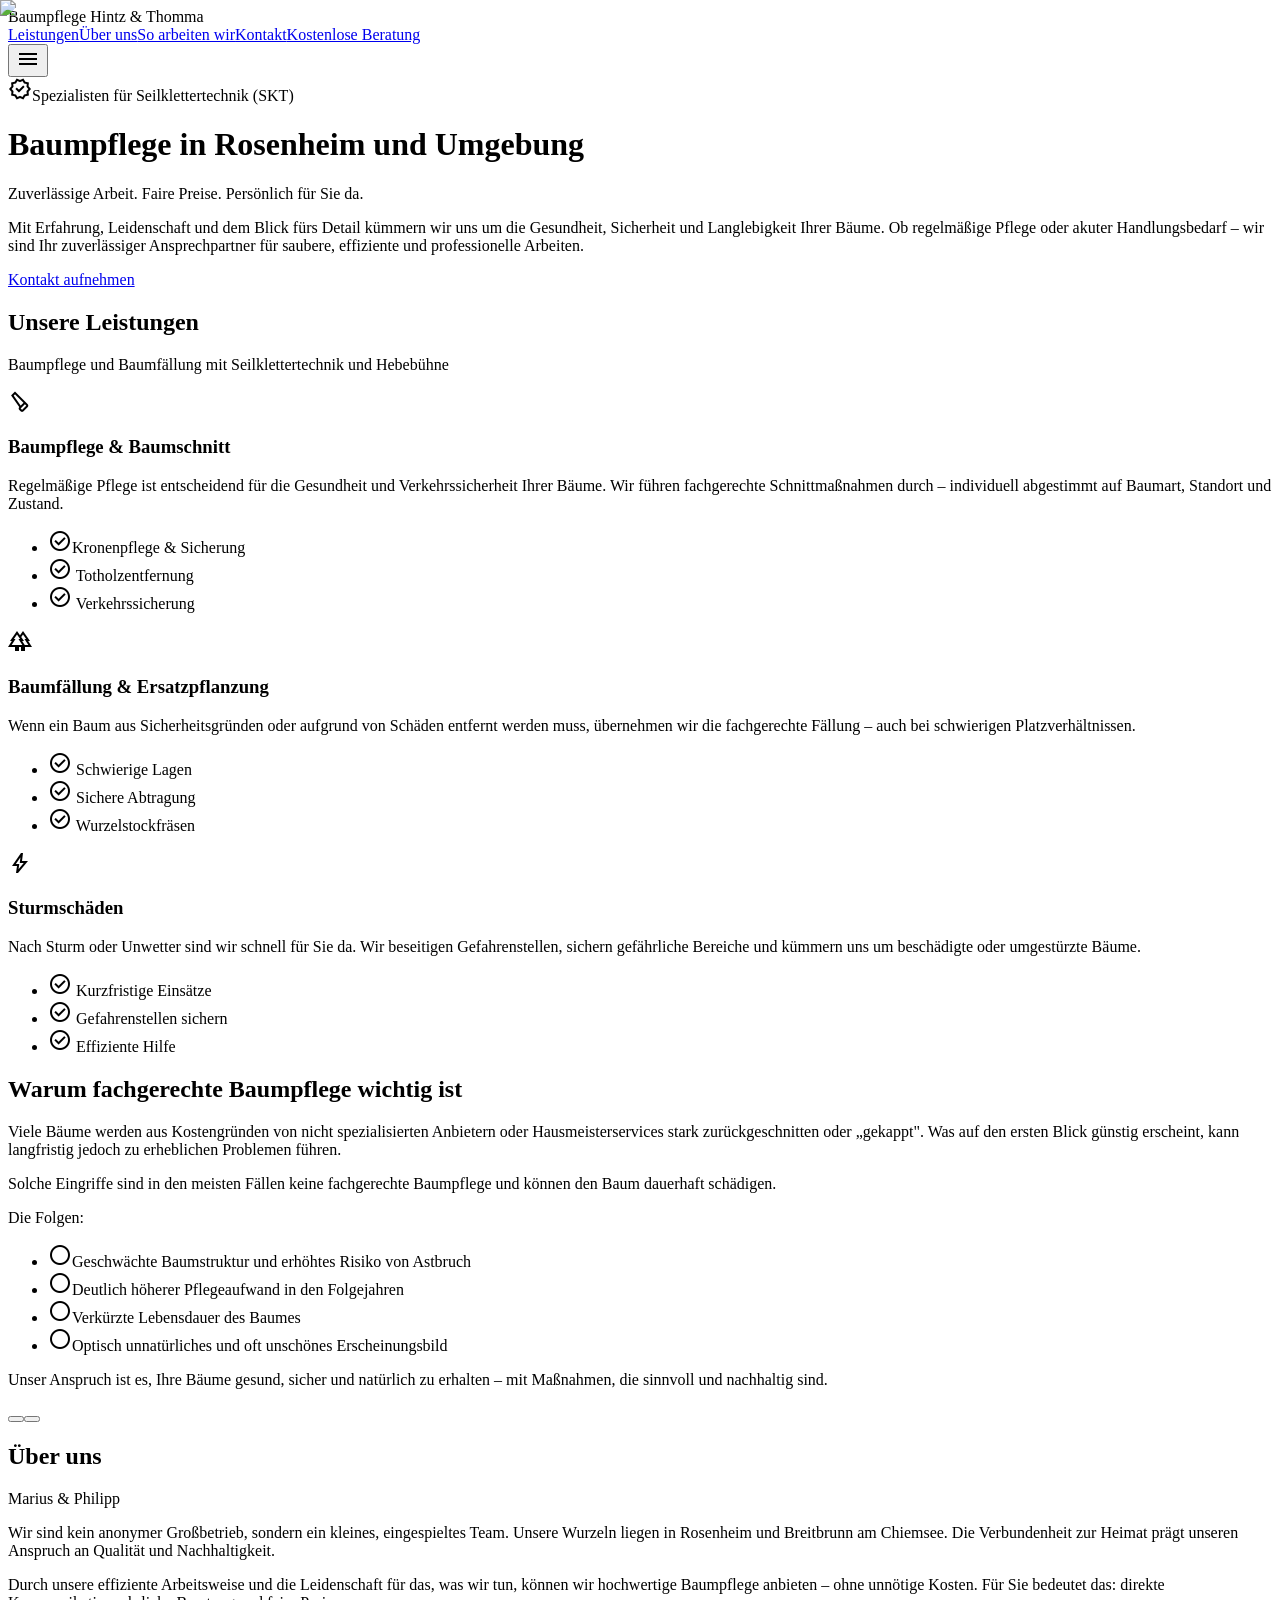
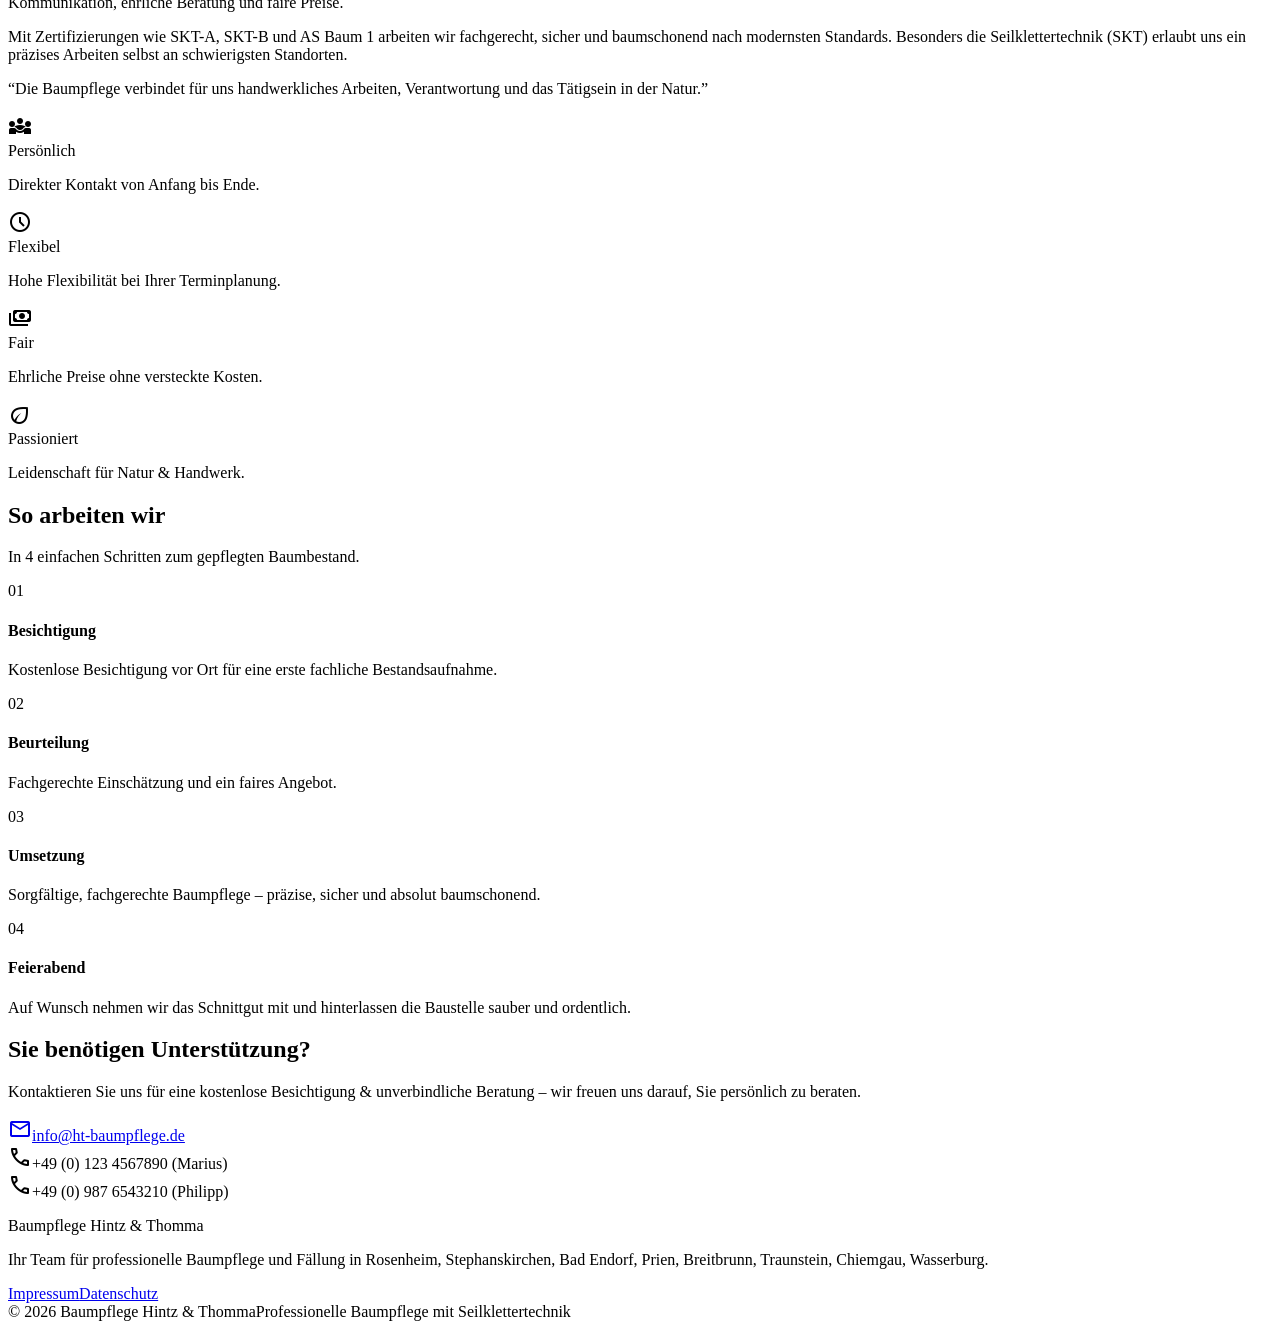
==== commit 7fcbb8e3: "Updates" ====
--- a/index.html
+++ b/index.html
@@ -1 +1 @@
-<!DOCTYPE html><html lang="de" class="scroll-smooth"><head><meta charSet="utf-8"/><meta name="viewport" content="width=device-width, initial-scale=1"/><link rel="preload" as="image" href="/baumpflege-hintz-thomma-preview/hero.png"/><link rel="stylesheet" href="/baumpflege-hintz-thomma-preview/static/chunks/0rcet.fti64qv.css" data-precedence="next"/><link rel="preload" as="script" fetchPriority="low" href="/baumpflege-hintz-thomma-preview/static/chunks/045g~0~zva_mv.js"/><script src="/baumpflege-hintz-thomma-preview/static/chunks/0dgq26a5_oy.a.js" async=""></script><script src="/baumpflege-hintz-thomma-preview/static/chunks/10~x95jhs6ns3.js" async=""></script><script src="/baumpflege-hintz-thomma-preview/static/chunks/0607fs8473k7z.js" async=""></script><script src="/baumpflege-hintz-thomma-preview/static/chunks/turbopack-0vqcr9m3llqjg.js" async=""></script><script src="/baumpflege-hintz-thomma-preview/static/chunks/01xlw8hd842-c.js" async=""></script><script src="/baumpflege-hintz-thomma-preview/static/chunks/0d3shmwh5_nmn.js" async=""></script><script src="/baumpflege-hintz-thomma-preview/static/chunks/0ygw9_~g5c.pz.js" async=""></script><link rel="preload" href="https://fonts.googleapis.com/css2?family=Manrope:wght@400;600;700;800&amp;family=Work+Sans:wght@300;400;500;600&amp;display=swap" as="style"/><link rel="preload" href="https://fonts.googleapis.com/css2?family=Material+Symbols+Outlined:wght,FILL@100..700,0..1&amp;display=swap" as="style"/><title>Baumpflege Hintz &amp; Thomma</title><meta name="description" content="Baumpflege in Rosenheim und Umgebung"/><link rel="icon" href="/baumpflege-hintz-thomma-preview/favicon.ico?favicon.0x3dzn~oxb6tn.ico" sizes="256x256" type="image/x-icon"/><link href="https://fonts.googleapis.com/css2?family=Manrope:wght@400;600;700;800&amp;family=Work+Sans:wght@300;400;500;600&amp;display=swap" rel="stylesheet"/><link href="https://fonts.googleapis.com/css2?family=Material+Symbols+Outlined:wght,FILL@100..700,0..1&amp;display=swap" rel="stylesheet"/><script src="/baumpflege-hintz-thomma-preview/static/chunks/03~yq9q893hmn.js" noModule=""></script></head><body><div hidden=""><!--$--><!--/$--></div><div class="bg-background text-on-surface font-body selection:bg-tertiary-fixed selection:text-on-tertiary-fixed"><nav class="fixed top-0 w-full z-50 bg-white/80 backdrop-blur-xl shadow-sm"><div class="flex justify-between items-center px-8 py-6 max-w-7xl mx-auto"><div class="text-xl font-bold tracking-tighter text-emerald-900 font-headline">Hintz &amp; Thomma</div><div class="hidden md:flex gap-10 items-center font-headline tracking-tight"><a class="text-emerald-900/70 hover:text-emerald-900 transition-all duration-300" href="#leistungen">Leistungen</a><a class="text-emerald-900/70 hover:text-emerald-900 transition-all duration-300" href="#ueber-uns">Über uns</a><a class="text-emerald-900/70 hover:text-emerald-900 transition-all duration-300" href="#prozess">So arbeiten wir</a><a class="text-emerald-900/70 hover:text-emerald-900 transition-all duration-300" href="#kontakt">Kontakt</a><a href="#kontakt" class="bg-primary text-on-primary px-8 py-3 rounded-xl font-semibold scale-95 active:scale-90 transition-transform hover:opacity-90">Kostenlose Beratung</a></div><button class="md:hidden text-primary"><span class="material-symbols-outlined">menu</span></button></div></nav><header class="relative min-h-screen flex items-center pt-24 overflow-hidden"><div class="absolute inset-0 z-0"><img alt="Dichter grüner Wald mit Sonnenstrahlen im Morgennebel" decoding="async" data-nimg="fill" class="object-cover" style="position:absolute;height:100%;width:100%;left:0;top:0;right:0;bottom:0;color:transparent" src="/baumpflege-hintz-thomma-preview/hero.png"/><div class="absolute inset-0 bg-gradient-to-r from-primary/80 to-transparent"></div></div><div class="relative z-10 max-w-7xl mx-auto px-8 w-full"><div class="max-w-2xl text-on-primary"><div class="inline-flex items-center gap-2 bg-white/10 backdrop-blur-md border border-white/30 text-white px-4 py-2 rounded-full mb-8"><span class="material-symbols-outlined text-sm">verified</span><span class="text-sm font-bold tracking-wide uppercase">Spezialisten für Seilklettertechnik (SKT)</span></div><h1 class="font-headline text-5xl md:text-7xl font-extrabold tracking-tight mb-8 leading-tight">Baumpflege in Rosenheim und Umgebung</h1><div class="space-y-6 mb-12"><p class="font-semibold text-2xl md:text-3xl drop-shadow-md">Zuverlässige Arbeit. Faire Preise. Persönlich für Sie da.</p><p class="text-lg md:text-xl font-light opacity-95 leading-relaxed drop-shadow-sm">Mit Erfahrung, Leidenschaft und dem Blick fürs Detail kümmern wir uns um die Gesundheit, Sicherheit und Langlebigkeit Ihrer Bäume. Ob regelmäßige Pflege oder akuter Handlungsbedarf – wir sind Ihr zuverlässiger Ansprechpartner für saubere, effiziente und professionelle Arbeiten.</p></div><div class="flex flex-col sm:flex-row gap-5"><a href="#kontakt" class="bg-tertiary-fixed text-on-tertiary-fixed px-10 py-4 rounded-xl font-bold text-center transition-all hover:scale-105 active:scale-95">Kontakt aufnehmen</a><a href="#leistungen" class="bg-white/10 backdrop-blur-md border border-white/20 text-white px-10 py-4 rounded-xl font-bold text-center transition-all hover:bg-white/20">Unsere Leistungen</a></div></div></div></header><main><section id="leistungen" class="py-32 px-8 bg-surface"><div class="max-w-7xl mx-auto"><div class="mb-20 text-center"><span class="font-label text-sm tracking-[0.2em] uppercase text-primary font-bold">Expertise</span><h2 class="font-headline text-4xl md:text-5xl font-extrabold text-primary mt-6">Unsere Leistungen</h2><p class="text-on-surface-variant mt-6 max-w-2xl mx-auto text-lg">Baumpflege und Baumfällung mit Seilklettertechnik und Hebebühne</p></div><div class="grid grid-cols-1 md:grid-cols-3 gap-8"><div class="bg-surface-container-lowest rounded-2xl p-10 flex flex-col shadow-sm border border-outline-variant/30 hover:shadow-lg transition-all h-full"><span class="material-symbols-outlined text-5xl text-primary mb-8">content_cut</span><h3 class="font-headline text-2xl font-bold mb-6">Baumpflege &amp; Baumschnitt</h3><p class="text-on-surface-variant text-base leading-relaxed mb-8">Regelmäßige Pflege ist entscheidend für die Gesundheit und Verkehrssicherheit Ihrer Bäume. Wir führen fachgerechte Schnittmaßnahmen durch – individuell abgestimmt auf Baumart, Standort und Zustand.</p><div class="mt-auto border-t border-outline-variant/20 pt-8"><ul class="space-y-3 text-on-surface-variant text-sm"><li class="flex items-center gap-3"><span class="material-symbols-outlined text-primary text-xl">check_circle</span>Kronenpflege &amp; Sicherung</li><li class="flex items-center gap-3"><span class="material-symbols-outlined text-primary text-xl">check_circle</span> Totholzentfernung</li><li class="flex items-center gap-3"><span class="material-symbols-outlined text-primary text-xl">check_circle</span> Verkehrssicherung</li></ul></div></div><div class="bg-surface-container-lowest rounded-2xl p-10 flex flex-col shadow-sm border border-outline-variant/30 hover:shadow-lg transition-all h-full"><span class="material-symbols-outlined text-5xl text-primary mb-8">forest</span><h3 class="font-headline text-2xl font-bold mb-6">Baumfällung &amp; Ersatzpflanzung</h3><p class="text-on-surface-variant text-base leading-relaxed mb-8">Wenn ein Baum aus Sicherheitsgründen oder aufgrund von Schäden entfernt werden muss, übernehmen wir die fachgerechte Fällung – auch bei schwierigen Platzverhältnissen.</p><div class="mt-auto border-t border-outline-variant/20 pt-8"><ul class="space-y-3 text-on-surface-variant text-sm"><li class="flex items-center gap-3"><span class="material-symbols-outlined text-primary text-xl">check_circle</span> Schwierige Lagen</li><li class="flex items-center gap-3"><span class="material-symbols-outlined text-primary text-xl">check_circle</span> Sichere Abtragung</li><li class="flex items-center gap-3"><span class="material-symbols-outlined text-primary text-xl">check_circle</span> Wurzelstockfräsen</li></ul></div></div><div class="bg-surface-container-lowest rounded-2xl p-10 flex flex-col shadow-sm border border-outline-variant/30 hover:shadow-lg transition-all h-full"><span class="material-symbols-outlined text-5xl text-primary mb-8">bolt</span><h3 class="font-headline text-2xl font-bold mb-6">Sturmschäden</h3><p class="text-on-surface-variant text-base leading-relaxed mb-8">Nach Sturm oder Unwetter sind wir schnell für Sie da. Wir beseitigen Gefahrenstellen, sichern gefährliche Bereiche und kümmern uns um beschädigte oder umgestürzte Bäume.</p><div class="mt-auto border-t border-outline-variant/20 pt-8"><ul class="space-y-3 text-on-surface-variant text-sm"><li class="flex items-center gap-3"><span class="material-symbols-outlined text-primary text-xl">check_circle</span> Kurzfristige Einsätze</li><li class="flex items-center gap-3"><span class="material-symbols-outlined text-primary text-xl">check_circle</span> Gefahrenstellen sichern</li><li class="flex items-center gap-3"><span class="material-symbols-outlined text-primary text-xl">check_circle</span> Schnelle Hilfe</li></ul></div></div></div></div></section><section class="py-32 px-8 bg-surface-container-lowest"><div class="max-w-7xl mx-auto"><div class="grid lg:grid-cols-2 gap-0 bg-surface-container-highest rounded-[2rem] overflow-hidden shadow-sm"><div class="p-12 md:p-20 flex flex-col justify-center"><h2 class="font-headline text-3xl md:text-4xl font-bold text-primary mb-8">Warum fachgerechte Baumpflege wichtig ist</h2><div class="space-y-6 text-on-surface-variant leading-relaxed"><p>Viele Bäume werden aus Kostengründen von nicht spezialisierten Anbietern oder Hausmeisterservices stark zurückgeschnitten oder „gekappt&quot;. Was auf den ersten Blick günstig erscheint, kann langfristig jedoch zu erheblichen Problemen führen.</p><p class="font-semibold italic text-primary/80">Solche Eingriffe sind in den meisten Fällen keine fachgerechte Baumpflege und können den Baum dauerhaft schädigen.</p><div class="pt-4"><p class="font-bold text-primary mb-4">Die Folgen:</p><ul class="space-y-4"><li class="flex items-start gap-3"><span class="material-symbols-outlined text-error mt-0.5">cancel</span><span class="text-sm">Geschwächte Baumstruktur und erhöhtes Risiko von Astbruch</span></li><li class="flex items-start gap-3"><span class="material-symbols-outlined text-error mt-0.5">cancel</span><span class="text-sm">Deutlich höherer Pflegeaufwand in den Folgejahren</span></li><li class="flex items-start gap-3"><span class="material-symbols-outlined text-error mt-0.5">cancel</span><span class="text-sm">Verkürzte Lebensdauer des Baumes</span></li><li class="flex items-start gap-3"><span class="material-symbols-outlined text-error mt-0.5">cancel</span><span class="text-sm">Optisch unnatürliches und oft unschönes Erscheinungsbild</span></li></ul></div><p class="font-medium pt-6">Unser Anspruch ist es, Ihre Bäume gesund, sicher und natürlich zu erhalten – mit Maßnahmen, die sinnvoll und nachhaltig sind.</p></div></div><div class="relative min-h-[500px]"><img alt="Detailaufnahme gesunder Baumrinde mit weichem Morgenlicht" loading="lazy" decoding="async" data-nimg="fill" class="object-cover" style="position:absolute;height:100%;width:100%;left:0;top:0;right:0;bottom:0;color:transparent" src="/baumpflege-hintz-thomma-preview/leaf.png"/></div></div></div></section><section id="ueber-uns" class="py-32 px-8 bg-surface-container-low overflow-hidden"><div class="max-w-7xl mx-auto grid md:grid-cols-2 gap-20 items-center"><div class="relative"><div class="aspect-[4/5] rounded-3xl overflow-hidden shadow-2xl relative"><img alt="Zwei Baumpfleger in Schutzausrüstung im Gespräch" loading="lazy" decoding="async" data-nimg="fill" class="object-cover" style="position:absolute;height:100%;width:100%;left:0;top:0;right:0;bottom:0;color:transparent" src="/baumpflege-hintz-thomma-preview/workers.png"/></div></div><div class="space-y-8"><div class="space-y-4"><h2 class="font-headline text-5xl md:text-6xl font-extrabold text-primary leading-tight">Über uns</h2><p class="text-xl md:text-2xl font-medium text-secondary">Marius &amp; Philipp</p></div><div class="space-y-6 text-lg text-on-surface-variant leading-relaxed"><p>Wir sind kein anonymer Großbetrieb, sondern ein kleines, eingespieltes Team. Unsere Wurzeln liegen in Rosenheim und Breitbrunn am Chiemsee. Die Verbundenheit zur Heimat prägt unseren Anspruch an Qualität und Nachhaltigkeit.</p><p>Durch unsere effiziente Arbeitsweise und die Leidenschaft für das, was wir tun, können wir hochwertige Baumpflege anbieten – ohne unnötige Kosten. Für Sie bedeutet das: direkte Kommunikation, ehrliche Beratung und faire Preise.</p><p class="font-medium text-primary">Mit Zertifizierungen wie<!-- --> <span class="underline decoration-primary/30 underline-offset-4">SKT-A, SKT-B und AS Baum 1</span> <!-- -->arbeiten wir fachgerecht, sicher und baumschonend nach modernsten Standards. Besonders die<!-- --> <span class="font-bold">Seilklettertechnik (SKT)</span> erlaubt uns ein präzises Arbeiten selbst an schwierigsten Standorten.</p></div><div class="pt-8 border-l-4 border-primary pl-8"><p class="text-xl text-on-surface-variant italic leading-relaxed font-medium">“Die Baumpflege verbindet für uns handwerkliches Arbeiten, Verantwortung und das Tätigsein in der Natur.”</p></div></div></div></section><section class="py-24 px-8 bg-primary text-on-primary"><div class="max-w-7xl mx-auto"><div class="grid grid-cols-2 md:grid-cols-4 gap-16"><div class="text-center group"><span class="material-symbols-outlined text-5xl mb-6 block opacity-80 group-hover:scale-110 transition-transform">diversity_3</span><div class="text-xl font-bold mb-3 font-headline">Persönlich</div><p class="opacity-70 text-sm">Direkter Kontakt von Anfang bis Ende.</p></div><div class="text-center group"><span class="material-symbols-outlined text-5xl mb-6 block opacity-80 group-hover:scale-110 transition-transform">schedule</span><div class="text-xl font-bold mb-3 font-headline">Flexibel</div><p class="opacity-70 text-sm">Hohe Flexibilität bei Ihrer Terminplanung.</p></div><div class="text-center group"><span class="material-symbols-outlined text-5xl mb-6 block opacity-80 group-hover:scale-110 transition-transform">payments</span><div class="text-xl font-bold mb-3 font-headline">Fair</div><p class="opacity-70 text-sm">Ehrliche Preise ohne versteckte Kosten.</p></div><div class="text-center group"><span class="material-symbols-outlined text-5xl mb-6 block opacity-80 group-hover:scale-110 transition-transform">eco</span><div class="text-xl font-bold mb-3 font-headline">Passioniert</div><p class="opacity-70 text-sm">Leidenschaft für Natur &amp; Handwerk.</p></div></div></div></section><section id="prozess" class="py-32 px-8 bg-surface-bright"><div class="max-w-7xl mx-auto"><div class="text-center mb-20"><h2 class="font-headline text-4xl md:text-5xl font-bold text-primary">So arbeiten wir</h2><p class="text-on-surface-variant mt-6 text-lg">In 4 einfachen Schritten zum gepflegten Baumbestand.</p></div><div class="grid md:grid-cols-4 gap-8"><div class="p-10 bg-surface-container-lowest rounded-2xl shadow-sm border-t-4 border-primary h-full hover:shadow-md transition-shadow"><span class="text-5xl font-black text-primary/10 block mb-6">01</span><h4 class="font-bold text-xl mb-4">Besichtigung</h4><p class="text-base text-on-surface-variant leading-relaxed">Kostenlose Besichtigung vor Ort für eine erste fachliche Bestandsaufnahme.</p></div><div class="p-10 bg-surface-container-lowest rounded-2xl shadow-sm border-t-4 border-primary h-full hover:shadow-md transition-shadow"><span class="text-5xl font-black text-primary/10 block mb-6">02</span><h4 class="font-bold text-xl mb-4">Beurteilung</h4><p class="text-base text-on-surface-variant leading-relaxed">Fachgerechte Einschätzung und ein faires Angebot.</p></div><div class="p-10 bg-surface-container-lowest rounded-2xl shadow-sm border-t-4 border-primary h-full hover:shadow-md transition-shadow"><span class="text-5xl font-black text-primary/10 block mb-6">03</span><h4 class="font-bold text-xl mb-4">Umsetzung</h4><p class="text-base text-on-surface-variant leading-relaxed">Sorgfältige, fachgerechte Baumpflege – präzise, sicher und absolut baumschonend.</p></div><div class="p-10 bg-surface-container-lowest rounded-2xl shadow-sm border-t-4 border-primary h-full hover:shadow-md transition-shadow"><span class="text-5xl font-black text-primary/10 block mb-6">04</span><h4 class="font-bold text-xl mb-4">Feierabend</h4><p class="text-base text-on-surface-variant leading-relaxed">Auf Wunsch nehmen wir das Schnittgut mit und hinterlassen die Baustelle sauber und ordentlich.</p></div></div></div></section><section id="kontakt" class="py-32 px-8 bg-surface"><div class="max-w-5xl mx-auto bg-surface-container-lowest p-12 md:p-24 rounded-[3rem] shadow-xl text-center border border-outline-variant/10"><h2 class="font-headline text-3xl md:text-4xl font-extrabold text-primary mb-8 leading-tight">Sie benötigen Unterstützung?</h2><p class="text-lg text-on-surface-variant mb-14 max-w-2xl mx-auto leading-relaxed">Kontaktieren Sie uns für eine kostenlose Besichtigung &amp; unverbindliche Beratung – wir freuen uns darauf, Sie persönlich zu beraten.</p><div class="flex flex-col md:flex-row gap-8 justify-center items-center"><a href="mailto:info@ht-baumpflege.de" class="flex items-center gap-4 bg-primary text-on-primary px-12 py-5 rounded-full font-bold text-xl hover:scale-105 active:scale-95 transition-all shadow-lg shadow-primary/20"><span class="material-symbols-outlined text-2xl">mail</span>info@ht-baumpflege.de</a><div class="flex flex-col items-center md:items-start gap-3"><div class="text-primary font-bold text-xl flex items-center gap-3"><span class="material-symbols-outlined text-2xl">call</span>+49 (0) 123 4567890 (Marius)</div><div class="text-primary font-bold text-xl flex items-center gap-3"><span class="material-symbols-outlined text-2xl">call</span>+49 (0) 987 6543210 (Philipp)</div></div></div></div></section></main><footer class="bg-primary text-emerald-50 w-full pt-20 pb-12 px-8 font-body leading-relaxed"><div class="grid grid-cols-1 md:grid-cols-3 gap-16 max-w-7xl mx-auto mb-16"><div><p class="text-xl font-bold text-emerald-50 mb-6 font-headline">Hintz &amp; Thomma</p><p class="opacity-80 text-base max-w-xs">Ihr Team für professionelle Baumpflege und Fällung in der Region Rosenheim, Chiemsee und Umgebung.</p></div><div><p class="font-semibold text-lg mb-6">Menü</p><nav class="flex flex-col gap-3"><a class="opacity-80 hover:opacity-100 hover:text-white transition-colors" href="#leistungen">Leistungen</a><a class="opacity-80 hover:opacity-100 hover:text-white transition-colors" href="#ueber-uns">Über uns</a><a class="opacity-80 hover:opacity-100 hover:text-white transition-colors" href="#prozess">Prozess</a><a class="opacity-80 hover:opacity-100 hover:text-white transition-colors" href="#kontakt">Kontakt</a><a class="opacity-80 hover:opacity-100 hover:text-white transition-colors mt-4" href="/baumpflege-hintz-thomma-preview/impressum">Impressum</a><a class="opacity-80 hover:opacity-100 hover:text-white transition-colors" href="/baumpflege-hintz-thomma-preview/datenschutz">Datenschutz</a></nav></div><div><p class="font-semibold text-lg mb-6">Einsatzgebiete</p><p class="opacity-80 text-base leading-loose">Rosenheim, Stephanskirchen, Bad Endorf, Prien am Chiemsee, Breitbrunn, Traunstein, Chiemgau, Wasserburg</p></div></div><div class="max-w-7xl mx-auto pt-8 border-t border-white/10 text-sm opacity-50 flex flex-col md:flex-row justify-between gap-4"><span>© 2026 Baumpflege Hintz &amp; Thomma</span><span>Professionelle Baumpflege mit Seilklettertechnik</span></div></footer></div><!--$--><!--/$--><script src="/baumpflege-hintz-thomma-preview/static/chunks/045g~0~zva_mv.js" id="_R_" async=""></script><script>(self.__next_f=self.__next_f||[]).push([0])</script><script>self.__next_f.push([1,"1:\"$Sreact.fragment\"\n2:I[39756,[\"/baumpflege-hintz-thomma-preview/static/chunks/01xlw8hd842-c.js\",\"/baumpflege-hintz-thomma-preview/static/chunks/0d3shmwh5_nmn.js\"],\"default\"]\n3:I[37457,[\"/baumpflege-hintz-thomma-preview/static/chunks/01xlw8hd842-c.js\",\"/baumpflege-hintz-thomma-preview/static/chunks/0d3shmwh5_nmn.js\"],\"default\"]\n4:I[5500,[\"/baumpflege-hintz-thomma-preview/static/chunks/01xlw8hd842-c.js\",\"/baumpflege-hintz-thomma-preview/static/chunks/0d3shmwh5_nmn.js\",\"/baumpflege-hintz-thomma-preview/static/chunks/0ygw9_~g5c.pz.js\"],\"Image\"]\nb:I[68027,[\"/baumpflege-hintz-thomma-preview/static/chunks/01xlw8hd842-c.js\",\"/baumpflege-hintz-thomma-preview/static/chunks/0d3shmwh5_nmn.js\"],\"default\",1]\n:HL[\"/baumpflege-hintz-thomma-preview/static/chunks/0rcet.fti64qv.css\",\"style\"]\n:HL[\"https://fonts.googleapis.com/css2?family=Manrope:wght@400;600;700;800\u0026family=Work+Sans:wght@300;400;500;600\u0026display=swap\",\"style\"]\n:HL[\"https://fonts.googleapis.com/css2?family=Material+Symbols+Outlined:wght,FILL@100..700,0..1\u0026display=swap\",\"style\"]\n"])</script><script>self.__next_f.push([1,"0:{\"P\":null,\"c\":[\"\",\"\"],\"q\":\"\",\"i\":false,\"f\":[[[\"\",{\"children\":[\"__PAGE__\",{}]},\"$undefined\",\"$undefined\",16],[[\"$\",\"$1\",\"c\",{\"children\":[[[\"$\",\"link\",\"0\",{\"rel\":\"stylesheet\",\"href\":\"/baumpflege-hintz-thomma-preview/static/chunks/0rcet.fti64qv.css\",\"precedence\":\"next\",\"crossOrigin\":\"$undefined\",\"nonce\":\"$undefined\"}],[\"$\",\"script\",\"script-0\",{\"src\":\"/baumpflege-hintz-thomma-preview/static/chunks/01xlw8hd842-c.js\",\"async\":true,\"nonce\":\"$undefined\"}],[\"$\",\"script\",\"script-1\",{\"src\":\"/baumpflege-hintz-thomma-preview/static/chunks/0d3shmwh5_nmn.js\",\"async\":true,\"nonce\":\"$undefined\"}]],[\"$\",\"html\",null,{\"lang\":\"de\",\"className\":\"scroll-smooth\",\"children\":[[\"$\",\"head\",null,{\"children\":[[\"$\",\"link\",null,{\"href\":\"https://fonts.googleapis.com/css2?family=Manrope:wght@400;600;700;800\u0026family=Work+Sans:wght@300;400;500;600\u0026display=swap\",\"rel\":\"stylesheet\"}],[\"$\",\"link\",null,{\"href\":\"https://fonts.googleapis.com/css2?family=Material+Symbols+Outlined:wght,FILL@100..700,0..1\u0026display=swap\",\"rel\":\"stylesheet\"}]]}],[\"$\",\"body\",null,{\"children\":[\"$\",\"$L2\",null,{\"parallelRouterKey\":\"children\",\"error\":\"$undefined\",\"errorStyles\":\"$undefined\",\"errorScripts\":\"$undefined\",\"template\":[\"$\",\"$L3\",null,{}],\"templateStyles\":\"$undefined\",\"templateScripts\":\"$undefined\",\"notFound\":[[[\"$\",\"title\",null,{\"children\":\"404: This page could not be found.\"}],[\"$\",\"div\",null,{\"style\":{\"fontFamily\":\"system-ui,\\\"Segoe UI\\\",Roboto,Helvetica,Arial,sans-serif,\\\"Apple Color Emoji\\\",\\\"Segoe UI Emoji\\\"\",\"height\":\"100vh\",\"textAlign\":\"center\",\"display\":\"flex\",\"flexDirection\":\"column\",\"alignItems\":\"center\",\"justifyContent\":\"center\"},\"children\":[\"$\",\"div\",null,{\"children\":[[\"$\",\"style\",null,{\"dangerouslySetInnerHTML\":{\"__html\":\"body{color:#000;background:#fff;margin:0}.next-error-h1{border-right:1px solid rgba(0,0,0,.3)}@media (prefers-color-scheme:dark){body{color:#fff;background:#000}.next-error-h1{border-right:1px solid rgba(255,255,255,.3)}}\"}}],[\"$\",\"h1\",null,{\"className\":\"next-error-h1\",\"style\":{\"display\":\"inline-block\",\"margin\":\"0 20px 0 0\",\"padding\":\"0 23px 0 0\",\"fontSize\":24,\"fontWeight\":500,\"verticalAlign\":\"top\",\"lineHeight\":\"49px\"},\"children\":404}],[\"$\",\"div\",null,{\"style\":{\"display\":\"inline-block\"},\"children\":[\"$\",\"h2\",null,{\"style\":{\"fontSize\":14,\"fontWeight\":400,\"lineHeight\":\"49px\",\"margin\":0},\"children\":\"This page could not be found.\"}]}]]}]}]],[]],\"forbidden\":\"$undefined\",\"unauthorized\":\"$undefined\"}]}]]}]]}],{\"children\":[[\"$\",\"$1\",\"c\",{\"children\":[[\"$\",\"div\",null,{\"className\":\"bg-background text-on-surface font-body selection:bg-tertiary-fixed selection:text-on-tertiary-fixed\",\"children\":[[\"$\",\"nav\",null,{\"className\":\"fixed top-0 w-full z-50 bg-white/80 backdrop-blur-xl shadow-sm\",\"children\":[\"$\",\"div\",null,{\"className\":\"flex justify-between items-center px-8 py-6 max-w-7xl mx-auto\",\"children\":[[\"$\",\"div\",null,{\"className\":\"text-xl font-bold tracking-tighter text-emerald-900 font-headline\",\"children\":\"Hintz \u0026 Thomma\"}],[\"$\",\"div\",null,{\"className\":\"hidden md:flex gap-10 items-center font-headline tracking-tight\",\"children\":[[\"$\",\"a\",null,{\"className\":\"text-emerald-900/70 hover:text-emerald-900 transition-all duration-300\",\"href\":\"#leistungen\",\"children\":\"Leistungen\"}],[\"$\",\"a\",null,{\"className\":\"text-emerald-900/70 hover:text-emerald-900 transition-all duration-300\",\"href\":\"#ueber-uns\",\"children\":\"Über uns\"}],[\"$\",\"a\",null,{\"className\":\"text-emerald-900/70 hover:text-emerald-900 transition-all duration-300\",\"href\":\"#prozess\",\"children\":\"So arbeiten wir\"}],[\"$\",\"a\",null,{\"className\":\"text-emerald-900/70 hover:text-emerald-900 transition-all duration-300\",\"href\":\"#kontakt\",\"children\":\"Kontakt\"}],[\"$\",\"a\",null,{\"href\":\"#kontakt\",\"className\":\"bg-primary text-on-primary px-8 py-3 rounded-xl font-semibold scale-95 active:scale-90 transition-transform hover:opacity-90\",\"children\":\"Kostenlose Beratung\"}]]}],[\"$\",\"button\",null,{\"className\":\"md:hidden text-primary\",\"children\":[\"$\",\"span\",null,{\"className\":\"material-symbols-outlined\",\"children\":\"menu\"}]}]]}]}],[\"$\",\"header\",null,{\"className\":\"relative min-h-screen flex items-center pt-24 overflow-hidden\",\"children\":[[\"$\",\"div\",null,{\"className\":\"absolute inset-0 z-0\",\"children\":[[\"$\",\"$L4\",null,{\"src\":\"/baumpflege-hintz-thomma-preview/hero.png\",\"alt\":\"Dichter grüner Wald mit Sonnenstrahlen im Morgennebel\",\"fill\":true,\"className\":\"object-cover\",\"priority\":true}],[\"$\",\"div\",null,{\"className\":\"absolute inset-0 bg-gradient-to-r from-primary/80 to-transparent\"}]]}],\"$L5\"]}],\"$L6\",\"$L7\"]}],[\"$L8\"],\"$L9\"]}],{},null,false,null]},null,false,null],\"$La\",false]],\"m\":\"$undefined\",\"G\":[\"$b\",[\"$Lc\"]],\"S\":true,\"h\":null,\"s\":\"$undefined\",\"l\":\"$undefined\",\"p\":\"$undefined\",\"d\":\"$undefined\",\"b\":\"_ambMrQF3dBQ6BJVW6XC_\"}\n"])</script><script>self.__next_f.push([1,"14:I[22016,[\"/baumpflege-hintz-thomma-preview/static/chunks/01xlw8hd842-c.js\",\"/baumpflege-hintz-thomma-preview/static/chunks/0d3shmwh5_nmn.js\",\"/baumpflege-hintz-thomma-preview/static/chunks/0ygw9_~g5c.pz.js\"],\"\"]\n15:I[97367,[\"/baumpflege-hintz-thomma-preview/static/chunks/01xlw8hd842-c.js\",\"/baumpflege-hintz-thomma-preview/static/chunks/0d3shmwh5_nmn.js\"],\"OutletBoundary\"]\n16:\"$Sreact.suspense\"\n18:I[97367,[\"/baumpflege-hintz-thomma-preview/static/chunks/01xlw8hd842-c.js\",\"/baumpflege-hintz-thomma-preview/static/chunks/0d3shmwh5_nmn.js\"],\"ViewportBoundary\"]\n1a:I[97367,[\"/baumpflege-hintz-thomma-preview/static/chunks/01xlw8hd842-c.js\",\"/baumpflege-hintz-thomma-preview/static/chunks/0d3shmwh5_nmn.js\"],\"MetadataBoundary\"]\n"])</script><script>self.__next_f.push([1,"5:[\"$\",\"div\",null,{\"className\":\"relative z-10 max-w-7xl mx-auto px-8 w-full\",\"children\":[\"$\",\"div\",null,{\"className\":\"max-w-2xl text-on-primary\",\"children\":[[\"$\",\"div\",null,{\"className\":\"inline-flex items-center gap-2 bg-white/10 backdrop-blur-md border border-white/30 text-white px-4 py-2 rounded-full mb-8\",\"children\":[[\"$\",\"span\",null,{\"className\":\"material-symbols-outlined text-sm\",\"children\":\"verified\"}],[\"$\",\"span\",null,{\"className\":\"text-sm font-bold tracking-wide uppercase\",\"children\":\"Spezialisten für Seilklettertechnik (SKT)\"}]]}],[\"$\",\"h1\",null,{\"className\":\"font-headline text-5xl md:text-7xl font-extrabold tracking-tight mb-8 leading-tight\",\"children\":\"Baumpflege in Rosenheim und Umgebung\"}],[\"$\",\"div\",null,{\"className\":\"space-y-6 mb-12\",\"children\":[[\"$\",\"p\",null,{\"className\":\"font-semibold text-2xl md:text-3xl drop-shadow-md\",\"children\":\"Zuverlässige Arbeit. Faire Preise. Persönlich für Sie da.\"}],[\"$\",\"p\",null,{\"className\":\"text-lg md:text-xl font-light opacity-95 leading-relaxed drop-shadow-sm\",\"children\":\"Mit Erfahrung, Leidenschaft und dem Blick fürs Detail kümmern wir uns um die Gesundheit, Sicherheit und Langlebigkeit Ihrer Bäume. Ob regelmäßige Pflege oder akuter Handlungsbedarf – wir sind Ihr zuverlässiger Ansprechpartner für saubere, effiziente und professionelle Arbeiten.\"}]]}],[\"$\",\"div\",null,{\"className\":\"flex flex-col sm:flex-row gap-5\",\"children\":[[\"$\",\"a\",null,{\"href\":\"#kontakt\",\"className\":\"bg-tertiary-fixed text-on-tertiary-fixed px-10 py-4 rounded-xl font-bold text-center transition-all hover:scale-105 active:scale-95\",\"children\":\"Kontakt aufnehmen\"}],[\"$\",\"a\",null,{\"href\":\"#leistungen\",\"className\":\"bg-white/10 backdrop-blur-md border border-white/20 text-white px-10 py-4 rounded-xl font-bold text-center transition-all hover:bg-white/20\",\"children\":\"Unsere Leistungen\"}]]}]]}]}]\n"])</script><script>self.__next_f.push([1,"6:[\"$\",\"main\",null,{\"children\":[[\"$\",\"section\",null,{\"id\":\"leistungen\",\"className\":\"py-32 px-8 bg-surface\",\"children\":[\"$\",\"div\",null,{\"className\":\"max-w-7xl mx-auto\",\"children\":[[\"$\",\"div\",null,{\"className\":\"mb-20 text-center\",\"children\":[[\"$\",\"span\",null,{\"className\":\"font-label text-sm tracking-[0.2em] uppercase text-primary font-bold\",\"children\":\"Expertise\"}],[\"$\",\"h2\",null,{\"className\":\"font-headline text-4xl md:text-5xl font-extrabold text-primary mt-6\",\"children\":\"Unsere Leistungen\"}],[\"$\",\"p\",null,{\"className\":\"text-on-surface-variant mt-6 max-w-2xl mx-auto text-lg\",\"children\":\"Baumpflege und Baumfällung mit Seilklettertechnik und Hebebühne\"}]]}],[\"$\",\"div\",null,{\"className\":\"grid grid-cols-1 md:grid-cols-3 gap-8\",\"children\":[[\"$\",\"div\",null,{\"className\":\"bg-surface-container-lowest rounded-2xl p-10 flex flex-col shadow-sm border border-outline-variant/30 hover:shadow-lg transition-all h-full\",\"children\":[[\"$\",\"span\",null,{\"className\":\"material-symbols-outlined text-5xl text-primary mb-8\",\"children\":\"content_cut\"}],[\"$\",\"h3\",null,{\"className\":\"font-headline text-2xl font-bold mb-6\",\"children\":\"Baumpflege \u0026 Baumschnitt\"}],[\"$\",\"p\",null,{\"className\":\"text-on-surface-variant text-base leading-relaxed mb-8\",\"children\":\"Regelmäßige Pflege ist entscheidend für die Gesundheit und Verkehrssicherheit Ihrer Bäume. Wir führen fachgerechte Schnittmaßnahmen durch – individuell abgestimmt auf Baumart, Standort und Zustand.\"}],[\"$\",\"div\",null,{\"className\":\"mt-auto border-t border-outline-variant/20 pt-8\",\"children\":[\"$\",\"ul\",null,{\"className\":\"space-y-3 text-on-surface-variant text-sm\",\"children\":[[\"$\",\"li\",null,{\"className\":\"flex items-center gap-3\",\"children\":[[\"$\",\"span\",null,{\"className\":\"material-symbols-outlined text-primary text-xl\",\"children\":\"check_circle\"}],\"Kronenpflege \u0026 Sicherung\"]}],[\"$\",\"li\",null,{\"className\":\"flex items-center gap-3\",\"children\":[[\"$\",\"span\",null,{\"className\":\"material-symbols-outlined text-primary text-xl\",\"children\":\"check_circle\"}],\" Totholzentfernung\"]}],[\"$\",\"li\",null,{\"className\":\"flex items-center gap-3\",\"children\":[[\"$\",\"span\",null,{\"className\":\"material-symbols-outlined text-primary text-xl\",\"children\":\"check_circle\"}],\" Verkehrssicherung\"]}]]}]}]]}],[\"$\",\"div\",null,{\"className\":\"bg-surface-container-lowest rounded-2xl p-10 flex flex-col shadow-sm border border-outline-variant/30 hover:shadow-lg transition-all h-full\",\"children\":[[\"$\",\"span\",null,{\"className\":\"material-symbols-outlined text-5xl text-primary mb-8\",\"children\":\"forest\"}],[\"$\",\"h3\",null,{\"className\":\"font-headline text-2xl font-bold mb-6\",\"children\":\"Baumfällung \u0026 Ersatzpflanzung\"}],[\"$\",\"p\",null,{\"className\":\"text-on-surface-variant text-base leading-relaxed mb-8\",\"children\":\"Wenn ein Baum aus Sicherheitsgründen oder aufgrund von Schäden entfernt werden muss, übernehmen wir die fachgerechte Fällung – auch bei schwierigen Platzverhältnissen.\"}],[\"$\",\"div\",null,{\"className\":\"mt-auto border-t border-outline-variant/20 pt-8\",\"children\":[\"$\",\"ul\",null,{\"className\":\"space-y-3 text-on-surface-variant text-sm\",\"children\":[[\"$\",\"li\",null,{\"className\":\"flex items-center gap-3\",\"children\":[[\"$\",\"span\",null,{\"className\":\"material-symbols-outlined text-primary text-xl\",\"children\":\"check_circle\"}],\" Schwierige Lagen\"]}],[\"$\",\"li\",null,{\"className\":\"flex items-center gap-3\",\"children\":[[\"$\",\"span\",null,{\"className\":\"material-symbols-outlined text-primary text-xl\",\"children\":\"check_circle\"}],\" Sichere Abtragung\"]}],[\"$\",\"li\",null,{\"className\":\"flex items-center gap-3\",\"children\":[[\"$\",\"span\",null,{\"className\":\"material-symbols-outlined text-primary text-xl\",\"children\":\"check_circle\"}],\" Wurzelstockfräsen\"]}]]}]}]]}],[\"$\",\"div\",null,{\"className\":\"bg-surface-container-lowest rounded-2xl p-10 flex flex-col shadow-sm border border-outline-variant/30 hover:shadow-lg transition-all h-full\",\"children\":[[\"$\",\"span\",null,{\"className\":\"material-symbols-outlined text-5xl text-primary mb-8\",\"children\":\"bolt\"}],[\"$\",\"h3\",null,{\"className\":\"font-headline text-2xl font-bold mb-6\",\"children\":\"Sturmschäden\"}],\"$Ld\",\"$Le\"]}]]}]]}]}],\"$Lf\",\"$L10\",\"$L11\",\"$L12\",\"$L13\"]}]\n"])</script><script>self.__next_f.push([1,"7:[\"$\",\"footer\",null,{\"className\":\"bg-primary text-emerald-50 w-full pt-20 pb-12 px-8 font-body leading-relaxed\",\"children\":[[\"$\",\"div\",null,{\"className\":\"grid grid-cols-1 md:grid-cols-3 gap-16 max-w-7xl mx-auto mb-16\",\"children\":[[\"$\",\"div\",null,{\"children\":[[\"$\",\"p\",null,{\"className\":\"text-xl font-bold text-emerald-50 mb-6 font-headline\",\"children\":\"Hintz \u0026 Thomma\"}],[\"$\",\"p\",null,{\"className\":\"opacity-80 text-base max-w-xs\",\"children\":\"Ihr Team für professionelle Baumpflege und Fällung in der Region Rosenheim, Chiemsee und Umgebung.\"}]]}],[\"$\",\"div\",null,{\"children\":[[\"$\",\"p\",null,{\"className\":\"font-semibold text-lg mb-6\",\"children\":\"Menü\"}],[\"$\",\"nav\",null,{\"className\":\"flex flex-col gap-3\",\"children\":[[\"$\",\"a\",null,{\"className\":\"opacity-80 hover:opacity-100 hover:text-white transition-colors\",\"href\":\"#leistungen\",\"children\":\"Leistungen\"}],[\"$\",\"a\",null,{\"className\":\"opacity-80 hover:opacity-100 hover:text-white transition-colors\",\"href\":\"#ueber-uns\",\"children\":\"Über uns\"}],[\"$\",\"a\",null,{\"className\":\"opacity-80 hover:opacity-100 hover:text-white transition-colors\",\"href\":\"#prozess\",\"children\":\"Prozess\"}],[\"$\",\"a\",null,{\"className\":\"opacity-80 hover:opacity-100 hover:text-white transition-colors\",\"href\":\"#kontakt\",\"children\":\"Kontakt\"}],[\"$\",\"$L14\",null,{\"className\":\"opacity-80 hover:opacity-100 hover:text-white transition-colors mt-4\",\"href\":\"/impressum\",\"children\":\"Impressum\"}],[\"$\",\"$L14\",null,{\"className\":\"opacity-80 hover:opacity-100 hover:text-white transition-colors\",\"href\":\"/datenschutz\",\"children\":\"Datenschutz\"}]]}]]}],[\"$\",\"div\",null,{\"children\":[[\"$\",\"p\",null,{\"className\":\"font-semibold text-lg mb-6\",\"children\":\"Einsatzgebiete\"}],[\"$\",\"p\",null,{\"className\":\"opacity-80 text-base leading-loose\",\"children\":\"Rosenheim, Stephanskirchen, Bad Endorf, Prien am Chiemsee, Breitbrunn, Traunstein, Chiemgau, Wasserburg\"}]]}]]}],[\"$\",\"div\",null,{\"className\":\"max-w-7xl mx-auto pt-8 border-t border-white/10 text-sm opacity-50 flex flex-col md:flex-row justify-between gap-4\",\"children\":[[\"$\",\"span\",null,{\"children\":\"© 2026 Baumpflege Hintz \u0026 Thomma\"}],[\"$\",\"span\",null,{\"children\":\"Professionelle Baumpflege mit Seilklettertechnik\"}]]}]]}]\n"])</script><script>self.__next_f.push([1,"8:[\"$\",\"script\",\"script-0\",{\"src\":\"/baumpflege-hintz-thomma-preview/static/chunks/0ygw9_~g5c.pz.js\",\"async\":true,\"nonce\":\"$undefined\"}]\n9:[\"$\",\"$L15\",null,{\"children\":[\"$\",\"$16\",null,{\"name\":\"Next.MetadataOutlet\",\"children\":\"$@17\"}]}]\na:[\"$\",\"$1\",\"h\",{\"children\":[null,[\"$\",\"$L18\",null,{\"children\":\"$L19\"}],[\"$\",\"div\",null,{\"hidden\":true,\"children\":[\"$\",\"$L1a\",null,{\"children\":[\"$\",\"$16\",null,{\"name\":\"Next.Metadata\",\"children\":\"$L1b\"}]}]}],null]}]\nc:[\"$\",\"link\",\"0\",{\"rel\":\"stylesheet\",\"href\":\"/baumpflege-hintz-thomma-preview/static/chunks/0rcet.fti64qv.css\",\"precedence\":\"next\",\"crossOrigin\":\"$undefined\",\"nonce\":\"$undefined\"}]\n"])</script><script>self.__next_f.push([1,"d:[\"$\",\"p\",null,{\"className\":\"text-on-surface-variant text-base leading-relaxed mb-8\",\"children\":\"Nach Sturm oder Unwetter sind wir schnell für Sie da. Wir beseitigen Gefahrenstellen, sichern gefährliche Bereiche und kümmern uns um beschädigte oder umgestürzte Bäume.\"}]\ne:[\"$\",\"div\",null,{\"className\":\"mt-auto border-t border-outline-variant/20 pt-8\",\"children\":[\"$\",\"ul\",null,{\"className\":\"space-y-3 text-on-surface-variant text-sm\",\"children\":[[\"$\",\"li\",null,{\"className\":\"flex items-center gap-3\",\"children\":[[\"$\",\"span\",null,{\"className\":\"material-symbols-outlined text-primary text-xl\",\"children\":\"check_circle\"}],\" Kurzfristige Einsätze\"]}],[\"$\",\"li\",null,{\"className\":\"flex items-center gap-3\",\"children\":[[\"$\",\"span\",null,{\"className\":\"material-symbols-outlined text-primary text-xl\",\"children\":\"check_circle\"}],\" Gefahrenstellen sichern\"]}],[\"$\",\"li\",null,{\"className\":\"flex items-center gap-3\",\"children\":[[\"$\",\"span\",null,{\"className\":\"material-symbols-outlined text-primary text-xl\",\"children\":\"check_circle\"}],\" Schnelle Hilfe\"]}]]}]}]\n"])</script><script>self.__next_f.push([1,"f:[\"$\",\"section\",null,{\"className\":\"py-32 px-8 bg-surface-container-lowest\",\"children\":[\"$\",\"div\",null,{\"className\":\"max-w-7xl mx-auto\",\"children\":[\"$\",\"div\",null,{\"className\":\"grid lg:grid-cols-2 gap-0 bg-surface-container-highest rounded-[2rem] overflow-hidden shadow-sm\",\"children\":[[\"$\",\"div\",null,{\"className\":\"p-12 md:p-20 flex flex-col justify-center\",\"children\":[[\"$\",\"h2\",null,{\"className\":\"font-headline text-3xl md:text-4xl font-bold text-primary mb-8\",\"children\":\"Warum fachgerechte Baumpflege wichtig ist\"}],[\"$\",\"div\",null,{\"className\":\"space-y-6 text-on-surface-variant leading-relaxed\",\"children\":[[\"$\",\"p\",null,{\"children\":\"Viele Bäume werden aus Kostengründen von nicht spezialisierten Anbietern oder Hausmeisterservices stark zurückgeschnitten oder „gekappt\\\". Was auf den ersten Blick günstig erscheint, kann langfristig jedoch zu erheblichen Problemen führen.\"}],[\"$\",\"p\",null,{\"className\":\"font-semibold italic text-primary/80\",\"children\":\"Solche Eingriffe sind in den meisten Fällen keine fachgerechte Baumpflege und können den Baum dauerhaft schädigen.\"}],[\"$\",\"div\",null,{\"className\":\"pt-4\",\"children\":[[\"$\",\"p\",null,{\"className\":\"font-bold text-primary mb-4\",\"children\":\"Die Folgen:\"}],[\"$\",\"ul\",null,{\"className\":\"space-y-4\",\"children\":[[\"$\",\"li\",null,{\"className\":\"flex items-start gap-3\",\"children\":[[\"$\",\"span\",null,{\"className\":\"material-symbols-outlined text-error mt-0.5\",\"children\":\"cancel\"}],[\"$\",\"span\",null,{\"className\":\"text-sm\",\"children\":\"Geschwächte Baumstruktur und erhöhtes Risiko von Astbruch\"}]]}],[\"$\",\"li\",null,{\"className\":\"flex items-start gap-3\",\"children\":[[\"$\",\"span\",null,{\"className\":\"material-symbols-outlined text-error mt-0.5\",\"children\":\"cancel\"}],[\"$\",\"span\",null,{\"className\":\"text-sm\",\"children\":\"Deutlich höherer Pflegeaufwand in den Folgejahren\"}]]}],[\"$\",\"li\",null,{\"className\":\"flex items-start gap-3\",\"children\":[[\"$\",\"span\",null,{\"className\":\"material-symbols-outlined text-error mt-0.5\",\"children\":\"cancel\"}],[\"$\",\"span\",null,{\"className\":\"text-sm\",\"children\":\"Verkürzte Lebensdauer des Baumes\"}]]}],[\"$\",\"li\",null,{\"className\":\"flex items-start gap-3\",\"children\":[[\"$\",\"span\",null,{\"className\":\"material-symbols-outlined text-error mt-0.5\",\"children\":\"cancel\"}],[\"$\",\"span\",null,{\"className\":\"text-sm\",\"children\":\"Optisch unnatürliches und oft unschönes Erscheinungsbild\"}]]}]]}]]}],[\"$\",\"p\",null,{\"className\":\"font-medium pt-6\",\"children\":\"Unser Anspruch ist es, Ihre Bäume gesund, sicher und natürlich zu erhalten – mit Maßnahmen, die sinnvoll und nachhaltig sind.\"}]]}]]}],[\"$\",\"div\",null,{\"className\":\"relative min-h-[500px]\",\"children\":[\"$\",\"$L4\",null,{\"src\":\"/baumpflege-hintz-thomma-preview/leaf.png\",\"alt\":\"Detailaufnahme gesunder Baumrinde mit weichem Morgenlicht\",\"fill\":true,\"className\":\"object-cover\"}]}]]}]}]}]\n"])</script><script>self.__next_f.push([1,"10:[\"$\",\"section\",null,{\"id\":\"ueber-uns\",\"className\":\"py-32 px-8 bg-surface-container-low overflow-hidden\",\"children\":[\"$\",\"div\",null,{\"className\":\"max-w-7xl mx-auto grid md:grid-cols-2 gap-20 items-center\",\"children\":[[\"$\",\"div\",null,{\"className\":\"relative\",\"children\":[\"$\",\"div\",null,{\"className\":\"aspect-[4/5] rounded-3xl overflow-hidden shadow-2xl relative\",\"children\":[\"$\",\"$L4\",null,{\"src\":\"/baumpflege-hintz-thomma-preview/workers.png\",\"alt\":\"Zwei Baumpfleger in Schutzausrüstung im Gespräch\",\"fill\":true,\"className\":\"object-cover\"}]}]}],[\"$\",\"div\",null,{\"className\":\"space-y-8\",\"children\":[[\"$\",\"div\",null,{\"className\":\"space-y-4\",\"children\":[[\"$\",\"h2\",null,{\"className\":\"font-headline text-5xl md:text-6xl font-extrabold text-primary leading-tight\",\"children\":\"Über uns\"}],[\"$\",\"p\",null,{\"className\":\"text-xl md:text-2xl font-medium text-secondary\",\"children\":\"Marius \u0026 Philipp\"}]]}],[\"$\",\"div\",null,{\"className\":\"space-y-6 text-lg text-on-surface-variant leading-relaxed\",\"children\":[[\"$\",\"p\",null,{\"children\":\"Wir sind kein anonymer Großbetrieb, sondern ein kleines, eingespieltes Team. Unsere Wurzeln liegen in Rosenheim und Breitbrunn am Chiemsee. Die Verbundenheit zur Heimat prägt unseren Anspruch an Qualität und Nachhaltigkeit.\"}],[\"$\",\"p\",null,{\"children\":\"Durch unsere effiziente Arbeitsweise und die Leidenschaft für das, was wir tun, können wir hochwertige Baumpflege anbieten – ohne unnötige Kosten. Für Sie bedeutet das: direkte Kommunikation, ehrliche Beratung und faire Preise.\"}],[\"$\",\"p\",null,{\"className\":\"font-medium text-primary\",\"children\":[\"Mit Zertifizierungen wie\",\" \",[\"$\",\"span\",null,{\"className\":\"underline decoration-primary/30 underline-offset-4\",\"children\":\"SKT-A, SKT-B und AS Baum 1\"}],\" \",\"arbeiten wir fachgerecht, sicher und baumschonend nach modernsten Standards. Besonders die\",\" \",[\"$\",\"span\",null,{\"className\":\"font-bold\",\"children\":\"Seilklettertechnik (SKT)\"}],\" erlaubt uns ein präzises Arbeiten selbst an schwierigsten Standorten.\"]}]]}],[\"$\",\"div\",null,{\"className\":\"pt-8 border-l-4 border-primary pl-8\",\"children\":[\"$\",\"p\",null,{\"className\":\"text-xl text-on-surface-variant italic leading-relaxed font-medium\",\"children\":\"“Die Baumpflege verbindet für uns handwerkliches Arbeiten, Verantwortung und das Tätigsein in der Natur.”\"}]}]]}]]}]}]\n"])</script><script>self.__next_f.push([1,"11:[\"$\",\"section\",null,{\"className\":\"py-24 px-8 bg-primary text-on-primary\",\"children\":[\"$\",\"div\",null,{\"className\":\"max-w-7xl mx-auto\",\"children\":[\"$\",\"div\",null,{\"className\":\"grid grid-cols-2 md:grid-cols-4 gap-16\",\"children\":[[\"$\",\"div\",null,{\"className\":\"text-center group\",\"children\":[[\"$\",\"span\",null,{\"className\":\"material-symbols-outlined text-5xl mb-6 block opacity-80 group-hover:scale-110 transition-transform\",\"children\":\"diversity_3\"}],[\"$\",\"div\",null,{\"className\":\"text-xl font-bold mb-3 font-headline\",\"children\":\"Persönlich\"}],[\"$\",\"p\",null,{\"className\":\"opacity-70 text-sm\",\"children\":\"Direkter Kontakt von Anfang bis Ende.\"}]]}],[\"$\",\"div\",null,{\"className\":\"text-center group\",\"children\":[[\"$\",\"span\",null,{\"className\":\"material-symbols-outlined text-5xl mb-6 block opacity-80 group-hover:scale-110 transition-transform\",\"children\":\"schedule\"}],[\"$\",\"div\",null,{\"className\":\"text-xl font-bold mb-3 font-headline\",\"children\":\"Flexibel\"}],[\"$\",\"p\",null,{\"className\":\"opacity-70 text-sm\",\"children\":\"Hohe Flexibilität bei Ihrer Terminplanung.\"}]]}],[\"$\",\"div\",null,{\"className\":\"text-center group\",\"children\":[[\"$\",\"span\",null,{\"className\":\"material-symbols-outlined text-5xl mb-6 block opacity-80 group-hover:scale-110 transition-transform\",\"children\":\"payments\"}],[\"$\",\"div\",null,{\"className\":\"text-xl font-bold mb-3 font-headline\",\"children\":\"Fair\"}],[\"$\",\"p\",null,{\"className\":\"opacity-70 text-sm\",\"children\":\"Ehrliche Preise ohne versteckte Kosten.\"}]]}],[\"$\",\"div\",null,{\"className\":\"text-center group\",\"children\":[[\"$\",\"span\",null,{\"className\":\"material-symbols-outlined text-5xl mb-6 block opacity-80 group-hover:scale-110 transition-transform\",\"children\":\"eco\"}],[\"$\",\"div\",null,{\"className\":\"text-xl font-bold mb-3 font-headline\",\"children\":\"Passioniert\"}],[\"$\",\"p\",null,{\"className\":\"opacity-70 text-sm\",\"children\":\"Leidenschaft für Natur \u0026 Handwerk.\"}]]}]]}]}]}]\n"])</script><script>self.__next_f.push([1,"12:[\"$\",\"section\",null,{\"id\":\"prozess\",\"className\":\"py-32 px-8 bg-surface-bright\",\"children\":[\"$\",\"div\",null,{\"className\":\"max-w-7xl mx-auto\",\"children\":[[\"$\",\"div\",null,{\"className\":\"text-center mb-20\",\"children\":[[\"$\",\"h2\",null,{\"className\":\"font-headline text-4xl md:text-5xl font-bold text-primary\",\"children\":\"So arbeiten wir\"}],[\"$\",\"p\",null,{\"className\":\"text-on-surface-variant mt-6 text-lg\",\"children\":\"In 4 einfachen Schritten zum gepflegten Baumbestand.\"}]]}],[\"$\",\"div\",null,{\"className\":\"grid md:grid-cols-4 gap-8\",\"children\":[[\"$\",\"div\",null,{\"className\":\"p-10 bg-surface-container-lowest rounded-2xl shadow-sm border-t-4 border-primary h-full hover:shadow-md transition-shadow\",\"children\":[[\"$\",\"span\",null,{\"className\":\"text-5xl font-black text-primary/10 block mb-6\",\"children\":\"01\"}],[\"$\",\"h4\",null,{\"className\":\"font-bold text-xl mb-4\",\"children\":\"Besichtigung\"}],[\"$\",\"p\",null,{\"className\":\"text-base text-on-surface-variant leading-relaxed\",\"children\":\"Kostenlose Besichtigung vor Ort für eine erste fachliche Bestandsaufnahme.\"}]]}],[\"$\",\"div\",null,{\"className\":\"p-10 bg-surface-container-lowest rounded-2xl shadow-sm border-t-4 border-primary h-full hover:shadow-md transition-shadow\",\"children\":[[\"$\",\"span\",null,{\"className\":\"text-5xl font-black text-primary/10 block mb-6\",\"children\":\"02\"}],[\"$\",\"h4\",null,{\"className\":\"font-bold text-xl mb-4\",\"children\":\"Beurteilung\"}],[\"$\",\"p\",null,{\"className\":\"text-base text-on-surface-variant leading-relaxed\",\"children\":\"Fachgerechte Einschätzung und ein faires Angebot.\"}]]}],[\"$\",\"div\",null,{\"className\":\"p-10 bg-surface-container-lowest rounded-2xl shadow-sm border-t-4 border-primary h-full hover:shadow-md transition-shadow\",\"children\":[[\"$\",\"span\",null,{\"className\":\"text-5xl font-black text-primary/10 block mb-6\",\"children\":\"03\"}],[\"$\",\"h4\",null,{\"className\":\"font-bold text-xl mb-4\",\"children\":\"Umsetzung\"}],[\"$\",\"p\",null,{\"className\":\"text-base text-on-surface-variant leading-relaxed\",\"children\":\"Sorgfältige, fachgerechte Baumpflege – präzise, sicher und absolut baumschonend.\"}]]}],[\"$\",\"div\",null,{\"className\":\"p-10 bg-surface-container-lowest rounded-2xl shadow-sm border-t-4 border-primary h-full hover:shadow-md transition-shadow\",\"children\":[[\"$\",\"span\",null,{\"className\":\"text-5xl font-black text-primary/10 block mb-6\",\"children\":\"04\"}],[\"$\",\"h4\",null,{\"className\":\"font-bold text-xl mb-4\",\"children\":\"Feierabend\"}],[\"$\",\"p\",null,{\"className\":\"text-base text-on-surface-variant leading-relaxed\",\"children\":\"Auf Wunsch nehmen wir das Schnittgut mit und hinterlassen die Baustelle sauber und ordentlich.\"}]]}]]}]]}]}]\n"])</script><script>self.__next_f.push([1,"13:[\"$\",\"section\",null,{\"id\":\"kontakt\",\"className\":\"py-32 px-8 bg-surface\",\"children\":[\"$\",\"div\",null,{\"className\":\"max-w-5xl mx-auto bg-surface-container-lowest p-12 md:p-24 rounded-[3rem] shadow-xl text-center border border-outline-variant/10\",\"children\":[[\"$\",\"h2\",null,{\"className\":\"font-headline text-3xl md:text-4xl font-extrabold text-primary mb-8 leading-tight\",\"children\":\"Sie benötigen Unterstützung?\"}],[\"$\",\"p\",null,{\"className\":\"text-lg text-on-surface-variant mb-14 max-w-2xl mx-auto leading-relaxed\",\"children\":\"Kontaktieren Sie uns für eine kostenlose Besichtigung \u0026 unverbindliche Beratung – wir freuen uns darauf, Sie persönlich zu beraten.\"}],[\"$\",\"div\",null,{\"className\":\"flex flex-col md:flex-row gap-8 justify-center items-center\",\"children\":[[\"$\",\"a\",null,{\"href\":\"mailto:info@ht-baumpflege.de\",\"className\":\"flex items-center gap-4 bg-primary text-on-primary px-12 py-5 rounded-full font-bold text-xl hover:scale-105 active:scale-95 transition-all shadow-lg shadow-primary/20\",\"children\":[[\"$\",\"span\",null,{\"className\":\"material-symbols-outlined text-2xl\",\"children\":\"mail\"}],\"info@ht-baumpflege.de\"]}],[\"$\",\"div\",null,{\"className\":\"flex flex-col items-center md:items-start gap-3\",\"children\":[[\"$\",\"div\",null,{\"className\":\"text-primary font-bold text-xl flex items-center gap-3\",\"children\":[[\"$\",\"span\",null,{\"className\":\"material-symbols-outlined text-2xl\",\"children\":\"call\"}],\"+49 (0) 123 4567890 (Marius)\"]}],[\"$\",\"div\",null,{\"className\":\"text-primary font-bold text-xl flex items-center gap-3\",\"children\":[[\"$\",\"span\",null,{\"className\":\"material-symbols-outlined text-2xl\",\"children\":\"call\"}],\"+49 (0) 987 6543210 (Philipp)\"]}]]}]]}]]}]}]\n"])</script><script>self.__next_f.push([1,"19:[[\"$\",\"meta\",\"0\",{\"charSet\":\"utf-8\"}],[\"$\",\"meta\",\"1\",{\"name\":\"viewport\",\"content\":\"width=device-width, initial-scale=1\"}]]\n"])</script><script>self.__next_f.push([1,"1c:I[27201,[\"/baumpflege-hintz-thomma-preview/static/chunks/01xlw8hd842-c.js\",\"/baumpflege-hintz-thomma-preview/static/chunks/0d3shmwh5_nmn.js\"],\"IconMark\"]\n17:null\n1b:[[\"$\",\"title\",\"0\",{\"children\":\"Baumpflege Hintz \u0026 Thomma\"}],[\"$\",\"meta\",\"1\",{\"name\":\"description\",\"content\":\"Baumpflege in Rosenheim und Umgebung\"}],[\"$\",\"link\",\"2\",{\"rel\":\"icon\",\"href\":\"/baumpflege-hintz-thomma-preview/favicon.ico?favicon.0x3dzn~oxb6tn.ico\",\"sizes\":\"256x256\",\"type\":\"image/x-icon\"}],[\"$\",\"$L1c\",\"3\",{}]]\n"])</script></body></html>+<!DOCTYPE html><html lang="de" class="scroll-smooth"><head><meta charSet="utf-8"/><meta name="viewport" content="width=device-width, initial-scale=1"/><link rel="preload" as="image" href="/baumpflege-hintz-thomma-preview/hero-forest.jpg"/><link rel="preload" as="image" href="/baumpflege-hintz-thomma-preview/lazy_marius.jpg"/><link rel="stylesheet" href="/baumpflege-hintz-thomma-preview/static/chunks/119ctdaz3e7zd.css" data-precedence="next"/><link rel="preload" as="script" fetchPriority="low" href="/baumpflege-hintz-thomma-preview/static/chunks/045g~0~zva_mv.js"/><script src="/baumpflege-hintz-thomma-preview/static/chunks/0dgq26a5_oy.a.js" async=""></script><script src="/baumpflege-hintz-thomma-preview/static/chunks/10~x95jhs6ns3.js" async=""></script><script src="/baumpflege-hintz-thomma-preview/static/chunks/0607fs8473k7z.js" async=""></script><script src="/baumpflege-hintz-thomma-preview/static/chunks/turbopack-0vqcr9m3llqjg.js" async=""></script><script src="/baumpflege-hintz-thomma-preview/static/chunks/01xlw8hd842-c.js" async=""></script><script src="/baumpflege-hintz-thomma-preview/static/chunks/0d3shmwh5_nmn.js" async=""></script><script src="/baumpflege-hintz-thomma-preview/static/chunks/0oewpi37w0vaw.js" async=""></script><link rel="preload" href="https://fonts.googleapis.com/css2?family=Manrope:wght@400;600;700;800&amp;family=Work+Sans:wght@300;400;500;600&amp;display=swap" as="style"/><link rel="preload" href="https://fonts.googleapis.com/css2?family=Material+Symbols+Outlined:wght,FILL@100..700,0..1&amp;display=swap" as="style"/><title>Baumpflege Hintz &amp; Thomma</title><meta name="description" content="Baumpflege in Rosenheim und Umgebung"/><link rel="icon" href="/baumpflege-hintz-thomma-preview/favicon.ico?favicon.0x3dzn~oxb6tn.ico" sizes="256x256" type="image/x-icon"/><link href="https://fonts.googleapis.com/css2?family=Manrope:wght@400;600;700;800&amp;family=Work+Sans:wght@300;400;500;600&amp;display=swap" rel="stylesheet"/><link href="https://fonts.googleapis.com/css2?family=Material+Symbols+Outlined:wght,FILL@100..700,0..1&amp;display=swap" rel="stylesheet"/><script src="/baumpflege-hintz-thomma-preview/static/chunks/03~yq9q893hmn.js" noModule=""></script></head><body><div hidden=""><!--$--><!--/$--></div><div class="bg-background text-on-surface font-body selection:bg-tertiary-fixed selection:text-on-tertiary-fixed"><nav class="fixed top-0 w-full z-50 bg-white/80 backdrop-blur-xl shadow-sm"><div class="flex justify-between items-center px-8 py-4 max-w-7xl mx-auto"><div class="text-xl font-bold tracking-tighter text-emerald-900 font-headline">Baumpflege Hintz &amp; Thomma</div><div class="hidden md:flex gap-10 items-center font-headline tracking-tight"><a class="text-emerald-900/70 hover:text-emerald-900 transition-all duration-300" href="#leistungen">Leistungen</a><a class="text-emerald-900/70 hover:text-emerald-900 transition-all duration-300" href="#ueber-uns">Über uns</a><a class="text-emerald-900/70 hover:text-emerald-900 transition-all duration-300" href="#prozess">So arbeiten wir</a><a class="text-emerald-900/70 hover:text-emerald-900 transition-all duration-300" href="#kontakt">Kontakt</a><a href="#kontakt" class="bg-primary text-on-primary px-8 py-3 rounded-xl font-semibold scale-95 active:scale-90 transition-transform hover:opacity-90">Kostenlose Beratung</a></div><button class="md:hidden text-primary" aria-label="Menü öffnen" aria-expanded="false"><span class="material-symbols-outlined">menu</span></button></div></nav><header class="relative min-h-[85vh] flex items-center pt-16 pb-10 overflow-hidden"><div class="absolute inset-0 z-0"><img alt="Dichter grüner Wald mit Sonnenstrahlen im Morgennebel" decoding="async" data-nimg="fill" class="object-cover" style="position:absolute;height:100%;width:100%;left:0;top:0;right:0;bottom:0;color:transparent" src="/baumpflege-hintz-thomma-preview/hero-forest.jpg"/><div class="absolute inset-0 bg-gradient-to-r from-primary/80 to-transparent"></div></div><div class="relative z-10 max-w-7xl mx-auto px-8 w-full"><div class="max-w-2xl text-on-primary pt-6 sm:pt-0"><div class="inline-flex items-center gap-1.5 bg-white/5 backdrop-blur-sm border border-white/20 text-white/80 px-3 py-1 rounded-full mb-6"><span class="material-symbols-outlined text-sm">verified</span><span class="text-[11px] font-medium tracking-wider uppercase">Spezialisten für Seilklettertechnik (SKT)</span></div><h1 class="font-headline text-5xl md:text-7xl font-extrabold tracking-tight mb-6 leading-tight">Baumpflege in Rosenheim und Umgebung</h1><div class="space-y-4 mb-10"><p class="font-semibold text-2xl md:text-3xl drop-shadow-md">Zuverlässige Arbeit. Faire Preise. Persönlich für Sie da.</p><p class="text-lg md:text-xl font-light opacity-95 leading-relaxed drop-shadow-sm">Mit Erfahrung, Leidenschaft und dem Blick fürs Detail kümmern wir uns um die Gesundheit, Sicherheit und Langlebigkeit Ihrer Bäume. Ob regelmäßige Pflege oder akuter Handlungsbedarf – wir sind Ihr zuverlässiger Ansprechpartner für saubere, effiziente und professionelle Arbeiten.</p></div><div class="flex flex-col sm:flex-row gap-5"><a href="#kontakt" class="bg-earthy-brown text-on-primary px-10 py-4 rounded-xl font-bold text-center transition-all hover:scale-105 active:scale-95">Kontakt aufnehmen</a></div></div></div></header><main><section id="leistungen" class="py-16 px-8 bg-surface"><div class="max-w-7xl mx-auto"><div class="mb-12 text-center"><h2 class="font-headline text-4xl md:text-5xl font-extrabold text-primary mt-4">Unsere Leistungen</h2><p class="text-on-surface-variant mt-4 max-w-2xl mx-auto text-lg">Baumpflege und Baumfällung mit Seilklettertechnik und Hebebühne</p></div><div class="grid grid-cols-1 md:grid-cols-3 gap-8"><div class="bg-surface-container-lowest rounded-2xl p-10 flex flex-col shadow-sm border border-outline-variant/30 hover:shadow-lg transition-all h-full"><span class="material-symbols-outlined text-5xl text-primary mb-4">carpenter</span><h3 class="font-headline text-2xl font-bold mb-6">Baumpflege &amp; Baumschnitt</h3><p class="text-on-surface-variant text-base leading-relaxed mb-8">Regelmäßige Pflege ist entscheidend für die Gesundheit und Verkehrssicherheit Ihrer Bäume. Wir führen fachgerechte Schnittmaßnahmen durch – individuell abgestimmt auf Baumart, Standort und Zustand.</p><div class="mt-auto border-t border-outline-variant/20 pt-8"><ul class="space-y-3 text-on-surface-variant text-sm"><li class="flex items-center gap-3"><span class="material-symbols-outlined text-primary text-xl">check_circle</span>Kronenpflege &amp; Sicherung</li><li class="flex items-center gap-3"><span class="material-symbols-outlined text-primary text-xl">check_circle</span> Totholzentfernung</li><li class="flex items-center gap-3"><span class="material-symbols-outlined text-primary text-xl">check_circle</span> Verkehrssicherung</li></ul></div></div><div class="bg-surface-container-lowest rounded-2xl p-10 flex flex-col shadow-sm border border-outline-variant/30 hover:shadow-lg transition-all h-full"><span class="material-symbols-outlined text-5xl text-primary mb-4">forest</span><h3 class="font-headline text-2xl font-bold mb-6">Baumfällung &amp; Ersatzpflanzung</h3><p class="text-on-surface-variant text-base leading-relaxed mb-8">Wenn ein Baum aus Sicherheitsgründen oder aufgrund von Schäden entfernt werden muss, übernehmen wir die fachgerechte Fällung – auch bei schwierigen Platzverhältnissen.</p><div class="mt-auto border-t border-outline-variant/20 pt-8"><ul class="space-y-3 text-on-surface-variant text-sm"><li class="flex items-center gap-3"><span class="material-symbols-outlined text-primary text-xl">check_circle</span> Schwierige Lagen</li><li class="flex items-center gap-3"><span class="material-symbols-outlined text-primary text-xl">check_circle</span> Sichere Abtragung</li><li class="flex items-center gap-3"><span class="material-symbols-outlined text-primary text-xl">check_circle</span> Wurzelstockfräsen</li></ul></div></div><div class="bg-surface-container-lowest rounded-2xl p-10 flex flex-col shadow-sm border border-outline-variant/30 hover:shadow-lg transition-all h-full"><span class="material-symbols-outlined text-5xl text-primary mb-4">bolt</span><h3 class="font-headline text-2xl font-bold mb-6">Sturmschäden</h3><p class="text-on-surface-variant text-base leading-relaxed mb-8">Nach Sturm oder Unwetter sind wir schnell für Sie da. Wir beseitigen Gefahrenstellen, sichern gefährliche Bereiche und kümmern uns um beschädigte oder umgestürzte Bäume.</p><div class="mt-auto border-t border-outline-variant/20 pt-8"><ul class="space-y-3 text-on-surface-variant text-sm"><li class="flex items-center gap-3"><span class="material-symbols-outlined text-primary text-xl">check_circle</span> Kurzfristige Einsätze</li><li class="flex items-center gap-3"><span class="material-symbols-outlined text-primary text-xl">check_circle</span> Gefahrenstellen sichern</li><li class="flex items-center gap-3"><span class="material-symbols-outlined text-primary text-xl">check_circle</span> Effiziente Hilfe</li></ul></div></div></div></div></section><section class="py-16 px-8 bg-surface-container-lowest"><div class="max-w-7xl mx-auto"><div class="grid lg:grid-cols-2 gap-0 bg-surface-container-highest rounded-[2rem] overflow-hidden shadow-sm"><div class="p-10 md:p-14 flex flex-col justify-center"><h2 class="font-headline text-3xl md:text-4xl font-bold text-primary mb-6">Warum fachgerechte Baumpflege wichtig ist</h2><div class="space-y-5 text-on-surface-variant leading-relaxed"><p>Viele Bäume werden aus Kostengründen von nicht spezialisierten Anbietern oder Hausmeisterservices stark zurückgeschnitten oder „gekappt&quot;. Was auf den ersten Blick günstig erscheint, kann langfristig jedoch zu erheblichen Problemen führen.</p><p class="italic text-primary/80">Solche Eingriffe sind in den meisten Fällen keine fachgerechte Baumpflege und können den Baum dauerhaft schädigen.</p><div class="pt-2"><p class="font-bold text-primary mb-4">Die Folgen:</p><ul class="space-y-4"><li class="flex gap-4 items-center"><span class="material-symbols-outlined text-outline text-lg shrink-0 leading-none">circle</span><span class="text-sm">Geschwächte Baumstruktur und erhöhtes Risiko von Astbruch</span></li><li class="flex gap-4 items-center"><span class="material-symbols-outlined text-outline text-lg shrink-0 leading-none">circle</span><span class="text-sm">Deutlich höherer Pflegeaufwand in den Folgejahren</span></li><li class="flex gap-4 items-center"><span class="material-symbols-outlined text-outline text-lg shrink-0 leading-none">circle</span><span class="text-sm">Verkürzte Lebensdauer des Baumes</span></li><li class="flex gap-4 items-center"><span class="material-symbols-outlined text-outline text-lg shrink-0 leading-none">circle</span><span class="text-sm">Optisch unnatürliches und oft unschönes Erscheinungsbild</span></li></ul></div><p class="pt-4">Unser Anspruch ist es, Ihre Bäume gesund, sicher und natürlich zu erhalten – mit Maßnahmen, die sinnvoll und nachhaltig sind.</p></div></div><div class="relative min-h-[400px]"><img alt="Detailaufnahme gesunder Baumrinde mit weichem Morgenlicht" loading="lazy" decoding="async" data-nimg="fill" class="object-cover" style="position:absolute;height:100%;width:100%;left:0;top:0;right:0;bottom:0;color:transparent" src="/baumpflege-hintz-thomma-preview/tree-bark.jpg"/></div></div></div></section><section id="ueber-uns" class="py-16 px-8 bg-surface-container-low overflow-hidden"><div class="max-w-7xl mx-auto grid md:grid-cols-2 gap-12 items-center"><div class="relative"><div class="relative aspect-[4/5] rounded-3xl overflow-hidden shadow-2xl"><div class="absolute inset-0 transition-opacity duration-700" style="opacity:1" aria-hidden="false"><img alt="Marius – Mitgründer von Baumpflege Hintz &amp; Thomma" decoding="async" data-nimg="fill" class="object-cover" style="position:absolute;height:100%;width:100%;left:0;top:0;right:0;bottom:0;color:transparent" src="/baumpflege-hintz-thomma-preview/lazy_marius.jpg"/></div><div class="absolute inset-0 transition-opacity duration-700" style="opacity:0" aria-hidden="true"><img alt="Philipp – Mitgründer von Baumpflege Hintz &amp; Thomma" loading="lazy" decoding="async" data-nimg="fill" class="object-cover" style="position:absolute;height:100%;width:100%;left:0;top:0;right:0;bottom:0;color:transparent" src="/baumpflege-hintz-thomma-preview/happy_phil.png"/></div><div class="absolute bottom-4 left-0 right-0 flex justify-center gap-2 z-10"><button aria-label="Bild 1 von 2" class="w-2 h-2 rounded-full transition-all duration-300 bg-surface w-6"></button><button aria-label="Bild 2 von 2" class="w-2 h-2 rounded-full transition-all duration-300 bg-surface/50 hover:bg-surface/75"></button></div></div></div><div class="space-y-6"><div class="space-y-2"><h2 class="font-headline text-5xl md:text-6xl font-extrabold text-primary leading-tight">Über uns</h2><p class="text-xl md:text-2xl font-medium text-secondary">Marius &amp; Philipp</p></div><div class="space-y-5 text-lg text-on-surface-variant leading-relaxed"><p>Wir sind kein anonymer Großbetrieb, sondern ein kleines, eingespieltes Team. Unsere Wurzeln liegen in Rosenheim und Breitbrunn am Chiemsee. Die Verbundenheit zur Heimat prägt unseren Anspruch an Qualität und Nachhaltigkeit.</p><p>Durch unsere effiziente Arbeitsweise und die Leidenschaft für das, was wir tun, können wir hochwertige Baumpflege anbieten – ohne unnötige Kosten. Für Sie bedeutet das: direkte Kommunikation, ehrliche Beratung und faire Preise.</p><p class="text-primary">Mit Zertifizierungen wie<!-- --> <span class="underline decoration-primary/30 underline-offset-4">SKT-A, SKT-B und AS Baum 1</span> <!-- -->arbeiten wir fachgerecht, sicher und baumschonend nach modernsten Standards. Besonders die<!-- --> <span class="font-bold">Seilklettertechnik (SKT)</span> erlaubt uns ein präzises Arbeiten selbst an schwierigsten Standorten.</p></div><div class="pt-6 border-l-4 border-primary pl-8"><p class="text-xl text-on-surface-variant italic leading-relaxed font-medium">“Die Baumpflege verbindet für uns handwerkliches Arbeiten, Verantwortung und das Tätigsein in der Natur.”</p></div></div></div></section><section class="py-12 px-8 bg-primary text-on-primary"><div class="max-w-7xl mx-auto"><div class="grid grid-cols-2 md:grid-cols-4 gap-12"><div class="text-center group"><span class="material-symbols-outlined text-5xl mb-4 block opacity-80 group-hover:scale-110 transition-transform">diversity_3</span><div class="text-xl font-bold mb-2 font-headline">Persönlich</div><p class="opacity-70 text-sm">Direkter Kontakt von Anfang bis Ende.</p></div><div class="text-center group"><span class="material-symbols-outlined text-5xl mb-4 block opacity-80 group-hover:scale-110 transition-transform">schedule</span><div class="text-xl font-bold mb-2 font-headline">Flexibel</div><p class="opacity-70 text-sm">Hohe Flexibilität bei Ihrer Terminplanung.</p></div><div class="text-center group"><span class="material-symbols-outlined text-5xl mb-4 block opacity-80 group-hover:scale-110 transition-transform">payments</span><div class="text-xl font-bold mb-2 font-headline">Fair</div><p class="opacity-70 text-sm">Ehrliche Preise ohne versteckte Kosten.</p></div><div class="text-center group"><span class="material-symbols-outlined text-5xl mb-4 block opacity-80 group-hover:scale-110 transition-transform">eco</span><div class="text-xl font-bold mb-2 font-headline">Passioniert</div><p class="opacity-70 text-sm">Leidenschaft für Natur &amp; Handwerk.</p></div></div></div></section><section id="prozess" class="py-16 px-8 bg-surface-bright"><div class="max-w-7xl mx-auto"><div class="text-center mb-12"><h2 class="font-headline text-4xl md:text-5xl font-bold text-primary">So arbeiten wir</h2><p class="text-on-surface-variant mt-4 text-lg">In 4 einfachen Schritten zum gepflegten Baumbestand.</p></div><div class="grid md:grid-cols-4 gap-6"><div class="bg-surface-container-lowest rounded-2xl shadow-sm border-t-4 border-primary overflow-hidden hover:shadow-md transition-shadow"><div class="relative h-48 w-full"><img alt="Besichtigung vor Ort" loading="lazy" decoding="async" data-nimg="fill" class="object-cover" style="position:absolute;height:100%;width:100%;left:0;top:0;right:0;bottom:0;color:transparent" src="/baumpflege-hintz-thomma-preview/step-besichtigung.jpg"/></div><div class="p-8"><span class="text-4xl font-black text-primary/10 block mb-4">01</span><h4 class="font-bold text-xl mb-4">Besichtigung</h4><p class="text-sm text-on-surface-variant leading-relaxed">Kostenlose Besichtigung vor Ort für eine erste fachliche Bestandsaufnahme.</p></div></div><div class="bg-surface-container-lowest rounded-2xl shadow-sm border-t-4 border-primary overflow-hidden hover:shadow-md transition-shadow"><div class="relative h-48 w-full"><img alt="Beurteilung und Angebot" loading="lazy" decoding="async" data-nimg="fill" class="object-cover" style="position:absolute;height:100%;width:100%;left:0;top:0;right:0;bottom:0;color:transparent" src="/baumpflege-hintz-thomma-preview/step-beurteilung.jpg"/></div><div class="p-8"><span class="text-4xl font-black text-primary/10 block mb-4">02</span><h4 class="font-bold text-xl mb-4">Beurteilung</h4><p class="text-sm text-on-surface-variant leading-relaxed">Fachgerechte Einschätzung und ein faires Angebot.</p></div></div><div class="bg-surface-container-lowest rounded-2xl shadow-sm border-t-4 border-primary overflow-hidden hover:shadow-md transition-shadow"><div class="relative h-48 w-full"><img alt="Umsetzung der Baumpflege" loading="lazy" decoding="async" data-nimg="fill" class="object-cover" style="position:absolute;height:100%;width:100%;left:0;top:0;right:0;bottom:0;color:transparent" src="/baumpflege-hintz-thomma-preview/step-umsetzung.jpg"/></div><div class="p-8"><span class="text-4xl font-black text-primary/10 block mb-4">03</span><h4 class="font-bold text-xl mb-4">Umsetzung</h4><p class="text-sm text-on-surface-variant leading-relaxed">Sorgfältige, fachgerechte Baumpflege – präzise, sicher und absolut baumschonend.</p></div></div><div class="bg-surface-container-lowest rounded-2xl shadow-sm border-t-4 border-primary overflow-hidden hover:shadow-md transition-shadow"><div class="relative h-48 w-full"><img alt="Sauberer Abschluss" loading="lazy" decoding="async" data-nimg="fill" class="object-cover" style="position:absolute;height:100%;width:100%;left:0;top:0;right:0;bottom:0;color:transparent" src="/baumpflege-hintz-thomma-preview/step-feierabend.jpg"/></div><div class="p-8"><span class="text-4xl font-black text-primary/10 block mb-4">04</span><h4 class="font-bold text-xl mb-4">Feierabend</h4><p class="text-sm text-on-surface-variant leading-relaxed">Auf Wunsch nehmen wir das Schnittgut mit und hinterlassen die Baustelle sauber und ordentlich.</p></div></div></div></div></section><section id="kontakt" class="py-16 px-8 bg-surface"><div class="max-w-5xl mx-auto bg-surface-container-lowest p-10 md:p-14 rounded-[2.5rem] shadow-xl text-center border border-outline-variant/10"><h2 class="font-headline text-3xl md:text-4xl font-extrabold text-primary mb-6 leading-tight">Sie benötigen Unterstützung?</h2><p class="text-lg text-on-surface-variant mb-10 max-w-2xl mx-auto leading-relaxed">Kontaktieren Sie uns für eine kostenlose Besichtigung &amp; unverbindliche Beratung – wir freuen uns darauf, Sie persönlich zu beraten.</p><div class="flex flex-col md:flex-row gap-8 justify-center items-center"><a href="mailto:info@ht-baumpflege.de" class="flex items-center gap-4 bg-primary text-on-primary px-10 py-5 rounded-full font-bold text-lg hover:scale-105 active:scale-95 transition-all shadow-lg shadow-primary/20"><span class="material-symbols-outlined text-2xl">mail</span>info@ht-baumpflege.de</a><div class="flex flex-col items-center md:items-start gap-2"><div class="text-primary font-bold text-lg flex items-center gap-3"><span class="material-symbols-outlined text-xl">call</span>+49 (0) 123 4567890 (Marius)</div><div class="text-primary font-bold text-lg flex items-center gap-3"><span class="material-symbols-outlined text-xl">call</span>+49 (0) 987 6543210 (Philipp)</div></div></div></div></section></main><footer class="bg-primary text-emerald-50 w-full py-12 px-8 font-body leading-relaxed"><div class="max-w-7xl mx-auto"><div class="flex flex-col md:flex-row justify-between items-start gap-10 border-b border-white/10 pb-10"><div class="max-w-md"><p class="text-xl font-bold mb-4 font-headline">Baumpflege Hintz &amp; Thomma</p><p class="opacity-80 text-sm leading-relaxed">Ihr Team für professionelle Baumpflege und Fällung in Rosenheim, Stephanskirchen, Bad Endorf, Prien, Breitbrunn, Traunstein, Chiemgau, Wasserburg.</p></div><div class="flex flex-wrap gap-x-12 gap-y-6 text-sm"><div class="flex flex-col gap-3"><a class="opacity-80 hover:opacity-100 transition-colors" href="/baumpflege-hintz-thomma-preview/impressum">Impressum</a><a class="opacity-80 hover:opacity-100 transition-colors" href="/baumpflege-hintz-thomma-preview/datenschutz">Datenschutz</a></div></div></div><div class="pt-8 flex flex-col md:flex-row justify-between gap-4 text-xs opacity-50"><span>© 2026 Baumpflege Hintz &amp; Thomma</span><span>Professionelle Baumpflege mit Seilklettertechnik</span></div></div></footer></div><!--$--><!--/$--><script src="/baumpflege-hintz-thomma-preview/static/chunks/045g~0~zva_mv.js" id="_R_" async=""></script><script>(self.__next_f=self.__next_f||[]).push([0])</script><script>self.__next_f.push([1,"1:\"$Sreact.fragment\"\n2:I[39756,[\"/baumpflege-hintz-thomma-preview/static/chunks/01xlw8hd842-c.js\",\"/baumpflege-hintz-thomma-preview/static/chunks/0d3shmwh5_nmn.js\"],\"default\"]\n3:I[37457,[\"/baumpflege-hintz-thomma-preview/static/chunks/01xlw8hd842-c.js\",\"/baumpflege-hintz-thomma-preview/static/chunks/0d3shmwh5_nmn.js\"],\"default\"]\n4:I[34107,[\"/baumpflege-hintz-thomma-preview/static/chunks/01xlw8hd842-c.js\",\"/baumpflege-hintz-thomma-preview/static/chunks/0d3shmwh5_nmn.js\",\"/baumpflege-hintz-thomma-preview/static/chunks/0oewpi37w0vaw.js\"],\"SiteNav\"]\n5:I[5500,[\"/baumpflege-hintz-thomma-preview/static/chunks/01xlw8hd842-c.js\",\"/baumpflege-hintz-thomma-preview/static/chunks/0d3shmwh5_nmn.js\",\"/baumpflege-hintz-thomma-preview/static/chunks/0oewpi37w0vaw.js\"],\"Image\"]\nc:I[68027,[\"/baumpflege-hintz-thomma-preview/static/chunks/01xlw8hd842-c.js\",\"/baumpflege-hintz-thomma-preview/static/chunks/0d3shmwh5_nmn.js\"],\"default\",1]\n:HL[\"/baumpflege-hintz-thomma-preview/static/chunks/119ctdaz3e7zd.css\",\"style\"]\n:HL[\"https://fonts.googleapis.com/css2?family=Manrope:wght@400;600;700;800\u0026family=Work+Sans:wght@300;400;500;600\u0026display=swap\",\"style\"]\n:HL[\"https://fonts.googleapis.com/css2?family=Material+Symbols+Outlined:wght,FILL@100..700,0..1\u0026display=swap\",\"style\"]\n"])</script><script>self.__next_f.push([1,"0:{\"P\":null,\"c\":[\"\",\"\"],\"q\":\"\",\"i\":false,\"f\":[[[\"\",{\"children\":[\"__PAGE__\",{}]},\"$undefined\",\"$undefined\",16],[[\"$\",\"$1\",\"c\",{\"children\":[[[\"$\",\"link\",\"0\",{\"rel\":\"stylesheet\",\"href\":\"/baumpflege-hintz-thomma-preview/static/chunks/119ctdaz3e7zd.css\",\"precedence\":\"next\",\"crossOrigin\":\"$undefined\",\"nonce\":\"$undefined\"}],[\"$\",\"script\",\"script-0\",{\"src\":\"/baumpflege-hintz-thomma-preview/static/chunks/01xlw8hd842-c.js\",\"async\":true,\"nonce\":\"$undefined\"}],[\"$\",\"script\",\"script-1\",{\"src\":\"/baumpflege-hintz-thomma-preview/static/chunks/0d3shmwh5_nmn.js\",\"async\":true,\"nonce\":\"$undefined\"}]],[\"$\",\"html\",null,{\"lang\":\"de\",\"className\":\"scroll-smooth\",\"children\":[[\"$\",\"head\",null,{\"children\":[[\"$\",\"link\",null,{\"href\":\"https://fonts.googleapis.com/css2?family=Manrope:wght@400;600;700;800\u0026family=Work+Sans:wght@300;400;500;600\u0026display=swap\",\"rel\":\"stylesheet\"}],[\"$\",\"link\",null,{\"href\":\"https://fonts.googleapis.com/css2?family=Material+Symbols+Outlined:wght,FILL@100..700,0..1\u0026display=swap\",\"rel\":\"stylesheet\"}]]}],[\"$\",\"body\",null,{\"children\":[\"$\",\"$L2\",null,{\"parallelRouterKey\":\"children\",\"error\":\"$undefined\",\"errorStyles\":\"$undefined\",\"errorScripts\":\"$undefined\",\"template\":[\"$\",\"$L3\",null,{}],\"templateStyles\":\"$undefined\",\"templateScripts\":\"$undefined\",\"notFound\":[[[\"$\",\"title\",null,{\"children\":\"404: This page could not be found.\"}],[\"$\",\"div\",null,{\"style\":{\"fontFamily\":\"system-ui,\\\"Segoe UI\\\",Roboto,Helvetica,Arial,sans-serif,\\\"Apple Color Emoji\\\",\\\"Segoe UI Emoji\\\"\",\"height\":\"100vh\",\"textAlign\":\"center\",\"display\":\"flex\",\"flexDirection\":\"column\",\"alignItems\":\"center\",\"justifyContent\":\"center\"},\"children\":[\"$\",\"div\",null,{\"children\":[[\"$\",\"style\",null,{\"dangerouslySetInnerHTML\":{\"__html\":\"body{color:#000;background:#fff;margin:0}.next-error-h1{border-right:1px solid rgba(0,0,0,.3)}@media (prefers-color-scheme:dark){body{color:#fff;background:#000}.next-error-h1{border-right:1px solid rgba(255,255,255,.3)}}\"}}],[\"$\",\"h1\",null,{\"className\":\"next-error-h1\",\"style\":{\"display\":\"inline-block\",\"margin\":\"0 20px 0 0\",\"padding\":\"0 23px 0 0\",\"fontSize\":24,\"fontWeight\":500,\"verticalAlign\":\"top\",\"lineHeight\":\"49px\"},\"children\":404}],[\"$\",\"div\",null,{\"style\":{\"display\":\"inline-block\"},\"children\":[\"$\",\"h2\",null,{\"style\":{\"fontSize\":14,\"fontWeight\":400,\"lineHeight\":\"49px\",\"margin\":0},\"children\":\"This page could not be found.\"}]}]]}]}]],[]],\"forbidden\":\"$undefined\",\"unauthorized\":\"$undefined\"}]}]]}]]}],{\"children\":[[\"$\",\"$1\",\"c\",{\"children\":[[\"$\",\"div\",null,{\"className\":\"bg-background text-on-surface font-body selection:bg-tertiary-fixed selection:text-on-tertiary-fixed\",\"children\":[[\"$\",\"$L4\",null,{}],[\"$\",\"header\",null,{\"className\":\"relative min-h-[85vh] flex items-center pt-16 pb-10 overflow-hidden\",\"children\":[[\"$\",\"div\",null,{\"className\":\"absolute inset-0 z-0\",\"children\":[[\"$\",\"$L5\",null,{\"src\":\"/hero-forest.jpg\",\"alt\":\"Dichter grüner Wald mit Sonnenstrahlen im Morgennebel\",\"fill\":true,\"className\":\"object-cover\",\"priority\":true}],[\"$\",\"div\",null,{\"className\":\"absolute inset-0 bg-gradient-to-r from-primary/80 to-transparent\"}]]}],[\"$\",\"div\",null,{\"className\":\"relative z-10 max-w-7xl mx-auto px-8 w-full\",\"children\":[\"$\",\"div\",null,{\"className\":\"max-w-2xl text-on-primary pt-6 sm:pt-0\",\"children\":[[\"$\",\"div\",null,{\"className\":\"inline-flex items-center gap-1.5 bg-white/5 backdrop-blur-sm border border-white/20 text-white/80 px-3 py-1 rounded-full mb-6\",\"children\":[[\"$\",\"span\",null,{\"className\":\"material-symbols-outlined text-sm\",\"children\":\"verified\"}],[\"$\",\"span\",null,{\"className\":\"text-[11px] font-medium tracking-wider uppercase\",\"children\":\"Spezialisten für Seilklettertechnik (SKT)\"}]]}],[\"$\",\"h1\",null,{\"className\":\"font-headline text-5xl md:text-7xl font-extrabold tracking-tight mb-6 leading-tight\",\"children\":\"Baumpflege in Rosenheim und Umgebung\"}],[\"$\",\"div\",null,{\"className\":\"space-y-4 mb-10\",\"children\":[[\"$\",\"p\",null,{\"className\":\"font-semibold text-2xl md:text-3xl drop-shadow-md\",\"children\":\"Zuverlässige Arbeit. Faire Preise. Persönlich für Sie da.\"}],[\"$\",\"p\",null,{\"className\":\"text-lg md:text-xl font-light opacity-95 leading-relaxed drop-shadow-sm\",\"children\":\"Mit Erfahrung, Leidenschaft und dem Blick fürs Detail kümmern wir uns um die Gesundheit, Sicherheit und Langlebigkeit Ihrer Bäume. Ob regelmäßige Pflege oder akuter Handlungsbedarf – wir sind Ihr zuverlässiger Ansprechpartner für saubere, effiziente und professionelle Arbeiten.\"}]]}],\"$L6\"]}]}]]}],\"$L7\",\"$L8\"]}],[\"$L9\"],\"$La\"]}],{},null,false,null]},null,false,null],\"$Lb\",false]],\"m\":\"$undefined\",\"G\":[\"$c\",[\"$Ld\"]],\"S\":true,\"h\":null,\"s\":\"$undefined\",\"l\":\"$undefined\",\"p\":\"$undefined\",\"d\":\"$undefined\",\"b\":\"fnNhTqGvSxP-o4pyb-kg_\"}\n"])</script><script>self.__next_f.push([1,"14:I[22016,[\"/baumpflege-hintz-thomma-preview/static/chunks/01xlw8hd842-c.js\",\"/baumpflege-hintz-thomma-preview/static/chunks/0d3shmwh5_nmn.js\",\"/baumpflege-hintz-thomma-preview/static/chunks/0oewpi37w0vaw.js\"],\"\"]\n15:I[97367,[\"/baumpflege-hintz-thomma-preview/static/chunks/01xlw8hd842-c.js\",\"/baumpflege-hintz-thomma-preview/static/chunks/0d3shmwh5_nmn.js\"],\"OutletBoundary\"]\n16:\"$Sreact.suspense\"\n18:I[97367,[\"/baumpflege-hintz-thomma-preview/static/chunks/01xlw8hd842-c.js\",\"/baumpflege-hintz-thomma-preview/static/chunks/0d3shmwh5_nmn.js\"],\"ViewportBoundary\"]\n1a:I[97367,[\"/baumpflege-hintz-thomma-preview/static/chunks/01xlw8hd842-c.js\",\"/baumpflege-hintz-thomma-preview/static/chunks/0d3shmwh5_nmn.js\"],\"MetadataBoundary\"]\n6:[\"$\",\"div\",null,{\"className\":\"flex flex-col sm:flex-row gap-5\",\"children\":[\"$\",\"a\",null,{\"href\":\"#kontakt\",\"className\":\"bg-earthy-brown text-on-primary px-10 py-4 rounded-xl font-bold text-center transition-all hover:scale-105 active:scale-95\",\"children\":\"Kontakt aufnehmen\"}]}]\n"])</script><script>self.__next_f.push([1,"7:[\"$\",\"main\",null,{\"children\":[[\"$\",\"section\",null,{\"id\":\"leistungen\",\"className\":\"py-16 px-8 bg-surface\",\"children\":[\"$\",\"div\",null,{\"className\":\"max-w-7xl mx-auto\",\"children\":[[\"$\",\"div\",null,{\"className\":\"mb-12 text-center\",\"children\":[[\"$\",\"h2\",null,{\"className\":\"font-headline text-4xl md:text-5xl font-extrabold text-primary mt-4\",\"children\":\"Unsere Leistungen\"}],[\"$\",\"p\",null,{\"className\":\"text-on-surface-variant mt-4 max-w-2xl mx-auto text-lg\",\"children\":\"Baumpflege und Baumfällung mit Seilklettertechnik und Hebebühne\"}]]}],[\"$\",\"div\",null,{\"className\":\"grid grid-cols-1 md:grid-cols-3 gap-8\",\"children\":[[\"$\",\"div\",null,{\"className\":\"bg-surface-container-lowest rounded-2xl p-10 flex flex-col shadow-sm border border-outline-variant/30 hover:shadow-lg transition-all h-full\",\"children\":[[\"$\",\"span\",null,{\"className\":\"material-symbols-outlined text-5xl text-primary mb-4\",\"children\":\"carpenter\"}],[\"$\",\"h3\",null,{\"className\":\"font-headline text-2xl font-bold mb-6\",\"children\":\"Baumpflege \u0026 Baumschnitt\"}],[\"$\",\"p\",null,{\"className\":\"text-on-surface-variant text-base leading-relaxed mb-8\",\"children\":\"Regelmäßige Pflege ist entscheidend für die Gesundheit und Verkehrssicherheit Ihrer Bäume. Wir führen fachgerechte Schnittmaßnahmen durch – individuell abgestimmt auf Baumart, Standort und Zustand.\"}],[\"$\",\"div\",null,{\"className\":\"mt-auto border-t border-outline-variant/20 pt-8\",\"children\":[\"$\",\"ul\",null,{\"className\":\"space-y-3 text-on-surface-variant text-sm\",\"children\":[[\"$\",\"li\",null,{\"className\":\"flex items-center gap-3\",\"children\":[[\"$\",\"span\",null,{\"className\":\"material-symbols-outlined text-primary text-xl\",\"children\":\"check_circle\"}],\"Kronenpflege \u0026 Sicherung\"]}],[\"$\",\"li\",null,{\"className\":\"flex items-center gap-3\",\"children\":[[\"$\",\"span\",null,{\"className\":\"material-symbols-outlined text-primary text-xl\",\"children\":\"check_circle\"}],\" Totholzentfernung\"]}],[\"$\",\"li\",null,{\"className\":\"flex items-center gap-3\",\"children\":[[\"$\",\"span\",null,{\"className\":\"material-symbols-outlined text-primary text-xl\",\"children\":\"check_circle\"}],\" Verkehrssicherung\"]}]]}]}]]}],[\"$\",\"div\",null,{\"className\":\"bg-surface-container-lowest rounded-2xl p-10 flex flex-col shadow-sm border border-outline-variant/30 hover:shadow-lg transition-all h-full\",\"children\":[[\"$\",\"span\",null,{\"className\":\"material-symbols-outlined text-5xl text-primary mb-4\",\"children\":\"forest\"}],[\"$\",\"h3\",null,{\"className\":\"font-headline text-2xl font-bold mb-6\",\"children\":\"Baumfällung \u0026 Ersatzpflanzung\"}],[\"$\",\"p\",null,{\"className\":\"text-on-surface-variant text-base leading-relaxed mb-8\",\"children\":\"Wenn ein Baum aus Sicherheitsgründen oder aufgrund von Schäden entfernt werden muss, übernehmen wir die fachgerechte Fällung – auch bei schwierigen Platzverhältnissen.\"}],[\"$\",\"div\",null,{\"className\":\"mt-auto border-t border-outline-variant/20 pt-8\",\"children\":[\"$\",\"ul\",null,{\"className\":\"space-y-3 text-on-surface-variant text-sm\",\"children\":[[\"$\",\"li\",null,{\"className\":\"flex items-center gap-3\",\"children\":[[\"$\",\"span\",null,{\"className\":\"material-symbols-outlined text-primary text-xl\",\"children\":\"check_circle\"}],\" Schwierige Lagen\"]}],[\"$\",\"li\",null,{\"className\":\"flex items-center gap-3\",\"children\":[[\"$\",\"span\",null,{\"className\":\"material-symbols-outlined text-primary text-xl\",\"children\":\"check_circle\"}],\" Sichere Abtragung\"]}],[\"$\",\"li\",null,{\"className\":\"flex items-center gap-3\",\"children\":[[\"$\",\"span\",null,{\"className\":\"material-symbols-outlined text-primary text-xl\",\"children\":\"check_circle\"}],\" Wurzelstockfräsen\"]}]]}]}]]}],[\"$\",\"div\",null,{\"className\":\"bg-surface-container-lowest rounded-2xl p-10 flex flex-col shadow-sm border border-outline-variant/30 hover:shadow-lg transition-all h-full\",\"children\":[[\"$\",\"span\",null,{\"className\":\"material-symbols-outlined text-5xl text-primary mb-4\",\"children\":\"bolt\"}],[\"$\",\"h3\",null,{\"className\":\"font-headline text-2xl font-bold mb-6\",\"children\":\"Sturmschäden\"}],[\"$\",\"p\",null,{\"className\":\"text-on-surface-variant text-base leading-relaxed mb-8\",\"children\":\"Nach Sturm oder Unwetter sind wir schnell für Sie da. Wir beseitigen Gefahrenstellen, sichern gefährliche Bereiche und kümmern uns um beschädigte oder umgestürzte Bäume.\"}],\"$Le\"]}]]}]]}]}],\"$Lf\",\"$L10\",\"$L11\",\"$L12\",\"$L13\"]}]\n"])</script><script>self.__next_f.push([1,"8:[\"$\",\"footer\",null,{\"className\":\"bg-primary text-emerald-50 w-full py-12 px-8 font-body leading-relaxed\",\"children\":[\"$\",\"div\",null,{\"className\":\"max-w-7xl mx-auto\",\"children\":[[\"$\",\"div\",null,{\"className\":\"flex flex-col md:flex-row justify-between items-start gap-10 border-b border-white/10 pb-10\",\"children\":[[\"$\",\"div\",null,{\"className\":\"max-w-md\",\"children\":[[\"$\",\"p\",null,{\"className\":\"text-xl font-bold mb-4 font-headline\",\"children\":\"Baumpflege Hintz \u0026 Thomma\"}],[\"$\",\"p\",null,{\"className\":\"opacity-80 text-sm leading-relaxed\",\"children\":\"Ihr Team für professionelle Baumpflege und Fällung in Rosenheim, Stephanskirchen, Bad Endorf, Prien, Breitbrunn, Traunstein, Chiemgau, Wasserburg.\"}]]}],[\"$\",\"div\",null,{\"className\":\"flex flex-wrap gap-x-12 gap-y-6 text-sm\",\"children\":[\"$\",\"div\",null,{\"className\":\"flex flex-col gap-3\",\"children\":[[\"$\",\"$L14\",null,{\"className\":\"opacity-80 hover:opacity-100 transition-colors\",\"href\":\"/impressum\",\"children\":\"Impressum\"}],[\"$\",\"$L14\",null,{\"className\":\"opacity-80 hover:opacity-100 transition-colors\",\"href\":\"/datenschutz\",\"children\":\"Datenschutz\"}]]}]}]]}],[\"$\",\"div\",null,{\"className\":\"pt-8 flex flex-col md:flex-row justify-between gap-4 text-xs opacity-50\",\"children\":[[\"$\",\"span\",null,{\"children\":\"© 2026 Baumpflege Hintz \u0026 Thomma\"}],[\"$\",\"span\",null,{\"children\":\"Professionelle Baumpflege mit Seilklettertechnik\"}]]}]]}]}]\n"])</script><script>self.__next_f.push([1,"9:[\"$\",\"script\",\"script-0\",{\"src\":\"/baumpflege-hintz-thomma-preview/static/chunks/0oewpi37w0vaw.js\",\"async\":true,\"nonce\":\"$undefined\"}]\na:[\"$\",\"$L15\",null,{\"children\":[\"$\",\"$16\",null,{\"name\":\"Next.MetadataOutlet\",\"children\":\"$@17\"}]}]\nb:[\"$\",\"$1\",\"h\",{\"children\":[null,[\"$\",\"$L18\",null,{\"children\":\"$L19\"}],[\"$\",\"div\",null,{\"hidden\":true,\"children\":[\"$\",\"$L1a\",null,{\"children\":[\"$\",\"$16\",null,{\"name\":\"Next.Metadata\",\"children\":\"$L1b\"}]}]}],null]}]\nd:[\"$\",\"link\",\"0\",{\"rel\":\"stylesheet\",\"href\":\"/baumpflege-hintz-thomma-preview/static/chunks/119ctdaz3e7zd.css\",\"precedence\":\"next\",\"crossOrigin\":\"$undefined\",\"nonce\":\"$undefined\"}]\n"])</script><script>self.__next_f.push([1,"1c:I[54104,[\"/baumpflege-hintz-thomma-preview/static/chunks/01xlw8hd842-c.js\",\"/baumpflege-hintz-thomma-preview/static/chunks/0d3shmwh5_nmn.js\",\"/baumpflege-hintz-thomma-preview/static/chunks/0oewpi37w0vaw.js\"],\"AboutImageSlider\"]\ne:[\"$\",\"div\",null,{\"className\":\"mt-auto border-t border-outline-variant/20 pt-8\",\"children\":[\"$\",\"ul\",null,{\"className\":\"space-y-3 text-on-surface-variant text-sm\",\"children\":[[\"$\",\"li\",null,{\"className\":\"flex items-center gap-3\",\"children\":[[\"$\",\"span\",null,{\"className\":\"material-symbols-outlined text-primary text-xl\",\"children\":\"check_circle\"}],\" Kurzfristige Einsätze\"]}],[\"$\",\"li\",null,{\"className\":\"flex items-center gap-3\",\"children\":[[\"$\",\"span\",null,{\"className\":\"material-symbols-outlined text-primary text-xl\",\"children\":\"check_circle\"}],\" Gefahrenstellen sichern\"]}],[\"$\",\"li\",null,{\"className\":\"flex items-center gap-3\",\"children\":[[\"$\",\"span\",null,{\"className\":\"material-symbols-outlined text-primary text-xl\",\"children\":\"check_circle\"}],\" Effiziente Hilfe\"]}]]}]}]\n"])</script><script>self.__next_f.push([1,"f:[\"$\",\"section\",null,{\"className\":\"py-16 px-8 bg-surface-container-lowest\",\"children\":[\"$\",\"div\",null,{\"className\":\"max-w-7xl mx-auto\",\"children\":[\"$\",\"div\",null,{\"className\":\"grid lg:grid-cols-2 gap-0 bg-surface-container-highest rounded-[2rem] overflow-hidden shadow-sm\",\"children\":[[\"$\",\"div\",null,{\"className\":\"p-10 md:p-14 flex flex-col justify-center\",\"children\":[[\"$\",\"h2\",null,{\"className\":\"font-headline text-3xl md:text-4xl font-bold text-primary mb-6\",\"children\":\"Warum fachgerechte Baumpflege wichtig ist\"}],[\"$\",\"div\",null,{\"className\":\"space-y-5 text-on-surface-variant leading-relaxed\",\"children\":[[\"$\",\"p\",null,{\"children\":\"Viele Bäume werden aus Kostengründen von nicht spezialisierten Anbietern oder Hausmeisterservices stark zurückgeschnitten oder „gekappt\\\". Was auf den ersten Blick günstig erscheint, kann langfristig jedoch zu erheblichen Problemen führen.\"}],[\"$\",\"p\",null,{\"className\":\"italic text-primary/80\",\"children\":\"Solche Eingriffe sind in den meisten Fällen keine fachgerechte Baumpflege und können den Baum dauerhaft schädigen.\"}],[\"$\",\"div\",null,{\"className\":\"pt-2\",\"children\":[[\"$\",\"p\",null,{\"className\":\"font-bold text-primary mb-4\",\"children\":\"Die Folgen:\"}],[\"$\",\"ul\",null,{\"className\":\"space-y-4\",\"children\":[[\"$\",\"li\",null,{\"className\":\"flex gap-4 items-center\",\"children\":[[\"$\",\"span\",null,{\"className\":\"material-symbols-outlined text-outline text-lg shrink-0 leading-none\",\"children\":\"circle\"}],[\"$\",\"span\",null,{\"className\":\"text-sm\",\"children\":\"Geschwächte Baumstruktur und erhöhtes Risiko von Astbruch\"}]]}],[\"$\",\"li\",null,{\"className\":\"flex gap-4 items-center\",\"children\":[[\"$\",\"span\",null,{\"className\":\"material-symbols-outlined text-outline text-lg shrink-0 leading-none\",\"children\":\"circle\"}],[\"$\",\"span\",null,{\"className\":\"text-sm\",\"children\":\"Deutlich höherer Pflegeaufwand in den Folgejahren\"}]]}],[\"$\",\"li\",null,{\"className\":\"flex gap-4 items-center\",\"children\":[[\"$\",\"span\",null,{\"className\":\"material-symbols-outlined text-outline text-lg shrink-0 leading-none\",\"children\":\"circle\"}],[\"$\",\"span\",null,{\"className\":\"text-sm\",\"children\":\"Verkürzte Lebensdauer des Baumes\"}]]}],[\"$\",\"li\",null,{\"className\":\"flex gap-4 items-center\",\"children\":[[\"$\",\"span\",null,{\"className\":\"material-symbols-outlined text-outline text-lg shrink-0 leading-none\",\"children\":\"circle\"}],[\"$\",\"span\",null,{\"className\":\"text-sm\",\"children\":\"Optisch unnatürliches und oft unschönes Erscheinungsbild\"}]]}]]}]]}],[\"$\",\"p\",null,{\"className\":\"pt-4\",\"children\":\"Unser Anspruch ist es, Ihre Bäume gesund, sicher und natürlich zu erhalten – mit Maßnahmen, die sinnvoll und nachhaltig sind.\"}]]}]]}],[\"$\",\"div\",null,{\"className\":\"relative min-h-[400px]\",\"children\":[\"$\",\"$L5\",null,{\"src\":\"/tree-bark.jpg\",\"alt\":\"Detailaufnahme gesunder Baumrinde mit weichem Morgenlicht\",\"fill\":true,\"className\":\"object-cover\"}]}]]}]}]}]\n"])</script><script>self.__next_f.push([1,"10:[\"$\",\"section\",null,{\"id\":\"ueber-uns\",\"className\":\"py-16 px-8 bg-surface-container-low overflow-hidden\",\"children\":[\"$\",\"div\",null,{\"className\":\"max-w-7xl mx-auto grid md:grid-cols-2 gap-12 items-center\",\"children\":[[\"$\",\"div\",null,{\"className\":\"relative\",\"children\":[\"$\",\"$L1c\",null,{}]}],[\"$\",\"div\",null,{\"className\":\"space-y-6\",\"children\":[[\"$\",\"div\",null,{\"className\":\"space-y-2\",\"children\":[[\"$\",\"h2\",null,{\"className\":\"font-headline text-5xl md:text-6xl font-extrabold text-primary leading-tight\",\"children\":\"Über uns\"}],[\"$\",\"p\",null,{\"className\":\"text-xl md:text-2xl font-medium text-secondary\",\"children\":\"Marius \u0026 Philipp\"}]]}],[\"$\",\"div\",null,{\"className\":\"space-y-5 text-lg text-on-surface-variant leading-relaxed\",\"children\":[[\"$\",\"p\",null,{\"children\":\"Wir sind kein anonymer Großbetrieb, sondern ein kleines, eingespieltes Team. Unsere Wurzeln liegen in Rosenheim und Breitbrunn am Chiemsee. Die Verbundenheit zur Heimat prägt unseren Anspruch an Qualität und Nachhaltigkeit.\"}],[\"$\",\"p\",null,{\"children\":\"Durch unsere effiziente Arbeitsweise und die Leidenschaft für das, was wir tun, können wir hochwertige Baumpflege anbieten – ohne unnötige Kosten. Für Sie bedeutet das: direkte Kommunikation, ehrliche Beratung und faire Preise.\"}],[\"$\",\"p\",null,{\"className\":\"text-primary\",\"children\":[\"Mit Zertifizierungen wie\",\" \",[\"$\",\"span\",null,{\"className\":\"underline decoration-primary/30 underline-offset-4\",\"children\":\"SKT-A, SKT-B und AS Baum 1\"}],\" \",\"arbeiten wir fachgerecht, sicher und baumschonend nach modernsten Standards. Besonders die\",\" \",[\"$\",\"span\",null,{\"className\":\"font-bold\",\"children\":\"Seilklettertechnik (SKT)\"}],\" erlaubt uns ein präzises Arbeiten selbst an schwierigsten Standorten.\"]}]]}],[\"$\",\"div\",null,{\"className\":\"pt-6 border-l-4 border-primary pl-8\",\"children\":[\"$\",\"p\",null,{\"className\":\"text-xl text-on-surface-variant italic leading-relaxed font-medium\",\"children\":\"“Die Baumpflege verbindet für uns handwerkliches Arbeiten, Verantwortung und das Tätigsein in der Natur.”\"}]}]]}]]}]}]\n"])</script><script>self.__next_f.push([1,"11:[\"$\",\"section\",null,{\"className\":\"py-12 px-8 bg-primary text-on-primary\",\"children\":[\"$\",\"div\",null,{\"className\":\"max-w-7xl mx-auto\",\"children\":[\"$\",\"div\",null,{\"className\":\"grid grid-cols-2 md:grid-cols-4 gap-12\",\"children\":[[\"$\",\"div\",null,{\"className\":\"text-center group\",\"children\":[[\"$\",\"span\",null,{\"className\":\"material-symbols-outlined text-5xl mb-4 block opacity-80 group-hover:scale-110 transition-transform\",\"children\":\"diversity_3\"}],[\"$\",\"div\",null,{\"className\":\"text-xl font-bold mb-2 font-headline\",\"children\":\"Persönlich\"}],[\"$\",\"p\",null,{\"className\":\"opacity-70 text-sm\",\"children\":\"Direkter Kontakt von Anfang bis Ende.\"}]]}],[\"$\",\"div\",null,{\"className\":\"text-center group\",\"children\":[[\"$\",\"span\",null,{\"className\":\"material-symbols-outlined text-5xl mb-4 block opacity-80 group-hover:scale-110 transition-transform\",\"children\":\"schedule\"}],[\"$\",\"div\",null,{\"className\":\"text-xl font-bold mb-2 font-headline\",\"children\":\"Flexibel\"}],[\"$\",\"p\",null,{\"className\":\"opacity-70 text-sm\",\"children\":\"Hohe Flexibilität bei Ihrer Terminplanung.\"}]]}],[\"$\",\"div\",null,{\"className\":\"text-center group\",\"children\":[[\"$\",\"span\",null,{\"className\":\"material-symbols-outlined text-5xl mb-4 block opacity-80 group-hover:scale-110 transition-transform\",\"children\":\"payments\"}],[\"$\",\"div\",null,{\"className\":\"text-xl font-bold mb-2 font-headline\",\"children\":\"Fair\"}],[\"$\",\"p\",null,{\"className\":\"opacity-70 text-sm\",\"children\":\"Ehrliche Preise ohne versteckte Kosten.\"}]]}],[\"$\",\"div\",null,{\"className\":\"text-center group\",\"children\":[[\"$\",\"span\",null,{\"className\":\"material-symbols-outlined text-5xl mb-4 block opacity-80 group-hover:scale-110 transition-transform\",\"children\":\"eco\"}],[\"$\",\"div\",null,{\"className\":\"text-xl font-bold mb-2 font-headline\",\"children\":\"Passioniert\"}],[\"$\",\"p\",null,{\"className\":\"opacity-70 text-sm\",\"children\":\"Leidenschaft für Natur \u0026 Handwerk.\"}]]}]]}]}]}]\n"])</script><script>self.__next_f.push([1,"12:[\"$\",\"section\",null,{\"id\":\"prozess\",\"className\":\"py-16 px-8 bg-surface-bright\",\"children\":[\"$\",\"div\",null,{\"className\":\"max-w-7xl mx-auto\",\"children\":[[\"$\",\"div\",null,{\"className\":\"text-center mb-12\",\"children\":[[\"$\",\"h2\",null,{\"className\":\"font-headline text-4xl md:text-5xl font-bold text-primary\",\"children\":\"So arbeiten wir\"}],[\"$\",\"p\",null,{\"className\":\"text-on-surface-variant mt-4 text-lg\",\"children\":\"In 4 einfachen Schritten zum gepflegten Baumbestand.\"}]]}],[\"$\",\"div\",null,{\"className\":\"grid md:grid-cols-4 gap-6\",\"children\":[[\"$\",\"div\",null,{\"className\":\"bg-surface-container-lowest rounded-2xl shadow-sm border-t-4 border-primary overflow-hidden hover:shadow-md transition-shadow\",\"children\":[[\"$\",\"div\",null,{\"className\":\"relative h-48 w-full\",\"children\":[\"$\",\"$L5\",null,{\"src\":\"/step-besichtigung.jpg\",\"alt\":\"Besichtigung vor Ort\",\"fill\":true,\"className\":\"object-cover\"}]}],[\"$\",\"div\",null,{\"className\":\"p-8\",\"children\":[[\"$\",\"span\",null,{\"className\":\"text-4xl font-black text-primary/10 block mb-4\",\"children\":\"01\"}],[\"$\",\"h4\",null,{\"className\":\"font-bold text-xl mb-4\",\"children\":\"Besichtigung\"}],[\"$\",\"p\",null,{\"className\":\"text-sm text-on-surface-variant leading-relaxed\",\"children\":\"Kostenlose Besichtigung vor Ort für eine erste fachliche Bestandsaufnahme.\"}]]}]]}],[\"$\",\"div\",null,{\"className\":\"bg-surface-container-lowest rounded-2xl shadow-sm border-t-4 border-primary overflow-hidden hover:shadow-md transition-shadow\",\"children\":[[\"$\",\"div\",null,{\"className\":\"relative h-48 w-full\",\"children\":[\"$\",\"$L5\",null,{\"src\":\"/step-beurteilung.jpg\",\"alt\":\"Beurteilung und Angebot\",\"fill\":true,\"className\":\"object-cover\"}]}],[\"$\",\"div\",null,{\"className\":\"p-8\",\"children\":[[\"$\",\"span\",null,{\"className\":\"text-4xl font-black text-primary/10 block mb-4\",\"children\":\"02\"}],[\"$\",\"h4\",null,{\"className\":\"font-bold text-xl mb-4\",\"children\":\"Beurteilung\"}],[\"$\",\"p\",null,{\"className\":\"text-sm text-on-surface-variant leading-relaxed\",\"children\":\"Fachgerechte Einschätzung und ein faires Angebot.\"}]]}]]}],[\"$\",\"div\",null,{\"className\":\"bg-surface-container-lowest rounded-2xl shadow-sm border-t-4 border-primary overflow-hidden hover:shadow-md transition-shadow\",\"children\":[[\"$\",\"div\",null,{\"className\":\"relative h-48 w-full\",\"children\":[\"$\",\"$L5\",null,{\"src\":\"/step-umsetzung.jpg\",\"alt\":\"Umsetzung der Baumpflege\",\"fill\":true,\"className\":\"object-cover\"}]}],[\"$\",\"div\",null,{\"className\":\"p-8\",\"children\":[[\"$\",\"span\",null,{\"className\":\"text-4xl font-black text-primary/10 block mb-4\",\"children\":\"03\"}],[\"$\",\"h4\",null,{\"className\":\"font-bold text-xl mb-4\",\"children\":\"Umsetzung\"}],[\"$\",\"p\",null,{\"className\":\"text-sm text-on-surface-variant leading-relaxed\",\"children\":\"Sorgfältige, fachgerechte Baumpflege – präzise, sicher und absolut baumschonend.\"}]]}]]}],[\"$\",\"div\",null,{\"className\":\"bg-surface-container-lowest rounded-2xl shadow-sm border-t-4 border-primary overflow-hidden hover:shadow-md transition-shadow\",\"children\":[[\"$\",\"div\",null,{\"className\":\"relative h-48 w-full\",\"children\":[\"$\",\"$L5\",null,{\"src\":\"/step-feierabend.jpg\",\"alt\":\"Sauberer Abschluss\",\"fill\":true,\"className\":\"object-cover\"}]}],[\"$\",\"div\",null,{\"className\":\"p-8\",\"children\":[[\"$\",\"span\",null,{\"className\":\"text-4xl font-black text-primary/10 block mb-4\",\"children\":\"04\"}],[\"$\",\"h4\",null,{\"className\":\"font-bold text-xl mb-4\",\"children\":\"Feierabend\"}],[\"$\",\"p\",null,{\"className\":\"text-sm text-on-surface-variant leading-relaxed\",\"children\":\"Auf Wunsch nehmen wir das Schnittgut mit und hinterlassen die Baustelle sauber und ordentlich.\"}]]}]]}]]}]]}]}]\n"])</script><script>self.__next_f.push([1,"13:[\"$\",\"section\",null,{\"id\":\"kontakt\",\"className\":\"py-16 px-8 bg-surface\",\"children\":[\"$\",\"div\",null,{\"className\":\"max-w-5xl mx-auto bg-surface-container-lowest p-10 md:p-14 rounded-[2.5rem] shadow-xl text-center border border-outline-variant/10\",\"children\":[[\"$\",\"h2\",null,{\"className\":\"font-headline text-3xl md:text-4xl font-extrabold text-primary mb-6 leading-tight\",\"children\":\"Sie benötigen Unterstützung?\"}],[\"$\",\"p\",null,{\"className\":\"text-lg text-on-surface-variant mb-10 max-w-2xl mx-auto leading-relaxed\",\"children\":\"Kontaktieren Sie uns für eine kostenlose Besichtigung \u0026 unverbindliche Beratung – wir freuen uns darauf, Sie persönlich zu beraten.\"}],[\"$\",\"div\",null,{\"className\":\"flex flex-col md:flex-row gap-8 justify-center items-center\",\"children\":[[\"$\",\"a\",null,{\"href\":\"mailto:info@ht-baumpflege.de\",\"className\":\"flex items-center gap-4 bg-primary text-on-primary px-10 py-5 rounded-full font-bold text-lg hover:scale-105 active:scale-95 transition-all shadow-lg shadow-primary/20\",\"children\":[[\"$\",\"span\",null,{\"className\":\"material-symbols-outlined text-2xl\",\"children\":\"mail\"}],\"info@ht-baumpflege.de\"]}],[\"$\",\"div\",null,{\"className\":\"flex flex-col items-center md:items-start gap-2\",\"children\":[[\"$\",\"div\",null,{\"className\":\"text-primary font-bold text-lg flex items-center gap-3\",\"children\":[[\"$\",\"span\",null,{\"className\":\"material-symbols-outlined text-xl\",\"children\":\"call\"}],\"+49 (0) 123 4567890 (Marius)\"]}],[\"$\",\"div\",null,{\"className\":\"text-primary font-bold text-lg flex items-center gap-3\",\"children\":[[\"$\",\"span\",null,{\"className\":\"material-symbols-outlined text-xl\",\"children\":\"call\"}],\"+49 (0) 987 6543210 (Philipp)\"]}]]}]]}]]}]}]\n"])</script><script>self.__next_f.push([1,"19:[[\"$\",\"meta\",\"0\",{\"charSet\":\"utf-8\"}],[\"$\",\"meta\",\"1\",{\"name\":\"viewport\",\"content\":\"width=device-width, initial-scale=1\"}]]\n"])</script><script>self.__next_f.push([1,"1d:I[27201,[\"/baumpflege-hintz-thomma-preview/static/chunks/01xlw8hd842-c.js\",\"/baumpflege-hintz-thomma-preview/static/chunks/0d3shmwh5_nmn.js\"],\"IconMark\"]\n17:null\n1b:[[\"$\",\"title\",\"0\",{\"children\":\"Baumpflege Hintz \u0026 Thomma\"}],[\"$\",\"meta\",\"1\",{\"name\":\"description\",\"content\":\"Baumpflege in Rosenheim und Umgebung\"}],[\"$\",\"link\",\"2\",{\"rel\":\"icon\",\"href\":\"/baumpflege-hintz-thomma-preview/favicon.ico?favicon.0x3dzn~oxb6tn.ico\",\"sizes\":\"256x256\",\"type\":\"image/x-icon\"}],[\"$\",\"$L1d\",\"3\",{}]]\n"])</script></body></html>
